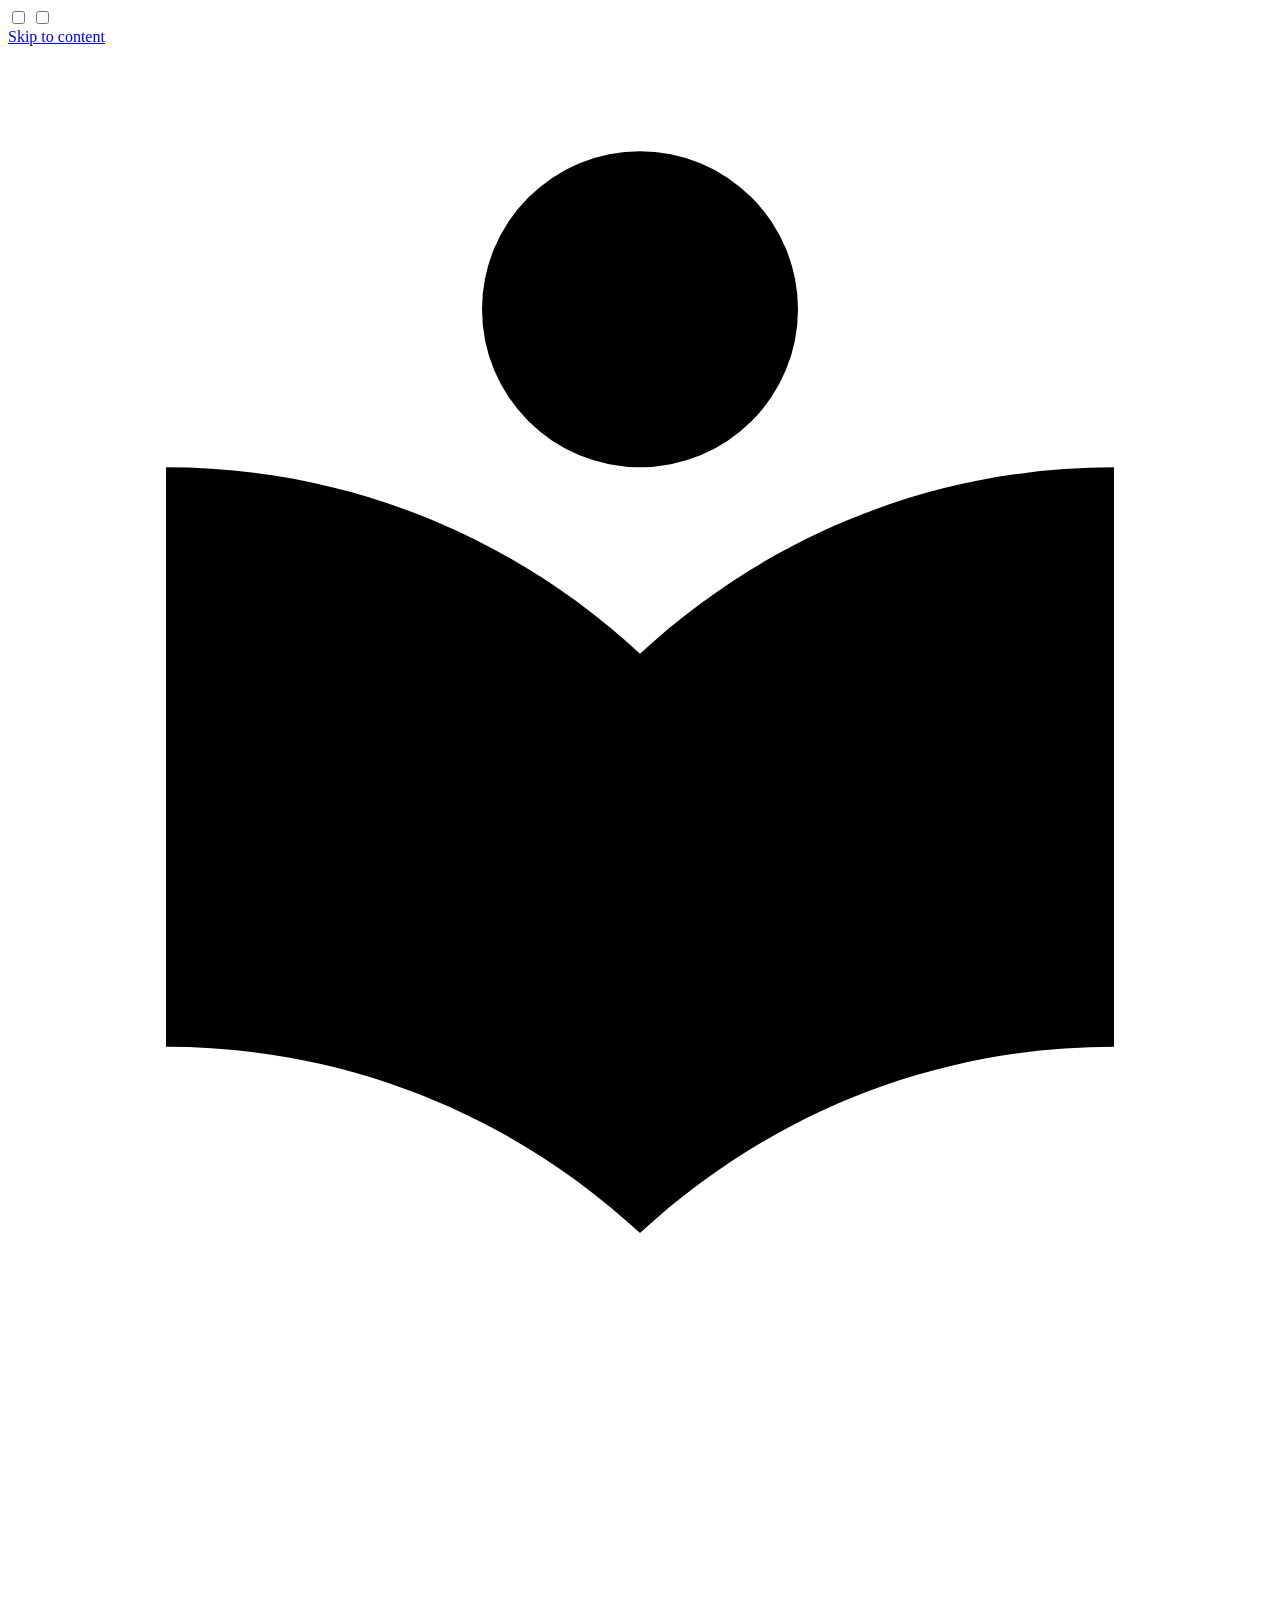
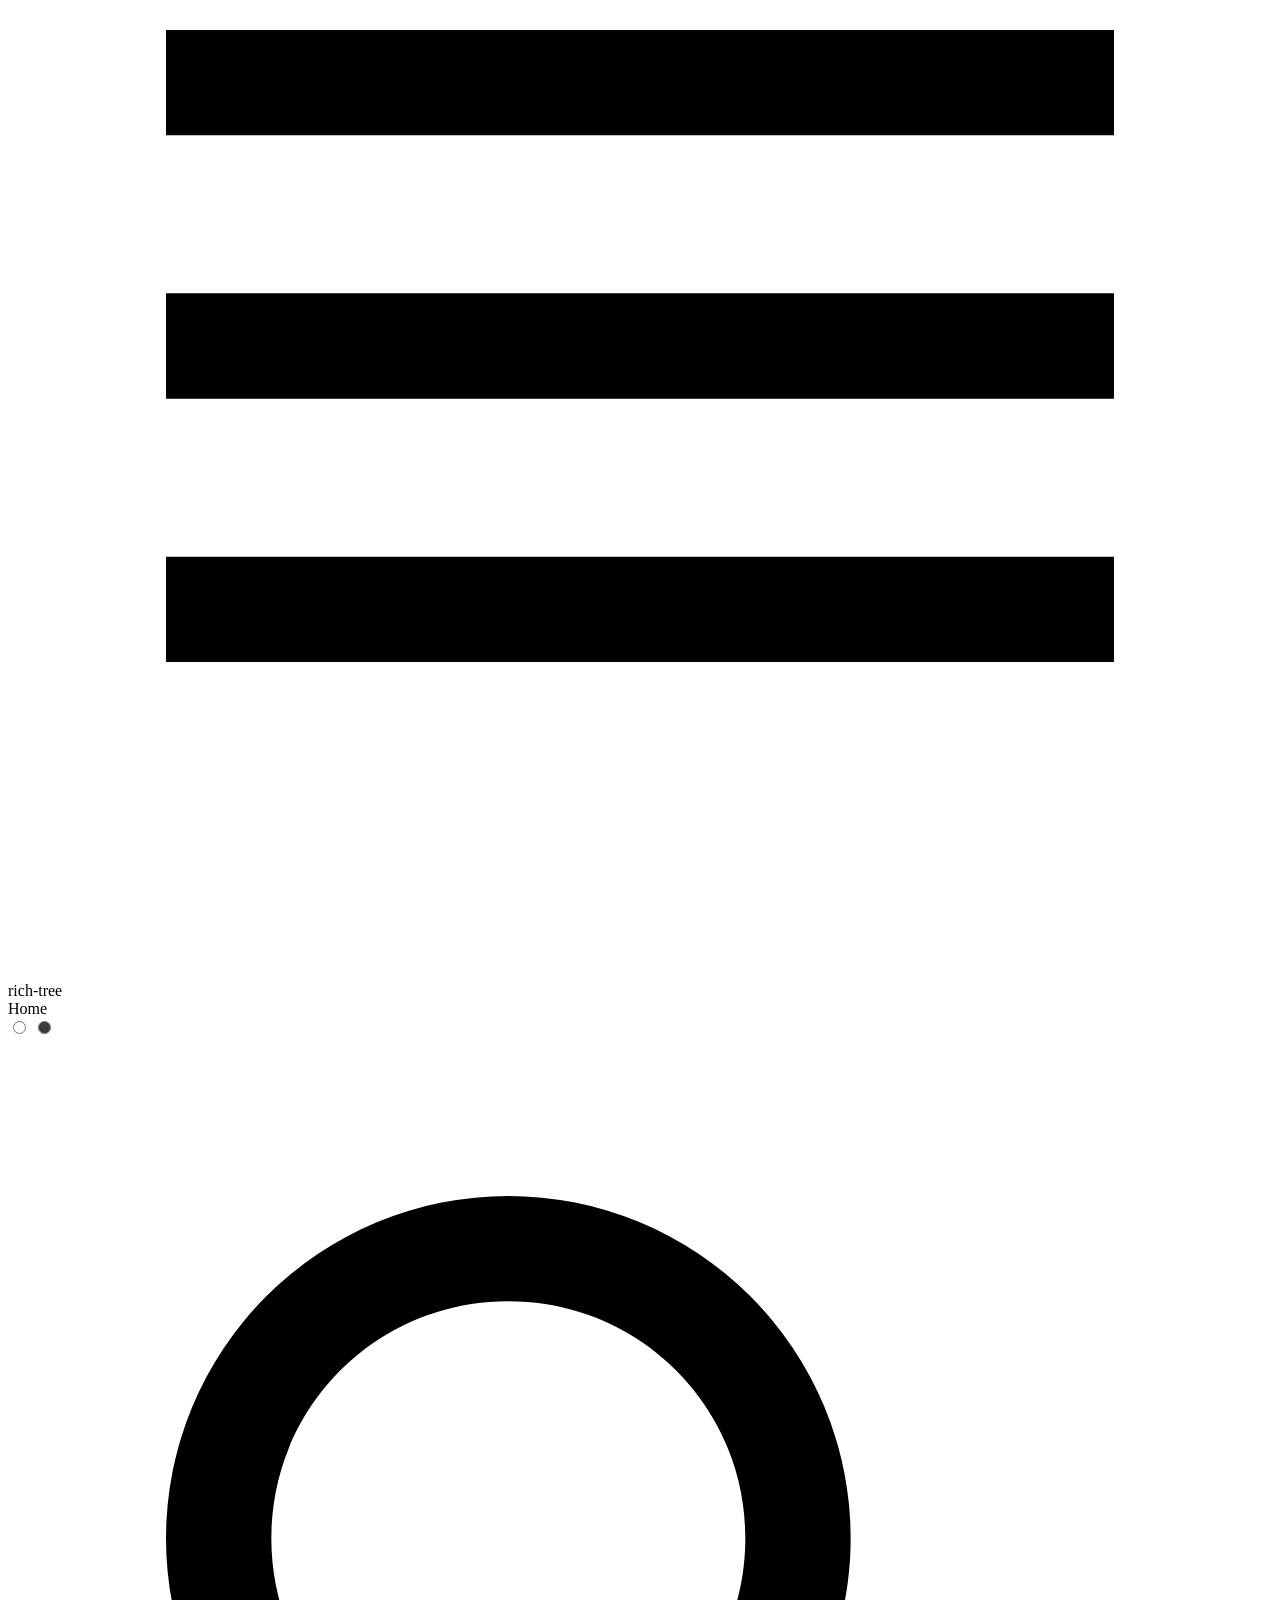
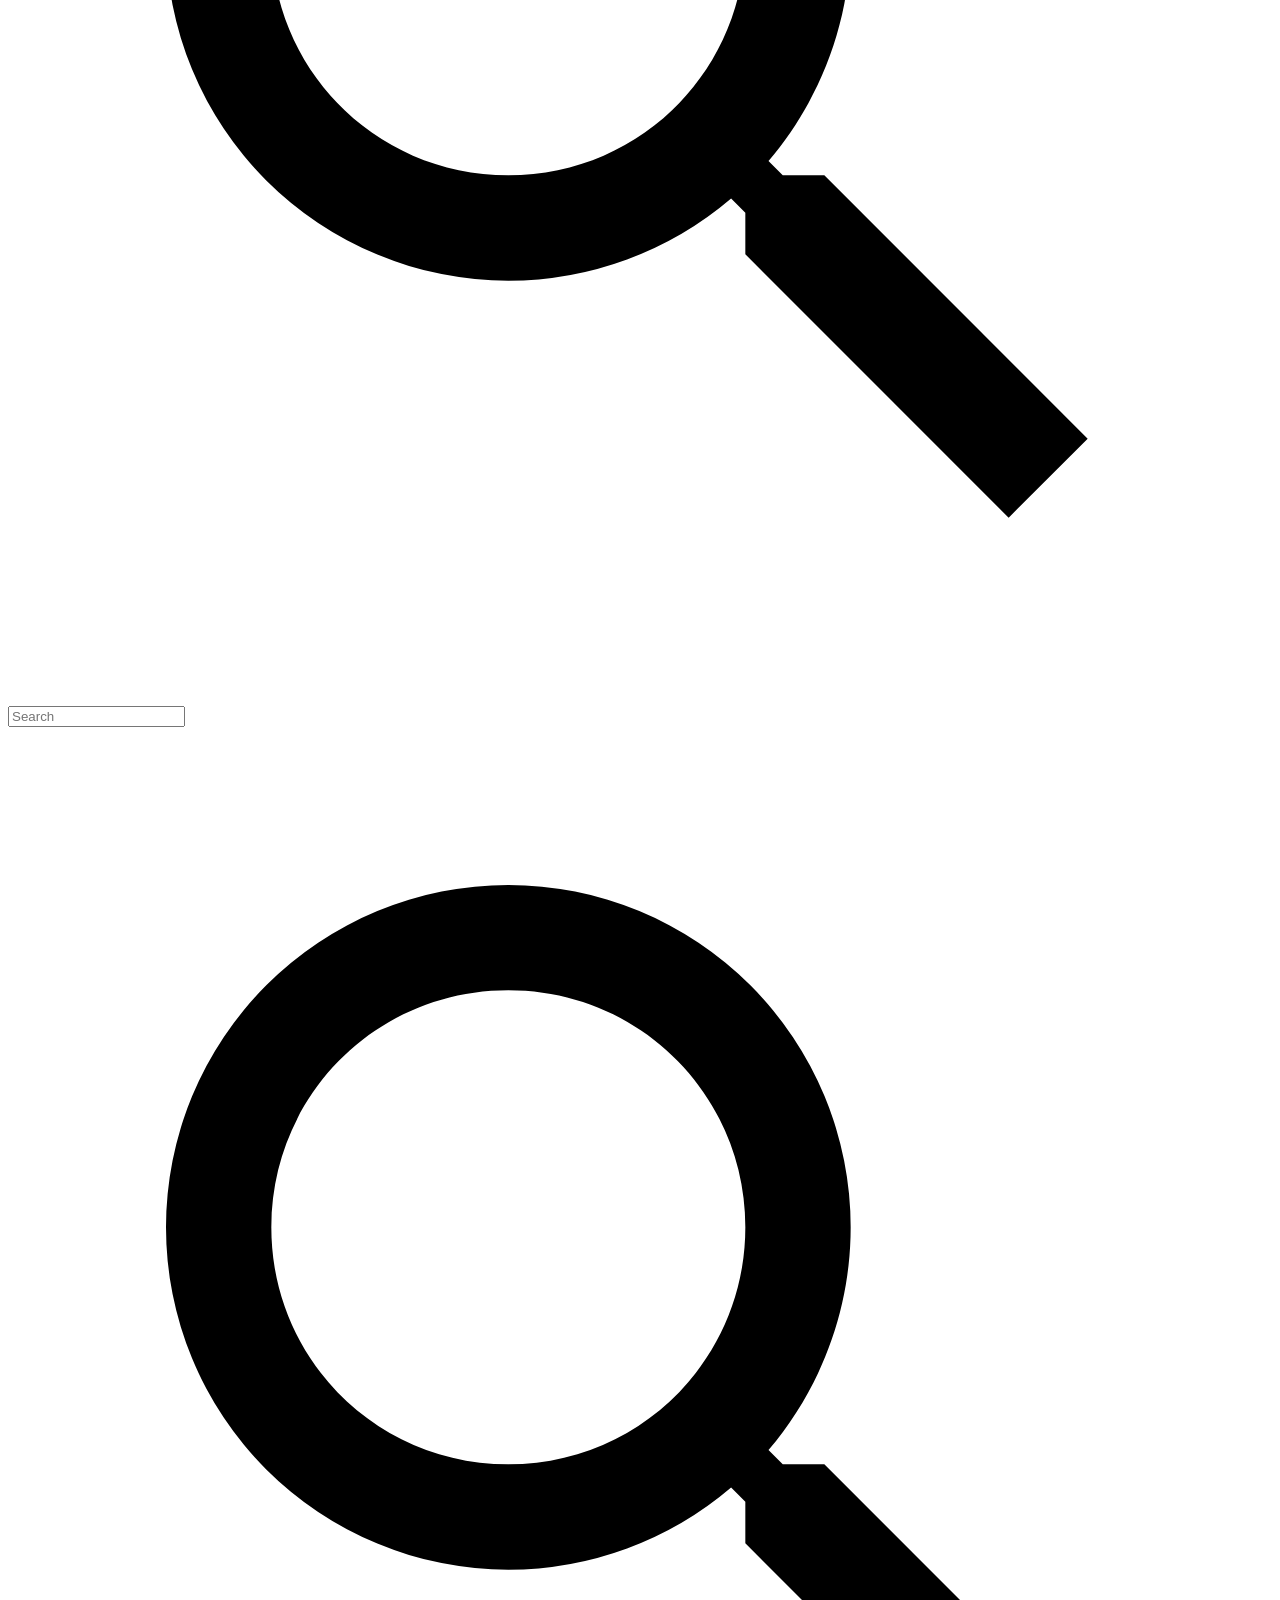
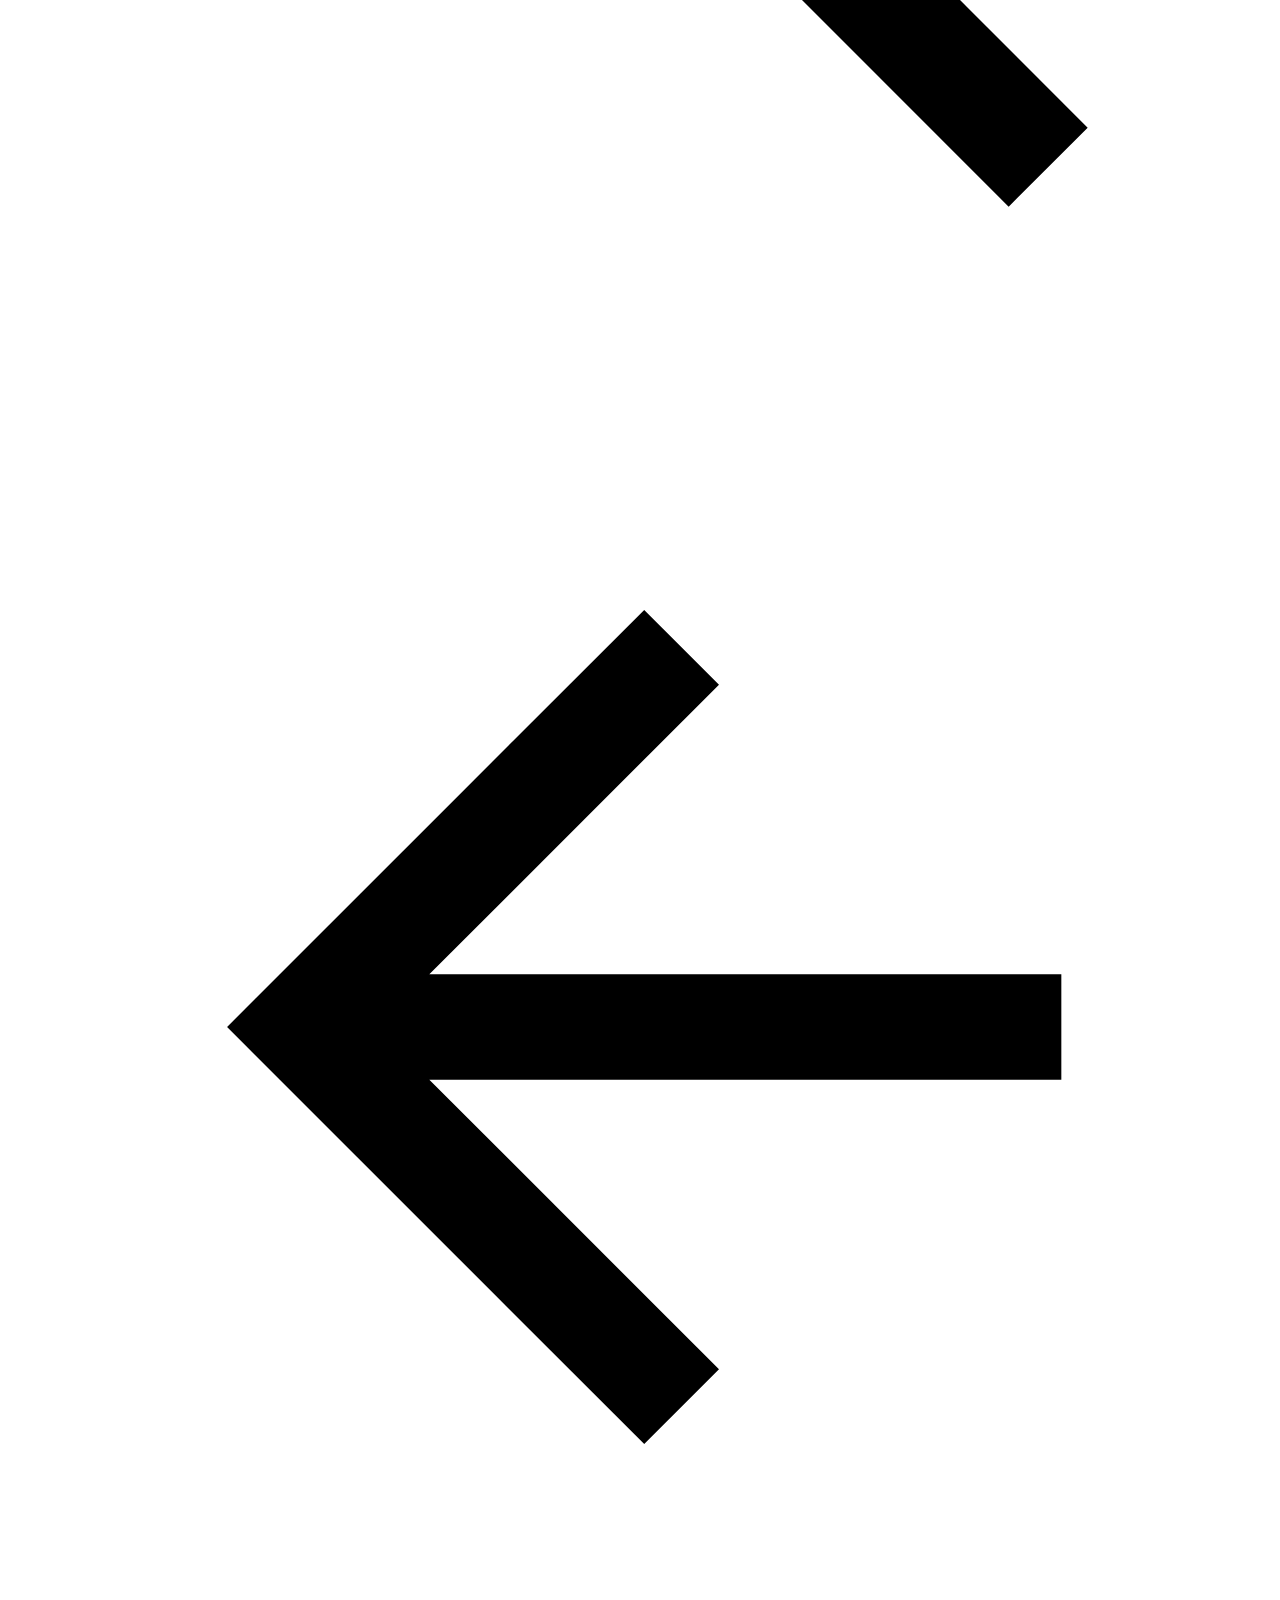
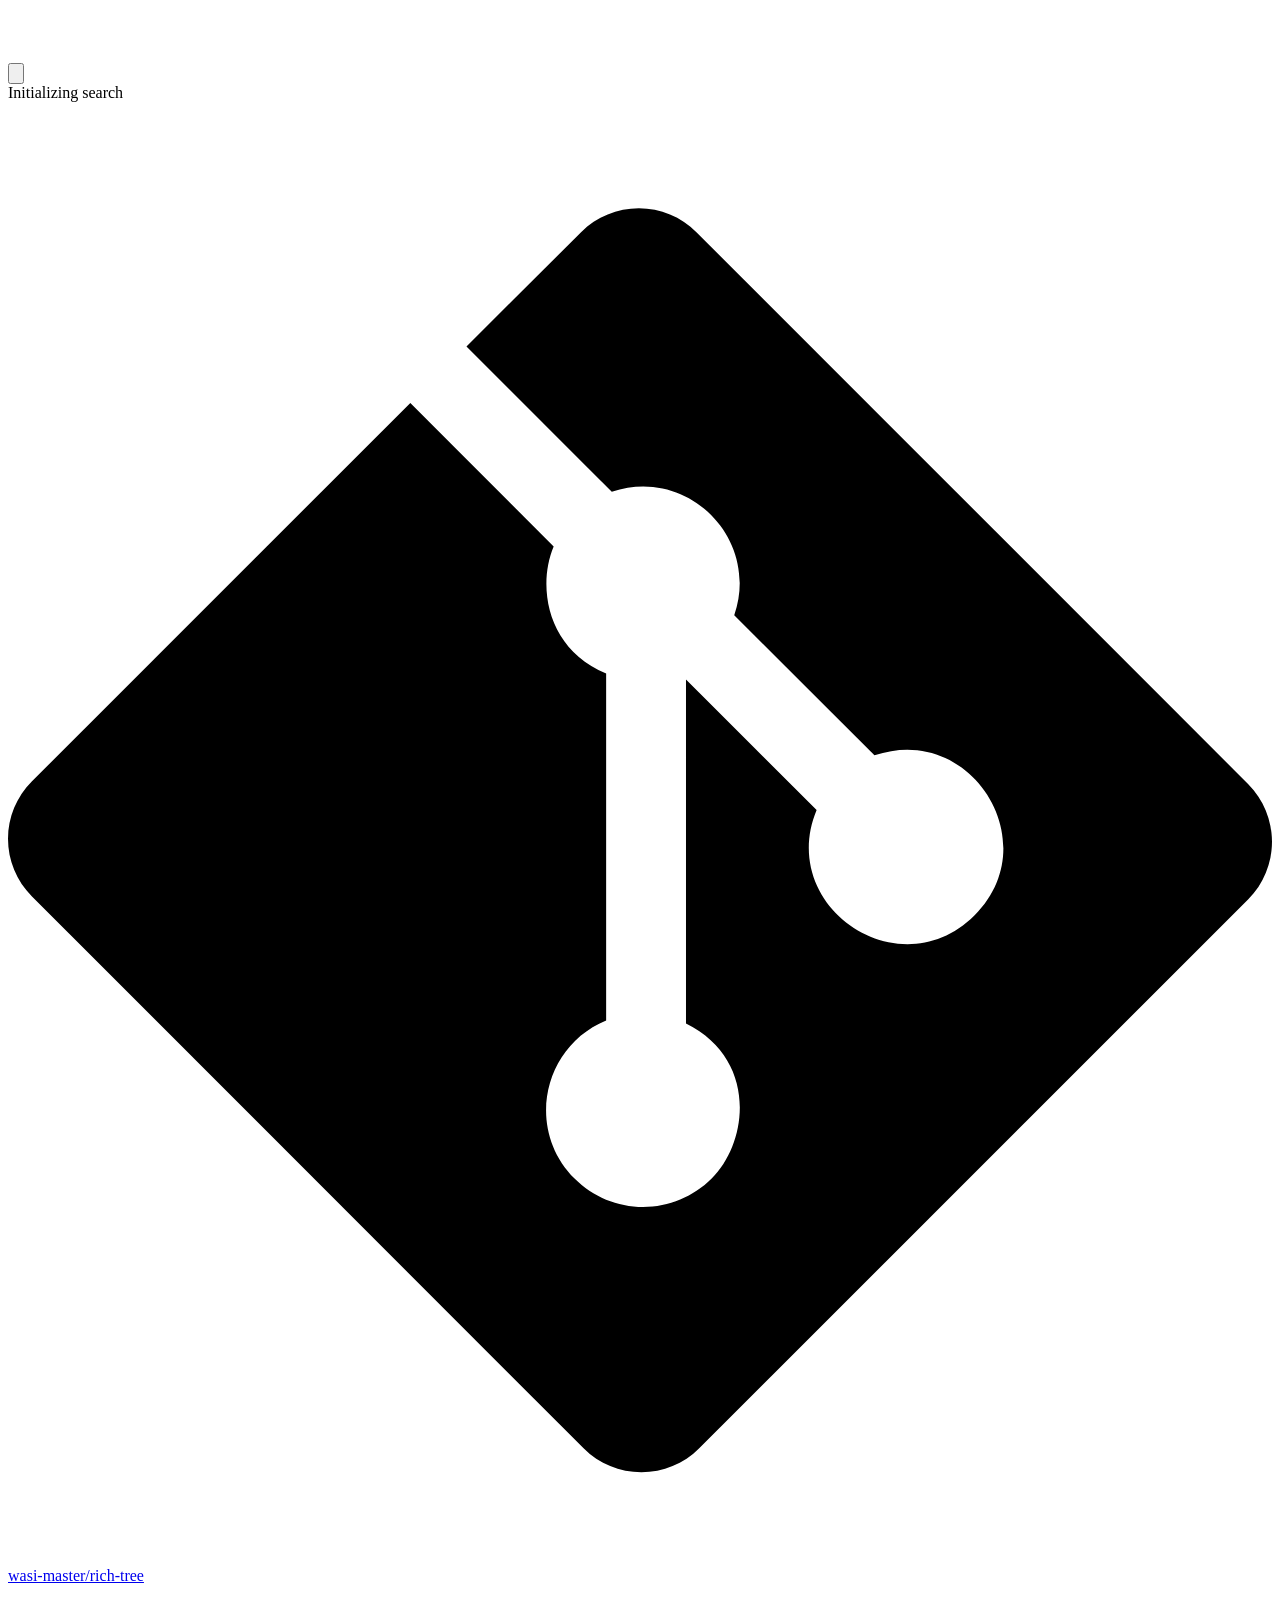
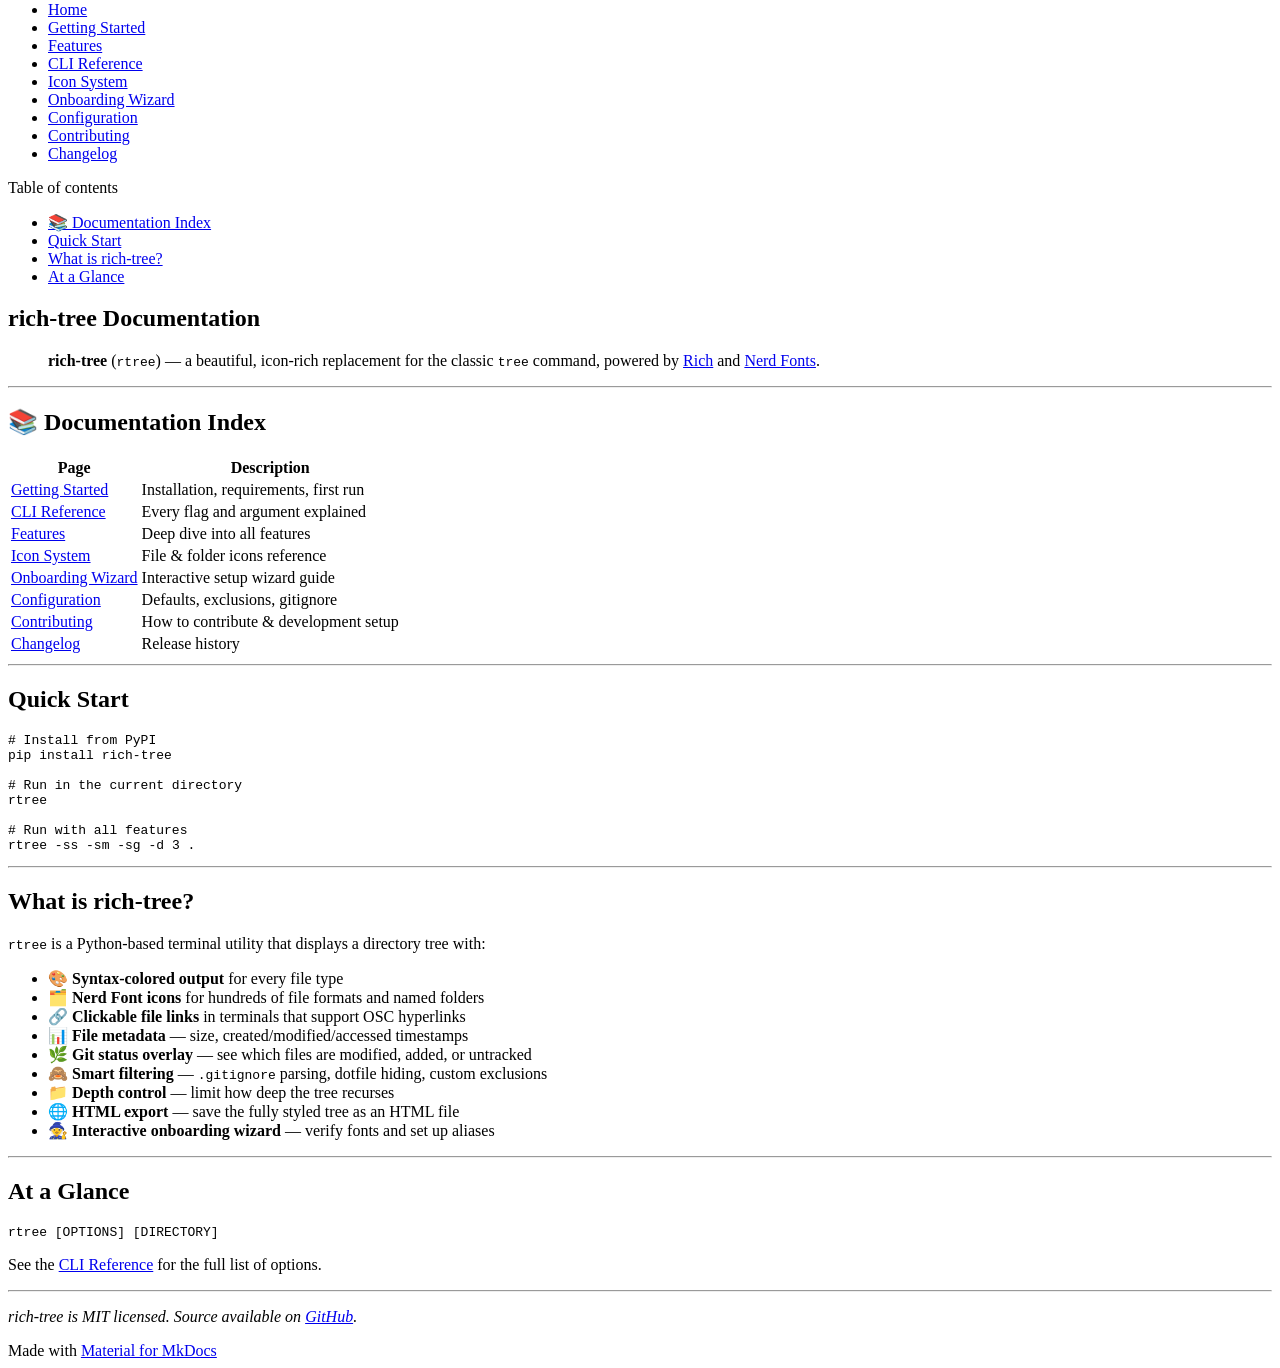
==== index.html @ 22565c20 "Deployed d0b8e56 with MkDocs version: 1.6.1" ====
<!doctype html>
<html lang="en" class="no-js">
  <head>
    
      <meta charset="utf-8">
      <meta name="viewport" content="width=device-width,initial-scale=1">
      
        <meta name="description" content="A better tree command with beautiful icons and colors made in Python">
      
      
      
        <link rel="canonical" href="https://wasi-master.github.io/rich-tree/">
      
      
      
        <link rel="next" href="getting-started/">
      
      
        
      
      
      <link rel="icon" href="assets/images/favicon.png">
      <meta name="generator" content="mkdocs-1.6.1, mkdocs-material-9.7.6">
    
    
      
        <title>rich-tree</title>
      
    
    
      <link rel="stylesheet" href="assets/stylesheets/main.484c7ddc.min.css">
      
        
        <link rel="stylesheet" href="assets/stylesheets/palette.ab4e12ef.min.css">
      
      


    
    
      
    
    
      
        
        
        <link rel="preconnect" href="https://fonts.gstatic.com" crossorigin>
        <link rel="stylesheet" href="https://fonts.googleapis.com/css?family=Roboto:300,300i,400,400i,700,700i%7CRoboto+Mono:400,400i,700,700i&display=fallback">
        <style>:root{--md-text-font:"Roboto";--md-code-font:"Roboto Mono"}</style>
      
    
    
      <link rel="stylesheet" href="stylesheets/extra.css">
    
    <script>__md_scope=new URL(".",location),__md_hash=e=>[...e].reduce(((e,_)=>(e<<5)-e+_.charCodeAt(0)),0),__md_get=(e,_=localStorage,t=__md_scope)=>JSON.parse(_.getItem(t.pathname+"."+e)),__md_set=(e,_,t=localStorage,a=__md_scope)=>{try{t.setItem(a.pathname+"."+e,JSON.stringify(_))}catch(e){}}</script>
    
      

    
    
  </head>
  
  
    
    
      
    
    
    
    
    <body dir="ltr" data-md-color-scheme="default" data-md-color-primary="green" data-md-color-accent="green">
  
    
    <input class="md-toggle" data-md-toggle="drawer" type="checkbox" id="__drawer" autocomplete="off">
    <input class="md-toggle" data-md-toggle="search" type="checkbox" id="__search" autocomplete="off">
    <label class="md-overlay" for="__drawer"></label>
    <div data-md-component="skip">
      
        
        <a href="#rich-tree-documentation" class="md-skip">
          Skip to content
        </a>
      
    </div>
    <div data-md-component="announce">
      
    </div>
    
    
      

  

<header class="md-header md-header--shadow md-header--lifted" data-md-component="header">
  <nav class="md-header__inner md-grid" aria-label="Header">
    <a href="." title="rich-tree" class="md-header__button md-logo" aria-label="rich-tree" data-md-component="logo">
      
  
  <svg xmlns="http://www.w3.org/2000/svg" viewBox="0 0 24 24"><path d="M12 8a3 3 0 0 0 3-3 3 3 0 0 0-3-3 3 3 0 0 0-3 3 3 3 0 0 0 3 3m0 3.54C9.64 9.35 6.5 8 3 8v11c3.5 0 6.64 1.35 9 3.54 2.36-2.19 5.5-3.54 9-3.54V8c-3.5 0-6.64 1.35-9 3.54"/></svg>

    </a>
    <label class="md-header__button md-icon" for="__drawer">
      
      <svg xmlns="http://www.w3.org/2000/svg" viewBox="0 0 24 24"><path d="M3 6h18v2H3zm0 5h18v2H3zm0 5h18v2H3z"/></svg>
    </label>
    <div class="md-header__title" data-md-component="header-title">
      <div class="md-header__ellipsis">
        <div class="md-header__topic">
          <span class="md-ellipsis">
            rich-tree
          </span>
        </div>
        <div class="md-header__topic" data-md-component="header-topic">
          <span class="md-ellipsis">
            
              Home
            
          </span>
        </div>
      </div>
    </div>
    
      
        <form class="md-header__option" data-md-component="palette">
  
    
    
    
    <input class="md-option" data-md-color-media="(prefers-color-scheme: light)" data-md-color-scheme="default" data-md-color-primary="green" data-md-color-accent="green"  aria-label="Switch to dark mode"  type="radio" name="__palette" id="__palette_0">
    
      <label class="md-header__button md-icon" title="Switch to dark mode" for="__palette_1" hidden>
        <svg xmlns="http://www.w3.org/2000/svg" viewBox="0 0 24 24"><path d="M12 8a4 4 0 0 0-4 4 4 4 0 0 0 4 4 4 4 0 0 0 4-4 4 4 0 0 0-4-4m0 10a6 6 0 0 1-6-6 6 6 0 0 1 6-6 6 6 0 0 1 6 6 6 6 0 0 1-6 6m8-9.31V4h-4.69L12 .69 8.69 4H4v4.69L.69 12 4 15.31V20h4.69L12 23.31 15.31 20H20v-4.69L23.31 12z"/></svg>
      </label>
    
  
    
    
    
    <input class="md-option" data-md-color-media="(prefers-color-scheme: dark)" data-md-color-scheme="slate" data-md-color-primary="green" data-md-color-accent="green"  aria-label="Switch to light mode"  type="radio" name="__palette" id="__palette_1">
    
      <label class="md-header__button md-icon" title="Switch to light mode" for="__palette_0" hidden>
        <svg xmlns="http://www.w3.org/2000/svg" viewBox="0 0 24 24"><path d="M12 18c-.89 0-1.74-.2-2.5-.55C11.56 16.5 13 14.42 13 12s-1.44-4.5-3.5-5.45C10.26 6.2 11.11 6 12 6a6 6 0 0 1 6 6 6 6 0 0 1-6 6m8-9.31V4h-4.69L12 .69 8.69 4H4v4.69L.69 12 4 15.31V20h4.69L12 23.31 15.31 20H20v-4.69L23.31 12z"/></svg>
      </label>
    
  
</form>
      
    
    
      <script>var palette=__md_get("__palette");if(palette&&palette.color){if("(prefers-color-scheme)"===palette.color.media){var media=matchMedia("(prefers-color-scheme: light)"),input=document.querySelector(media.matches?"[data-md-color-media='(prefers-color-scheme: light)']":"[data-md-color-media='(prefers-color-scheme: dark)']");palette.color.media=input.getAttribute("data-md-color-media"),palette.color.scheme=input.getAttribute("data-md-color-scheme"),palette.color.primary=input.getAttribute("data-md-color-primary"),palette.color.accent=input.getAttribute("data-md-color-accent")}for(var[key,value]of Object.entries(palette.color))document.body.setAttribute("data-md-color-"+key,value)}</script>
    
    
    
      
      
        <label class="md-header__button md-icon" for="__search">
          
          <svg xmlns="http://www.w3.org/2000/svg" viewBox="0 0 24 24"><path d="M9.5 3A6.5 6.5 0 0 1 16 9.5c0 1.61-.59 3.09-1.56 4.23l.27.27h.79l5 5-1.5 1.5-5-5v-.79l-.27-.27A6.52 6.52 0 0 1 9.5 16 6.5 6.5 0 0 1 3 9.5 6.5 6.5 0 0 1 9.5 3m0 2C7 5 5 7 5 9.5S7 14 9.5 14 14 12 14 9.5 12 5 9.5 5"/></svg>
        </label>
        <div class="md-search" data-md-component="search" role="dialog">
  <label class="md-search__overlay" for="__search"></label>
  <div class="md-search__inner" role="search">
    <form class="md-search__form" name="search">
      <input type="text" class="md-search__input" name="query" aria-label="Search" placeholder="Search" autocapitalize="off" autocorrect="off" autocomplete="off" spellcheck="false" data-md-component="search-query" required>
      <label class="md-search__icon md-icon" for="__search">
        
        <svg xmlns="http://www.w3.org/2000/svg" viewBox="0 0 24 24"><path d="M9.5 3A6.5 6.5 0 0 1 16 9.5c0 1.61-.59 3.09-1.56 4.23l.27.27h.79l5 5-1.5 1.5-5-5v-.79l-.27-.27A6.52 6.52 0 0 1 9.5 16 6.5 6.5 0 0 1 3 9.5 6.5 6.5 0 0 1 9.5 3m0 2C7 5 5 7 5 9.5S7 14 9.5 14 14 12 14 9.5 12 5 9.5 5"/></svg>
        
        <svg xmlns="http://www.w3.org/2000/svg" viewBox="0 0 24 24"><path d="M20 11v2H8l5.5 5.5-1.42 1.42L4.16 12l7.92-7.92L13.5 5.5 8 11z"/></svg>
      </label>
      <nav class="md-search__options" aria-label="Search">
        
        <button type="reset" class="md-search__icon md-icon" title="Clear" aria-label="Clear" tabindex="-1">
          
          <svg xmlns="http://www.w3.org/2000/svg" viewBox="0 0 24 24"><path d="M19 6.41 17.59 5 12 10.59 6.41 5 5 6.41 10.59 12 5 17.59 6.41 19 12 13.41 17.59 19 19 17.59 13.41 12z"/></svg>
        </button>
      </nav>
      
        <div class="md-search__suggest" data-md-component="search-suggest"></div>
      
    </form>
    <div class="md-search__output">
      <div class="md-search__scrollwrap" tabindex="0" data-md-scrollfix>
        <div class="md-search-result" data-md-component="search-result">
          <div class="md-search-result__meta">
            Initializing search
          </div>
          <ol class="md-search-result__list" role="presentation"></ol>
        </div>
      </div>
    </div>
  </div>
</div>
      
    
    
      <div class="md-header__source">
        <a href="https://github.com/wasi-master/rich-tree" title="Go to repository" class="md-source" data-md-component="source">
  <div class="md-source__icon md-icon">
    
    <svg xmlns="http://www.w3.org/2000/svg" viewBox="0 0 448 512"><!--! Font Awesome Free 7.1.0 by @fontawesome - https://fontawesome.com License - https://fontawesome.com/license/free (Icons: CC BY 4.0, Fonts: SIL OFL 1.1, Code: MIT License) Copyright 2025 Fonticons, Inc.--><path d="M439.6 236.1 244 40.5c-5.4-5.5-12.8-8.5-20.4-8.5s-15 3-20.4 8.4L162.5 81l51.5 51.5c27.1-9.1 52.7 16.8 43.4 43.7l49.7 49.7c34.2-11.8 61.2 31 35.5 56.7-26.5 26.5-70.2-2.9-56-37.3L240.3 199v121.9c25.3 12.5 22.3 41.8 9.1 55-6.4 6.4-15.2 10.1-24.3 10.1s-17.8-3.6-24.3-10.1c-17.6-17.6-11.1-46.9 11.2-56v-123c-20.8-8.5-24.6-30.7-18.6-45L142.6 101 8.5 235.1C3 240.6 0 247.9 0 255.5s3 15 8.5 20.4l195.6 195.7c5.4 5.4 12.7 8.4 20.4 8.4s15-3 20.4-8.4l194.7-194.7c5.4-5.4 8.4-12.8 8.4-20.4s-3-15-8.4-20.4"/></svg>
  </div>
  <div class="md-source__repository">
    wasi-master/rich-tree
  </div>
</a>
      </div>
    
  </nav>
  
    
      
<nav class="md-tabs" aria-label="Tabs" data-md-component="tabs">
  <div class="md-grid">
    <ul class="md-tabs__list">
      
        
  
  
  
    
  
  
    <li class="md-tabs__item md-tabs__item--active">
      <a href="." class="md-tabs__link">
        
  
  
    
  
  Home

      </a>
    </li>
  

      
        
  
  
  
  
    <li class="md-tabs__item">
      <a href="getting-started/" class="md-tabs__link">
        
  
  
    
  
  Getting Started

      </a>
    </li>
  

      
        
  
  
  
  
    <li class="md-tabs__item">
      <a href="features/" class="md-tabs__link">
        
  
  
    
  
  Features

      </a>
    </li>
  

      
        
  
  
  
  
    <li class="md-tabs__item">
      <a href="cli-reference/" class="md-tabs__link">
        
  
  
    
  
  CLI Reference

      </a>
    </li>
  

      
        
  
  
  
  
    <li class="md-tabs__item">
      <a href="icons/" class="md-tabs__link">
        
  
  
    
  
  Icon System

      </a>
    </li>
  

      
        
  
  
  
  
    <li class="md-tabs__item">
      <a href="onboarding/" class="md-tabs__link">
        
  
  
    
  
  Onboarding Wizard

      </a>
    </li>
  

      
        
  
  
  
  
    <li class="md-tabs__item">
      <a href="configuration/" class="md-tabs__link">
        
  
  
    
  
  Configuration

      </a>
    </li>
  

      
        
  
  
  
  
    <li class="md-tabs__item">
      <a href="contributing/" class="md-tabs__link">
        
  
  
    
  
  Contributing

      </a>
    </li>
  

      
        
  
  
  
  
    <li class="md-tabs__item">
      <a href="changelog/" class="md-tabs__link">
        
  
  
    
  
  Changelog

      </a>
    </li>
  

      
    </ul>
  </div>
</nav>
    
  
</header>
    
    <div class="md-container" data-md-component="container">
      
      
        
      
      <main class="md-main" data-md-component="main">
        <div class="md-main__inner md-grid">
          
            
              
              <div class="md-sidebar md-sidebar--primary" data-md-component="sidebar" data-md-type="navigation" >
                <div class="md-sidebar__scrollwrap">
                  <div class="md-sidebar__inner">
                    


  


<nav class="md-nav md-nav--primary md-nav--lifted" aria-label="Navigation" data-md-level="0">
  <label class="md-nav__title" for="__drawer">
    <a href="." title="rich-tree" class="md-nav__button md-logo" aria-label="rich-tree" data-md-component="logo">
      
  
  <svg xmlns="http://www.w3.org/2000/svg" viewBox="0 0 24 24"><path d="M12 8a3 3 0 0 0 3-3 3 3 0 0 0-3-3 3 3 0 0 0-3 3 3 3 0 0 0 3 3m0 3.54C9.64 9.35 6.5 8 3 8v11c3.5 0 6.64 1.35 9 3.54 2.36-2.19 5.5-3.54 9-3.54V8c-3.5 0-6.64 1.35-9 3.54"/></svg>

    </a>
    rich-tree
  </label>
  
    <div class="md-nav__source">
      <a href="https://github.com/wasi-master/rich-tree" title="Go to repository" class="md-source" data-md-component="source">
  <div class="md-source__icon md-icon">
    
    <svg xmlns="http://www.w3.org/2000/svg" viewBox="0 0 448 512"><!--! Font Awesome Free 7.1.0 by @fontawesome - https://fontawesome.com License - https://fontawesome.com/license/free (Icons: CC BY 4.0, Fonts: SIL OFL 1.1, Code: MIT License) Copyright 2025 Fonticons, Inc.--><path d="M439.6 236.1 244 40.5c-5.4-5.5-12.8-8.5-20.4-8.5s-15 3-20.4 8.4L162.5 81l51.5 51.5c27.1-9.1 52.7 16.8 43.4 43.7l49.7 49.7c34.2-11.8 61.2 31 35.5 56.7-26.5 26.5-70.2-2.9-56-37.3L240.3 199v121.9c25.3 12.5 22.3 41.8 9.1 55-6.4 6.4-15.2 10.1-24.3 10.1s-17.8-3.6-24.3-10.1c-17.6-17.6-11.1-46.9 11.2-56v-123c-20.8-8.5-24.6-30.7-18.6-45L142.6 101 8.5 235.1C3 240.6 0 247.9 0 255.5s3 15 8.5 20.4l195.6 195.7c5.4 5.4 12.7 8.4 20.4 8.4s15-3 20.4-8.4l194.7-194.7c5.4-5.4 8.4-12.8 8.4-20.4s-3-15-8.4-20.4"/></svg>
  </div>
  <div class="md-source__repository">
    wasi-master/rich-tree
  </div>
</a>
    </div>
  
  <ul class="md-nav__list" data-md-scrollfix>
    
      
      
  
  
    
  
  
  
    <li class="md-nav__item md-nav__item--active">
      
      <input class="md-nav__toggle md-toggle" type="checkbox" id="__toc">
      
      
        
      
      
        <label class="md-nav__link md-nav__link--active" for="__toc">
          
  
  
  <span class="md-ellipsis">
    
  
    Home
  

    
  </span>
  
  

          <span class="md-nav__icon md-icon"></span>
        </label>
      
      <a href="." class="md-nav__link md-nav__link--active">
        
  
  
  <span class="md-ellipsis">
    
  
    Home
  

    
  </span>
  
  

      </a>
      
        

<nav class="md-nav md-nav--secondary" aria-label="Table of contents">
  
  
  
    
  
  
    <label class="md-nav__title" for="__toc">
      <span class="md-nav__icon md-icon"></span>
      Table of contents
    </label>
    <ul class="md-nav__list" data-md-component="toc" data-md-scrollfix>
      
        <li class="md-nav__item">
  <a href="#documentation-index" class="md-nav__link">
    <span class="md-ellipsis">
      
        📚 Documentation Index
      
    </span>
  </a>
  
</li>
      
        <li class="md-nav__item">
  <a href="#quick-start" class="md-nav__link">
    <span class="md-ellipsis">
      
        Quick Start
      
    </span>
  </a>
  
</li>
      
        <li class="md-nav__item">
  <a href="#what-is-rich-tree" class="md-nav__link">
    <span class="md-ellipsis">
      
        What is rich-tree?
      
    </span>
  </a>
  
</li>
      
        <li class="md-nav__item">
  <a href="#at-a-glance" class="md-nav__link">
    <span class="md-ellipsis">
      
        At a Glance
      
    </span>
  </a>
  
</li>
      
    </ul>
  
</nav>
      
    </li>
  

    
      
      
  
  
  
  
    <li class="md-nav__item">
      <a href="getting-started/" class="md-nav__link">
        
  
  
  <span class="md-ellipsis">
    
  
    Getting Started
  

    
  </span>
  
  

      </a>
    </li>
  

    
      
      
  
  
  
  
    <li class="md-nav__item">
      <a href="features/" class="md-nav__link">
        
  
  
  <span class="md-ellipsis">
    
  
    Features
  

    
  </span>
  
  

      </a>
    </li>
  

    
      
      
  
  
  
  
    <li class="md-nav__item">
      <a href="cli-reference/" class="md-nav__link">
        
  
  
  <span class="md-ellipsis">
    
  
    CLI Reference
  

    
  </span>
  
  

      </a>
    </li>
  

    
      
      
  
  
  
  
    <li class="md-nav__item">
      <a href="icons/" class="md-nav__link">
        
  
  
  <span class="md-ellipsis">
    
  
    Icon System
  

    
  </span>
  
  

      </a>
    </li>
  

    
      
      
  
  
  
  
    <li class="md-nav__item">
      <a href="onboarding/" class="md-nav__link">
        
  
  
  <span class="md-ellipsis">
    
  
    Onboarding Wizard
  

    
  </span>
  
  

      </a>
    </li>
  

    
      
      
  
  
  
  
    <li class="md-nav__item">
      <a href="configuration/" class="md-nav__link">
        
  
  
  <span class="md-ellipsis">
    
  
    Configuration
  

    
  </span>
  
  

      </a>
    </li>
  

    
      
      
  
  
  
  
    <li class="md-nav__item">
      <a href="contributing/" class="md-nav__link">
        
  
  
  <span class="md-ellipsis">
    
  
    Contributing
  

    
  </span>
  
  

      </a>
    </li>
  

    
      
      
  
  
  
  
    <li class="md-nav__item">
      <a href="changelog/" class="md-nav__link">
        
  
  
  <span class="md-ellipsis">
    
  
    Changelog
  

    
  </span>
  
  

      </a>
    </li>
  

    
  </ul>
</nav>
                  </div>
                </div>
              </div>
            
            
              
              <div class="md-sidebar md-sidebar--secondary" data-md-component="sidebar" data-md-type="toc" >
                <div class="md-sidebar__scrollwrap">
                  <div class="md-sidebar__inner">
                    

<nav class="md-nav md-nav--secondary" aria-label="Table of contents">
  
  
  
    
  
  
    <label class="md-nav__title" for="__toc">
      <span class="md-nav__icon md-icon"></span>
      Table of contents
    </label>
    <ul class="md-nav__list" data-md-component="toc" data-md-scrollfix>
      
        <li class="md-nav__item">
  <a href="#documentation-index" class="md-nav__link">
    <span class="md-ellipsis">
      
        📚 Documentation Index
      
    </span>
  </a>
  
</li>
      
        <li class="md-nav__item">
  <a href="#quick-start" class="md-nav__link">
    <span class="md-ellipsis">
      
        Quick Start
      
    </span>
  </a>
  
</li>
      
        <li class="md-nav__item">
  <a href="#what-is-rich-tree" class="md-nav__link">
    <span class="md-ellipsis">
      
        What is rich-tree?
      
    </span>
  </a>
  
</li>
      
        <li class="md-nav__item">
  <a href="#at-a-glance" class="md-nav__link">
    <span class="md-ellipsis">
      
        At a Glance
      
    </span>
  </a>
  
</li>
      
    </ul>
  
</nav>
                  </div>
                </div>
              </div>
            
          
          
            <div class="md-content" data-md-component="content">
              
              <article class="md-content__inner md-typeset">
                
                  


  
  


<h1 id="rich-tree-documentation">rich-tree Documentation</h1>
<blockquote>
<p><strong>rich-tree</strong> (<code>rtree</code>) — a beautiful, icon-rich replacement for the classic <code>tree</code> command, powered by <a href="https://github.com/Textualize/rich">Rich</a> and <a href="https://www.nerdfonts.com/">Nerd Fonts</a>.</p>
</blockquote>
<hr />
<h2 id="documentation-index">📚 Documentation Index</h2>
<table>
<thead>
<tr>
<th>Page</th>
<th>Description</th>
</tr>
</thead>
<tbody>
<tr>
<td><a href="getting-started/">Getting Started</a></td>
<td>Installation, requirements, first run</td>
</tr>
<tr>
<td><a href="cli-reference/">CLI Reference</a></td>
<td>Every flag and argument explained</td>
</tr>
<tr>
<td><a href="features/">Features</a></td>
<td>Deep dive into all features</td>
</tr>
<tr>
<td><a href="icons/">Icon System</a></td>
<td>File &amp; folder icons reference</td>
</tr>
<tr>
<td><a href="onboarding/">Onboarding Wizard</a></td>
<td>Interactive setup wizard guide</td>
</tr>
<tr>
<td><a href="configuration/">Configuration</a></td>
<td>Defaults, exclusions, gitignore</td>
</tr>
<tr>
<td><a href="contributing/">Contributing</a></td>
<td>How to contribute &amp; development setup</td>
</tr>
<tr>
<td><a href="changelog/">Changelog</a></td>
<td>Release history</td>
</tr>
</tbody>
</table>
<hr />
<h2 id="quick-start">Quick Start</h2>
<div class="language-sh highlight"><pre><span></span><code><span id="__span-0-1"><a id="__codelineno-0-1" name="__codelineno-0-1" href="#__codelineno-0-1"></a><span class="c1"># Install from PyPI</span>
</span><span id="__span-0-2"><a id="__codelineno-0-2" name="__codelineno-0-2" href="#__codelineno-0-2"></a>pip<span class="w"> </span>install<span class="w"> </span>rich-tree
</span><span id="__span-0-3"><a id="__codelineno-0-3" name="__codelineno-0-3" href="#__codelineno-0-3"></a>
</span><span id="__span-0-4"><a id="__codelineno-0-4" name="__codelineno-0-4" href="#__codelineno-0-4"></a><span class="c1"># Run in the current directory</span>
</span><span id="__span-0-5"><a id="__codelineno-0-5" name="__codelineno-0-5" href="#__codelineno-0-5"></a>rtree
</span><span id="__span-0-6"><a id="__codelineno-0-6" name="__codelineno-0-6" href="#__codelineno-0-6"></a>
</span><span id="__span-0-7"><a id="__codelineno-0-7" name="__codelineno-0-7" href="#__codelineno-0-7"></a><span class="c1"># Run with all features</span>
</span><span id="__span-0-8"><a id="__codelineno-0-8" name="__codelineno-0-8" href="#__codelineno-0-8"></a>rtree<span class="w"> </span>-ss<span class="w"> </span>-sm<span class="w"> </span>-sg<span class="w"> </span>-d<span class="w"> </span><span class="m">3</span><span class="w"> </span>.
</span></code></pre></div>
<hr />
<h2 id="what-is-rich-tree">What is rich-tree?</h2>
<p><code>rtree</code> is a Python-based terminal utility that displays a directory tree with:</p>
<ul>
<li>🎨 <strong>Syntax-colored output</strong> for every file type</li>
<li>🗂️ <strong>Nerd Font icons</strong> for hundreds of file formats and named folders</li>
<li>🔗 <strong>Clickable file links</strong> in terminals that support OSC hyperlinks</li>
<li>📊 <strong>File metadata</strong> — size, created/modified/accessed timestamps</li>
<li>🌿 <strong>Git status overlay</strong> — see which files are modified, added, or untracked</li>
<li>🙈 <strong>Smart filtering</strong> — <code>.gitignore</code> parsing, dotfile hiding, custom exclusions</li>
<li>📁 <strong>Depth control</strong> — limit how deep the tree recurses</li>
<li>🌐 <strong>HTML export</strong> — save the fully styled tree as an HTML file</li>
<li>🧙 <strong>Interactive onboarding wizard</strong> — verify fonts and set up aliases</li>
</ul>
<hr />
<h2 id="at-a-glance">At a Glance</h2>
<div class="language-text highlight"><pre><span></span><code><span id="__span-1-1"><a id="__codelineno-1-1" name="__codelineno-1-1" href="#__codelineno-1-1"></a>rtree [OPTIONS] [DIRECTORY]
</span></code></pre></div>
<p>See the <a href="cli-reference/">CLI Reference</a> for the full list of options.</p>
<hr />
<p><em>rich-tree is MIT licensed. Source available on <a href="https://github.com/wasi-master/rich-tree">GitHub</a>.</em></p>












                
              </article>
            </div>
          
          
<script>var target=document.getElementById(location.hash.slice(1));target&&target.name&&(target.checked=target.name.startsWith("__tabbed_"))</script>
        </div>
        
          <button type="button" class="md-top md-icon" data-md-component="top" hidden>
  
  <svg xmlns="http://www.w3.org/2000/svg" viewBox="0 0 24 24"><path d="M13 20h-2V8l-5.5 5.5-1.42-1.42L12 4.16l7.92 7.92-1.42 1.42L13 8z"/></svg>
  Back to top
</button>
        
      </main>
      
        <footer class="md-footer">
  
  <div class="md-footer-meta md-typeset">
    <div class="md-footer-meta__inner md-grid">
      <div class="md-copyright">
  
  
    Made with
    <a href="https://squidfunk.github.io/mkdocs-material/" target="_blank" rel="noopener">
      Material for MkDocs
    </a>
  
</div>
      
    </div>
  </div>
</footer>
      
    </div>
    <div class="md-dialog" data-md-component="dialog">
      <div class="md-dialog__inner md-typeset"></div>
    </div>
    
    
    
      
      
      <script id="__config" type="application/json">{"annotate": null, "base": ".", "features": ["navigation.tabs", "navigation.tabs.sticky", "navigation.sections", "navigation.expand", "navigation.top", "search.suggest", "search.highlight", "content.code.copy"], "search": "assets/javascripts/workers/search.2c215733.min.js", "tags": null, "translations": {"clipboard.copied": "Copied to clipboard", "clipboard.copy": "Copy to clipboard", "search.result.more.one": "1 more on this page", "search.result.more.other": "# more on this page", "search.result.none": "No matching documents", "search.result.one": "1 matching document", "search.result.other": "# matching documents", "search.result.placeholder": "Type to start searching", "search.result.term.missing": "Missing", "select.version": "Select version"}, "version": null}</script>
    
    
      <script src="assets/javascripts/bundle.79ae519e.min.js"></script>
      
    
  </body>
</html>
---- assets/stylesheets/main.484c7ddc.min.css ----
@charset "UTF-8";html{-webkit-text-size-adjust:none;-moz-text-size-adjust:none;text-size-adjust:none;box-sizing:border-box}*,:after,:before{box-sizing:inherit}@media (prefers-reduced-motion){*,:after,:before{transition:none!important}}body{margin:0}a,button,input,label{-webkit-tap-highlight-color:transparent}a{color:inherit;text-decoration:none}hr{border:0;box-sizing:initial;display:block;height:.05rem;overflow:visible;padding:0}small{font-size:80%}sub,sup{line-height:1em}img{border-style:none}table{border-collapse:initial;border-spacing:0}td,th{font-weight:400;vertical-align:top}button{background:#0000;border:0;font-family:inherit;font-size:inherit;margin:0;padding:0}input{border:0;outline:none}:root{--md-primary-fg-color:#4051b5;--md-primary-fg-color--light:#5d6cc0;--md-primary-fg-color--dark:#303fa1;--md-primary-bg-color:#fff;--md-primary-bg-color--light:#ffffffb3;--md-accent-fg-color:#526cfe;--md-accent-fg-color--transparent:#526cfe1a;--md-accent-bg-color:#fff;--md-accent-bg-color--light:#ffffffb3}[data-md-color-scheme=default]{color-scheme:light}[data-md-color-scheme=default] img[src$="#gh-dark-mode-only"],[data-md-color-scheme=default] img[src$="#only-dark"]{display:none}:root,[data-md-color-scheme=default]{--md-hue:225deg;--md-default-fg-color:#000000de;--md-default-fg-color--light:#0000008a;--md-default-fg-color--lighter:#00000052;--md-default-fg-color--lightest:#00000012;--md-default-bg-color:#fff;--md-default-bg-color--light:#ffffffb3;--md-default-bg-color--lighter:#ffffff4d;--md-default-bg-color--lightest:#ffffff1f;--md-code-fg-color:#36464e;--md-code-bg-color:#f5f5f5;--md-code-bg-color--light:#f5f5f5b3;--md-code-bg-color--lighter:#f5f5f54d;--md-code-hl-color:#4287ff;--md-code-hl-color--light:#4287ff1a;--md-code-hl-number-color:#d52a2a;--md-code-hl-special-color:#db1457;--md-code-hl-function-color:#a846b9;--md-code-hl-constant-color:#6e59d9;--md-code-hl-keyword-color:#3f6ec6;--md-code-hl-string-color:#1c7d4d;--md-code-hl-name-color:var(--md-code-fg-color);--md-code-hl-operator-color:var(--md-default-fg-color--light);--md-code-hl-punctuation-color:var(--md-default-fg-color--light);--md-code-hl-comment-color:var(--md-default-fg-color--light);--md-code-hl-generic-color:var(--md-default-fg-color--light);--md-code-hl-variable-color:var(--md-default-fg-color--light);--md-typeset-color:var(--md-default-fg-color);--md-typeset-a-color:var(--md-primary-fg-color);--md-typeset-del-color:#f5503d26;--md-typeset-ins-color:#0bd57026;--md-typeset-kbd-color:#fafafa;--md-typeset-kbd-accent-color:#fff;--md-typeset-kbd-border-color:#b8b8b8;--md-typeset-mark-color:#ffff0080;--md-typeset-table-color:#0000001f;--md-typeset-table-color--light:rgba(0,0,0,.035);--md-admonition-fg-color:var(--md-default-fg-color);--md-admonition-bg-color:var(--md-default-bg-color);--md-warning-fg-color:#000000de;--md-warning-bg-color:#ff9;--md-footer-fg-color:#fff;--md-footer-fg-color--light:#ffffffb3;--md-footer-fg-color--lighter:#ffffff73;--md-footer-bg-color:#000000de;--md-footer-bg-color--dark:#00000052;--md-shadow-z1:0 0.2rem 0.5rem #0000000d,0 0 0.05rem #0000001a;--md-shadow-z2:0 0.2rem 0.5rem #0000001a,0 0 0.05rem #00000040;--md-shadow-z3:0 0.2rem 0.5rem #0003,0 0 0.05rem #00000059}.md-icon svg{fill:currentcolor;display:block;height:1.2rem;width:1.2rem}body{-webkit-font-smoothing:antialiased;-moz-osx-font-smoothing:grayscale;--md-text-font-family:var(--md-text-font,_),-apple-system,BlinkMacSystemFont,Helvetica,Arial,sans-serif;--md-code-font-family:var(--md-code-font,_),SFMono-Regular,Consolas,Menlo,monospace}aside,body,input{font-feature-settings:"kern","liga";color:var(--md-typeset-color);font-family:var(--md-text-font-family)}code,kbd,pre{font-feature-settings:"kern";font-family:var(--md-code-font-family)}:root{--md-typeset-table-sort-icon:url('data:image/svg+xml;charset=utf-8,<svg xmlns="http://www.w3.org/2000/svg" viewBox="0 0 24 24"><path d="m18 21-4-4h3V7h-3l4-4 4 4h-3v10h3M2 19v-2h10v2M2 13v-2h7v2M2 7V5h4v2z"/></svg>');--md-typeset-table-sort-icon--asc:url('data:image/svg+xml;charset=utf-8,<svg xmlns="http://www.w3.org/2000/svg" viewBox="0 0 24 24"><path d="M19 17h3l-4 4-4-4h3V3h2M2 17h10v2H2M6 5v2H2V5m0 6h7v2H2z"/></svg>');--md-typeset-table-sort-icon--desc:url('data:image/svg+xml;charset=utf-8,<svg xmlns="http://www.w3.org/2000/svg" viewBox="0 0 24 24"><path d="M19 7h3l-4-4-4 4h3v14h2M2 17h10v2H2M6 5v2H2V5m0 6h7v2H2z"/></svg>')}.md-typeset{-webkit-print-color-adjust:exact;color-adjust:exact;font-size:.8rem;line-height:1.6;overflow-wrap:break-word}@media print{.md-typeset{font-size:.68rem}}.md-typeset blockquote,.md-typeset dl,.md-typeset figure,.md-typeset ol,.md-typeset pre,.md-typeset ul{margin-bottom:1em;margin-top:1em}.md-typeset h1{color:var(--md-default-fg-color--light);font-size:2em;line-height:1.3;margin:0 0 1.25em}.md-typeset h1,.md-typeset h2{font-weight:300;letter-spacing:-.01em}.md-typeset h2{font-size:1.5625em;line-height:1.4;margin:1.6em 0 .64em}.md-typeset h3{font-size:1.25em;font-weight:400;letter-spacing:-.01em;line-height:1.5;margin:1.6em 0 .8em}.md-typeset h2+h3{margin-top:.8em}.md-typeset h4{font-weight:700;letter-spacing:-.01em;margin:1em 0}.md-typeset h5,.md-typeset h6{color:var(--md-default-fg-color--light);font-size:.8em;font-weight:700;letter-spacing:-.01em;margin:1.25em 0}.md-typeset h5{text-transform:uppercase}.md-typeset h5 code{text-transform:none}.md-typeset hr{border-bottom:.05rem solid var(--md-default-fg-color--lightest);display:flow-root;margin:1.5em 0}.md-typeset a{color:var(--md-typeset-a-color);word-break:break-word}.md-typeset a,.md-typeset a:before{transition:color 125ms}.md-typeset a:focus,.md-typeset a:hover{color:var(--md-accent-fg-color)}.md-typeset a:focus code,.md-typeset a:hover code{background-color:var(--md-accent-fg-color--transparent);color:var(--md-accent-fg-color)}.md-typeset a code{color:var(--md-typeset-a-color)}.md-typeset a.focus-visible{outline-color:var(--md-accent-fg-color);outline-offset:.2rem}.md-typeset code,.md-typeset kbd,.md-typeset pre{color:var(--md-code-fg-color);direction:ltr;font-variant-ligatures:none;transition:background-color 125ms}@media print{.md-typeset code,.md-typeset kbd,.md-typeset pre{white-space:pre-wrap}}.md-typeset code{background-color:var(--md-code-bg-color);border-radius:.1rem;-webkit-box-decoration-break:clone;box-decoration-break:clone;font-size:.85em;padding:0 .2941176471em;transition:color 125ms,background-color 125ms;word-break:break-word}.md-typeset code:not(.focus-visible){-webkit-tap-highlight-color:transparent;outline:none}.md-typeset pre{display:flow-root;line-height:1.4;position:relative}.md-typeset pre>code{-webkit-box-decoration-break:slice;box-decoration-break:slice;box-shadow:none;display:block;margin:0;outline-color:var(--md-accent-fg-color);overflow:auto;padding:.7720588235em 1.1764705882em;scrollbar-color:var(--md-default-fg-color--lighter) #0000;scrollbar-width:thin;touch-action:auto;word-break:normal}.md-typeset pre>code:hover{scrollbar-color:var(--md-accent-fg-color) #0000}.md-typeset pre>code::-webkit-scrollbar{height:.2rem;width:.2rem}.md-typeset pre>code::-webkit-scrollbar-thumb{background-color:var(--md-default-fg-color--lighter)}.md-typeset pre>code::-webkit-scrollbar-thumb:hover{background-color:var(--md-accent-fg-color)}.md-typeset kbd{background-color:var(--md-typeset-kbd-color);border-radius:.1rem;box-shadow:0 .1rem 0 .05rem var(--md-typeset-kbd-border-color),0 .1rem 0 var(--md-typeset-kbd-border-color),0 -.1rem .2rem var(--md-typeset-kbd-accent-color) inset;color:var(--md-default-fg-color);display:inline-block;font-size:.75em;padding:0 .6666666667em;vertical-align:text-top;word-break:break-word}.md-typeset mark{background-color:var(--md-typeset-mark-color);-webkit-box-decoration-break:clone;box-decoration-break:clone;color:inherit;word-break:break-word}.md-typeset abbr{cursor:help;text-decoration:none}.md-typeset [data-preview],.md-typeset abbr{border-bottom:.05rem dotted var(--md-default-fg-color--light)}.md-typeset small{opacity:.75}[dir=ltr] .md-typeset sub,[dir=ltr] .md-typeset sup{margin-left:.078125em}[dir=rtl] .md-typeset sub,[dir=rtl] .md-typeset sup{margin-right:.078125em}[dir=ltr] .md-typeset blockquote{padding-left:.6rem}[dir=rtl] .md-typeset blockquote{padding-right:.6rem}[dir=ltr] .md-typeset blockquote{border-left:.2rem solid var(--md-default-fg-color--lighter)}[dir=rtl] .md-typeset blockquote{border-right:.2rem solid var(--md-default-fg-color--lighter)}.md-typeset blockquote{color:var(--md-default-fg-color--light);margin-left:0;margin-right:0}.md-typeset ul{list-style-type:disc}.md-typeset ul[type]{list-style-type:revert-layer}[dir=ltr] .md-typeset ol,[dir=ltr] .md-typeset ul{margin-left:.625em}[dir=rtl] .md-typeset ol,[dir=rtl] .md-typeset ul{margin-right:.625em}.md-typeset ol,.md-typeset ul{padding:0}.md-typeset ol:not([hidden]),.md-typeset ul:not([hidden]){display:flow-root}.md-typeset ol ol,.md-typeset ul ol{list-style-type:lower-alpha}.md-typeset ol ol ol,.md-typeset ul ol ol{list-style-type:lower-roman}.md-typeset ol ol ol ol,.md-typeset ul ol ol ol{list-style-type:upper-alpha}.md-typeset ol ol ol ol ol,.md-typeset ul ol ol ol ol{list-style-type:upper-roman}.md-typeset ol[type],.md-typeset ul[type]{list-style-type:revert-layer}[dir=ltr] .md-typeset ol li,[dir=ltr] .md-typeset ul li{margin-left:1.25em}[dir=rtl] .md-typeset ol li,[dir=rtl] .md-typeset ul li{margin-right:1.25em}.md-typeset ol li,.md-typeset ul li{margin-bottom:.5em}.md-typeset ol li blockquote,.md-typeset ol li p,.md-typeset ul li blockquote,.md-typeset ul li p{margin:.5em 0}.md-typeset ol li:last-child,.md-typeset ul li:last-child{margin-bottom:0}[dir=ltr] .md-typeset ol li ol,[dir=ltr] .md-typeset ol li ul,[dir=ltr] .md-typeset ul li ol,[dir=ltr] .md-typeset ul li ul{margin-left:.625em}[dir=rtl] .md-typeset ol li ol,[dir=rtl] .md-typeset ol li ul,[dir=rtl] .md-typeset ul li ol,[dir=rtl] .md-typeset ul li ul{margin-right:.625em}.md-typeset ol li ol,.md-typeset ol li ul,.md-typeset ul li ol,.md-typeset ul li ul{margin-bottom:.5em;margin-top:.5em}[dir=ltr] .md-typeset dd{margin-left:1.875em}[dir=rtl] .md-typeset dd{margin-right:1.875em}.md-typeset dd{margin-bottom:1.5em;margin-top:1em}.md-typeset img,.md-typeset svg,.md-typeset video{height:auto;max-width:100%}.md-typeset img[align=left]{margin:1em 1em 1em 0}.md-typeset img[align=right]{margin:1em 0 1em 1em}.md-typeset img[align]:only-child{margin-top:0}.md-typeset figure{display:flow-root;margin:1em auto;max-width:100%;text-align:center;width:fit-content}.md-typeset figure img{display:block;margin:0 auto}.md-typeset figcaption{font-style:italic;margin:1em auto;max-width:24rem}.md-typeset iframe{max-width:100%}.md-typeset table:not([class]){background-color:var(--md-default-bg-color);border:.05rem solid var(--md-typeset-table-color);border-radius:.1rem;display:inline-block;font-size:.64rem;max-width:100%;overflow:auto;touch-action:auto}@media print{.md-typeset table:not([class]){display:table}}.md-typeset table:not([class])+*{margin-top:1.5em}.md-typeset table:not([class]) td>:first-child,.md-typeset table:not([class]) th>:first-child{margin-top:0}.md-typeset table:not([class]) td>:last-child,.md-typeset table:not([class]) th>:last-child{margin-bottom:0}.md-typeset table:not([class]) td:not([align]),.md-typeset table:not([class]) th:not([align]){text-align:left}[dir=rtl] .md-typeset table:not([class]) td:not([align]),[dir=rtl] .md-typeset table:not([class]) th:not([align]){text-align:right}.md-typeset table:not([class]) th{font-weight:700;min-width:5rem;padding:.9375em 1.25em;vertical-align:top}.md-typeset table:not([class]) td{border-top:.05rem solid var(--md-typeset-table-color);padding:.9375em 1.25em;vertical-align:top}.md-typeset table:not([class]) tbody tr{transition:background-color 125ms}.md-typeset table:not([class]) tbody tr:hover{background-color:var(--md-typeset-table-color--light);box-shadow:0 .05rem 0 var(--md-default-bg-color) inset}.md-typeset table:not([class]) a{word-break:normal}.md-typeset table th[role=columnheader]{cursor:pointer}[dir=ltr] .md-typeset table th[role=columnheader]:after{margin-left:.5em}[dir=rtl] .md-typeset table th[role=columnheader]:after{margin-right:.5em}.md-typeset table th[role=columnheader]:after{content:"";display:inline-block;height:1.2em;-webkit-mask-image:var(--md-typeset-table-sort-icon);mask-image:var(--md-typeset-table-sort-icon);-webkit-mask-repeat:no-repeat;mask-repeat:no-repeat;-webkit-mask-size:contain;mask-size:contain;transition:background-color 125ms;vertical-align:text-bottom;width:1.2em}.md-typeset table th[role=columnheader]:hover:after{background-color:var(--md-default-fg-color--lighter)}.md-typeset table th[role=columnheader][aria-sort=ascending]:after{background-color:var(--md-default-fg-color--light);-webkit-mask-image:var(--md-typeset-table-sort-icon--asc);mask-image:var(--md-typeset-table-sort-icon--asc)}.md-typeset table th[role=columnheader][aria-sort=descending]:after{background-color:var(--md-default-fg-color--light);-webkit-mask-image:var(--md-typeset-table-sort-icon--desc);mask-image:var(--md-typeset-table-sort-icon--desc)}.md-typeset__scrollwrap{margin:1em -.8rem;overflow-x:auto;touch-action:auto}.md-typeset__table{display:inline-block;margin-bottom:.5em;padding:0 .8rem}@media print{.md-typeset__table{display:block}}html .md-typeset__table table{display:table;margin:0;overflow:hidden;width:100%}@media screen and (max-width:44.984375em){.md-content__inner>pre{margin:1em -.8rem}.md-content__inner>pre code{border-radius:0}}.md-typeset .md-author{border-radius:100%;display:block;flex-shrink:0;height:1.6rem;overflow:hidden;position:relative;transition:color 125ms,transform 125ms;width:1.6rem}.md-typeset .md-author img{display:block}.md-typeset .md-author--more{background:var(--md-default-fg-color--lightest);color:var(--md-default-fg-color--lighter);font-size:.6rem;font-weight:700;line-height:1.6rem;text-align:center}.md-typeset .md-author--long{height:2.4rem;width:2.4rem}.md-typeset a.md-author{transform:scale(1)}.md-typeset a.md-author img{border-radius:100%;filter:grayscale(100%) opacity(75%);transition:filter 125ms}.md-typeset a.md-author:focus,.md-typeset a.md-author:hover{transform:scale(1.1);z-index:1}.md-typeset a.md-author:focus img,.md-typeset a.md-author:hover img{filter:grayscale(0)}.md-banner{background-color:var(--md-footer-bg-color);color:var(--md-footer-fg-color);overflow:auto}@media print{.md-banner{display:none}}.md-banner--warning{background-color:var(--md-warning-bg-color);color:var(--md-warning-fg-color)}.md-banner__inner{font-size:.7rem;margin:.6rem auto;padding:0 .8rem}[dir=ltr] .md-banner__button{float:right}[dir=rtl] .md-banner__button{float:left}.md-banner__button{color:inherit;cursor:pointer;transition:opacity .25s}.no-js .md-banner__button{display:none}.md-banner__button:hover{opacity:.7}html{font-size:125%;height:100%;overflow-x:hidden}@media screen and (min-width:100em){html{font-size:137.5%}}@media screen and (min-width:125em){html{font-size:150%}}body{background-color:var(--md-default-bg-color);display:flex;flex-direction:column;font-size:.5rem;min-height:100%;position:relative;width:100%}@media print{body{display:block}}@media screen and (max-width:59.984375em){body[data-md-scrolllock]{position:fixed}}.md-grid{margin-left:auto;margin-right:auto;max-width:61rem}.md-container{display:flex;flex-direction:column;flex-grow:1}@media print{.md-container{display:block}}.md-main{flex-grow:1}.md-main__inner{display:flex;height:100%;margin-top:1.5rem}.md-ellipsis{overflow:hidden;text-overflow:ellipsis}.md-toggle{display:none}.md-option{height:0;opacity:0;position:absolute;width:0}.md-option:checked+label:not([hidden]){display:block}.md-option.focus-visible+label{outline-color:var(--md-accent-fg-color);outline-style:auto}.md-skip{background-color:var(--md-default-fg-color);border-radius:.1rem;color:var(--md-default-bg-color);font-size:.64rem;margin:.5rem;opacity:0;outline-color:var(--md-accent-fg-color);padding:.3rem .5rem;position:fixed;transform:translateY(.4rem);z-index:-1}.md-skip:focus{opacity:1;transform:translateY(0);transition:transform .25s cubic-bezier(.4,0,.2,1),opacity 175ms 75ms;z-index:10}@page{margin:25mm}:root{--md-clipboard-icon:url('data:image/svg+xml;charset=utf-8,<svg xmlns="http://www.w3.org/2000/svg" viewBox="0 0 24 24"><path d="M19 21H8V7h11m0-2H8a2 2 0 0 0-2 2v14a2 2 0 0 0 2 2h11a2 2 0 0 0 2-2V7a2 2 0 0 0-2-2m-3-4H4a2 2 0 0 0-2 2v14h2V3h12z"/></svg>')}.md-clipboard{border-radius:.1rem;color:var(--md-default-fg-color--lightest);cursor:pointer;height:1.5em;outline-color:var(--md-accent-fg-color);outline-offset:.1rem;transition:color .25s;width:1.5em;z-index:1}@media print{.md-clipboard{display:none}}.md-clipboard:not(.focus-visible){-webkit-tap-highlight-color:transparent;outline:none}:hover>.md-clipboard{color:var(--md-default-fg-color--light)}.md-clipboard:focus,.md-clipboard:hover{color:var(--md-accent-fg-color)}.md-clipboard:after{background-color:currentcolor;content:"";display:block;height:1.125em;margin:0 auto;-webkit-mask-image:var(--md-clipboard-icon);mask-image:var(--md-clipboard-icon);-webkit-mask-position:center;mask-position:center;-webkit-mask-repeat:no-repeat;mask-repeat:no-repeat;-webkit-mask-size:contain;mask-size:contain;width:1.125em}.md-clipboard--inline{cursor:pointer}.md-clipboard--inline code{transition:color .25s,background-color .25s}.md-clipboard--inline:focus code,.md-clipboard--inline:hover code{background-color:var(--md-accent-fg-color--transparent);color:var(--md-accent-fg-color)}:root{--md-code-select-icon:url('data:image/svg+xml;charset=utf-8,<svg xmlns="http://www.w3.org/2000/svg" viewBox="0 0 24 24"><path d="M19 19h-4v2h4c1.1 0 2-.9 2-2v-4h-2m0-12h-4v2h4v4h2V5c0-1.1-.9-2-2-2M5 5h4V3H5c-1.1 0-2 .9-2 2v4h2m0 6H3v4c0 1.1.9 2 2 2h4v-2H5zm2-4h2v2H7zm4 0h2v2h-2zm4 0h2v2h-2zM7 7h2v2H7zm4 0h2v2h-2zm4 0h2v2h-2zm-8 8h2v2H7zm4 0h2v2h-2zm4 0h2v2h-2z"/></svg>');--md-code-copy-icon:url('data:image/svg+xml;charset=utf-8,<svg xmlns="http://www.w3.org/2000/svg" viewBox="0 0 24 24"><path d="M19 21H8V7h11m0-2H8a2 2 0 0 0-2 2v14a2 2 0 0 0 2 2h11a2 2 0 0 0 2-2V7a2 2 0 0 0-2-2m-3-4H4a2 2 0 0 0-2 2v14h2V3h12z"/></svg>')}.md-typeset .md-code__content{display:grid}.md-code__nav{background-color:var(--md-code-bg-color--lighter);border-radius:.1rem;display:flex;gap:.2rem;padding:.2rem;position:absolute;right:.25em;top:.25em;transition:background-color .25s;z-index:1}:hover>.md-code__nav{background-color:var(--md-code-bg-color--light)}.md-code__button{color:var(--md-default-fg-color--lightest);cursor:pointer;display:block;height:1.5em;outline-color:var(--md-accent-fg-color);outline-offset:.1rem;transition:color .25s;width:1.5em}:hover>*>.md-code__button{color:var(--md-default-fg-color--light)}.md-code__button.focus-visible,.md-code__button:hover{color:var(--md-accent-fg-color)}.md-code__button--active{color:var(--md-default-fg-color)!important}.md-code__button:after{background-color:currentcolor;content:"";display:block;height:1.125em;margin:0 auto;-webkit-mask-position:center;mask-position:center;-webkit-mask-repeat:no-repeat;mask-repeat:no-repeat;-webkit-mask-size:contain;mask-size:contain;width:1.125em}.md-code__button[data-md-type=select]:after{-webkit-mask-image:var(--md-code-select-icon);mask-image:var(--md-code-select-icon)}.md-code__button[data-md-type=copy]:after{-webkit-mask-image:var(--md-code-copy-icon);mask-image:var(--md-code-copy-icon)}@keyframes consent{0%{opacity:0;transform:translateY(100%)}to{opacity:1;transform:translateY(0)}}@keyframes overlay{0%{opacity:0}to{opacity:1}}.md-consent__overlay{animation:overlay .25s both;-webkit-backdrop-filter:blur(.1rem);backdrop-filter:blur(.1rem);background-color:#0000008a;height:100%;opacity:1;position:fixed;top:0;width:100%;z-index:5}.md-consent__inner{animation:consent .5s cubic-bezier(.1,.7,.1,1) both;background-color:var(--md-default-bg-color);border:0;border-radius:.1rem;bottom:0;box-shadow:0 0 .2rem #0000001a,0 .2rem .4rem #0003;max-height:100%;overflow:auto;padding:0;position:fixed;width:100%;z-index:5}.md-consent__form{padding:.8rem}.md-consent__settings{display:none;margin:1em 0}input:checked+.md-consent__settings{display:block}.md-consent__controls{margin-bottom:.8rem}.md-typeset .md-consent__controls .md-button{display:inline}@media screen and (max-width:44.984375em){.md-typeset .md-consent__controls .md-button{display:block;margin-top:.4rem;text-align:center;width:100%}}.md-consent label{cursor:pointer}.md-content{flex-grow:1;min-width:0}.md-content__inner{margin:0 .8rem 1.2rem;padding-top:.6rem}@media screen and (min-width:76.25em){[dir=ltr] .md-sidebar--primary:not([hidden])~.md-content>.md-content__inner{margin-left:1.2rem}[dir=ltr] .md-sidebar--secondary:not([hidden])~.md-content>.md-content__inner,[dir=rtl] .md-sidebar--primary:not([hidden])~.md-content>.md-content__inner{margin-right:1.2rem}[dir=rtl] .md-sidebar--secondary:not([hidden])~.md-content>.md-content__inner{margin-left:1.2rem}}.md-content__inner:before{content:"";display:block;height:.4rem}.md-content__inner>:last-child{margin-bottom:0}[dir=ltr] .md-content__button{float:right}[dir=rtl] .md-content__button{float:left}[dir=ltr] .md-content__button{margin-left:.4rem}[dir=rtl] .md-content__button{margin-right:.4rem}.md-content__button{margin:.4rem 0;padding:0}@media print{.md-content__button{display:none}}.md-typeset .md-content__button{color:var(--md-default-fg-color--lighter)}.md-content__button svg{display:inline;vertical-align:top}[dir=rtl] .md-content__button svg{transform:scaleX(-1)}[dir=ltr] .md-dialog{right:.8rem}[dir=rtl] .md-dialog{left:.8rem}.md-dialog{background-color:var(--md-default-fg-color);border-radius:.1rem;bottom:.8rem;box-shadow:var(--md-shadow-z3);min-width:11.1rem;opacity:0;padding:.4rem .6rem;pointer-events:none;position:fixed;transform:translateY(100%);transition:transform 0ms .4s,opacity .4s;z-index:4}@media print{.md-dialog{display:none}}.md-dialog--active{opacity:1;pointer-events:auto;transform:translateY(0);transition:transform .4s cubic-bezier(.075,.85,.175,1),opacity .4s}.md-dialog__inner{color:var(--md-default-bg-color);font-size:.7rem}.md-feedback{margin:2em 0 1em;text-align:center}.md-feedback fieldset{border:none;margin:0;padding:0}.md-feedback__title{font-weight:700;margin:1em auto}.md-feedback__inner{position:relative}.md-feedback__list{display:flex;flex-wrap:wrap;place-content:baseline center;position:relative}.md-feedback__list:hover .md-icon:not(:disabled){color:var(--md-default-fg-color--lighter)}:disabled .md-feedback__list{min-height:1.8rem}.md-feedback__icon{color:var(--md-default-fg-color--light);cursor:pointer;flex-shrink:0;margin:0 .1rem;transition:color 125ms}.md-feedback__icon:not(:disabled).md-icon:hover{color:var(--md-accent-fg-color)}.md-feedback__icon:disabled{color:var(--md-default-fg-color--lightest);pointer-events:none}.md-feedback__note{opacity:0;position:relative;transform:translateY(.4rem);transition:transform .4s cubic-bezier(.1,.7,.1,1),opacity .15s}.md-feedback__note>*{margin:0 auto;max-width:16rem}:disabled .md-feedback__note{opacity:1;transform:translateY(0)}@media print{.md-feedback{display:none}}.md-footer{background-color:var(--md-footer-bg-color);color:var(--md-footer-fg-color)}@media print{.md-footer{display:none}}.md-footer__inner{justify-content:space-between;overflow:auto;padding:.2rem}.md-footer__inner:not([hidden]){display:flex}.md-footer__link{align-items:end;display:flex;flex-grow:0.01;margin-bottom:.4rem;margin-top:1rem;max-width:100%;outline-color:var(--md-accent-fg-color);overflow:hidden;transition:opacity .25s}.md-footer__link:focus,.md-footer__link:hover{opacity:.7}[dir=rtl] .md-footer__link svg{transform:scaleX(-1)}@media screen and (max-width:44.984375em){.md-footer__link--prev{flex-shrink:0}.md-footer__link--prev .md-footer__title{display:none}}[dir=ltr] .md-footer__link--next{margin-left:auto}[dir=rtl] .md-footer__link--next{margin-right:auto}.md-footer__link--next{text-align:right}[dir=rtl] .md-footer__link--next{text-align:left}.md-footer__title{flex-grow:1;font-size:.9rem;margin-bottom:.7rem;max-width:calc(100% - 2.4rem);padding:0 1rem;white-space:nowrap}.md-footer__button{margin:.2rem;padding:.4rem}.md-footer__direction{font-size:.64rem;opacity:.7}.md-footer-meta{background-color:var(--md-footer-bg-color--dark)}.md-footer-meta__inner{display:flex;flex-wrap:wrap;justify-content:space-between;padding:.2rem}html .md-footer-meta.md-typeset a{color:var(--md-footer-fg-color--light)}html .md-footer-meta.md-typeset a:focus,html .md-footer-meta.md-typeset a:hover{color:var(--md-footer-fg-color)}.md-copyright{color:var(--md-footer-fg-color--lighter);font-size:.64rem;margin:auto .6rem;padding:.4rem 0;width:100%}@media screen and (min-width:45em){.md-copyright{width:auto}}.md-copyright__highlight{color:var(--md-footer-fg-color--light)}.md-social{display:inline-flex;gap:.2rem;margin:0 .4rem;padding:.2rem 0 .6rem}@media screen and (min-width:45em){.md-social{padding:.6rem 0}}.md-social__link{display:inline-block;height:1.6rem;text-align:center;width:1.6rem}.md-social__link:before{line-height:1.9}.md-social__link svg{fill:currentcolor;max-height:.8rem;vertical-align:-25%}.md-typeset .md-button{border:.1rem solid;border-radius:.1rem;color:var(--md-primary-fg-color);cursor:pointer;display:inline-block;font-weight:700;padding:.625em 2em;transition:color 125ms,background-color 125ms,border-color 125ms}.md-typeset .md-button--primary{background-color:var(--md-primary-fg-color);border-color:var(--md-primary-fg-color);color:var(--md-primary-bg-color)}.md-typeset .md-button:focus,.md-typeset .md-button:hover{background-color:var(--md-accent-fg-color);border-color:var(--md-accent-fg-color);color:var(--md-accent-bg-color)}[dir=ltr] .md-typeset .md-input{border-top-left-radius:.1rem}[dir=ltr] .md-typeset .md-input,[dir=rtl] .md-typeset .md-input{border-top-right-radius:.1rem}[dir=rtl] .md-typeset .md-input{border-top-left-radius:.1rem}.md-typeset .md-input{border-bottom:.1rem solid var(--md-default-fg-color--lighter);box-shadow:var(--md-shadow-z1);font-size:.8rem;height:1.8rem;padding:0 .6rem;transition:border .25s,box-shadow .25s}.md-typeset .md-input:focus,.md-typeset .md-input:hover{border-bottom-color:var(--md-accent-fg-color);box-shadow:var(--md-shadow-z2)}.md-typeset .md-input--stretch{width:100%}.md-header{background-color:var(--md-primary-fg-color);box-shadow:0 0 .2rem #0000,0 .2rem .4rem #0000;color:var(--md-primary-bg-color);display:block;left:0;position:sticky;right:0;top:0;z-index:4}@media print{.md-header{display:none}}.md-header[hidden]{transform:translateY(-100%);transition:transform .25s cubic-bezier(.8,0,.6,1),box-shadow .25s}.md-header--shadow{box-shadow:0 0 .2rem #0000001a,0 .2rem .4rem #0003;transition:transform .25s cubic-bezier(.1,.7,.1,1),box-shadow .25s}.md-header__inner{align-items:center;display:flex;padding:0 .2rem}.md-header__button{color:currentcolor;cursor:pointer;margin:.2rem;outline-color:var(--md-accent-fg-color);padding:.4rem;position:relative;transition:opacity .25s;vertical-align:middle;z-index:1}.md-header__button:hover{opacity:.7}.md-header__button:not([hidden]){display:inline-block}.md-header__button:not(.focus-visible){-webkit-tap-highlight-color:transparent;outline:none}.md-header__button.md-logo{margin:.2rem;padding:.4rem}@media screen and (max-width:76.234375em){.md-header__button.md-logo{display:none}}.md-header__button.md-logo img,.md-header__button.md-logo svg{fill:currentcolor;display:block;height:1.2rem;width:auto}@media screen and (min-width:60em){.md-header__button[for=__search]{display:none}}.no-js .md-header__button[for=__search]{display:none}[dir=rtl] .md-header__button[for=__search] svg{transform:scaleX(-1)}@media screen and (min-width:76.25em){.md-header__button[for=__drawer]{display:none}}.md-header__topic{display:flex;max-width:100%;position:absolute;transition:transform .4s cubic-bezier(.1,.7,.1,1),opacity .15s;white-space:nowrap}.md-header__topic+.md-header__topic{opacity:0;pointer-events:none;transform:translateX(1.25rem);transition:transform .4s cubic-bezier(1,.7,.1,.1),opacity .15s;z-index:-1}[dir=rtl] .md-header__topic+.md-header__topic{transform:translateX(-1.25rem)}.md-header__topic:first-child{font-weight:700}[dir=ltr] .md-header__title{margin-left:1rem;margin-right:.4rem}[dir=rtl] .md-header__title{margin-left:.4rem;margin-right:1rem}.md-header__title{flex-grow:1;font-size:.9rem;height:2.4rem;line-height:2.4rem}.md-header__title--active .md-header__topic{opacity:0;pointer-events:none;transform:translateX(-1.25rem);transition:transform .4s cubic-bezier(1,.7,.1,.1),opacity .15s;z-index:-1}[dir=rtl] .md-header__title--active .md-header__topic{transform:translateX(1.25rem)}.md-header__title--active .md-header__topic+.md-header__topic{opacity:1;pointer-events:auto;transform:translateX(0);transition:transform .4s cubic-bezier(.1,.7,.1,1),opacity .15s;z-index:0}.md-header__title>.md-header__ellipsis{height:100%;position:relative;width:100%}.md-header__option{display:flex;flex-shrink:0;max-width:100%;transition:max-width 0ms .25s,opacity .25s .25s;white-space:nowrap}[data-md-toggle=search]:checked~.md-header .md-header__option{max-width:0;opacity:0;transition:max-width 0ms,opacity 0ms}.md-header__option>input{bottom:0}.md-header__source{display:none}@media screen and (min-width:60em){[dir=ltr] .md-header__source{margin-left:1rem}[dir=rtl] .md-header__source{margin-right:1rem}.md-header__source{display:block;max-width:11.7rem;width:11.7rem}}@media screen and (min-width:76.25em){[dir=ltr] .md-header__source{margin-left:1.4rem}[dir=rtl] .md-header__source{margin-right:1.4rem}}.md-meta{color:var(--md-default-fg-color--light);font-size:.7rem;line-height:1.3}.md-meta__list{display:inline-flex;flex-wrap:wrap;list-style:none;margin:0;padding:0}.md-meta__item:not(:last-child):after{content:"·";margin-left:.2rem;margin-right:.2rem}.md-meta__link{color:var(--md-typeset-a-color)}.md-meta__link:focus,.md-meta__link:hover{color:var(--md-accent-fg-color)}.md-draft{background-color:#ff1744;border-radius:.125em;color:#fff;display:inline-block;font-weight:700;padding-left:.5714285714em;padding-right:.5714285714em}:root{--md-nav-icon--prev:url('data:image/svg+xml;charset=utf-8,<svg xmlns="http://www.w3.org/2000/svg" viewBox="0 0 24 24"><path d="M20 11v2H8l5.5 5.5-1.42 1.42L4.16 12l7.92-7.92L13.5 5.5 8 11z"/></svg>');--md-nav-icon--next:url('data:image/svg+xml;charset=utf-8,<svg xmlns="http://www.w3.org/2000/svg" viewBox="0 0 24 24"><path d="M8.59 16.58 13.17 12 8.59 7.41 10 6l6 6-6 6z"/></svg>');--md-toc-icon:url('data:image/svg+xml;charset=utf-8,<svg xmlns="http://www.w3.org/2000/svg" viewBox="0 0 24 24"><path d="M3 9h14V7H3zm0 4h14v-2H3zm0 4h14v-2H3zm16 0h2v-2h-2zm0-10v2h2V7zm0 6h2v-2h-2z"/></svg>')}.md-nav{font-size:.7rem;line-height:1.3}.md-nav__title{color:var(--md-default-fg-color--light);display:block;font-weight:700;overflow:hidden;padding:0 .6rem;text-overflow:ellipsis}.md-nav__title .md-nav__button{display:none}.md-nav__title .md-nav__button img{height:100%;width:auto}.md-nav__title .md-nav__button.md-logo img,.md-nav__title .md-nav__button.md-logo svg{fill:currentcolor;display:block;height:2.4rem;max-width:100%;object-fit:contain;width:auto}.md-nav__list{list-style:none;margin:0;padding:0}.md-nav__link{align-items:flex-start;display:flex;gap:.4rem;margin-top:.625em;scroll-snap-align:start;transition:color 125ms}.md-nav__link--passed,.md-nav__link--passed code{color:var(--md-default-fg-color--light)}.md-nav__item .md-nav__link--active,.md-nav__item .md-nav__link--active code{color:var(--md-typeset-a-color)}.md-nav__link .md-ellipsis{position:relative}.md-nav__link .md-ellipsis code{word-break:normal}[dir=ltr] .md-nav__link .md-icon:last-child{margin-left:auto}[dir=rtl] .md-nav__link .md-icon:last-child{margin-right:auto}.md-nav__link .md-typeset{font-size:.7rem;line-height:1.3}.md-nav__link svg{fill:currentcolor;flex-shrink:0;height:1.3em;position:relative}.md-nav__link[for]:focus,.md-nav__link[for]:hover,.md-nav__link[href]:focus,.md-nav__link[href]:hover{color:var(--md-accent-fg-color);cursor:pointer}.md-nav__link[for]:focus code,.md-nav__link[for]:hover code,.md-nav__link[href]:focus code,.md-nav__link[href]:hover code{background-color:var(--md-accent-fg-color--transparent);color:var(--md-accent-fg-color)}.md-nav__link.focus-visible{outline-color:var(--md-accent-fg-color);outline-offset:.2rem}.md-nav--primary .md-nav__link[for=__toc]{display:none}.md-nav--primary .md-nav__link[for=__toc] .md-icon:after{background-color:currentcolor;display:block;height:100%;-webkit-mask-image:var(--md-toc-icon);mask-image:var(--md-toc-icon);width:100%}.md-nav--primary .md-nav__link[for=__toc]~.md-nav{display:none}.md-nav__container>.md-nav__link{margin-top:0}.md-nav__container>.md-nav__link:first-child{flex-grow:1;min-width:0}.md-nav__icon{flex-shrink:0}.md-nav__source{display:none}@media screen and (max-width:76.234375em){.md-nav--primary,.md-nav--primary .md-nav{background-color:var(--md-default-bg-color);display:flex;flex-direction:column;height:100%;left:0;position:absolute;right:0;top:0;z-index:1}.md-nav--primary .md-nav__item,.md-nav--primary .md-nav__title{font-size:.8rem;line-height:1.5}.md-nav--primary .md-nav__title{background-color:var(--md-default-fg-color--lightest);color:var(--md-default-fg-color--light);cursor:pointer;height:5.6rem;line-height:2.4rem;padding:3rem .8rem .2rem;position:relative;white-space:nowrap}[dir=ltr] .md-nav--primary .md-nav__title .md-nav__icon{left:.4rem}[dir=rtl] .md-nav--primary .md-nav__title .md-nav__icon{right:.4rem}.md-nav--primary .md-nav__title .md-nav__icon{display:block;height:1.2rem;margin:.2rem;position:absolute;top:.4rem;width:1.2rem}.md-nav--primary .md-nav__title .md-nav__icon:after{background-color:currentcolor;content:"";display:block;height:100%;-webkit-mask-image:var(--md-nav-icon--prev);mask-image:var(--md-nav-icon--prev);-webkit-mask-position:center;mask-position:center;-webkit-mask-repeat:no-repeat;mask-repeat:no-repeat;-webkit-mask-size:contain;mask-size:contain;width:100%}.md-nav--primary .md-nav__title~.md-nav__list{background-color:var(--md-default-bg-color);box-shadow:0 .05rem 0 var(--md-default-fg-color--lightest) inset;overflow-y:auto;scroll-snap-type:y mandatory;touch-action:pan-y}.md-nav--primary .md-nav__title~.md-nav__list>:first-child{border-top:0}.md-nav--primary .md-nav__title[for=__drawer]{background-color:var(--md-primary-fg-color);color:var(--md-primary-bg-color);font-weight:700}.md-nav--primary .md-nav__title .md-logo{display:block;left:.2rem;margin:.2rem;padding:.4rem;position:absolute;right:.2rem;top:.2rem}.md-nav--primary .md-nav__list{flex:1}.md-nav--primary .md-nav__item{border-top:.05rem solid var(--md-default-fg-color--lightest)}.md-nav--primary .md-nav__item--active>.md-nav__link{color:var(--md-typeset-a-color)}.md-nav--primary .md-nav__item--active>.md-nav__link:focus,.md-nav--primary .md-nav__item--active>.md-nav__link:hover{color:var(--md-accent-fg-color)}.md-nav--primary .md-nav__link{margin-top:0;padding:.6rem .8rem}.md-nav--primary .md-nav__link svg{margin-top:.1em}.md-nav--primary .md-nav__link>.md-nav__link{padding:0}[dir=ltr] .md-nav--primary .md-nav__link .md-nav__icon{margin-right:-.2rem}[dir=rtl] .md-nav--primary .md-nav__link .md-nav__icon{margin-left:-.2rem}.md-nav--primary .md-nav__link .md-nav__icon{font-size:1.2rem;height:1.2rem;width:1.2rem}.md-nav--primary .md-nav__link .md-nav__icon:after{background-color:currentcolor;content:"";display:block;height:100%;-webkit-mask-image:var(--md-nav-icon--next);mask-image:var(--md-nav-icon--next);-webkit-mask-position:center;mask-position:center;-webkit-mask-repeat:no-repeat;mask-repeat:no-repeat;-webkit-mask-size:contain;mask-size:contain;width:100%}[dir=rtl] .md-nav--primary .md-nav__icon:after{transform:scale(-1)}.md-nav--primary .md-nav--secondary .md-nav{background-color:initial;position:static}[dir=ltr] .md-nav--primary .md-nav--secondary .md-nav .md-nav__link{padding-left:1.4rem}[dir=rtl] .md-nav--primary .md-nav--secondary .md-nav .md-nav__link{padding-right:1.4rem}[dir=ltr] .md-nav--primary .md-nav--secondary .md-nav .md-nav .md-nav__link{padding-left:2rem}[dir=rtl] .md-nav--primary .md-nav--secondary .md-nav .md-nav .md-nav__link{padding-right:2rem}[dir=ltr] .md-nav--primary .md-nav--secondary .md-nav .md-nav .md-nav .md-nav__link{padding-left:2.6rem}[dir=rtl] .md-nav--primary .md-nav--secondary .md-nav .md-nav .md-nav .md-nav__link{padding-right:2.6rem}[dir=ltr] .md-nav--primary .md-nav--secondary .md-nav .md-nav .md-nav .md-nav .md-nav__link{padding-left:3.2rem}[dir=rtl] .md-nav--primary .md-nav--secondary .md-nav .md-nav .md-nav .md-nav .md-nav__link{padding-right:3.2rem}.md-nav--secondary{background-color:initial}.md-nav__toggle~.md-nav{display:flex;opacity:0;transform:translateX(100%);transition:transform .25s cubic-bezier(.8,0,.6,1),opacity 125ms 50ms}[dir=rtl] .md-nav__toggle~.md-nav{transform:translateX(-100%)}.md-nav__toggle:checked~.md-nav{opacity:1;transform:translateX(0);transition:transform .25s cubic-bezier(.4,0,.2,1),opacity 125ms 125ms}.md-nav__toggle:checked~.md-nav>.md-nav__list{backface-visibility:hidden}}@media screen and (max-width:59.984375em){.md-nav--primary .md-nav__link[for=__toc]{display:flex}.md-nav--primary .md-nav__link[for=__toc] .md-icon:after{content:""}.md-nav--primary .md-nav__link[for=__toc]+.md-nav__link{display:none}.md-nav--primary .md-nav__link[for=__toc]~.md-nav{display:flex}.md-nav__source{background-color:var(--md-primary-fg-color--dark);color:var(--md-primary-bg-color);display:block;padding:0 .2rem}}@media screen and (min-width:60em) and (max-width:76.234375em){.md-nav--integrated .md-nav__link[for=__toc]{display:flex}.md-nav--integrated .md-nav__link[for=__toc] .md-icon:after{content:""}.md-nav--integrated .md-nav__link[for=__toc]+.md-nav__link{display:none}.md-nav--integrated .md-nav__link[for=__toc]~.md-nav{display:flex}}@media screen and (min-width:60em){.md-nav{margin-bottom:-.4rem}.md-nav--secondary .md-nav__title{background:var(--md-default-bg-color);box-shadow:0 0 .4rem .4rem var(--md-default-bg-color);position:sticky;top:0;z-index:1}.md-nav--secondary .md-nav__title[for=__toc]{scroll-snap-align:start}.md-nav--secondary .md-nav__title .md-nav__icon{display:none}[dir=ltr] .md-nav--secondary .md-nav__list{padding-left:.6rem}[dir=rtl] .md-nav--secondary .md-nav__list{padding-right:.6rem}.md-nav--secondary .md-nav__list{padding-bottom:.4rem}[dir=ltr] .md-nav--secondary .md-nav__item>.md-nav__link{margin-right:.4rem}[dir=rtl] .md-nav--secondary .md-nav__item>.md-nav__link{margin-left:.4rem}}@media screen and (min-width:76.25em){.md-nav{margin-bottom:-.4rem;transition:max-height .25s cubic-bezier(.86,0,.07,1)}.md-nav--primary .md-nav__title{background:var(--md-default-bg-color);box-shadow:0 0 .4rem .4rem var(--md-default-bg-color);position:sticky;top:0;z-index:1}.md-nav--primary .md-nav__title[for=__drawer]{scroll-snap-align:start}.md-nav--primary .md-nav__title .md-nav__icon{display:none}[dir=ltr] .md-nav--primary .md-nav__list{padding-left:.6rem}[dir=rtl] .md-nav--primary .md-nav__list{padding-right:.6rem}.md-nav--primary .md-nav__list{padding-bottom:.4rem}[dir=ltr] .md-nav--primary .md-nav__item>.md-nav__link{margin-right:.4rem}[dir=rtl] .md-nav--primary .md-nav__item>.md-nav__link{margin-left:.4rem}.md-nav__toggle~.md-nav{display:grid;grid-template-rows:minmax(.4rem,0fr);opacity:0;transition:grid-template-rows .25s cubic-bezier(.86,0,.07,1),opacity .25s,visibility 0ms .25s;visibility:collapse}.md-nav__toggle~.md-nav>.md-nav__list{overflow:hidden}.md-nav__toggle.md-toggle--indeterminate~.md-nav,.md-nav__toggle:checked~.md-nav{grid-template-rows:minmax(.4rem,1fr);opacity:1;transition:grid-template-rows .25s cubic-bezier(.86,0,.07,1),opacity .15s .1s,visibility 0ms;visibility:visible}.md-nav__toggle.md-toggle--indeterminate~.md-nav{transition:none}.md-nav__item--nested>.md-nav>.md-nav__title{display:none}.md-nav__item--section{display:block;margin:1.25em 0}.md-nav__item--section:last-child{margin-bottom:0}.md-nav__item--section>.md-nav__link{font-weight:700}.md-nav__item--section>.md-nav__link[for]{color:var(--md-default-fg-color--light)}.md-nav__item--section>.md-nav__link:not(.md-nav__container){pointer-events:none}.md-nav__item--section>.md-nav__link .md-icon,.md-nav__item--section>.md-nav__link>[for]{display:none}[dir=ltr] .md-nav__item--section>.md-nav{margin-left:-.6rem}[dir=rtl] .md-nav__item--section>.md-nav{margin-right:-.6rem}.md-nav__item--section>.md-nav{display:block;opacity:1;visibility:visible}.md-nav__item--section>.md-nav>.md-nav__list>.md-nav__item{padding:0}.md-nav__icon{border-radius:100%;height:.9rem;transition:background-color .25s;width:.9rem}.md-nav__icon:hover{background-color:var(--md-accent-fg-color--transparent)}.md-nav__icon:after{background-color:currentcolor;border-radius:100%;content:"";display:inline-block;height:100%;-webkit-mask-image:var(--md-nav-icon--next);mask-image:var(--md-nav-icon--next);-webkit-mask-position:center;mask-position:center;-webkit-mask-repeat:no-repeat;mask-repeat:no-repeat;-webkit-mask-size:contain;mask-size:contain;transition:transform .25s;vertical-align:-.1rem;width:100%}[dir=rtl] .md-nav__icon:after{transform:rotate(180deg)}.md-nav__item--nested .md-nav__toggle:checked~.md-nav__link .md-nav__icon:after,.md-nav__item--nested .md-toggle--indeterminate~.md-nav__link .md-nav__icon:after{transform:rotate(90deg)}.md-nav--lifted>.md-nav__list>.md-nav__item,.md-nav--lifted>.md-nav__title{display:none}.md-nav--lifted>.md-nav__list>.md-nav__item--active{display:block}.md-nav--lifted>.md-nav__list>.md-nav__item--active>.md-nav__link{background:var(--md-default-bg-color);box-shadow:0 0 .4rem .4rem var(--md-default-bg-color);margin-top:0;position:sticky;top:0;z-index:1}.md-nav--lifted>.md-nav__list>.md-nav__item--active>.md-nav__link:not(.md-nav__container){pointer-events:none}.md-nav--lifted>.md-nav__list>.md-nav__item--active.md-nav__item--section{margin:0}[dir=ltr] .md-nav--lifted>.md-nav__list>.md-nav__item>.md-nav:not(.md-nav--secondary){margin-left:-.6rem}[dir=rtl] .md-nav--lifted>.md-nav__list>.md-nav__item>.md-nav:not(.md-nav--secondary){margin-right:-.6rem}.md-nav--lifted>.md-nav__list>.md-nav__item>[for]{color:var(--md-default-fg-color--light)}.md-nav--lifted .md-nav[data-md-level="1"]{grid-template-rows:minmax(.4rem,1fr);opacity:1;visibility:visible}[dir=ltr] .md-nav--integrated>.md-nav__list>.md-nav__item--active .md-nav--secondary{border-left:.05rem solid var(--md-primary-fg-color)}[dir=rtl] .md-nav--integrated>.md-nav__list>.md-nav__item--active .md-nav--secondary{border-right:.05rem solid var(--md-primary-fg-color)}.md-nav--integrated>.md-nav__list>.md-nav__item--active .md-nav--secondary{display:block;margin-bottom:1.25em;opacity:1;visibility:visible}.md-nav--integrated>.md-nav__list>.md-nav__item--active .md-nav--secondary>.md-nav__list{overflow:visible;padding-bottom:0}.md-nav--integrated>.md-nav__list>.md-nav__item--active .md-nav--secondary>.md-nav__title{display:none}}.md-pagination{font-size:.8rem;font-weight:700;gap:.4rem}.md-pagination,.md-pagination>*{align-items:center;display:flex;justify-content:center}.md-pagination>*{border-radius:.2rem;height:1.8rem;min-width:1.8rem;text-align:center}.md-pagination__current{background-color:var(--md-default-fg-color--lightest);color:var(--md-default-fg-color--light)}.md-pagination__link{transition:color 125ms,background-color 125ms}.md-pagination__link:focus,.md-pagination__link:hover{background-color:var(--md-accent-fg-color--transparent);color:var(--md-accent-fg-color)}.md-pagination__link:focus svg,.md-pagination__link:hover svg{color:var(--md-accent-fg-color)}.md-pagination__link.focus-visible{outline-color:var(--md-accent-fg-color);outline-offset:.2rem}.md-pagination__link svg{fill:currentcolor;color:var(--md-default-fg-color--lighter);display:block;max-height:100%;width:1.2rem}:root{--md-path-icon:url('data:image/svg+xml;charset=utf-8,<svg xmlns="http://www.w3.org/2000/svg" viewBox="0 0 24 24"><path d="M8.59 16.58 13.17 12 8.59 7.41 10 6l6 6-6 6z"/></svg>')}.md-path{font-size:.7rem;margin:0 .8rem;overflow:auto;padding-top:1.2rem}.md-path:not([hidden]){display:block}@media screen and (min-width:76.25em){.md-path{margin:0 1.2rem}}.md-path__list{align-items:center;display:flex;gap:.2rem;list-style:none;margin:0;padding:0}.md-path__item:not(:first-child){display:inline-flex;gap:.2rem;white-space:nowrap}.md-path__item:not(:first-child):before{background-color:var(--md-default-fg-color--lighter);content:"";display:inline;height:.8rem;-webkit-mask-image:var(--md-path-icon);mask-image:var(--md-path-icon);width:.8rem}.md-path__link{align-items:center;color:var(--md-default-fg-color--light);display:flex}.md-path__link:focus,.md-path__link:hover{color:var(--md-accent-fg-color)}:root{--md-post-pin-icon:url('data:image/svg+xml;charset=utf-8,<svg xmlns="http://www.w3.org/2000/svg" viewBox="0 0 24 24"><path d="M16 12V4h1V2H7v2h1v8l-2 2v2h5.2v6h1.6v-6H18v-2z"/></svg>')}.md-post__back{border-bottom:.05rem solid var(--md-default-fg-color--lightest);margin-bottom:1.2rem;padding-bottom:1.2rem}@media screen and (max-width:76.234375em){.md-post__back{display:none}}[dir=rtl] .md-post__back svg{transform:scaleX(-1)}.md-post__authors{display:flex;flex-direction:column;gap:.6rem;margin:0 .6rem 1.2rem}.md-post .md-post__meta a{transition:color 125ms}.md-post .md-post__meta a:focus,.md-post .md-post__meta a:hover{color:var(--md-accent-fg-color)}.md-post__title{color:var(--md-default-fg-color--light);font-weight:700}.md-post--excerpt{margin-bottom:3.2rem}.md-post--excerpt .md-post__header{align-items:center;display:flex;gap:.6rem;min-height:1.6rem}.md-post--excerpt .md-post__authors{align-items:center;display:inline-flex;flex-direction:row;gap:.2rem;margin:0;min-height:2.4rem}[dir=ltr] .md-post--excerpt .md-post__meta .md-meta__list{margin-right:.4rem}[dir=rtl] .md-post--excerpt .md-post__meta .md-meta__list{margin-left:.4rem}.md-post--excerpt .md-post__content>:first-child{--md-scroll-margin:6rem;margin-top:0}.md-post>.md-nav--secondary{margin:1em 0}.md-pin{background:var(--md-default-fg-color--lightest);border-radius:1rem;margin-top:-.05rem;padding:.2rem}.md-pin:after{background-color:currentcolor;content:"";display:block;height:.6rem;margin:0 auto;-webkit-mask-image:var(--md-post-pin-icon);mask-image:var(--md-post-pin-icon);-webkit-mask-position:center;mask-position:center;-webkit-mask-repeat:no-repeat;mask-repeat:no-repeat;-webkit-mask-size:contain;mask-size:contain;width:.6rem}.md-profile{align-items:center;display:flex;font-size:.7rem;gap:.6rem;line-height:1.4;width:100%}.md-profile__description{flex-grow:1}.md-content--post{display:flex}@media screen and (max-width:76.234375em){.md-content--post{flex-flow:column-reverse}}.md-content--post>.md-content__inner{flex-grow:1;min-width:0}@media screen and (min-width:76.25em){[dir=ltr] .md-content--post>.md-content__inner{margin-left:1.2rem}[dir=rtl] .md-content--post>.md-content__inner{margin-right:1.2rem}}@media screen and (max-width:76.234375em){.md-sidebar.md-sidebar--post{padding:0;position:static;width:100%}.md-sidebar.md-sidebar--post .md-sidebar__scrollwrap{overflow:visible}.md-sidebar.md-sidebar--post .md-sidebar__inner{padding:0}.md-sidebar.md-sidebar--post .md-post__meta{margin-left:.6rem;margin-right:.6rem}.md-sidebar.md-sidebar--post .md-nav__item{border:none;display:inline}.md-sidebar.md-sidebar--post .md-nav__list{display:inline-flex;flex-wrap:wrap;gap:.6rem;padding-bottom:.6rem;padding-top:.6rem}.md-sidebar.md-sidebar--post .md-nav__link{padding:0}.md-sidebar.md-sidebar--post .md-nav{height:auto;margin-bottom:0;position:static}}:root{--md-progress-value:0;--md-progress-delay:400ms}.md-progress{background:var(--md-primary-bg-color);height:.075rem;opacity:min(clamp(0,var(--md-progress-value),1),clamp(0,100 - var(--md-progress-value),1));position:fixed;top:0;transform:scaleX(calc(var(--md-progress-value)*1%));transform-origin:left;transition:transform .5s cubic-bezier(.19,1,.22,1),opacity .25s var(--md-progress-delay);width:100%;z-index:4}:root{--md-search-result-icon:url('data:image/svg+xml;charset=utf-8,<svg xmlns="http://www.w3.org/2000/svg" viewBox="0 0 24 24"><path d="M14 2H6a2 2 0 0 0-2 2v16a2 2 0 0 0 2 2h7c-.41-.25-.8-.56-1.14-.9-.33-.33-.61-.7-.86-1.1H6V4h7v5h5v1.18c.71.16 1.39.43 2 .82V8zm6.31 16.9c1.33-2.11.69-4.9-1.4-6.22-2.11-1.33-4.91-.68-6.22 1.4-1.34 2.11-.69 4.89 1.4 6.22 1.46.93 3.32.93 4.79.02L22 23.39 23.39 22zm-3.81.1a2.5 2.5 0 0 1-2.5-2.5 2.5 2.5 0 0 1 2.5-2.5 2.5 2.5 0 0 1 2.5 2.5 2.5 2.5 0 0 1-2.5 2.5"/></svg>')}.md-search{position:relative}@media screen and (min-width:60em){.md-search{padding:.2rem 0}}.no-js .md-search{display:none}.md-search__overlay{opacity:0;z-index:1}@media screen and (max-width:59.984375em){[dir=ltr] .md-search__overlay{left:-2.2rem}[dir=rtl] .md-search__overlay{right:-2.2rem}.md-search__overlay{background-color:var(--md-default-bg-color);border-radius:1rem;height:2rem;overflow:hidden;pointer-events:none;position:absolute;top:-1rem;transform-origin:center;transition:transform .3s .1s,opacity .2s .2s;width:2rem}[data-md-toggle=search]:checked~.md-header .md-search__overlay{opacity:1;transition:transform .4s,opacity .1s}}@media screen and (min-width:60em){[dir=ltr] .md-search__overlay{left:0}[dir=rtl] .md-search__overlay{right:0}.md-search__overlay{background-color:#0000008a;cursor:pointer;height:0;position:fixed;top:0;transition:width 0ms .25s,height 0ms .25s,opacity .25s;width:0}[data-md-toggle=search]:checked~.md-header .md-search__overlay{height:200vh;opacity:1;transition:width 0ms,height 0ms,opacity .25s;width:100%}}@media screen and (max-width:29.984375em){[data-md-toggle=search]:checked~.md-header .md-search__overlay{transform:scale(45)}}@media screen and (min-width:30em) and (max-width:44.984375em){[data-md-toggle=search]:checked~.md-header .md-search__overlay{transform:scale(60)}}@media screen and (min-width:45em) and (max-width:59.984375em){[data-md-toggle=search]:checked~.md-header .md-search__overlay{transform:scale(75)}}.md-search__inner{backface-visibility:hidden}@media screen and (max-width:59.984375em){[dir=ltr] .md-search__inner{left:0}[dir=rtl] .md-search__inner{right:0}.md-search__inner{height:0;opacity:0;overflow:hidden;position:fixed;top:0;transform:translateX(5%);transition:width 0ms .3s,height 0ms .3s,transform .15s cubic-bezier(.4,0,.2,1) .15s,opacity .15s .15s;width:0;z-index:2}[dir=rtl] .md-search__inner{transform:translateX(-5%)}[data-md-toggle=search]:checked~.md-header .md-search__inner{height:100%;opacity:1;transform:translateX(0);transition:width 0ms 0ms,height 0ms 0ms,transform .15s cubic-bezier(.1,.7,.1,1) .15s,opacity .15s .15s;width:100%}}@media screen and (min-width:60em){[dir=ltr] .md-search__inner{float:right}[dir=rtl] .md-search__inner{float:left}.md-search__inner{padding:.1rem 0;position:relative;transition:width .25s cubic-bezier(.1,.7,.1,1);width:11.7rem}}@media screen and (min-width:60em) and (max-width:76.234375em){[data-md-toggle=search]:checked~.md-header .md-search__inner{width:23.4rem}}@media screen and (min-width:76.25em){[data-md-toggle=search]:checked~.md-header .md-search__inner{width:34.4rem}}.md-search__form{background-color:var(--md-default-bg-color);box-shadow:0 0 .6rem #0000;height:2.4rem;position:relative;transition:color .25s,background-color .25s;z-index:2}@media screen and (min-width:60em){.md-search__form{background-color:#00000042;border-radius:.1rem;height:1.8rem}.md-search__form:hover{background-color:#ffffff1f}}[data-md-toggle=search]:checked~.md-header .md-search__form{background-color:var(--md-default-bg-color);border-radius:.1rem .1rem 0 0;box-shadow:0 0 .6rem #00000012;color:var(--md-default-fg-color)}[dir=ltr] .md-search__input{padding-left:3.6rem;padding-right:2.2rem}[dir=rtl] .md-search__input{padding-left:2.2rem;padding-right:3.6rem}.md-search__input{background:#0000;font-size:.9rem;height:100%;position:relative;text-overflow:ellipsis;width:100%;z-index:2}.md-search__input::placeholder{transition:color .25s}.md-search__input::placeholder,.md-search__input~.md-search__icon{color:var(--md-default-fg-color--light)}.md-search__input::-ms-clear{display:none}@media screen and (max-width:59.984375em){.md-search__input{font-size:.9rem;height:2.4rem;width:100%}}@media screen and (min-width:60em){[dir=ltr] .md-search__input{padding-left:2.2rem}[dir=rtl] .md-search__input{padding-right:2.2rem}.md-search__input{color:inherit;font-size:.8rem}.md-search__input::placeholder{color:var(--md-primary-bg-color--light)}.md-search__input+.md-search__icon{color:var(--md-primary-bg-color)}[data-md-toggle=search]:checked~.md-header .md-search__input{text-overflow:clip}[data-md-toggle=search]:checked~.md-header .md-search__input+.md-search__icon{color:var(--md-default-fg-color--light)}[data-md-toggle=search]:checked~.md-header .md-search__input::placeholder{color:#0000}}.md-search__icon{cursor:pointer;display:inline-block;height:1.2rem;transition:color .25s,opacity .25s;width:1.2rem}.md-search__icon:hover{opacity:.7}[dir=ltr] .md-search__icon[for=__search]{left:.5rem}[dir=rtl] .md-search__icon[for=__search]{right:.5rem}.md-search__icon[for=__search]{position:absolute;top:.3rem;z-index:2}[dir=rtl] .md-search__icon[for=__search] svg{transform:scaleX(-1)}@media screen and (max-width:59.984375em){[dir=ltr] .md-search__icon[for=__search]{left:.8rem}[dir=rtl] .md-search__icon[for=__search]{right:.8rem}.md-search__icon[for=__search]{top:.6rem}.md-search__icon[for=__search] svg:first-child{display:none}}@media screen and (min-width:60em){.md-search__icon[for=__search]{pointer-events:none}.md-search__icon[for=__search] svg:last-child{display:none}}[dir=ltr] .md-search__options{right:.5rem}[dir=rtl] .md-search__options{left:.5rem}.md-search__options{pointer-events:none;position:absolute;top:.3rem;z-index:2}@media screen and (max-width:59.984375em){[dir=ltr] .md-search__options{right:.8rem}[dir=rtl] .md-search__options{left:.8rem}.md-search__options{top:.6rem}}[dir=ltr] .md-search__options>.md-icon{margin-left:.2rem}[dir=rtl] .md-search__options>.md-icon{margin-right:.2rem}.md-search__options>.md-icon{color:var(--md-default-fg-color--light);opacity:0;transform:scale(.75);transition:transform .15s cubic-bezier(.1,.7,.1,1),opacity .15s}.md-search__options>.md-icon:not(.focus-visible){-webkit-tap-highlight-color:transparent;outline:none}[data-md-toggle=search]:checked~.md-header .md-search__input:valid~.md-search__options>.md-icon{opacity:1;pointer-events:auto;transform:scale(1)}[data-md-toggle=search]:checked~.md-header .md-search__input:valid~.md-search__options>.md-icon:hover{opacity:.7}[dir=ltr] .md-search__suggest{padding-left:3.6rem;padding-right:2.2rem}[dir=rtl] .md-search__suggest{padding-left:2.2rem;padding-right:3.6rem}.md-search__suggest{align-items:center;color:var(--md-default-fg-color--lighter);display:flex;font-size:.9rem;height:100%;opacity:0;position:absolute;top:0;transition:opacity 50ms;white-space:nowrap;width:100%}@media screen and (min-width:60em){[dir=ltr] .md-search__suggest{padding-left:2.2rem}[dir=rtl] .md-search__suggest{padding-right:2.2rem}.md-search__suggest{font-size:.8rem}}[data-md-toggle=search]:checked~.md-header .md-search__suggest{opacity:1;transition:opacity .3s .1s}[dir=ltr] .md-search__output{border-bottom-left-radius:.1rem}[dir=ltr] .md-search__output,[dir=rtl] .md-search__output{border-bottom-right-radius:.1rem}[dir=rtl] .md-search__output{border-bottom-left-radius:.1rem}.md-search__output{overflow:hidden;position:absolute;width:100%;z-index:1}@media screen and (max-width:59.984375em){.md-search__output{bottom:0;top:2.4rem}}@media screen and (min-width:60em){.md-search__output{opacity:0;top:1.9rem;transition:opacity .4s}[data-md-toggle=search]:checked~.md-header .md-search__output{box-shadow:var(--md-shadow-z3);opacity:1}}.md-search__scrollwrap{backface-visibility:hidden;background-color:var(--md-default-bg-color);height:100%;overflow-y:auto;touch-action:pan-y}@media (-webkit-max-device-pixel-ratio:1),(max-resolution:1dppx){.md-search__scrollwrap{transform:translateZ(0)}}@media screen and (min-width:60em) and (max-width:76.234375em){.md-search__scrollwrap{width:23.4rem}}@media screen and (min-width:76.25em){.md-search__scrollwrap{width:34.4rem}}@media screen and (min-width:60em){.md-search__scrollwrap{max-height:0;scrollbar-color:var(--md-default-fg-color--lighter) #0000;scrollbar-width:thin}[data-md-toggle=search]:checked~.md-header .md-search__scrollwrap{max-height:75vh}.md-search__scrollwrap:hover{scrollbar-color:var(--md-accent-fg-color) #0000}.md-search__scrollwrap::-webkit-scrollbar{height:.2rem;width:.2rem}.md-search__scrollwrap::-webkit-scrollbar-thumb{background-color:var(--md-default-fg-color--lighter)}.md-search__scrollwrap::-webkit-scrollbar-thumb:hover{background-color:var(--md-accent-fg-color)}}.md-search-result{color:var(--md-default-fg-color);word-break:break-word}.md-search-result__meta{background-color:var(--md-default-fg-color--lightest);color:var(--md-default-fg-color--light);font-size:.64rem;line-height:1.8rem;padding:0 .8rem;scroll-snap-align:start}@media screen and (min-width:60em){[dir=ltr] .md-search-result__meta{padding-left:2.2rem}[dir=rtl] .md-search-result__meta{padding-right:2.2rem}}.md-search-result__list{list-style:none;margin:0;padding:0;-webkit-user-select:none;user-select:none}.md-search-result__item{box-shadow:0 -.05rem var(--md-default-fg-color--lightest)}.md-search-result__item:first-child{box-shadow:none}.md-search-result__link{display:block;outline:none;scroll-snap-align:start;transition:background-color .25s}.md-search-result__link:focus,.md-search-result__link:hover{background-color:var(--md-accent-fg-color--transparent)}.md-search-result__link:last-child p:last-child{margin-bottom:.6rem}.md-search-result__more>summary{cursor:pointer;display:block;outline:none;position:sticky;scroll-snap-align:start;top:0;z-index:1}.md-search-result__more>summary::marker{display:none}.md-search-result__more>summary::-webkit-details-marker{display:none}.md-search-result__more>summary>div{color:var(--md-typeset-a-color);font-size:.64rem;padding:.75em .8rem;transition:color .25s,background-color .25s}@media screen and (min-width:60em){[dir=ltr] .md-search-result__more>summary>div{padding-left:2.2rem}[dir=rtl] .md-search-result__more>summary>div{padding-right:2.2rem}}.md-search-result__more>summary:focus>div,.md-search-result__more>summary:hover>div{background-color:var(--md-accent-fg-color--transparent);color:var(--md-accent-fg-color)}.md-search-result__more[open]>summary{background-color:var(--md-default-bg-color)}.md-search-result__article{overflow:hidden;padding:0 .8rem;position:relative}@media screen and (min-width:60em){[dir=ltr] .md-search-result__article{padding-left:2.2rem}[dir=rtl] .md-search-result__article{padding-right:2.2rem}}[dir=ltr] .md-search-result__icon{left:0}[dir=rtl] .md-search-result__icon{right:0}.md-search-result__icon{color:var(--md-default-fg-color--light);height:1.2rem;margin:.5rem;position:absolute;width:1.2rem}@media screen and (max-width:59.984375em){.md-search-result__icon{display:none}}.md-search-result__icon:after{background-color:currentcolor;content:"";display:inline-block;height:100%;-webkit-mask-image:var(--md-search-result-icon);mask-image:var(--md-search-result-icon);-webkit-mask-position:center;mask-position:center;-webkit-mask-repeat:no-repeat;mask-repeat:no-repeat;-webkit-mask-size:contain;mask-size:contain;width:100%}[dir=rtl] .md-search-result__icon:after{transform:scaleX(-1)}.md-search-result .md-typeset{color:var(--md-default-fg-color--light);font-size:.64rem;line-height:1.6}.md-search-result .md-typeset h1{color:var(--md-default-fg-color);font-size:.8rem;font-weight:400;line-height:1.4;margin:.55rem 0}.md-search-result .md-typeset h1 mark{text-decoration:none}.md-search-result .md-typeset h2{color:var(--md-default-fg-color);font-size:.64rem;font-weight:700;line-height:1.6;margin:.5em 0}.md-search-result .md-typeset h2 mark{text-decoration:none}.md-search-result__terms{color:var(--md-default-fg-color);display:block;font-size:.64rem;font-style:italic;margin:.5em 0}.md-search-result mark{background-color:initial;color:var(--md-accent-fg-color);text-decoration:underline}.md-select{position:relative;z-index:1}.md-select__inner{background-color:var(--md-default-bg-color);border-radius:.1rem;box-shadow:var(--md-shadow-z2);color:var(--md-default-fg-color);left:50%;margin-top:.2rem;max-height:0;opacity:0;position:absolute;top:calc(100% - .2rem);transform:translate3d(-50%,.3rem,0);transition:transform .25s 375ms,opacity .25s .25s,max-height 0ms .5s}.md-select:focus-within .md-select__inner,.md-select:hover .md-select__inner{max-height:10rem;opacity:1;transform:translate3d(-50%,0,0);transition:transform .25s cubic-bezier(.1,.7,.1,1),opacity .25s,max-height 0ms}.md-select__inner:after{border-bottom:.2rem solid #0000;border-bottom-color:var(--md-default-bg-color);border-left:.2rem solid #0000;border-right:.2rem solid #0000;border-top:0;content:"";height:0;left:50%;margin-left:-.2rem;margin-top:-.2rem;position:absolute;top:0;width:0}.md-select__list{border-radius:.1rem;font-size:.8rem;list-style-type:none;margin:0;max-height:inherit;overflow:auto;padding:0}.md-select__item{line-height:1.8rem}[dir=ltr] .md-select__link{padding-left:.6rem;padding-right:1.2rem}[dir=rtl] .md-select__link{padding-left:1.2rem;padding-right:.6rem}.md-select__link{cursor:pointer;display:block;outline:none;scroll-snap-align:start;transition:background-color .25s,color .25s;width:100%}.md-select__link:focus,.md-select__link:hover{color:var(--md-accent-fg-color)}.md-select__link:focus{background-color:var(--md-default-fg-color--lightest)}.md-sidebar{align-self:flex-start;flex-shrink:0;padding:1.2rem 0;position:sticky;top:2.4rem;width:12.1rem}@media print{.md-sidebar{display:none}}@media screen and (max-width:76.234375em){[dir=ltr] .md-sidebar--primary{left:-12.1rem}[dir=rtl] .md-sidebar--primary{right:-12.1rem}.md-sidebar--primary{background-color:var(--md-default-bg-color);display:block;height:100%;position:fixed;top:0;transform:translateX(0);transition:transform .25s cubic-bezier(.4,0,.2,1),box-shadow .25s;width:12.1rem;z-index:5}[data-md-toggle=drawer]:checked~.md-container .md-sidebar--primary{box-shadow:var(--md-shadow-z3);transform:translateX(12.1rem)}[dir=rtl] [data-md-toggle=drawer]:checked~.md-container .md-sidebar--primary{transform:translateX(-12.1rem)}.md-sidebar--primary .md-sidebar__scrollwrap{bottom:0;left:0;margin:0;overflow:hidden;position:absolute;right:0;scroll-snap-type:none;top:0}}@media screen and (min-width:76.25em){.md-sidebar{height:0}.no-js .md-sidebar{height:auto}.md-header--lifted~.md-container .md-sidebar{top:4.8rem}}.md-sidebar--secondary{display:none;order:2}@media screen and (min-width:60em){.md-sidebar--secondary{height:0}.no-js .md-sidebar--secondary{height:auto}.md-sidebar--secondary:not([hidden]){display:block}.md-sidebar--secondary .md-sidebar__scrollwrap{touch-action:pan-y}}.md-sidebar__scrollwrap{backface-visibility:hidden;margin:0 .2rem;overflow-y:auto;scrollbar-color:var(--md-default-fg-color--lighter) #0000}@media screen and (min-width:60em){.md-sidebar__scrollwrap{scrollbar-gutter:stable;scrollbar-width:thin}}.md-sidebar__scrollwrap::-webkit-scrollbar{height:.2rem;width:.2rem}.md-sidebar__scrollwrap:focus-within,.md-sidebar__scrollwrap:hover{scrollbar-color:var(--md-accent-fg-color) #0000}.md-sidebar__scrollwrap:focus-within::-webkit-scrollbar-thumb,.md-sidebar__scrollwrap:hover::-webkit-scrollbar-thumb{background-color:var(--md-default-fg-color--lighter)}.md-sidebar__scrollwrap:focus-within::-webkit-scrollbar-thumb:hover,.md-sidebar__scrollwrap:hover::-webkit-scrollbar-thumb:hover{background-color:var(--md-accent-fg-color)}@supports selector(::-webkit-scrollbar){.md-sidebar__scrollwrap{scrollbar-gutter:auto}[dir=ltr] .md-sidebar__inner{padding-right:calc(100% - 11.5rem)}[dir=rtl] .md-sidebar__inner{padding-left:calc(100% - 11.5rem)}}@media screen and (max-width:76.234375em){.md-overlay{background-color:#0000008a;height:0;opacity:0;position:fixed;top:0;transition:width 0ms .25s,height 0ms .25s,opacity .25s;width:0;z-index:5}[data-md-toggle=drawer]:checked~.md-overlay{height:100%;opacity:1;transition:width 0ms,height 0ms,opacity .25s;width:100%}}@keyframes facts{0%{height:0}to{height:.65rem}}@keyframes fact{0%{opacity:0;transform:translateY(100%)}50%{opacity:0}to{opacity:1;transform:translateY(0)}}:root{--md-source-forks-icon:url('data:image/svg+xml;charset=utf-8,<svg xmlns="http://www.w3.org/2000/svg" viewBox="0 0 16 16"><path d="M5 5.372v.878c0 .414.336.75.75.75h4.5a.75.75 0 0 0 .75-.75v-.878a2.25 2.25 0 1 1 1.5 0v.878a2.25 2.25 0 0 1-2.25 2.25h-1.5v2.128a2.251 2.251 0 1 1-1.5 0V8.5h-1.5A2.25 2.25 0 0 1 3.5 6.25v-.878a2.25 2.25 0 1 1 1.5 0M5 3.25a.75.75 0 1 0-1.5 0 .75.75 0 0 0 1.5 0m6.75.75a.75.75 0 1 0 0-1.5.75.75 0 0 0 0 1.5m-3 8.75a.75.75 0 1 0-1.5 0 .75.75 0 0 0 1.5 0"/></svg>');--md-source-repositories-icon:url('data:image/svg+xml;charset=utf-8,<svg xmlns="http://www.w3.org/2000/svg" viewBox="0 0 16 16"><path d="M2 2.5A2.5 2.5 0 0 1 4.5 0h8.75a.75.75 0 0 1 .75.75v12.5a.75.75 0 0 1-.75.75h-2.5a.75.75 0 0 1 0-1.5h1.75v-2h-8a1 1 0 0 0-.714 1.7.75.75 0 1 1-1.072 1.05A2.5 2.5 0 0 1 2 11.5Zm10.5-1h-8a1 1 0 0 0-1 1v6.708A2.5 2.5 0 0 1 4.5 9h8ZM5 12.25a.25.25 0 0 1 .25-.25h3.5a.25.25 0 0 1 .25.25v3.25a.25.25 0 0 1-.4.2l-1.45-1.087a.25.25 0 0 0-.3 0L5.4 15.7a.25.25 0 0 1-.4-.2Z"/></svg>');--md-source-stars-icon:url('data:image/svg+xml;charset=utf-8,<svg xmlns="http://www.w3.org/2000/svg" viewBox="0 0 16 16"><path d="M8 .25a.75.75 0 0 1 .673.418l1.882 3.815 4.21.612a.75.75 0 0 1 .416 1.279l-3.046 2.97.719 4.192a.751.751 0 0 1-1.088.791L8 12.347l-3.766 1.98a.75.75 0 0 1-1.088-.79l.72-4.194L.818 6.374a.75.75 0 0 1 .416-1.28l4.21-.611L7.327.668A.75.75 0 0 1 8 .25m0 2.445L6.615 5.5a.75.75 0 0 1-.564.41l-3.097.45 2.24 2.184a.75.75 0 0 1 .216.664l-.528 3.084 2.769-1.456a.75.75 0 0 1 .698 0l2.77 1.456-.53-3.084a.75.75 0 0 1 .216-.664l2.24-2.183-3.096-.45a.75.75 0 0 1-.564-.41z"/></svg>');--md-source-version-icon:url('data:image/svg+xml;charset=utf-8,<svg xmlns="http://www.w3.org/2000/svg" viewBox="0 0 16 16"><path d="M1 7.775V2.75C1 1.784 1.784 1 2.75 1h5.025c.464 0 .91.184 1.238.513l6.25 6.25a1.75 1.75 0 0 1 0 2.474l-5.026 5.026a1.75 1.75 0 0 1-2.474 0l-6.25-6.25A1.75 1.75 0 0 1 1 7.775m1.5 0c0 .066.026.13.073.177l6.25 6.25a.25.25 0 0 0 .354 0l5.025-5.025a.25.25 0 0 0 0-.354l-6.25-6.25a.25.25 0 0 0-.177-.073H2.75a.25.25 0 0 0-.25.25ZM6 5a1 1 0 1 1 0 2 1 1 0 0 1 0-2"/></svg>')}.md-source{backface-visibility:hidden;display:block;font-size:.65rem;line-height:1.2;outline-color:var(--md-accent-fg-color);transition:opacity .25s;white-space:nowrap}.md-source:hover{opacity:.7}.md-source__icon{display:inline-block;height:2.4rem;vertical-align:middle;width:2rem}[dir=ltr] .md-source__icon svg{margin-left:.6rem}[dir=rtl] .md-source__icon svg{margin-right:.6rem}.md-source__icon svg{margin-top:.6rem}[dir=ltr] .md-source__icon+.md-source__repository{padding-left:2rem}[dir=rtl] .md-source__icon+.md-source__repository{padding-right:2rem}[dir=ltr] .md-source__icon+.md-source__repository{margin-left:-2rem}[dir=rtl] .md-source__icon+.md-source__repository{margin-right:-2rem}[dir=ltr] .md-source__repository{margin-left:.6rem}[dir=rtl] .md-source__repository{margin-right:.6rem}.md-source__repository{display:inline-block;max-width:calc(100% - 1.2rem);overflow:hidden;text-overflow:ellipsis;vertical-align:middle}.md-source__facts{display:flex;font-size:.55rem;gap:.4rem;list-style-type:none;margin:.1rem 0 0;opacity:.75;overflow:hidden;padding:0;width:100%}.md-source__repository--active .md-source__facts{animation:facts .25s ease-in}.md-source__fact{overflow:hidden;text-overflow:ellipsis}.md-source__repository--active .md-source__fact{animation:fact .4s ease-out}[dir=ltr] .md-source__fact:before{margin-right:.1rem}[dir=rtl] .md-source__fact:before{margin-left:.1rem}.md-source__fact:before{background-color:currentcolor;content:"";display:inline-block;height:.6rem;-webkit-mask-position:center;mask-position:center;-webkit-mask-repeat:no-repeat;mask-repeat:no-repeat;-webkit-mask-size:contain;mask-size:contain;vertical-align:text-top;width:.6rem}.md-source__fact:nth-child(1n+2){flex-shrink:0}.md-source__fact--version:before{-webkit-mask-image:var(--md-source-version-icon);mask-image:var(--md-source-version-icon)}.md-source__fact--stars:before{-webkit-mask-image:var(--md-source-stars-icon);mask-image:var(--md-source-stars-icon)}.md-source__fact--forks:before{-webkit-mask-image:var(--md-source-forks-icon);mask-image:var(--md-source-forks-icon)}.md-source__fact--repositories:before{-webkit-mask-image:var(--md-source-repositories-icon);mask-image:var(--md-source-repositories-icon)}.md-source-file{margin:1em 0}[dir=ltr] .md-source-file__fact{margin-right:.6rem}[dir=rtl] .md-source-file__fact{margin-left:.6rem}.md-source-file__fact{align-items:center;color:var(--md-default-fg-color--light);display:inline-flex;font-size:.68rem;gap:.3rem}.md-source-file__fact .md-icon{flex-shrink:0;margin-bottom:.05rem}[dir=ltr] .md-source-file__fact .md-author{float:left}[dir=rtl] .md-source-file__fact .md-author{float:right}.md-source-file__fact .md-author{margin-right:.2rem}.md-source-file__fact svg{width:.9rem}:root{--md-status:url('data:image/svg+xml;charset=utf-8,<svg xmlns="http://www.w3.org/2000/svg" viewBox="0 0 24 24"><path d="M11 9h2V7h-2m1 13c-4.41 0-8-3.59-8-8s3.59-8 8-8 8 3.59 8 8-3.59 8-8 8m0-18A10 10 0 0 0 2 12a10 10 0 0 0 10 10 10 10 0 0 0 10-10A10 10 0 0 0 12 2m-1 15h2v-6h-2z"/></svg>');--md-status--new:url('data:image/svg+xml;charset=utf-8,<svg xmlns="http://www.w3.org/2000/svg" viewBox="0 0 24 24"><path d="m23 12-2.44-2.78.34-3.68-3.61-.82-1.89-3.18L12 3 8.6 1.54 6.71 4.72l-3.61.81.34 3.68L1 12l2.44 2.78-.34 3.69 3.61.82 1.89 3.18L12 21l3.4 1.46 1.89-3.18 3.61-.82-.34-3.68zm-10 5h-2v-2h2zm0-4h-2V7h2z"/></svg>');--md-status--deprecated:url('data:image/svg+xml;charset=utf-8,<svg xmlns="http://www.w3.org/2000/svg" viewBox="0 0 24 24"><path d="M9 3v1H4v2h1v13a2 2 0 0 0 2 2h10a2 2 0 0 0 2-2V6h1V4h-5V3zm0 5h2v9H9zm4 0h2v9h-2z"/></svg>');--md-status--encrypted:url('data:image/svg+xml;charset=utf-8,<svg xmlns="http://www.w3.org/2000/svg" viewBox="0 0 24 24"><path d="M12 1 3 5v6c0 5.55 3.84 10.74 9 12 5.16-1.26 9-6.45 9-12V5zm0 6c1.4 0 2.8 1.1 2.8 2.5V11c.6 0 1.2.6 1.2 1.3v3.5c0 .6-.6 1.2-1.3 1.2H9.2c-.6 0-1.2-.6-1.2-1.3v-3.5c0-.6.6-1.2 1.2-1.2V9.5C9.2 8.1 10.6 7 12 7m0 1.2c-.8 0-1.5.5-1.5 1.3V11h3V9.5c0-.8-.7-1.3-1.5-1.3"/></svg>')}.md-status:after{background-color:var(--md-default-fg-color--light);content:"";display:inline-block;height:1.125em;-webkit-mask-image:var(--md-status);mask-image:var(--md-status);-webkit-mask-position:center;mask-position:center;-webkit-mask-repeat:no-repeat;mask-repeat:no-repeat;-webkit-mask-size:contain;mask-size:contain;vertical-align:text-bottom;width:1.125em}.md-status:hover:after{background-color:currentcolor}.md-status--new:after{-webkit-mask-image:var(--md-status--new);mask-image:var(--md-status--new)}.md-status--deprecated:after{-webkit-mask-image:var(--md-status--deprecated);mask-image:var(--md-status--deprecated)}.md-status--encrypted:after{-webkit-mask-image:var(--md-status--encrypted);mask-image:var(--md-status--encrypted)}.md-tabs{background-color:var(--md-primary-fg-color);color:var(--md-primary-bg-color);display:block;line-height:1.3;overflow:auto;width:100%;z-index:3}@media print{.md-tabs{display:none}}@media screen and (max-width:76.234375em){.md-tabs{display:none}}.md-tabs[hidden]{pointer-events:none}[dir=ltr] .md-tabs__list{margin-left:.2rem}[dir=rtl] .md-tabs__list{margin-right:.2rem}.md-tabs__list{contain:content;display:flex;list-style:none;margin:0;overflow:auto;padding:0;scrollbar-width:none;white-space:nowrap}.md-tabs__list::-webkit-scrollbar{display:none}.md-tabs__item{height:2.4rem;padding-left:.6rem;padding-right:.6rem}.md-tabs__item--active .md-tabs__link{color:inherit;opacity:1}.md-tabs__link{backface-visibility:hidden;display:flex;font-size:.7rem;margin-top:.8rem;opacity:.7;outline-color:var(--md-accent-fg-color);outline-offset:.2rem;transition:transform .4s cubic-bezier(.1,.7,.1,1),opacity .25s}.md-tabs__link:focus,.md-tabs__link:hover{color:inherit;opacity:1}[dir=ltr] .md-tabs__link svg{margin-right:.4rem}[dir=rtl] .md-tabs__link svg{margin-left:.4rem}.md-tabs__link svg{fill:currentcolor;height:1.3em}.md-tabs__item:nth-child(2) .md-tabs__link{transition-delay:20ms}.md-tabs__item:nth-child(3) .md-tabs__link{transition-delay:40ms}.md-tabs__item:nth-child(4) .md-tabs__link{transition-delay:60ms}.md-tabs__item:nth-child(5) .md-tabs__link{transition-delay:80ms}.md-tabs__item:nth-child(6) .md-tabs__link{transition-delay:.1s}.md-tabs__item:nth-child(7) .md-tabs__link{transition-delay:.12s}.md-tabs__item:nth-child(8) .md-tabs__link{transition-delay:.14s}.md-tabs__item:nth-child(9) .md-tabs__link{transition-delay:.16s}.md-tabs__item:nth-child(10) .md-tabs__link{transition-delay:.18s}.md-tabs__item:nth-child(11) .md-tabs__link{transition-delay:.2s}.md-tabs__item:nth-child(12) .md-tabs__link{transition-delay:.22s}.md-tabs__item:nth-child(13) .md-tabs__link{transition-delay:.24s}.md-tabs__item:nth-child(14) .md-tabs__link{transition-delay:.26s}.md-tabs__item:nth-child(15) .md-tabs__link{transition-delay:.28s}.md-tabs__item:nth-child(16) .md-tabs__link{transition-delay:.3s}.md-tabs[hidden] .md-tabs__link{opacity:0;transform:translateY(50%);transition:transform 0ms .1s,opacity .1s}:root{--md-tag-icon:url('data:image/svg+xml;charset=utf-8,<svg xmlns="http://www.w3.org/2000/svg" viewBox="0 0 24 24"><path d="m5.41 21 .71-4h-4l.35-2h4l1.06-6h-4l.35-2h4l.71-4h2l-.71 4h6l.71-4h2l-.71 4h4l-.35 2h-4l-1.06 6h4l-.35 2h-4l-.71 4h-2l.71-4h-6l-.71 4zM9.53 9l-1.06 6h6l1.06-6z"/></svg>')}.md-typeset .md-tags:not([hidden]){display:inline-flex;flex-wrap:wrap;gap:.5em;margin-bottom:.75em;margin-top:-.125em}.md-typeset .md-tag{align-items:center;background:var(--md-default-fg-color--lightest);border-radius:2.4rem;display:inline-flex;font-size:.64rem;font-size:min(.8em,.64rem);font-weight:700;gap:.5em;letter-spacing:normal;line-height:1.6;padding:.3125em .78125em}.md-typeset .md-tag[href]{-webkit-tap-highlight-color:transparent;color:inherit;outline:none;transition:color 125ms,background-color 125ms}.md-typeset .md-tag[href]:focus,.md-typeset .md-tag[href]:hover{background-color:var(--md-accent-fg-color);color:var(--md-accent-bg-color)}[id]>.md-typeset .md-tag{vertical-align:text-top}.md-typeset .md-tag-shadow{opacity:.5}.md-typeset .md-tag-icon:before{background-color:var(--md-default-fg-color--lighter);content:"";display:inline-block;height:1.2em;-webkit-mask-image:var(--md-tag-icon);mask-image:var(--md-tag-icon);-webkit-mask-position:center;mask-position:center;-webkit-mask-repeat:no-repeat;mask-repeat:no-repeat;-webkit-mask-size:contain;mask-size:contain;transition:background-color 125ms;vertical-align:text-bottom;width:1.2em}.md-typeset .md-tag-icon[href]:focus:before,.md-typeset .md-tag-icon[href]:hover:before{background-color:var(--md-accent-bg-color)}@keyframes pulse{0%{transform:scale(.95)}75%{transform:scale(1)}to{transform:scale(.95)}}:root{--md-annotation-bg-icon:url('data:image/svg+xml;charset=utf-8,<svg xmlns="http://www.w3.org/2000/svg" viewBox="0 0 24 24"><path d="M12 2A10 10 0 0 0 2 12a10 10 0 0 0 10 10 10 10 0 0 0 10-10A10 10 0 0 0 12 2"/></svg>');--md-annotation-icon:url('data:image/svg+xml;charset=utf-8,<svg xmlns="http://www.w3.org/2000/svg" viewBox="0 0 24 24"><path d="M17 13h-4v4h-2v-4H7v-2h4V7h2v4h4m-5-9A10 10 0 0 0 2 12a10 10 0 0 0 10 10 10 10 0 0 0 10-10A10 10 0 0 0 12 2"/></svg>')}.md-tooltip{backface-visibility:hidden;background-color:var(--md-default-bg-color);border-radius:.1rem;box-shadow:var(--md-shadow-z2);color:var(--md-default-fg-color);font-family:var(--md-text-font-family);left:clamp(var(--md-tooltip-0,0rem) + .8rem,var(--md-tooltip-x),100vw + var(--md-tooltip-0,0rem) + .8rem - var(--md-tooltip-width) - 2 * .8rem);max-width:calc(100vw - 1.6rem);opacity:0;position:absolute;top:var(--md-tooltip-y);transform:translateY(-.4rem);transition:transform 0ms .25s,opacity .25s,z-index .25s;width:var(--md-tooltip-width);z-index:0}.md-tooltip--active{opacity:1;transform:translateY(0);transition:transform .25s cubic-bezier(.1,.7,.1,1),opacity .25s,z-index 0ms;z-index:2}.md-tooltip--inline{font-weight:700;-webkit-user-select:none;user-select:none;width:auto}.md-tooltip--inline:not(.md-tooltip--active){transform:translateY(.2rem) scale(.9)}.md-tooltip--inline .md-tooltip__inner{font-size:.5rem;padding:.2rem .4rem}[hidden]+.md-tooltip--inline{display:none}.focus-visible>.md-tooltip,.md-tooltip:target{outline:var(--md-accent-fg-color) auto}.md-tooltip__inner{font-size:.64rem;padding:.8rem}.md-tooltip__inner.md-typeset>:first-child{margin-top:0}.md-tooltip__inner.md-typeset>:last-child{margin-bottom:0}.md-annotation{font-style:normal;font-weight:400;outline:none;text-align:initial;vertical-align:text-bottom;white-space:normal}[dir=rtl] .md-annotation{direction:rtl}code .md-annotation{font-family:var(--md-code-font-family);font-size:inherit}.md-annotation:not([hidden]){display:inline-block;line-height:1.25}.md-annotation__index{border-radius:.01px;cursor:pointer;display:inline-block;margin-left:.4ch;margin-right:.4ch;outline:none;overflow:hidden;position:relative;-webkit-user-select:none;user-select:none;vertical-align:text-top;z-index:0}.md-annotation .md-annotation__index{transition:z-index .25s}@media screen{.md-annotation__index{width:2.2ch}[data-md-visible]>.md-annotation__index{animation:pulse 2s infinite}.md-annotation__index:before{background:var(--md-default-bg-color);-webkit-mask-image:var(--md-annotation-bg-icon);mask-image:var(--md-annotation-bg-icon)}.md-annotation__index:after,.md-annotation__index:before{content:"";height:2.2ch;-webkit-mask-position:center;mask-position:center;-webkit-mask-repeat:no-repeat;mask-repeat:no-repeat;-webkit-mask-size:contain;mask-size:contain;position:absolute;top:-.1ch;width:2.2ch;z-index:-1}.md-annotation__index:after{background-color:var(--md-default-fg-color--lighter);-webkit-mask-image:var(--md-annotation-icon);mask-image:var(--md-annotation-icon);transform:scale(1.0001);transition:background-color .25s,transform .25s}.md-tooltip--active+.md-annotation__index:after{transform:rotate(45deg)}.md-tooltip--active+.md-annotation__index:after,:hover>.md-annotation__index:after{background-color:var(--md-accent-fg-color)}}.md-tooltip--active+.md-annotation__index{animation-play-state:paused;transition-duration:0ms;z-index:2}.md-annotation__index [data-md-annotation-id]{display:inline-block}@media print{.md-annotation__index [data-md-annotation-id]{background:var(--md-default-fg-color--lighter);border-radius:2ch;color:var(--md-default-bg-color);font-weight:700;padding:0 .6ch;white-space:nowrap}.md-annotation__index [data-md-annotation-id]:after{content:attr(data-md-annotation-id)}}.md-typeset .md-annotation-list{counter-reset:annotation;list-style:none!important}.md-typeset .md-annotation-list li{position:relative}[dir=ltr] .md-typeset .md-annotation-list li:before{left:-2.125em}[dir=rtl] .md-typeset .md-annotation-list li:before{right:-2.125em}.md-typeset .md-annotation-list li:before{background:var(--md-default-fg-color--lighter);border-radius:2ch;color:var(--md-default-bg-color);content:counter(annotation);counter-increment:annotation;font-size:.8875em;font-weight:700;height:2ch;line-height:1.25;min-width:2ch;padding:0 .6ch;position:absolute;text-align:center;top:.25em}:root{--md-tooltip-width:20rem;--md-tooltip-tail:0.3rem}.md-tooltip2{backface-visibility:hidden;color:var(--md-default-fg-color);font-family:var(--md-text-font-family);opacity:0;pointer-events:none;position:absolute;top:calc(var(--md-tooltip-host-y) + var(--md-tooltip-y));transform:translateY(-.4rem);transform-origin:calc(var(--md-tooltip-host-x) + var(--md-tooltip-x)) 0;transition:transform 0ms .25s,opacity .25s,z-index .25s;width:100%;z-index:0}.md-tooltip2:before{border-left:var(--md-tooltip-tail) solid #0000;border-right:var(--md-tooltip-tail) solid #0000;content:"";display:block;left:clamp(1.5 * .8rem,var(--md-tooltip-host-x) + var(--md-tooltip-x) - var(--md-tooltip-tail),100vw - 2 * var(--md-tooltip-tail) - 1.5 * .8rem);position:absolute;z-index:1}.md-tooltip2--top:before{border-top:var(--md-tooltip-tail) solid var(--md-default-bg-color);bottom:calc(var(--md-tooltip-tail)*-1 + .025rem);filter:drop-shadow(0 1px 0 hsla(0,0%,0%,.05))}.md-tooltip2--bottom:before{border-bottom:var(--md-tooltip-tail) solid var(--md-default-bg-color);filter:drop-shadow(0 -1px 0 hsla(0,0%,0%,.05));top:calc(var(--md-tooltip-tail)*-1 + .025rem)}.md-tooltip2--active{opacity:1;transform:translateY(0);transition:transform .4s cubic-bezier(0,1,.5,1),opacity .25s,z-index 0ms;z-index:2}.md-tooltip2__inner{scrollbar-gutter:stable;background-color:var(--md-default-bg-color);border-radius:.1rem;box-shadow:var(--md-shadow-z2);left:clamp(.8rem,var(--md-tooltip-host-x) - .8rem,100vw - var(--md-tooltip-width) - .8rem);max-height:40vh;max-width:calc(100vw - 1.6rem);position:relative;scrollbar-width:thin}.md-tooltip2__inner::-webkit-scrollbar{height:.2rem;width:.2rem}.md-tooltip2__inner::-webkit-scrollbar-thumb{background-color:var(--md-default-fg-color--lighter)}.md-tooltip2__inner::-webkit-scrollbar-thumb:hover{background-color:var(--md-accent-fg-color)}[role=dialog]>.md-tooltip2__inner{font-size:.64rem;overflow:auto;padding:0 .8rem;pointer-events:auto;width:var(--md-tooltip-width)}[role=dialog]>.md-tooltip2__inner:after,[role=dialog]>.md-tooltip2__inner:before{content:"";display:block;height:.8rem;position:sticky;width:100%;z-index:10}[role=dialog]>.md-tooltip2__inner:before{background:linear-gradient(var(--md-default-bg-color),#0000 75%);top:0}[role=dialog]>.md-tooltip2__inner:after{background:linear-gradient(#0000,var(--md-default-bg-color) 75%);bottom:0}[role=tooltip]>.md-tooltip2__inner{font-size:.5rem;font-weight:700;left:clamp(.8rem,var(--md-tooltip-host-x) + var(--md-tooltip-x) - var(--md-tooltip-width)/2,100vw - var(--md-tooltip-width) - .8rem);max-width:min(100vw - 2 * .8rem,400px);padding:.2rem .4rem;-webkit-user-select:none;user-select:none;width:fit-content}.md-tooltip2__inner.md-typeset>:first-child{margin-top:0}.md-tooltip2__inner.md-typeset>:last-child{margin-bottom:0}[dir=ltr] .md-top{margin-left:50%}[dir=rtl] .md-top{margin-right:50%}.md-top{background-color:var(--md-default-bg-color);border-radius:1.6rem;box-shadow:var(--md-shadow-z2);color:var(--md-default-fg-color--light);cursor:pointer;display:block;font-size:.7rem;outline:none;padding:.4rem .8rem;position:fixed;top:3.2rem;transform:translate(-50%);transition:color 125ms,background-color 125ms,transform 125ms cubic-bezier(.4,0,.2,1),opacity 125ms;z-index:2}@media print{.md-top{display:none}}[dir=rtl] .md-top{transform:translate(50%)}.md-top[hidden]{opacity:0;pointer-events:none;transform:translate(-50%,.2rem);transition-duration:0ms}[dir=rtl] .md-top[hidden]{transform:translate(50%,.2rem)}.md-top:focus,.md-top:hover{background-color:var(--md-accent-fg-color);color:var(--md-accent-bg-color)}.md-top svg{display:inline-block;vertical-align:-.5em}@keyframes hoverfix{0%{pointer-events:none}}:root{--md-version-icon:url('data:image/svg+xml;charset=utf-8,<svg xmlns="http://www.w3.org/2000/svg" viewBox="0 0 320 512"><!--! Font Awesome Free 7.1.0 by @fontawesome - https://fontawesome.com License - https://fontawesome.com/license/free (Icons: CC BY 4.0, Fonts: SIL OFL 1.1, Code: MIT License) Copyright 2025 Fonticons, Inc.--><path d="M140.3 376.8c12.6 10.2 31.1 9.5 42.8-2.2l128-128c9.2-9.2 11.9-22.9 6.9-34.9S301.4 192 288.5 192h-256c-12.9 0-24.6 7.8-29.6 19.8s-2.2 25.7 7 34.8l128 128z"/></svg>')}.md-version{flex-shrink:0;font-size:.8rem;height:2.4rem}[dir=ltr] .md-version__current{margin-left:1.4rem;margin-right:.4rem}[dir=rtl] .md-version__current{margin-left:.4rem;margin-right:1.4rem}.md-version__current{color:inherit;cursor:pointer;outline:none;position:relative;top:.05rem}[dir=ltr] .md-version__current:after{margin-left:.4rem}[dir=rtl] .md-version__current:after{margin-right:.4rem}.md-version__current:after{background-color:currentcolor;content:"";display:inline-block;height:.6rem;-webkit-mask-image:var(--md-version-icon);mask-image:var(--md-version-icon);-webkit-mask-position:center;mask-position:center;-webkit-mask-repeat:no-repeat;mask-repeat:no-repeat;-webkit-mask-size:contain;mask-size:contain;width:.4rem}.md-version__alias{margin-left:.3rem;opacity:.7}.md-version__list{background-color:var(--md-default-bg-color);border-radius:.1rem;box-shadow:var(--md-shadow-z2);color:var(--md-default-fg-color);list-style-type:none;margin:.2rem .8rem;max-height:0;opacity:0;overflow:auto;padding:0;position:absolute;scroll-snap-type:y mandatory;top:.15rem;transition:max-height 0ms .5s,opacity .25s .25s;z-index:3}.md-version:focus-within .md-version__list,.md-version:hover .md-version__list{max-height:10rem;opacity:1;transition:max-height 0ms,opacity .25s}@media (hover:none),(pointer:coarse){.md-version:hover .md-version__list{animation:hoverfix .25s forwards}.md-version:focus-within .md-version__list{animation:none}}.md-version__item{line-height:1.8rem}[dir=ltr] .md-version__link{padding-left:.6rem;padding-right:1.2rem}[dir=rtl] .md-version__link{padding-left:1.2rem;padding-right:.6rem}.md-version__link{cursor:pointer;display:block;outline:none;scroll-snap-align:start;transition:color .25s,background-color .25s;white-space:nowrap;width:100%}.md-version__link:focus,.md-version__link:hover{color:var(--md-accent-fg-color)}.md-version__link:focus{background-color:var(--md-default-fg-color--lightest)}:root{--md-admonition-icon--note:url('data:image/svg+xml;charset=utf-8,<svg xmlns="http://www.w3.org/2000/svg" viewBox="0 0 24 24"><path d="M12 2C6.47 2 2 6.47 2 12s4.47 10 10 10 10-4.47 10-10S17.53 2 12 2m3.1 5.07c.14 0 .28.05.4.16l1.27 1.27c.23.22.23.57 0 .78l-1 1-2.05-2.05 1-1c.1-.11.24-.16.38-.16m-1.97 1.74 2.06 2.06-6.06 6.06H7.07v-2.06z"/></svg>');--md-admonition-icon--abstract:url('data:image/svg+xml;charset=utf-8,<svg xmlns="http://www.w3.org/2000/svg" viewBox="0 0 24 24"><path d="M17 9H7V7h10m0 6H7v-2h10m-3 6H7v-2h7M12 3a1 1 0 0 1 1 1 1 1 0 0 1-1 1 1 1 0 0 1-1-1 1 1 0 0 1 1-1m7 0h-4.18C14.4 1.84 13.3 1 12 1s-2.4.84-2.82 2H5a2 2 0 0 0-2 2v14a2 2 0 0 0 2 2h14a2 2 0 0 0 2-2V5a2 2 0 0 0-2-2"/></svg>');--md-admonition-icon--info:url('data:image/svg+xml;charset=utf-8,<svg xmlns="http://www.w3.org/2000/svg" viewBox="0 0 24 24"><path d="M13 9h-2V7h2m0 10h-2v-6h2m-1-9A10 10 0 0 0 2 12a10 10 0 0 0 10 10 10 10 0 0 0 10-10A10 10 0 0 0 12 2"/></svg>');--md-admonition-icon--tip:url('data:image/svg+xml;charset=utf-8,<svg xmlns="http://www.w3.org/2000/svg" viewBox="0 0 24 24"><path d="M17.66 11.2c-.23-.3-.51-.56-.77-.82-.67-.6-1.43-1.03-2.07-1.66C13.33 7.26 13 4.85 13.95 3c-.95.23-1.78.75-2.49 1.32-2.59 2.08-3.61 5.75-2.39 8.9.04.1.08.2.08.33 0 .22-.15.42-.35.5-.23.1-.47.04-.66-.12a.6.6 0 0 1-.14-.17c-1.13-1.43-1.31-3.48-.55-5.12C5.78 10 4.87 12.3 5 14.47c.06.5.12 1 .29 1.5.14.6.41 1.2.71 1.73 1.08 1.73 2.95 2.97 4.96 3.22 2.14.27 4.43-.12 6.07-1.6 1.83-1.66 2.47-4.32 1.53-6.6l-.13-.26c-.21-.46-.77-1.26-.77-1.26m-3.16 6.3c-.28.24-.74.5-1.1.6-1.12.4-2.24-.16-2.9-.82 1.19-.28 1.9-1.16 2.11-2.05.17-.8-.15-1.46-.28-2.23-.12-.74-.1-1.37.17-2.06.19.38.39.76.63 1.06.77 1 1.98 1.44 2.24 2.8.04.14.06.28.06.43.03.82-.33 1.72-.93 2.27"/></svg>');--md-admonition-icon--success:url('data:image/svg+xml;charset=utf-8,<svg xmlns="http://www.w3.org/2000/svg" viewBox="0 0 24 24"><path d="M21 7 9 19l-5.5-5.5 1.41-1.41L9 16.17 19.59 5.59z"/></svg>');--md-admonition-icon--question:url('data:image/svg+xml;charset=utf-8,<svg xmlns="http://www.w3.org/2000/svg" viewBox="0 0 24 24"><path d="m15.07 11.25-.9.92C13.45 12.89 13 13.5 13 15h-2v-.5c0-1.11.45-2.11 1.17-2.83l1.24-1.26c.37-.36.59-.86.59-1.41a2 2 0 0 0-2-2 2 2 0 0 0-2 2H8a4 4 0 0 1 4-4 4 4 0 0 1 4 4 3.2 3.2 0 0 1-.93 2.25M13 19h-2v-2h2M12 2A10 10 0 0 0 2 12a10 10 0 0 0 10 10 10 10 0 0 0 10-10c0-5.53-4.5-10-10-10"/></svg>');--md-admonition-icon--warning:url('data:image/svg+xml;charset=utf-8,<svg xmlns="http://www.w3.org/2000/svg" viewBox="0 0 24 24"><path d="M13 14h-2V9h2m0 9h-2v-2h2M1 21h22L12 2z"/></svg>');--md-admonition-icon--failure:url('data:image/svg+xml;charset=utf-8,<svg xmlns="http://www.w3.org/2000/svg" viewBox="0 0 24 24"><path d="M19 6.41 17.59 5 12 10.59 6.41 5 5 6.41 10.59 12 5 17.59 6.41 19 12 13.41 17.59 19 19 17.59 13.41 12z"/></svg>');--md-admonition-icon--danger:url('data:image/svg+xml;charset=utf-8,<svg xmlns="http://www.w3.org/2000/svg" viewBox="0 0 24 24"><path d="m11.5 20 4.86-9.73H13V4l-5 9.73h3.5zM12 2c2.75 0 5.1 1 7.05 2.95S22 9.25 22 12s-1 5.1-2.95 7.05S14.75 22 12 22s-5.1-1-7.05-2.95S2 14.75 2 12s1-5.1 2.95-7.05S9.25 2 12 2"/></svg>');--md-admonition-icon--bug:url('data:image/svg+xml;charset=utf-8,<svg xmlns="http://www.w3.org/2000/svg" viewBox="0 0 24 24"><path d="M11 13h2v1h-2zm10-8v6c0 5.5-3.8 10.7-9 12-5.2-1.3-9-6.5-9-12V5l9-4zm-4 5h-2.2c-.2-.6-.6-1.1-1.1-1.5l1.2-1.2-.7-.7L12.8 8H12c-.2 0-.5 0-.7.1L9.9 6.6l-.8.8 1.2 1.2c-.5.3-.9.8-1.1 1.4H7v1h2v1H7v1h2v1H7v1h2.2c.4 1.2 1.5 2 2.8 2s2.4-.8 2.8-2H17v-1h-2v-1h2v-1h-2v-1h2zm-6 2h2v-1h-2z"/></svg>');--md-admonition-icon--example:url('data:image/svg+xml;charset=utf-8,<svg xmlns="http://www.w3.org/2000/svg" viewBox="0 0 24 24"><path d="M7 2v2h1v14a4 4 0 0 0 4 4 4 4 0 0 0 4-4V4h1V2zm4 14c-.6 0-1-.4-1-1s.4-1 1-1 1 .4 1 1-.4 1-1 1m2-4c-.6 0-1-.4-1-1s.4-1 1-1 1 .4 1 1-.4 1-1 1m1-5h-4V4h4z"/></svg>');--md-admonition-icon--quote:url('data:image/svg+xml;charset=utf-8,<svg xmlns="http://www.w3.org/2000/svg" viewBox="0 0 24 24"><path d="M14 17h3l2-4V7h-6v6h3M6 17h3l2-4V7H5v6h3z"/></svg>')}.md-typeset .admonition,.md-typeset details{background-color:var(--md-admonition-bg-color);border:.075rem solid #448aff;border-radius:.2rem;box-shadow:var(--md-shadow-z1);color:var(--md-admonition-fg-color);display:flow-root;font-size:.64rem;margin:1.5625em 0;padding:0 .6rem;page-break-inside:avoid;transition:box-shadow 125ms}@media print{.md-typeset .admonition,.md-typeset details{box-shadow:none}}.md-typeset .admonition:focus-within,.md-typeset details:focus-within{box-shadow:0 0 0 .2rem #448aff1a}.md-typeset .admonition>*,.md-typeset details>*{box-sizing:border-box}.md-typeset .admonition .admonition,.md-typeset .admonition details,.md-typeset details .admonition,.md-typeset details details{margin-bottom:1em;margin-top:1em}.md-typeset .admonition .md-typeset__scrollwrap,.md-typeset details .md-typeset__scrollwrap{margin:1em -.6rem}.md-typeset .admonition .md-typeset__table,.md-typeset details .md-typeset__table{padding:0 .6rem}.md-typeset .admonition>.tabbed-set:only-child,.md-typeset details>.tabbed-set:only-child{margin-top:0}html .md-typeset .admonition>:last-child,html .md-typeset details>:last-child{margin-bottom:.6rem}[dir=ltr] .md-typeset .admonition-title,[dir=ltr] .md-typeset summary{padding-left:2rem;padding-right:.6rem}[dir=rtl] .md-typeset .admonition-title,[dir=rtl] .md-typeset summary{padding-left:.6rem;padding-right:2rem}[dir=ltr] .md-typeset .admonition-title,[dir=ltr] .md-typeset summary{border-left-width:.2rem}[dir=rtl] .md-typeset .admonition-title,[dir=rtl] .md-typeset summary{border-right-width:.2rem}[dir=ltr] .md-typeset .admonition-title,[dir=ltr] .md-typeset summary{border-top-left-radius:.1rem}[dir=ltr] .md-typeset .admonition-title,[dir=ltr] .md-typeset summary,[dir=rtl] .md-typeset .admonition-title,[dir=rtl] .md-typeset summary{border-top-right-radius:.1rem}[dir=rtl] .md-typeset .admonition-title,[dir=rtl] .md-typeset summary{border-top-left-radius:.1rem}.md-typeset .admonition-title,.md-typeset summary{background-color:#448aff1a;border:none;font-weight:700;margin:0 -.6rem;padding-bottom:.4rem;padding-top:.4rem;position:relative}html .md-typeset .admonition-title:last-child,html .md-typeset summary:last-child{margin-bottom:0}[dir=ltr] .md-typeset .admonition-title:before,[dir=ltr] .md-typeset summary:before{left:.6rem}[dir=rtl] .md-typeset .admonition-title:before,[dir=rtl] .md-typeset summary:before{right:.6rem}.md-typeset .admonition-title:before,.md-typeset summary:before{background-color:#448aff;content:"";height:1rem;-webkit-mask-image:var(--md-admonition-icon--note);mask-image:var(--md-admonition-icon--note);-webkit-mask-position:center;mask-position:center;-webkit-mask-repeat:no-repeat;mask-repeat:no-repeat;-webkit-mask-size:contain;mask-size:contain;position:absolute;top:.625em;width:1rem}.md-typeset .admonition-title code,.md-typeset summary code{box-shadow:0 0 0 .05rem var(--md-default-fg-color--lightest)}.md-typeset .admonition.note,.md-typeset details.note{border-color:#448aff}.md-typeset .admonition.note:focus-within,.md-typeset details.note:focus-within{box-shadow:0 0 0 .2rem #448aff1a}.md-typeset .note>.admonition-title,.md-typeset .note>summary{background-color:#448aff1a}.md-typeset .note>.admonition-title:before,.md-typeset .note>summary:before{background-color:#448aff;-webkit-mask-image:var(--md-admonition-icon--note);mask-image:var(--md-admonition-icon--note)}.md-typeset .note>.admonition-title:after,.md-typeset .note>summary:after{color:#448aff}.md-typeset .admonition.abstract,.md-typeset details.abstract{border-color:#00b0ff}.md-typeset .admonition.abstract:focus-within,.md-typeset details.abstract:focus-within{box-shadow:0 0 0 .2rem #00b0ff1a}.md-typeset .abstract>.admonition-title,.md-typeset .abstract>summary{background-color:#00b0ff1a}.md-typeset .abstract>.admonition-title:before,.md-typeset .abstract>summary:before{background-color:#00b0ff;-webkit-mask-image:var(--md-admonition-icon--abstract);mask-image:var(--md-admonition-icon--abstract)}.md-typeset .abstract>.admonition-title:after,.md-typeset .abstract>summary:after{color:#00b0ff}.md-typeset .admonition.info,.md-typeset details.info{border-color:#00b8d4}.md-typeset .admonition.info:focus-within,.md-typeset details.info:focus-within{box-shadow:0 0 0 .2rem #00b8d41a}.md-typeset .info>.admonition-title,.md-typeset .info>summary{background-color:#00b8d41a}.md-typeset .info>.admonition-title:before,.md-typeset .info>summary:before{background-color:#00b8d4;-webkit-mask-image:var(--md-admonition-icon--info);mask-image:var(--md-admonition-icon--info)}.md-typeset .info>.admonition-title:after,.md-typeset .info>summary:after{color:#00b8d4}.md-typeset .admonition.tip,.md-typeset details.tip{border-color:#00bfa5}.md-typeset .admonition.tip:focus-within,.md-typeset details.tip:focus-within{box-shadow:0 0 0 .2rem #00bfa51a}.md-typeset .tip>.admonition-title,.md-typeset .tip>summary{background-color:#00bfa51a}.md-typeset .tip>.admonition-title:before,.md-typeset .tip>summary:before{background-color:#00bfa5;-webkit-mask-image:var(--md-admonition-icon--tip);mask-image:var(--md-admonition-icon--tip)}.md-typeset .tip>.admonition-title:after,.md-typeset .tip>summary:after{color:#00bfa5}.md-typeset .admonition.success,.md-typeset details.success{border-color:#00c853}.md-typeset .admonition.success:focus-within,.md-typeset details.success:focus-within{box-shadow:0 0 0 .2rem #00c8531a}.md-typeset .success>.admonition-title,.md-typeset .success>summary{background-color:#00c8531a}.md-typeset .success>.admonition-title:before,.md-typeset .success>summary:before{background-color:#00c853;-webkit-mask-image:var(--md-admonition-icon--success);mask-image:var(--md-admonition-icon--success)}.md-typeset .success>.admonition-title:after,.md-typeset .success>summary:after{color:#00c853}.md-typeset .admonition.question,.md-typeset details.question{border-color:#64dd17}.md-typeset .admonition.question:focus-within,.md-typeset details.question:focus-within{box-shadow:0 0 0 .2rem #64dd171a}.md-typeset .question>.admonition-title,.md-typeset .question>summary{background-color:#64dd171a}.md-typeset .question>.admonition-title:before,.md-typeset .question>summary:before{background-color:#64dd17;-webkit-mask-image:var(--md-admonition-icon--question);mask-image:var(--md-admonition-icon--question)}.md-typeset .question>.admonition-title:after,.md-typeset .question>summary:after{color:#64dd17}.md-typeset .admonition.warning,.md-typeset details.warning{border-color:#ff9100}.md-typeset .admonition.warning:focus-within,.md-typeset details.warning:focus-within{box-shadow:0 0 0 .2rem #ff91001a}.md-typeset .warning>.admonition-title,.md-typeset .warning>summary{background-color:#ff91001a}.md-typeset .warning>.admonition-title:before,.md-typeset .warning>summary:before{background-color:#ff9100;-webkit-mask-image:var(--md-admonition-icon--warning);mask-image:var(--md-admonition-icon--warning)}.md-typeset .warning>.admonition-title:after,.md-typeset .warning>summary:after{color:#ff9100}.md-typeset .admonition.failure,.md-typeset details.failure{border-color:#ff5252}.md-typeset .admonition.failure:focus-within,.md-typeset details.failure:focus-within{box-shadow:0 0 0 .2rem #ff52521a}.md-typeset .failure>.admonition-title,.md-typeset .failure>summary{background-color:#ff52521a}.md-typeset .failure>.admonition-title:before,.md-typeset .failure>summary:before{background-color:#ff5252;-webkit-mask-image:var(--md-admonition-icon--failure);mask-image:var(--md-admonition-icon--failure)}.md-typeset .failure>.admonition-title:after,.md-typeset .failure>summary:after{color:#ff5252}.md-typeset .admonition.danger,.md-typeset details.danger{border-color:#ff1744}.md-typeset .admonition.danger:focus-within,.md-typeset details.danger:focus-within{box-shadow:0 0 0 .2rem #ff17441a}.md-typeset .danger>.admonition-title,.md-typeset .danger>summary{background-color:#ff17441a}.md-typeset .danger>.admonition-title:before,.md-typeset .danger>summary:before{background-color:#ff1744;-webkit-mask-image:var(--md-admonition-icon--danger);mask-image:var(--md-admonition-icon--danger)}.md-typeset .danger>.admonition-title:after,.md-typeset .danger>summary:after{color:#ff1744}.md-typeset .admonition.bug,.md-typeset details.bug{border-color:#f50057}.md-typeset .admonition.bug:focus-within,.md-typeset details.bug:focus-within{box-shadow:0 0 0 .2rem #f500571a}.md-typeset .bug>.admonition-title,.md-typeset .bug>summary{background-color:#f500571a}.md-typeset .bug>.admonition-title:before,.md-typeset .bug>summary:before{background-color:#f50057;-webkit-mask-image:var(--md-admonition-icon--bug);mask-image:var(--md-admonition-icon--bug)}.md-typeset .bug>.admonition-title:after,.md-typeset .bug>summary:after{color:#f50057}.md-typeset .admonition.example,.md-typeset details.example{border-color:#7c4dff}.md-typeset .admonition.example:focus-within,.md-typeset details.example:focus-within{box-shadow:0 0 0 .2rem #7c4dff1a}.md-typeset .example>.admonition-title,.md-typeset .example>summary{background-color:#7c4dff1a}.md-typeset .example>.admonition-title:before,.md-typeset .example>summary:before{background-color:#7c4dff;-webkit-mask-image:var(--md-admonition-icon--example);mask-image:var(--md-admonition-icon--example)}.md-typeset .example>.admonition-title:after,.md-typeset .example>summary:after{color:#7c4dff}.md-typeset .admonition.quote,.md-typeset details.quote{border-color:#9e9e9e}.md-typeset .admonition.quote:focus-within,.md-typeset details.quote:focus-within{box-shadow:0 0 0 .2rem #9e9e9e1a}.md-typeset .quote>.admonition-title,.md-typeset .quote>summary{background-color:#9e9e9e1a}.md-typeset .quote>.admonition-title:before,.md-typeset .quote>summary:before{background-color:#9e9e9e;-webkit-mask-image:var(--md-admonition-icon--quote);mask-image:var(--md-admonition-icon--quote)}.md-typeset .quote>.admonition-title:after,.md-typeset .quote>summary:after{color:#9e9e9e}:root{--md-footnotes-icon:url('data:image/svg+xml;charset=utf-8,<svg xmlns="http://www.w3.org/2000/svg" viewBox="0 0 24 24"><path d="M19 7v4H5.83l3.58-3.59L8 6l-6 6 6 6 1.41-1.42L5.83 13H21V7z"/></svg>')}.md-typeset .footnote{color:var(--md-default-fg-color--light);font-size:.64rem}[dir=ltr] .md-typeset .footnote>ol{margin-left:0}[dir=rtl] .md-typeset .footnote>ol{margin-right:0}.md-typeset .footnote>ol>li{transition:color 125ms}.md-typeset .footnote>ol>li:target{color:var(--md-default-fg-color)}.md-typeset .footnote>ol>li:focus-within .footnote-backref{opacity:1;transform:translateX(0);transition:none}.md-typeset .footnote>ol>li:hover .footnote-backref,.md-typeset .footnote>ol>li:target .footnote-backref{opacity:1;transform:translateX(0)}.md-typeset .footnote>ol>li>:first-child{margin-top:0}.md-typeset .footnote-ref{font-size:.75em;font-weight:700}html .md-typeset .footnote-ref{outline-offset:.1rem}.md-typeset [id^="fnref:"]:target>.footnote-ref{outline:auto}.md-typeset .footnote-backref{color:var(--md-typeset-a-color);display:inline-block;font-size:0;opacity:0;transform:translateX(.25rem);transition:color .25s,transform .25s .25s,opacity 125ms .25s;vertical-align:text-bottom}@media print{.md-typeset .footnote-backref{color:var(--md-typeset-a-color);opacity:1;transform:translateX(0)}}[dir=rtl] .md-typeset .footnote-backref{transform:translateX(-.25rem)}.md-typeset .footnote-backref:hover{color:var(--md-accent-fg-color)}.md-typeset .footnote-backref:before{background-color:currentcolor;content:"";display:inline-block;height:.8rem;-webkit-mask-image:var(--md-footnotes-icon);mask-image:var(--md-footnotes-icon);-webkit-mask-position:center;mask-position:center;-webkit-mask-repeat:no-repeat;mask-repeat:no-repeat;-webkit-mask-size:contain;mask-size:contain;width:.8rem}[dir=rtl] .md-typeset .footnote-backref:before{transform:scaleX(-1)}[dir=ltr] .md-typeset .headerlink{margin-left:.5rem}[dir=rtl] .md-typeset .headerlink{margin-right:.5rem}.md-typeset .headerlink{color:var(--md-default-fg-color--lighter);display:inline-block;opacity:0;transition:color .25s,opacity 125ms}@media print{.md-typeset .headerlink{display:none}}.md-typeset .headerlink:focus,.md-typeset :hover>.headerlink,.md-typeset :target>.headerlink{opacity:1;transition:color .25s,opacity 125ms}.md-typeset .headerlink:focus,.md-typeset .headerlink:hover,.md-typeset :target>.headerlink{color:var(--md-accent-fg-color)}.md-typeset :target{--md-scroll-margin:3.6rem;--md-scroll-offset:0rem;scroll-margin-top:calc(var(--md-scroll-margin) - var(--md-scroll-offset))}@media screen and (min-width:76.25em){.md-header--lifted~.md-container .md-typeset :target{--md-scroll-margin:6rem}}.md-typeset h1:target,.md-typeset h2:target,.md-typeset h3:target{--md-scroll-offset:0.2rem}.md-typeset h4:target{--md-scroll-offset:0.15rem}.md-typeset div.arithmatex{overflow:auto}@media screen and (max-width:44.984375em){.md-typeset div.arithmatex{margin:0 -.8rem}.md-typeset div.arithmatex>*{width:min-content}}.md-typeset div.arithmatex>*{margin-left:auto!important;margin-right:auto!important;padding:0 .8rem;touch-action:auto}.md-typeset div.arithmatex>* mjx-container{margin:0!important}.md-typeset div.arithmatex mjx-assistive-mml{height:0}.md-typeset .katex-html svg{max-width:revert}.md-typeset del.critic{background-color:var(--md-typeset-del-color)}.md-typeset del.critic,.md-typeset ins.critic{-webkit-box-decoration-break:clone;box-decoration-break:clone}.md-typeset ins.critic{background-color:var(--md-typeset-ins-color)}.md-typeset .critic.comment{-webkit-box-decoration-break:clone;box-decoration-break:clone;color:var(--md-code-hl-comment-color)}.md-typeset .critic.comment:before{content:"/* "}.md-typeset .critic.comment:after{content:" */"}.md-typeset .critic.block{box-shadow:none;display:block;margin:1em 0;overflow:auto;padding-left:.8rem;padding-right:.8rem}.md-typeset .critic.block>:first-child{margin-top:.5em}.md-typeset .critic.block>:last-child{margin-bottom:.5em}:root{--md-details-icon:url('data:image/svg+xml;charset=utf-8,<svg xmlns="http://www.w3.org/2000/svg" viewBox="0 0 24 24"><path d="M8.59 16.58 13.17 12 8.59 7.41 10 6l6 6-6 6z"/></svg>')}.md-typeset details{display:flow-root;overflow:visible;padding-top:0}.md-typeset details[open]>summary:after{transform:rotate(90deg)}.md-typeset details:not([open]){box-shadow:none;padding-bottom:0}.md-typeset details:not([open])>summary{border-radius:.1rem}[dir=ltr] .md-typeset summary{padding-right:1.8rem}[dir=rtl] .md-typeset summary{padding-left:1.8rem}[dir=ltr] .md-typeset summary{border-top-left-radius:.1rem}[dir=ltr] .md-typeset summary,[dir=rtl] .md-typeset summary{border-top-right-radius:.1rem}[dir=rtl] .md-typeset summary{border-top-left-radius:.1rem}.md-typeset summary{cursor:pointer;display:block;min-height:1rem;overflow:hidden}.md-typeset summary.focus-visible{outline-color:var(--md-accent-fg-color);outline-offset:.2rem}.md-typeset summary:not(.focus-visible){-webkit-tap-highlight-color:transparent;outline:none}[dir=ltr] .md-typeset summary:after{right:.4rem}[dir=rtl] .md-typeset summary:after{left:.4rem}.md-typeset summary:after{background-color:currentcolor;content:"";height:1rem;-webkit-mask-image:var(--md-details-icon);mask-image:var(--md-details-icon);-webkit-mask-position:center;mask-position:center;-webkit-mask-repeat:no-repeat;mask-repeat:no-repeat;-webkit-mask-size:contain;mask-size:contain;position:absolute;top:.625em;transform:rotate(0deg);transition:transform .25s;width:1rem}[dir=rtl] .md-typeset summary:after{transform:rotate(180deg)}.md-typeset summary::marker{display:none}.md-typeset summary::-webkit-details-marker{display:none}.md-typeset .emojione,.md-typeset .gemoji,.md-typeset .twemoji{--md-icon-size:1.125em;display:inline-flex;height:var(--md-icon-size);vertical-align:text-top}.md-typeset .emojione svg,.md-typeset .gemoji svg,.md-typeset .twemoji svg{fill:currentcolor;max-height:100%;width:var(--md-icon-size)}.md-typeset .lg,.md-typeset .xl,.md-typeset .xxl,.md-typeset .xxxl{vertical-align:text-bottom}.md-typeset .middle{vertical-align:middle}.md-typeset .lg{--md-icon-size:1.5em}.md-typeset .xl{--md-icon-size:2.25em}.md-typeset .xxl{--md-icon-size:3em}.md-typeset .xxxl{--md-icon-size:4em}.highlight .o,.highlight .ow{color:var(--md-code-hl-operator-color)}.highlight .p{color:var(--md-code-hl-punctuation-color)}.highlight .cpf,.highlight .l,.highlight .s,.highlight .s1,.highlight .s2,.highlight .sb,.highlight .sc,.highlight .si,.highlight .ss{color:var(--md-code-hl-string-color)}.highlight .cp,.highlight .se,.highlight .sh,.highlight .sr,.highlight .sx{color:var(--md-code-hl-special-color)}.highlight .il,.highlight .m,.highlight .mb,.highlight .mf,.highlight .mh,.highlight .mi,.highlight .mo{color:var(--md-code-hl-number-color)}.highlight .k,.highlight .kd,.highlight .kn,.highlight .kp,.highlight .kr,.highlight .kt{color:var(--md-code-hl-keyword-color)}.highlight .kc,.highlight .n{color:var(--md-code-hl-name-color)}.highlight .bp,.highlight .nb,.highlight .no{color:var(--md-code-hl-constant-color)}.highlight .nc,.highlight .ne,.highlight .nf,.highlight .nn{color:var(--md-code-hl-function-color)}.highlight .nd,.highlight .ni,.highlight .nl,.highlight .nt{color:var(--md-code-hl-keyword-color)}.highlight .c,.highlight .c1,.highlight .ch,.highlight .cm,.highlight .cs,.highlight .sd{color:var(--md-code-hl-comment-color)}.highlight .na,.highlight .nv,.highlight .vc,.highlight .vg,.highlight .vi{color:var(--md-code-hl-variable-color)}.highlight .ge,.highlight .gh,.highlight .go,.highlight .gp,.highlight .gr,.highlight .gs,.highlight .gt,.highlight .gu{color:var(--md-code-hl-generic-color)}.highlight .gd,.highlight .gi{border-radius:.1rem;margin:0 -.125em;padding:0 .125em}.highlight .gd{background-color:var(--md-typeset-del-color)}.highlight .gi{background-color:var(--md-typeset-ins-color)}.highlight .hll{background-color:var(--md-code-hl-color--light);box-shadow:2px 0 0 0 var(--md-code-hl-color) inset;display:block;margin:0 -1.1764705882em;padding:0 1.1764705882em}.highlight span.filename{background-color:var(--md-code-bg-color);border-bottom:.05rem solid var(--md-default-fg-color--lightest);border-top-left-radius:.1rem;border-top-right-radius:.1rem;display:flow-root;font-size:.85em;font-weight:700;margin-top:1em;padding:.6617647059em 1.1764705882em;position:relative}.highlight span.filename+pre{margin-top:0}.highlight span.filename+pre>code{border-top-left-radius:0;border-top-right-radius:0}.highlight [data-linenos]:before{background-color:var(--md-code-bg-color);box-shadow:-.05rem 0 var(--md-default-fg-color--lightest) inset;color:var(--md-default-fg-color--light);content:attr(data-linenos);float:left;left:-1.1764705882em;margin-left:-1.1764705882em;margin-right:1.1764705882em;padding-left:1.1764705882em;position:sticky;-webkit-user-select:none;user-select:none;z-index:3}.highlight code a[id]{position:absolute;visibility:hidden}.highlight code[data-md-copying]{display:initial}.highlight code[data-md-copying] .hll{display:contents}.highlight code[data-md-copying] .md-annotation{display:none}.highlighttable{display:flow-root}.highlighttable tbody,.highlighttable td{display:block;padding:0}.highlighttable tr{display:flex}.highlighttable pre{margin:0}.highlighttable th.filename{flex-grow:1;padding:0;text-align:left}.highlighttable th.filename span.filename{margin-top:0}.highlighttable .linenos{background-color:var(--md-code-bg-color);border-bottom-left-radius:.1rem;border-top-left-radius:.1rem;font-size:.85em;padding:.7720588235em 0 .7720588235em 1.1764705882em;-webkit-user-select:none;user-select:none}.highlighttable .linenodiv{box-shadow:-.05rem 0 var(--md-default-fg-color--lightest) inset}.highlighttable .linenodiv pre{color:var(--md-default-fg-color--light);text-align:right}.highlighttable .linenodiv span[class]{padding-right:.5882352941em}.highlighttable .code{flex:1;min-width:0}.linenodiv a{color:inherit}.md-typeset .highlighttable{direction:ltr;margin:1em 0}.md-typeset .highlighttable>tbody>tr>.code>div>pre>code{border-bottom-left-radius:0;border-top-left-radius:0}.md-typeset .highlight+.result{border:.05rem solid var(--md-code-bg-color);border-bottom-left-radius:.1rem;border-bottom-right-radius:.1rem;border-top-width:.1rem;margin-top:-1.125em;overflow:visible;padding:0 1em}.md-typeset .highlight+.result:after{clear:both;content:"";display:block}@media screen and (max-width:44.984375em){.md-content__inner>.highlight{margin:1em -.8rem}.md-content__inner>.highlight>.filename,.md-content__inner>.highlight>.highlighttable>tbody>tr>.code>div>pre>code,.md-content__inner>.highlight>.highlighttable>tbody>tr>.filename span.filename,.md-content__inner>.highlight>.highlighttable>tbody>tr>.linenos,.md-content__inner>.highlight>pre>code{border-radius:0}.md-content__inner>.highlight+.result{border-left-width:0;border-radius:0;border-right-width:0;margin-left:-.8rem;margin-right:-.8rem}}.md-typeset .keys kbd:after,.md-typeset .keys kbd:before{-moz-osx-font-smoothing:initial;-webkit-font-smoothing:initial;color:inherit;margin:0;position:relative}.md-typeset .keys span{color:var(--md-default-fg-color--light);padding:0 .2em}.md-typeset .keys .key-alt:before,.md-typeset .keys .key-left-alt:before,.md-typeset .keys .key-right-alt:before{content:"⎇";padding-right:.4em}.md-typeset .keys .key-command:before,.md-typeset .keys .key-left-command:before,.md-typeset .keys .key-right-command:before{content:"⌘";padding-right:.4em}.md-typeset .keys .key-control:before,.md-typeset .keys .key-left-control:before,.md-typeset .keys .key-right-control:before{content:"⌃";padding-right:.4em}.md-typeset .keys .key-left-meta:before,.md-typeset .keys .key-meta:before,.md-typeset .keys .key-right-meta:before{content:"◆";padding-right:.4em}.md-typeset .keys .key-left-option:before,.md-typeset .keys .key-option:before,.md-typeset .keys .key-right-option:before{content:"⌥";padding-right:.4em}.md-typeset .keys .key-left-shift:before,.md-typeset .keys .key-right-shift:before,.md-typeset .keys .key-shift:before{content:"⇧";padding-right:.4em}.md-typeset .keys .key-left-super:before,.md-typeset .keys .key-right-super:before,.md-typeset .keys .key-super:before{content:"❖";padding-right:.4em}.md-typeset .keys .key-left-windows:before,.md-typeset .keys .key-right-windows:before,.md-typeset .keys .key-windows:before{content:"⊞";padding-right:.4em}.md-typeset .keys .key-arrow-down:before{content:"↓";padding-right:.4em}.md-typeset .keys .key-arrow-left:before{content:"←";padding-right:.4em}.md-typeset .keys .key-arrow-right:before{content:"→";padding-right:.4em}.md-typeset .keys .key-arrow-up:before{content:"↑";padding-right:.4em}.md-typeset .keys .key-backspace:before{content:"⌫";padding-right:.4em}.md-typeset .keys .key-backtab:before{content:"⇤";padding-right:.4em}.md-typeset .keys .key-caps-lock:before{content:"⇪";padding-right:.4em}.md-typeset .keys .key-clear:before{content:"⌧";padding-right:.4em}.md-typeset .keys .key-context-menu:before{content:"☰";padding-right:.4em}.md-typeset .keys .key-delete:before{content:"⌦";padding-right:.4em}.md-typeset .keys .key-eject:before{content:"⏏";padding-right:.4em}.md-typeset .keys .key-end:before{content:"⤓";padding-right:.4em}.md-typeset .keys .key-escape:before{content:"⎋";padding-right:.4em}.md-typeset .keys .key-home:before{content:"⤒";padding-right:.4em}.md-typeset .keys .key-insert:before{content:"⎀";padding-right:.4em}.md-typeset .keys .key-page-down:before{content:"⇟";padding-right:.4em}.md-typeset .keys .key-page-up:before{content:"⇞";padding-right:.4em}.md-typeset .keys .key-print-screen:before{content:"⎙";padding-right:.4em}.md-typeset .keys .key-tab:after{content:"⇥";padding-left:.4em}.md-typeset .keys .key-num-enter:after{content:"⌤";padding-left:.4em}.md-typeset .keys .key-enter:after{content:"⏎";padding-left:.4em}:root{--md-tabbed-icon--prev:url('data:image/svg+xml;charset=utf-8,<svg xmlns="http://www.w3.org/2000/svg" viewBox="0 0 24 24"><path d="M15.41 16.58 10.83 12l4.58-4.59L14 6l-6 6 6 6z"/></svg>');--md-tabbed-icon--next:url('data:image/svg+xml;charset=utf-8,<svg xmlns="http://www.w3.org/2000/svg" viewBox="0 0 24 24"><path d="M8.59 16.58 13.17 12 8.59 7.41 10 6l6 6-6 6z"/></svg>')}.md-typeset .tabbed-set{border-radius:.1rem;display:flex;flex-flow:column wrap;margin:1em 0;position:relative}.md-typeset .tabbed-set>input{height:0;opacity:0;position:absolute;width:0}.md-typeset .tabbed-set>input:target{--md-scroll-offset:0.625em}.md-typeset .tabbed-set>input.focus-visible~.tabbed-labels:before{background-color:var(--md-accent-fg-color)}.md-typeset .tabbed-labels{-ms-overflow-style:none;box-shadow:0 -.05rem var(--md-default-fg-color--lightest) inset;display:flex;max-width:100%;overflow:auto;scrollbar-width:none}@media print{.md-typeset .tabbed-labels{display:contents}}@media screen{.js .md-typeset .tabbed-labels{position:relative}.js .md-typeset .tabbed-labels:before{background:var(--md-default-fg-color);bottom:0;content:"";display:block;height:2px;left:0;position:absolute;transform:translateX(var(--md-indicator-x));transition:width 225ms,background-color .25s,transform .25s;transition-timing-function:cubic-bezier(.4,0,.2,1);width:var(--md-indicator-width)}}.md-typeset .tabbed-labels::-webkit-scrollbar{display:none}.md-typeset .tabbed-labels>label{border-bottom:.1rem solid #0000;border-radius:.1rem .1rem 0 0;color:var(--md-default-fg-color--light);cursor:pointer;flex-shrink:0;font-size:.64rem;font-weight:700;padding:.78125em 1.25em .625em;scroll-margin-inline-start:1rem;transition:background-color .25s,color .25s;white-space:nowrap;width:auto}@media print{.md-typeset .tabbed-labels>label:first-child{order:1}.md-typeset .tabbed-labels>label:nth-child(2){order:2}.md-typeset .tabbed-labels>label:nth-child(3){order:3}.md-typeset .tabbed-labels>label:nth-child(4){order:4}.md-typeset .tabbed-labels>label:nth-child(5){order:5}.md-typeset .tabbed-labels>label:nth-child(6){order:6}.md-typeset .tabbed-labels>label:nth-child(7){order:7}.md-typeset .tabbed-labels>label:nth-child(8){order:8}.md-typeset .tabbed-labels>label:nth-child(9){order:9}.md-typeset .tabbed-labels>label:nth-child(10){order:10}.md-typeset .tabbed-labels>label:nth-child(11){order:11}.md-typeset .tabbed-labels>label:nth-child(12){order:12}.md-typeset .tabbed-labels>label:nth-child(13){order:13}.md-typeset .tabbed-labels>label:nth-child(14){order:14}.md-typeset .tabbed-labels>label:nth-child(15){order:15}.md-typeset .tabbed-labels>label:nth-child(16){order:16}.md-typeset .tabbed-labels>label:nth-child(17){order:17}.md-typeset .tabbed-labels>label:nth-child(18){order:18}.md-typeset .tabbed-labels>label:nth-child(19){order:19}.md-typeset .tabbed-labels>label:nth-child(20){order:20}}.md-typeset .tabbed-labels>label:hover{color:var(--md-default-fg-color)}.md-typeset .tabbed-labels>label>[href]:first-child{color:inherit}.md-typeset .tabbed-labels--linked>label{padding:0}.md-typeset .tabbed-labels--linked>label>a{display:block;padding:.78125em 1.25em .625em}.md-typeset .tabbed-content{width:100%}@media print{.md-typeset .tabbed-content{display:contents}}.md-typeset .tabbed-block{display:none}@media print{.md-typeset .tabbed-block{display:block}.md-typeset .tabbed-block:first-child{order:1}.md-typeset .tabbed-block:nth-child(2){order:2}.md-typeset .tabbed-block:nth-child(3){order:3}.md-typeset .tabbed-block:nth-child(4){order:4}.md-typeset .tabbed-block:nth-child(5){order:5}.md-typeset .tabbed-block:nth-child(6){order:6}.md-typeset .tabbed-block:nth-child(7){order:7}.md-typeset .tabbed-block:nth-child(8){order:8}.md-typeset .tabbed-block:nth-child(9){order:9}.md-typeset .tabbed-block:nth-child(10){order:10}.md-typeset .tabbed-block:nth-child(11){order:11}.md-typeset .tabbed-block:nth-child(12){order:12}.md-typeset .tabbed-block:nth-child(13){order:13}.md-typeset .tabbed-block:nth-child(14){order:14}.md-typeset .tabbed-block:nth-child(15){order:15}.md-typeset .tabbed-block:nth-child(16){order:16}.md-typeset .tabbed-block:nth-child(17){order:17}.md-typeset .tabbed-block:nth-child(18){order:18}.md-typeset .tabbed-block:nth-child(19){order:19}.md-typeset .tabbed-block:nth-child(20){order:20}}.md-typeset .tabbed-block>.highlight:first-child>pre,.md-typeset .tabbed-block>pre:first-child{margin:0}.md-typeset .tabbed-block>.highlight:first-child>pre>code,.md-typeset .tabbed-block>pre:first-child>code{border-top-left-radius:0;border-top-right-radius:0}.md-typeset .tabbed-block>.highlight:first-child>.filename{border-top-left-radius:0;border-top-right-radius:0;margin:0}.md-typeset .tabbed-block>.highlight:first-child>.highlighttable{margin:0}.md-typeset .tabbed-block>.highlight:first-child>.highlighttable>tbody>tr>.filename span.filename,.md-typeset .tabbed-block>.highlight:first-child>.highlighttable>tbody>tr>.linenos{border-top-left-radius:0;border-top-right-radius:0;margin:0}.md-typeset .tabbed-block>.highlight:first-child>.highlighttable>tbody>tr>.code>div>pre>code{border-top-left-radius:0;border-top-right-radius:0}.md-typeset .tabbed-block>.highlight:first-child+.result{margin-top:-.125em}.md-typeset .tabbed-block>.tabbed-set{margin:0}.md-typeset .tabbed-button{align-self:center;border-radius:100%;color:var(--md-default-fg-color--light);cursor:pointer;display:block;height:.9rem;margin-top:.1rem;pointer-events:auto;transition:background-color .25s;width:.9rem}.md-typeset .tabbed-button:hover{background-color:var(--md-accent-fg-color--transparent);color:var(--md-accent-fg-color)}.md-typeset .tabbed-button:after{background-color:currentcolor;content:"";display:block;height:100%;-webkit-mask-image:var(--md-tabbed-icon--prev);mask-image:var(--md-tabbed-icon--prev);-webkit-mask-position:center;mask-position:center;-webkit-mask-repeat:no-repeat;mask-repeat:no-repeat;-webkit-mask-size:contain;mask-size:contain;transition:background-color .25s,transform .25s;width:100%}.md-typeset .tabbed-control{background:linear-gradient(to right,var(--md-default-bg-color) 60%,#0000);display:flex;height:1.9rem;justify-content:start;pointer-events:none;position:absolute;transition:opacity 125ms;width:1.2rem}[dir=rtl] .md-typeset .tabbed-control{transform:rotate(180deg)}.md-typeset .tabbed-control[hidden]{opacity:0}.md-typeset .tabbed-control--next{background:linear-gradient(to left,var(--md-default-bg-color) 60%,#0000);justify-content:end;right:0}.md-typeset .tabbed-control--next .tabbed-button:after{-webkit-mask-image:var(--md-tabbed-icon--next);mask-image:var(--md-tabbed-icon--next)}@media screen and (max-width:44.984375em){[dir=ltr] .md-content__inner>.tabbed-set .tabbed-labels{padding-left:.8rem}[dir=rtl] .md-content__inner>.tabbed-set .tabbed-labels{padding-right:.8rem}.md-content__inner>.tabbed-set .tabbed-labels{margin:0 -.8rem;max-width:100vw;scroll-padding-inline-start:.8rem}[dir=ltr] .md-content__inner>.tabbed-set .tabbed-labels:after{padding-right:.8rem}[dir=rtl] .md-content__inner>.tabbed-set .tabbed-labels:after{padding-left:.8rem}.md-content__inner>.tabbed-set .tabbed-labels:after{content:""}[dir=ltr] .md-content__inner>.tabbed-set .tabbed-labels~.tabbed-control--prev{padding-left:.8rem}[dir=rtl] .md-content__inner>.tabbed-set .tabbed-labels~.tabbed-control--prev{padding-right:.8rem}[dir=ltr] .md-content__inner>.tabbed-set .tabbed-labels~.tabbed-control--prev{margin-left:-.8rem}[dir=rtl] .md-content__inner>.tabbed-set .tabbed-labels~.tabbed-control--prev{margin-right:-.8rem}.md-content__inner>.tabbed-set .tabbed-labels~.tabbed-control--prev{width:2rem}[dir=ltr] .md-content__inner>.tabbed-set .tabbed-labels~.tabbed-control--next{padding-right:.8rem}[dir=rtl] .md-content__inner>.tabbed-set .tabbed-labels~.tabbed-control--next{padding-left:.8rem}[dir=ltr] .md-content__inner>.tabbed-set .tabbed-labels~.tabbed-control--next{margin-right:-.8rem}[dir=rtl] .md-content__inner>.tabbed-set .tabbed-labels~.tabbed-control--next{margin-left:-.8rem}.md-content__inner>.tabbed-set .tabbed-labels~.tabbed-control--next{width:2rem}}@media screen{.md-typeset .tabbed-set>input:first-child:checked~.tabbed-labels>:first-child,.md-typeset .tabbed-set>input:nth-child(10):checked~.tabbed-labels>:nth-child(10),.md-typeset .tabbed-set>input:nth-child(11):checked~.tabbed-labels>:nth-child(11),.md-typeset .tabbed-set>input:nth-child(12):checked~.tabbed-labels>:nth-child(12),.md-typeset .tabbed-set>input:nth-child(13):checked~.tabbed-labels>:nth-child(13),.md-typeset .tabbed-set>input:nth-child(14):checked~.tabbed-labels>:nth-child(14),.md-typeset .tabbed-set>input:nth-child(15):checked~.tabbed-labels>:nth-child(15),.md-typeset .tabbed-set>input:nth-child(16):checked~.tabbed-labels>:nth-child(16),.md-typeset .tabbed-set>input:nth-child(17):checked~.tabbed-labels>:nth-child(17),.md-typeset .tabbed-set>input:nth-child(18):checked~.tabbed-labels>:nth-child(18),.md-typeset .tabbed-set>input:nth-child(19):checked~.tabbed-labels>:nth-child(19),.md-typeset .tabbed-set>input:nth-child(2):checked~.tabbed-labels>:nth-child(2),.md-typeset .tabbed-set>input:nth-child(20):checked~.tabbed-labels>:nth-child(20),.md-typeset .tabbed-set>input:nth-child(3):checked~.tabbed-labels>:nth-child(3),.md-typeset .tabbed-set>input:nth-child(4):checked~.tabbed-labels>:nth-child(4),.md-typeset .tabbed-set>input:nth-child(5):checked~.tabbed-labels>:nth-child(5),.md-typeset .tabbed-set>input:nth-child(6):checked~.tabbed-labels>:nth-child(6),.md-typeset .tabbed-set>input:nth-child(7):checked~.tabbed-labels>:nth-child(7),.md-typeset .tabbed-set>input:nth-child(8):checked~.tabbed-labels>:nth-child(8),.md-typeset .tabbed-set>input:nth-child(9):checked~.tabbed-labels>:nth-child(9){color:var(--md-default-fg-color)}.md-typeset .no-js .tabbed-set>input:first-child:checked~.tabbed-labels>:first-child,.md-typeset .no-js .tabbed-set>input:nth-child(10):checked~.tabbed-labels>:nth-child(10),.md-typeset .no-js .tabbed-set>input:nth-child(11):checked~.tabbed-labels>:nth-child(11),.md-typeset .no-js .tabbed-set>input:nth-child(12):checked~.tabbed-labels>:nth-child(12),.md-typeset .no-js .tabbed-set>input:nth-child(13):checked~.tabbed-labels>:nth-child(13),.md-typeset .no-js .tabbed-set>input:nth-child(14):checked~.tabbed-labels>:nth-child(14),.md-typeset .no-js .tabbed-set>input:nth-child(15):checked~.tabbed-labels>:nth-child(15),.md-typeset .no-js .tabbed-set>input:nth-child(16):checked~.tabbed-labels>:nth-child(16),.md-typeset .no-js .tabbed-set>input:nth-child(17):checked~.tabbed-labels>:nth-child(17),.md-typeset .no-js .tabbed-set>input:nth-child(18):checked~.tabbed-labels>:nth-child(18),.md-typeset .no-js .tabbed-set>input:nth-child(19):checked~.tabbed-labels>:nth-child(19),.md-typeset .no-js .tabbed-set>input:nth-child(2):checked~.tabbed-labels>:nth-child(2),.md-typeset .no-js .tabbed-set>input:nth-child(20):checked~.tabbed-labels>:nth-child(20),.md-typeset .no-js .tabbed-set>input:nth-child(3):checked~.tabbed-labels>:nth-child(3),.md-typeset .no-js .tabbed-set>input:nth-child(4):checked~.tabbed-labels>:nth-child(4),.md-typeset .no-js .tabbed-set>input:nth-child(5):checked~.tabbed-labels>:nth-child(5),.md-typeset .no-js .tabbed-set>input:nth-child(6):checked~.tabbed-labels>:nth-child(6),.md-typeset .no-js .tabbed-set>input:nth-child(7):checked~.tabbed-labels>:nth-child(7),.md-typeset .no-js .tabbed-set>input:nth-child(8):checked~.tabbed-labels>:nth-child(8),.md-typeset .no-js .tabbed-set>input:nth-child(9):checked~.tabbed-labels>:nth-child(9),.md-typeset [role=dialog] .tabbed-set>input:first-child:checked~.tabbed-labels>:first-child,.md-typeset [role=dialog] .tabbed-set>input:nth-child(10):checked~.tabbed-labels>:nth-child(10),.md-typeset [role=dialog] .tabbed-set>input:nth-child(11):checked~.tabbed-labels>:nth-child(11),.md-typeset [role=dialog] .tabbed-set>input:nth-child(12):checked~.tabbed-labels>:nth-child(12),.md-typeset [role=dialog] .tabbed-set>input:nth-child(13):checked~.tabbed-labels>:nth-child(13),.md-typeset [role=dialog] .tabbed-set>input:nth-child(14):checked~.tabbed-labels>:nth-child(14),.md-typeset [role=dialog] .tabbed-set>input:nth-child(15):checked~.tabbed-labels>:nth-child(15),.md-typeset [role=dialog] .tabbed-set>input:nth-child(16):checked~.tabbed-labels>:nth-child(16),.md-typeset [role=dialog] .tabbed-set>input:nth-child(17):checked~.tabbed-labels>:nth-child(17),.md-typeset [role=dialog] .tabbed-set>input:nth-child(18):checked~.tabbed-labels>:nth-child(18),.md-typeset [role=dialog] .tabbed-set>input:nth-child(19):checked~.tabbed-labels>:nth-child(19),.md-typeset [role=dialog] .tabbed-set>input:nth-child(2):checked~.tabbed-labels>:nth-child(2),.md-typeset [role=dialog] .tabbed-set>input:nth-child(20):checked~.tabbed-labels>:nth-child(20),.md-typeset [role=dialog] .tabbed-set>input:nth-child(3):checked~.tabbed-labels>:nth-child(3),.md-typeset [role=dialog] .tabbed-set>input:nth-child(4):checked~.tabbed-labels>:nth-child(4),.md-typeset [role=dialog] .tabbed-set>input:nth-child(5):checked~.tabbed-labels>:nth-child(5),.md-typeset [role=dialog] .tabbed-set>input:nth-child(6):checked~.tabbed-labels>:nth-child(6),.md-typeset [role=dialog] .tabbed-set>input:nth-child(7):checked~.tabbed-labels>:nth-child(7),.md-typeset [role=dialog] .tabbed-set>input:nth-child(8):checked~.tabbed-labels>:nth-child(8),.md-typeset [role=dialog] .tabbed-set>input:nth-child(9):checked~.tabbed-labels>:nth-child(9),.no-js .md-typeset .tabbed-set>input:first-child:checked~.tabbed-labels>:first-child,.no-js .md-typeset .tabbed-set>input:nth-child(10):checked~.tabbed-labels>:nth-child(10),.no-js .md-typeset .tabbed-set>input:nth-child(11):checked~.tabbed-labels>:nth-child(11),.no-js .md-typeset .tabbed-set>input:nth-child(12):checked~.tabbed-labels>:nth-child(12),.no-js .md-typeset .tabbed-set>input:nth-child(13):checked~.tabbed-labels>:nth-child(13),.no-js .md-typeset .tabbed-set>input:nth-child(14):checked~.tabbed-labels>:nth-child(14),.no-js .md-typeset .tabbed-set>input:nth-child(15):checked~.tabbed-labels>:nth-child(15),.no-js .md-typeset .tabbed-set>input:nth-child(16):checked~.tabbed-labels>:nth-child(16),.no-js .md-typeset .tabbed-set>input:nth-child(17):checked~.tabbed-labels>:nth-child(17),.no-js .md-typeset .tabbed-set>input:nth-child(18):checked~.tabbed-labels>:nth-child(18),.no-js .md-typeset .tabbed-set>input:nth-child(19):checked~.tabbed-labels>:nth-child(19),.no-js .md-typeset .tabbed-set>input:nth-child(2):checked~.tabbed-labels>:nth-child(2),.no-js .md-typeset .tabbed-set>input:nth-child(20):checked~.tabbed-labels>:nth-child(20),.no-js .md-typeset .tabbed-set>input:nth-child(3):checked~.tabbed-labels>:nth-child(3),.no-js .md-typeset .tabbed-set>input:nth-child(4):checked~.tabbed-labels>:nth-child(4),.no-js .md-typeset .tabbed-set>input:nth-child(5):checked~.tabbed-labels>:nth-child(5),.no-js .md-typeset .tabbed-set>input:nth-child(6):checked~.tabbed-labels>:nth-child(6),.no-js .md-typeset .tabbed-set>input:nth-child(7):checked~.tabbed-labels>:nth-child(7),.no-js .md-typeset .tabbed-set>input:nth-child(8):checked~.tabbed-labels>:nth-child(8),.no-js .md-typeset .tabbed-set>input:nth-child(9):checked~.tabbed-labels>:nth-child(9),[role=dialog] .md-typeset .tabbed-set>input:first-child:checked~.tabbed-labels>:first-child,[role=dialog] .md-typeset .tabbed-set>input:nth-child(10):checked~.tabbed-labels>:nth-child(10),[role=dialog] .md-typeset .tabbed-set>input:nth-child(11):checked~.tabbed-labels>:nth-child(11),[role=dialog] .md-typeset .tabbed-set>input:nth-child(12):checked~.tabbed-labels>:nth-child(12),[role=dialog] .md-typeset .tabbed-set>input:nth-child(13):checked~.tabbed-labels>:nth-child(13),[role=dialog] .md-typeset .tabbed-set>input:nth-child(14):checked~.tabbed-labels>:nth-child(14),[role=dialog] .md-typeset .tabbed-set>input:nth-child(15):checked~.tabbed-labels>:nth-child(15),[role=dialog] .md-typeset .tabbed-set>input:nth-child(16):checked~.tabbed-labels>:nth-child(16),[role=dialog] .md-typeset .tabbed-set>input:nth-child(17):checked~.tabbed-labels>:nth-child(17),[role=dialog] .md-typeset .tabbed-set>input:nth-child(18):checked~.tabbed-labels>:nth-child(18),[role=dialog] .md-typeset .tabbed-set>input:nth-child(19):checked~.tabbed-labels>:nth-child(19),[role=dialog] .md-typeset .tabbed-set>input:nth-child(2):checked~.tabbed-labels>:nth-child(2),[role=dialog] .md-typeset .tabbed-set>input:nth-child(20):checked~.tabbed-labels>:nth-child(20),[role=dialog] .md-typeset .tabbed-set>input:nth-child(3):checked~.tabbed-labels>:nth-child(3),[role=dialog] .md-typeset .tabbed-set>input:nth-child(4):checked~.tabbed-labels>:nth-child(4),[role=dialog] .md-typeset .tabbed-set>input:nth-child(5):checked~.tabbed-labels>:nth-child(5),[role=dialog] .md-typeset .tabbed-set>input:nth-child(6):checked~.tabbed-labels>:nth-child(6),[role=dialog] .md-typeset .tabbed-set>input:nth-child(7):checked~.tabbed-labels>:nth-child(7),[role=dialog] .md-typeset .tabbed-set>input:nth-child(8):checked~.tabbed-labels>:nth-child(8),[role=dialog] .md-typeset .tabbed-set>input:nth-child(9):checked~.tabbed-labels>:nth-child(9){border-color:var(--md-default-fg-color)}}.md-typeset .tabbed-set>input:first-child.focus-visible~.tabbed-labels>:first-child,.md-typeset .tabbed-set>input:nth-child(10).focus-visible~.tabbed-labels>:nth-child(10),.md-typeset .tabbed-set>input:nth-child(11).focus-visible~.tabbed-labels>:nth-child(11),.md-typeset .tabbed-set>input:nth-child(12).focus-visible~.tabbed-labels>:nth-child(12),.md-typeset .tabbed-set>input:nth-child(13).focus-visible~.tabbed-labels>:nth-child(13),.md-typeset .tabbed-set>input:nth-child(14).focus-visible~.tabbed-labels>:nth-child(14),.md-typeset .tabbed-set>input:nth-child(15).focus-visible~.tabbed-labels>:nth-child(15),.md-typeset .tabbed-set>input:nth-child(16).focus-visible~.tabbed-labels>:nth-child(16),.md-typeset .tabbed-set>input:nth-child(17).focus-visible~.tabbed-labels>:nth-child(17),.md-typeset .tabbed-set>input:nth-child(18).focus-visible~.tabbed-labels>:nth-child(18),.md-typeset .tabbed-set>input:nth-child(19).focus-visible~.tabbed-labels>:nth-child(19),.md-typeset .tabbed-set>input:nth-child(2).focus-visible~.tabbed-labels>:nth-child(2),.md-typeset .tabbed-set>input:nth-child(20).focus-visible~.tabbed-labels>:nth-child(20),.md-typeset .tabbed-set>input:nth-child(3).focus-visible~.tabbed-labels>:nth-child(3),.md-typeset .tabbed-set>input:nth-child(4).focus-visible~.tabbed-labels>:nth-child(4),.md-typeset .tabbed-set>input:nth-child(5).focus-visible~.tabbed-labels>:nth-child(5),.md-typeset .tabbed-set>input:nth-child(6).focus-visible~.tabbed-labels>:nth-child(6),.md-typeset .tabbed-set>input:nth-child(7).focus-visible~.tabbed-labels>:nth-child(7),.md-typeset .tabbed-set>input:nth-child(8).focus-visible~.tabbed-labels>:nth-child(8),.md-typeset .tabbed-set>input:nth-child(9).focus-visible~.tabbed-labels>:nth-child(9){color:var(--md-accent-fg-color)}.md-typeset .tabbed-set>input:first-child:checked~.tabbed-content>:first-child,.md-typeset .tabbed-set>input:nth-child(10):checked~.tabbed-content>:nth-child(10),.md-typeset .tabbed-set>input:nth-child(11):checked~.tabbed-content>:nth-child(11),.md-typeset .tabbed-set>input:nth-child(12):checked~.tabbed-content>:nth-child(12),.md-typeset .tabbed-set>input:nth-child(13):checked~.tabbed-content>:nth-child(13),.md-typeset .tabbed-set>input:nth-child(14):checked~.tabbed-content>:nth-child(14),.md-typeset .tabbed-set>input:nth-child(15):checked~.tabbed-content>:nth-child(15),.md-typeset .tabbed-set>input:nth-child(16):checked~.tabbed-content>:nth-child(16),.md-typeset .tabbed-set>input:nth-child(17):checked~.tabbed-content>:nth-child(17),.md-typeset .tabbed-set>input:nth-child(18):checked~.tabbed-content>:nth-child(18),.md-typeset .tabbed-set>input:nth-child(19):checked~.tabbed-content>:nth-child(19),.md-typeset .tabbed-set>input:nth-child(2):checked~.tabbed-content>:nth-child(2),.md-typeset .tabbed-set>input:nth-child(20):checked~.tabbed-content>:nth-child(20),.md-typeset .tabbed-set>input:nth-child(3):checked~.tabbed-content>:nth-child(3),.md-typeset .tabbed-set>input:nth-child(4):checked~.tabbed-content>:nth-child(4),.md-typeset .tabbed-set>input:nth-child(5):checked~.tabbed-content>:nth-child(5),.md-typeset .tabbed-set>input:nth-child(6):checked~.tabbed-content>:nth-child(6),.md-typeset .tabbed-set>input:nth-child(7):checked~.tabbed-content>:nth-child(7),.md-typeset .tabbed-set>input:nth-child(8):checked~.tabbed-content>:nth-child(8),.md-typeset .tabbed-set>input:nth-child(9):checked~.tabbed-content>:nth-child(9){display:block}:root{--md-tasklist-icon:url('data:image/svg+xml;charset=utf-8,<svg xmlns="http://www.w3.org/2000/svg" viewBox="0 0 24 24"><path d="M1 12C1 5.925 5.925 1 12 1s11 4.925 11 11-4.925 11-11 11S1 18.075 1 12m16.28-2.72a.75.75 0 0 0-.018-1.042.75.75 0 0 0-1.042-.018l-5.97 5.97-2.47-2.47a.75.75 0 0 0-1.042.018.75.75 0 0 0-.018 1.042l3 3a.75.75 0 0 0 1.06 0Z"/></svg>');--md-tasklist-icon--checked:url('data:image/svg+xml;charset=utf-8,<svg xmlns="http://www.w3.org/2000/svg" viewBox="0 0 24 24"><path d="M1 12C1 5.925 5.925 1 12 1s11 4.925 11 11-4.925 11-11 11S1 18.075 1 12m16.28-2.72a.75.75 0 0 0-.018-1.042.75.75 0 0 0-1.042-.018l-5.97 5.97-2.47-2.47a.75.75 0 0 0-1.042.018.75.75 0 0 0-.018 1.042l3 3a.75.75 0 0 0 1.06 0Z"/></svg>')}.md-typeset .task-list-item{list-style-type:none;position:relative}[dir=ltr] .md-typeset .task-list-item [type=checkbox]{left:-2em}[dir=rtl] .md-typeset .task-list-item [type=checkbox]{right:-2em}.md-typeset .task-list-item [type=checkbox]{position:absolute;top:.45em}.md-typeset .task-list-control [type=checkbox]{opacity:0;z-index:-1}[dir=ltr] .md-typeset .task-list-indicator:before{left:-1.5em}[dir=rtl] .md-typeset .task-list-indicator:before{right:-1.5em}.md-typeset .task-list-indicator:before{background-color:var(--md-default-fg-color--lightest);content:"";height:1.25em;-webkit-mask-image:var(--md-tasklist-icon);mask-image:var(--md-tasklist-icon);-webkit-mask-position:center;mask-position:center;-webkit-mask-repeat:no-repeat;mask-repeat:no-repeat;-webkit-mask-size:contain;mask-size:contain;position:absolute;top:.15em;width:1.25em}.md-typeset [type=checkbox]:checked+.task-list-indicator:before{background-color:#00e676;-webkit-mask-image:var(--md-tasklist-icon--checked);mask-image:var(--md-tasklist-icon--checked)}@media print{.giscus,[id=__comments]{display:none}}:root>*{--md-mermaid-font-family:var(--md-text-font-family),sans-serif;--md-mermaid-edge-color:var(--md-code-fg-color);--md-mermaid-node-bg-color:var(--md-accent-fg-color--transparent);--md-mermaid-node-fg-color:var(--md-accent-fg-color);--md-mermaid-label-bg-color:var(--md-default-bg-color);--md-mermaid-label-fg-color:var(--md-code-fg-color);--md-mermaid-sequence-actor-bg-color:var(--md-mermaid-label-bg-color);--md-mermaid-sequence-actor-fg-color:var(--md-mermaid-label-fg-color);--md-mermaid-sequence-actor-border-color:var(--md-mermaid-node-fg-color);--md-mermaid-sequence-actor-line-color:var(--md-default-fg-color--lighter);--md-mermaid-sequence-actorman-bg-color:var(--md-mermaid-label-bg-color);--md-mermaid-sequence-actorman-line-color:var(--md-mermaid-node-fg-color);--md-mermaid-sequence-box-bg-color:var(--md-mermaid-node-bg-color);--md-mermaid-sequence-box-fg-color:var(--md-mermaid-edge-color);--md-mermaid-sequence-label-bg-color:var(--md-mermaid-node-bg-color);--md-mermaid-sequence-label-fg-color:var(--md-mermaid-node-fg-color);--md-mermaid-sequence-loop-bg-color:var(--md-mermaid-node-bg-color);--md-mermaid-sequence-loop-fg-color:var(--md-mermaid-edge-color);--md-mermaid-sequence-loop-border-color:var(--md-mermaid-node-fg-color);--md-mermaid-sequence-message-fg-color:var(--md-mermaid-edge-color);--md-mermaid-sequence-message-line-color:var(--md-mermaid-edge-color);--md-mermaid-sequence-note-bg-color:var(--md-mermaid-label-bg-color);--md-mermaid-sequence-note-fg-color:var(--md-mermaid-edge-color);--md-mermaid-sequence-note-border-color:var(--md-mermaid-label-fg-color);--md-mermaid-sequence-number-bg-color:var(--md-mermaid-node-fg-color);--md-mermaid-sequence-number-fg-color:var(--md-accent-bg-color)}.mermaid{line-height:normal;margin:1em 0}.md-typeset .grid{grid-gap:.4rem;display:grid;grid-template-columns:repeat(auto-fit,minmax(min(100%,16rem),1fr));margin:1em 0}.md-typeset .grid.cards>ol,.md-typeset .grid.cards>ul{display:contents}.md-typeset .grid.cards>ol>li,.md-typeset .grid.cards>ul>li,.md-typeset .grid>.card{border:.05rem solid var(--md-default-fg-color--lightest);border-radius:.1rem;display:block;margin:0;padding:.8rem;transition:border .25s,box-shadow .25s}.md-typeset .grid.cards>ol>li:focus-within,.md-typeset .grid.cards>ol>li:hover,.md-typeset .grid.cards>ul>li:focus-within,.md-typeset .grid.cards>ul>li:hover,.md-typeset .grid>.card:focus-within,.md-typeset .grid>.card:hover{border-color:#0000;box-shadow:var(--md-shadow-z2)}.md-typeset .grid.cards>ol>li>hr,.md-typeset .grid.cards>ul>li>hr,.md-typeset .grid>.card>hr{margin-bottom:1em;margin-top:1em}.md-typeset .grid.cards>ol>li>:first-child,.md-typeset .grid.cards>ul>li>:first-child,.md-typeset .grid>.card>:first-child{margin-top:0}.md-typeset .grid.cards>ol>li>:last-child,.md-typeset .grid.cards>ul>li>:last-child,.md-typeset .grid>.card>:last-child{margin-bottom:0}.md-typeset .grid>*,.md-typeset .grid>.admonition,.md-typeset .grid>.highlight>*,.md-typeset .grid>.highlighttable,.md-typeset .grid>.md-typeset details,.md-typeset .grid>details,.md-typeset .grid>pre{margin-bottom:0;margin-top:0}.md-typeset .grid>.highlight>pre:only-child,.md-typeset .grid>.highlight>pre>code,.md-typeset .grid>.highlighttable,.md-typeset .grid>.highlighttable>tbody,.md-typeset .grid>.highlighttable>tbody>tr,.md-typeset .grid>.highlighttable>tbody>tr>.code,.md-typeset .grid>.highlighttable>tbody>tr>.code>.highlight,.md-typeset .grid>.highlighttable>tbody>tr>.code>.highlight>pre,.md-typeset .grid>.highlighttable>tbody>tr>.code>.highlight>pre>code{height:100%}.md-typeset .grid>.tabbed-set{margin-bottom:0;margin-top:0}@media screen and (min-width:45em){[dir=ltr] .md-typeset .inline{float:left}[dir=rtl] .md-typeset .inline{float:right}[dir=ltr] .md-typeset .inline{margin-right:.8rem}[dir=rtl] .md-typeset .inline{margin-left:.8rem}.md-typeset .inline{margin-bottom:.8rem;margin-top:0;width:11.7rem}[dir=ltr] .md-typeset .inline.end{float:right}[dir=rtl] .md-typeset .inline.end{float:left}[dir=ltr] .md-typeset .inline.end{margin-left:.8rem;margin-right:0}[dir=rtl] .md-typeset .inline.end{margin-left:0;margin-right:.8rem}}
---- assets/stylesheets/palette.ab4e12ef.min.css ----
@media screen{[data-md-color-scheme=slate]{--md-default-fg-color:hsla(var(--md-hue),15%,90%,0.82);--md-default-fg-color--light:hsla(var(--md-hue),15%,90%,0.56);--md-default-fg-color--lighter:hsla(var(--md-hue),15%,90%,0.32);--md-default-fg-color--lightest:hsla(var(--md-hue),15%,90%,0.12);--md-default-bg-color:hsla(var(--md-hue),15%,14%,1);--md-default-bg-color--light:hsla(var(--md-hue),15%,14%,0.54);--md-default-bg-color--lighter:hsla(var(--md-hue),15%,14%,0.26);--md-default-bg-color--lightest:hsla(var(--md-hue),15%,14%,0.07);--md-code-fg-color:hsla(var(--md-hue),18%,86%,0.82);--md-code-bg-color:hsla(var(--md-hue),15%,18%,1);--md-code-bg-color--light:hsla(var(--md-hue),15%,18%,0.9);--md-code-bg-color--lighter:hsla(var(--md-hue),15%,18%,0.54);--md-code-hl-color:#2977ff;--md-code-hl-color--light:#2977ff1a;--md-code-hl-number-color:#e6695b;--md-code-hl-special-color:#f06090;--md-code-hl-function-color:#c973d9;--md-code-hl-constant-color:#9383e2;--md-code-hl-keyword-color:#6791e0;--md-code-hl-string-color:#2fb170;--md-code-hl-name-color:var(--md-code-fg-color);--md-code-hl-operator-color:var(--md-default-fg-color--light);--md-code-hl-punctuation-color:var(--md-default-fg-color--light);--md-code-hl-comment-color:var(--md-default-fg-color--light);--md-code-hl-generic-color:var(--md-default-fg-color--light);--md-code-hl-variable-color:var(--md-default-fg-color--light);--md-typeset-color:var(--md-default-fg-color);--md-typeset-a-color:var(--md-primary-fg-color);--md-typeset-kbd-color:hsla(var(--md-hue),15%,90%,0.12);--md-typeset-kbd-accent-color:hsla(var(--md-hue),15%,90%,0.2);--md-typeset-kbd-border-color:hsla(var(--md-hue),15%,14%,1);--md-typeset-mark-color:#4287ff4d;--md-typeset-table-color:hsla(var(--md-hue),15%,95%,0.12);--md-typeset-table-color--light:hsla(var(--md-hue),15%,95%,0.035);--md-admonition-fg-color:var(--md-default-fg-color);--md-admonition-bg-color:var(--md-default-bg-color);--md-footer-bg-color:hsla(var(--md-hue),15%,10%,0.87);--md-footer-bg-color--dark:hsla(var(--md-hue),15%,8%,1);--md-shadow-z1:0 0.2rem 0.5rem #0000000d,0 0 0.05rem #0000001a;--md-shadow-z2:0 0.2rem 0.5rem #00000040,0 0 0.05rem #00000040;--md-shadow-z3:0 0.2rem 0.5rem #0006,0 0 0.05rem #00000059;color-scheme:dark}[data-md-color-scheme=slate] img[src$="#gh-light-mode-only"],[data-md-color-scheme=slate] img[src$="#only-light"]{display:none}[data-md-color-scheme=slate][data-md-color-primary=pink]{--md-typeset-a-color:#ed5487}[data-md-color-scheme=slate][data-md-color-primary=purple]{--md-typeset-a-color:#c46fd3}[data-md-color-scheme=slate][data-md-color-primary=deep-purple]{--md-typeset-a-color:#a47bea}[data-md-color-scheme=slate][data-md-color-primary=indigo]{--md-typeset-a-color:#5488e8}[data-md-color-scheme=slate][data-md-color-primary=teal]{--md-typeset-a-color:#00ccb8}[data-md-color-scheme=slate][data-md-color-primary=green]{--md-typeset-a-color:#71c174}[data-md-color-scheme=slate][data-md-color-primary=deep-orange]{--md-typeset-a-color:#ff764d}[data-md-color-scheme=slate][data-md-color-primary=brown]{--md-typeset-a-color:#c1775c}[data-md-color-scheme=slate][data-md-color-primary=black],[data-md-color-scheme=slate][data-md-color-primary=blue-grey],[data-md-color-scheme=slate][data-md-color-primary=grey],[data-md-color-scheme=slate][data-md-color-primary=white]{--md-typeset-a-color:#5e8bde}[data-md-color-switching] *,[data-md-color-switching] :after,[data-md-color-switching] :before{transition-duration:0ms!important}}[data-md-color-accent=red]{--md-accent-fg-color:#ff1947;--md-accent-fg-color--transparent:#ff19471a;--md-accent-bg-color:#fff;--md-accent-bg-color--light:#ffffffb3}[data-md-color-accent=pink]{--md-accent-fg-color:#f50056;--md-accent-fg-color--transparent:#f500561a;--md-accent-bg-color:#fff;--md-accent-bg-color--light:#ffffffb3}[data-md-color-accent=purple]{--md-accent-fg-color:#df41fb;--md-accent-fg-color--transparent:#df41fb1a;--md-accent-bg-color:#fff;--md-accent-bg-color--light:#ffffffb3}[data-md-color-accent=deep-purple]{--md-accent-fg-color:#7c4dff;--md-accent-fg-color--transparent:#7c4dff1a;--md-accent-bg-color:#fff;--md-accent-bg-color--light:#ffffffb3}[data-md-color-accent=indigo]{--md-accent-fg-color:#526cfe;--md-accent-fg-color--transparent:#526cfe1a;--md-accent-bg-color:#fff;--md-accent-bg-color--light:#ffffffb3}[data-md-color-accent=blue]{--md-accent-fg-color:#4287ff;--md-accent-fg-color--transparent:#4287ff1a;--md-accent-bg-color:#fff;--md-accent-bg-color--light:#ffffffb3}[data-md-color-accent=light-blue]{--md-accent-fg-color:#0091eb;--md-accent-fg-color--transparent:#0091eb1a;--md-accent-bg-color:#fff;--md-accent-bg-color--light:#ffffffb3}[data-md-color-accent=cyan]{--md-accent-fg-color:#00bad6;--md-accent-fg-color--transparent:#00bad61a;--md-accent-bg-color:#fff;--md-accent-bg-color--light:#ffffffb3}[data-md-color-accent=teal]{--md-accent-fg-color:#00bda4;--md-accent-fg-color--transparent:#00bda41a;--md-accent-bg-color:#fff;--md-accent-bg-color--light:#ffffffb3}[data-md-color-accent=green]{--md-accent-fg-color:#00c753;--md-accent-fg-color--transparent:#00c7531a;--md-accent-bg-color:#fff;--md-accent-bg-color--light:#ffffffb3}[data-md-color-accent=light-green]{--md-accent-fg-color:#63de17;--md-accent-fg-color--transparent:#63de171a;--md-accent-bg-color:#fff;--md-accent-bg-color--light:#ffffffb3}[data-md-color-accent=lime]{--md-accent-fg-color:#b0eb00;--md-accent-fg-color--transparent:#b0eb001a;--md-accent-bg-color:#000000de;--md-accent-bg-color--light:#0000008a}[data-md-color-accent=yellow]{--md-accent-fg-color:#ffd500;--md-accent-fg-color--transparent:#ffd5001a;--md-accent-bg-color:#000000de;--md-accent-bg-color--light:#0000008a}[data-md-color-accent=amber]{--md-accent-fg-color:#fa0;--md-accent-fg-color--transparent:#ffaa001a;--md-accent-bg-color:#000000de;--md-accent-bg-color--light:#0000008a}[data-md-color-accent=orange]{--md-accent-fg-color:#ff9100;--md-accent-fg-color--transparent:#ff91001a;--md-accent-bg-color:#000000de;--md-accent-bg-color--light:#0000008a}[data-md-color-accent=deep-orange]{--md-accent-fg-color:#ff6e42;--md-accent-fg-color--transparent:#ff6e421a;--md-accent-bg-color:#fff;--md-accent-bg-color--light:#ffffffb3}[data-md-color-primary=red]{--md-primary-fg-color:#ef5552;--md-primary-fg-color--light:#e57171;--md-primary-fg-color--dark:#e53734;--md-primary-bg-color:#fff;--md-primary-bg-color--light:#ffffffb3}[data-md-color-primary=pink]{--md-primary-fg-color:#e92063;--md-primary-fg-color--light:#ec417a;--md-primary-fg-color--dark:#c3185d;--md-primary-bg-color:#fff;--md-primary-bg-color--light:#ffffffb3}[data-md-color-primary=purple]{--md-primary-fg-color:#ab47bd;--md-primary-fg-color--light:#bb69c9;--md-primary-fg-color--dark:#8c24a8;--md-primary-bg-color:#fff;--md-primary-bg-color--light:#ffffffb3}[data-md-color-primary=deep-purple]{--md-primary-fg-color:#7e56c2;--md-primary-fg-color--light:#9574cd;--md-primary-fg-color--dark:#673ab6;--md-primary-bg-color:#fff;--md-primary-bg-color--light:#ffffffb3}[data-md-color-primary=indigo]{--md-primary-fg-color:#4051b5;--md-primary-fg-color--light:#5d6cc0;--md-primary-fg-color--dark:#303fa1;--md-primary-bg-color:#fff;--md-primary-bg-color--light:#ffffffb3}[data-md-color-primary=blue]{--md-primary-fg-color:#2094f3;--md-primary-fg-color--light:#42a5f5;--md-primary-fg-color--dark:#1975d2;--md-primary-bg-color:#fff;--md-primary-bg-color--light:#ffffffb3}[data-md-color-primary=light-blue]{--md-primary-fg-color:#02a6f2;--md-primary-fg-color--light:#28b5f6;--md-primary-fg-color--dark:#0287cf;--md-primary-bg-color:#fff;--md-primary-bg-color--light:#ffffffb3}[data-md-color-primary=cyan]{--md-primary-fg-color:#00bdd6;--md-primary-fg-color--light:#25c5da;--md-primary-fg-color--dark:#0097a8;--md-primary-bg-color:#fff;--md-primary-bg-color--light:#ffffffb3}[data-md-color-primary=teal]{--md-primary-fg-color:#009485;--md-primary-fg-color--light:#26a699;--md-primary-fg-color--dark:#007a6c;--md-primary-bg-color:#fff;--md-primary-bg-color--light:#ffffffb3}[data-md-color-primary=green]{--md-primary-fg-color:#4cae4f;--md-primary-fg-color--light:#68bb6c;--md-primary-fg-color--dark:#398e3d;--md-primary-bg-color:#fff;--md-primary-bg-color--light:#ffffffb3}[data-md-color-primary=light-green]{--md-primary-fg-color:#8bc34b;--md-primary-fg-color--light:#9ccc66;--md-primary-fg-color--dark:#689f38;--md-primary-bg-color:#fff;--md-primary-bg-color--light:#ffffffb3}[data-md-color-primary=lime]{--md-primary-fg-color:#cbdc38;--md-primary-fg-color--light:#d3e156;--md-primary-fg-color--dark:#b0b52c;--md-primary-bg-color:#000000de;--md-primary-bg-color--light:#0000008a}[data-md-color-primary=yellow]{--md-primary-fg-color:#ffec3d;--md-primary-fg-color--light:#ffee57;--md-primary-fg-color--dark:#fbc02d;--md-primary-bg-color:#000000de;--md-primary-bg-color--light:#0000008a}[data-md-color-primary=amber]{--md-primary-fg-color:#ffc105;--md-primary-fg-color--light:#ffc929;--md-primary-fg-color--dark:#ffa200;--md-primary-bg-color:#000000de;--md-primary-bg-color--light:#0000008a}[data-md-color-primary=orange]{--md-primary-fg-color:#ffa724;--md-primary-fg-color--light:#ffa724;--md-primary-fg-color--dark:#fa8900;--md-primary-bg-color:#000000de;--md-primary-bg-color--light:#0000008a}[data-md-color-primary=deep-orange]{--md-primary-fg-color:#ff6e42;--md-primary-fg-color--light:#ff8a66;--md-primary-fg-color--dark:#f4511f;--md-primary-bg-color:#fff;--md-primary-bg-color--light:#ffffffb3}[data-md-color-primary=brown]{--md-primary-fg-color:#795649;--md-primary-fg-color--light:#8d6e62;--md-primary-fg-color--dark:#5d4037;--md-primary-bg-color:#fff;--md-primary-bg-color--light:#ffffffb3}[data-md-color-primary=grey]{--md-primary-fg-color:#757575;--md-primary-fg-color--light:#9e9e9e;--md-primary-fg-color--dark:#616161;--md-primary-bg-color:#fff;--md-primary-bg-color--light:#ffffffb3;--md-typeset-a-color:#4051b5}[data-md-color-primary=blue-grey]{--md-primary-fg-color:#546d78;--md-primary-fg-color--light:#607c8a;--md-primary-fg-color--dark:#455a63;--md-primary-bg-color:#fff;--md-primary-bg-color--light:#ffffffb3;--md-typeset-a-color:#4051b5}[data-md-color-primary=light-green]:not([data-md-color-scheme=slate]){--md-typeset-a-color:#72ad2e}[data-md-color-primary=lime]:not([data-md-color-scheme=slate]){--md-typeset-a-color:#8b990a}[data-md-color-primary=yellow]:not([data-md-color-scheme=slate]){--md-typeset-a-color:#b8a500}[data-md-color-primary=amber]:not([data-md-color-scheme=slate]){--md-typeset-a-color:#d19d00}[data-md-color-primary=orange]:not([data-md-color-scheme=slate]){--md-typeset-a-color:#e68a00}[data-md-color-primary=white]{--md-primary-fg-color:hsla(var(--md-hue),0%,100%,1);--md-primary-fg-color--light:hsla(var(--md-hue),0%,100%,0.7);--md-primary-fg-color--dark:hsla(var(--md-hue),0%,0%,0.07);--md-primary-bg-color:hsla(var(--md-hue),0%,0%,0.87);--md-primary-bg-color--light:hsla(var(--md-hue),0%,0%,0.54);--md-typeset-a-color:#4051b5}[data-md-color-primary=white] .md-button{color:var(--md-typeset-a-color)}[data-md-color-primary=white] .md-button--primary{background-color:var(--md-typeset-a-color);border-color:var(--md-typeset-a-color);color:hsla(var(--md-hue),0%,100%,1)}@media screen and (min-width:60em){[data-md-color-primary=white] .md-search__form{background-color:hsla(var(--md-hue),0%,0%,.07)}[data-md-color-primary=white] .md-search__form:hover{background-color:hsla(var(--md-hue),0%,0%,.32)}[data-md-color-primary=white] .md-search__input+.md-search__icon{color:hsla(var(--md-hue),0%,0%,.87)}}@media screen and (min-width:76.25em){[data-md-color-primary=white] .md-tabs{border-bottom:.05rem solid #00000012}}[data-md-color-primary=black]{--md-primary-fg-color:hsla(var(--md-hue),15%,9%,1);--md-primary-fg-color--light:hsla(var(--md-hue),15%,9%,0.54);--md-primary-fg-color--dark:hsla(var(--md-hue),15%,9%,1);--md-primary-bg-color:hsla(var(--md-hue),15%,100%,1);--md-primary-bg-color--light:hsla(var(--md-hue),15%,100%,0.7);--md-typeset-a-color:#4051b5}[data-md-color-primary=black] .md-button{color:var(--md-typeset-a-color)}[data-md-color-primary=black] .md-button--primary{background-color:var(--md-typeset-a-color);border-color:var(--md-typeset-a-color);color:hsla(var(--md-hue),0%,100%,1)}[data-md-color-primary=black] .md-header{background-color:hsla(var(--md-hue),15%,9%,1)}@media screen and (max-width:59.984375em){[data-md-color-primary=black] .md-nav__source{background-color:hsla(var(--md-hue),15%,11%,.87)}}@media screen and (max-width:76.234375em){html [data-md-color-primary=black] .md-nav--primary .md-nav__title[for=__drawer]{background-color:hsla(var(--md-hue),15%,9%,1)}}@media screen and (min-width:76.25em){[data-md-color-primary=black] .md-tabs{background-color:hsla(var(--md-hue),15%,9%,1)}}
---- stylesheets/extra.css ----
/* Hide navigation sidebar on the left */
.md-sidebar--primary {
  display: none !important;
}
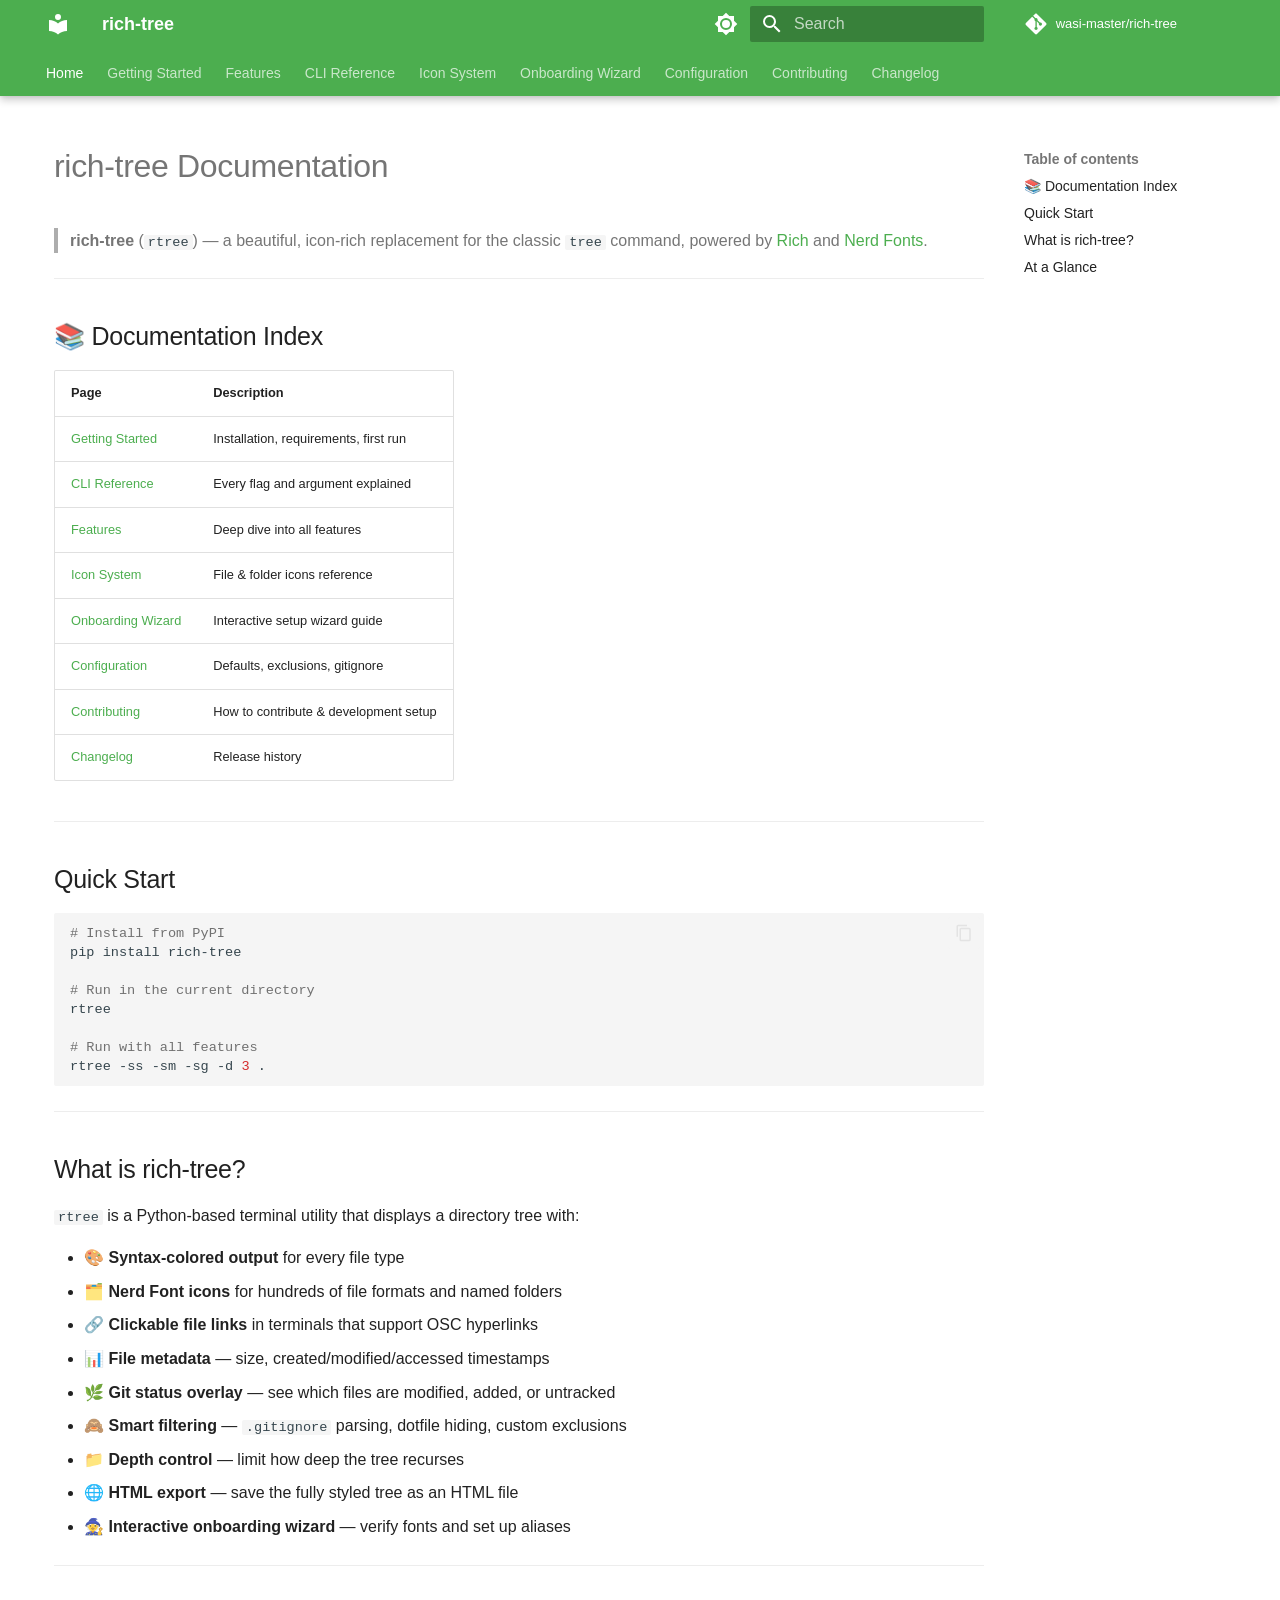
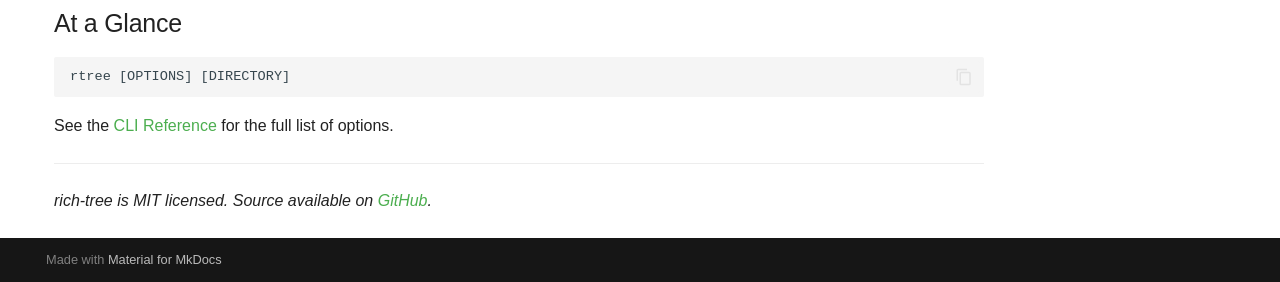
==== commit e3dcd297: "Deployed 0585323 with MkDocs version: 1.6.1" ====
--- a/index.html
+++ b/index.html
@@ -21,7 +21,7 @@
       
       
       <link rel="icon" href="assets/images/favicon.png">
-      <meta name="generator" content="mkdocs-1.6.1, mkdocs-material-9.7.6">
+      <meta name="generator" content="mkdocs-1.6.1, mkdocs-material-9.7.7">
     
     
       
@@ -29,7 +29,7 @@
       
     
     
-      <link rel="stylesheet" href="assets/stylesheets/main.484c7ddc.min.css">
+      <link rel="stylesheet" href="assets/stylesheets/main.ec1eaa64.min.css">
       
         
         <link rel="stylesheet" href="assets/stylesheets/palette.ab4e12ef.min.css">
@@ -1001,7 +1001,7 @@
       <script id="__config" type="application/json">{"annotate": null, "base": ".", "features": ["navigation.tabs", "navigation.tabs.sticky", "navigation.sections", "navigation.expand", "navigation.top", "search.suggest", "search.highlight", "content.code.copy"], "search": "assets/javascripts/workers/search.2c215733.min.js", "tags": null, "translations": {"clipboard.copied": "Copied to clipboard", "clipboard.copy": "Copy to clipboard", "search.result.more.one": "1 more on this page", "search.result.more.other": "# more on this page", "search.result.none": "No matching documents", "search.result.one": "1 matching document", "search.result.other": "# matching documents", "search.result.placeholder": "Type to start searching", "search.result.term.missing": "Missing", "select.version": "Select version"}, "version": null}</script>
     
     
-      <script src="assets/javascripts/bundle.79ae519e.min.js"></script>
+      <script src="assets/javascripts/bundle.d7400e89.min.js"></script>
       
     
   </body>
--- a/assets/stylesheets/main.ec1eaa64.min.css
+++ b/assets/stylesheets/main.ec1eaa64.min.css
@@ -0,0 +1 @@
+@charset "UTF-8";html{-webkit-text-size-adjust:none;-moz-text-size-adjust:none;text-size-adjust:none;box-sizing:border-box}*,:after,:before{box-sizing:inherit}@media (prefers-reduced-motion){*,:after,:before{transition:none!important}}body{margin:0}a,button,input,label{-webkit-tap-highlight-color:transparent}a{color:inherit;text-decoration:none}hr{border:0;box-sizing:initial;display:block;height:.05rem;overflow:visible;padding:0}small{font-size:80%}sub,sup{line-height:1em}img{border-style:none}table{border-collapse:initial;border-spacing:0}td,th{font-weight:400;vertical-align:top}button{background:#0000;border:0;font-family:inherit;font-size:inherit;margin:0;padding:0}input{border:0;outline:none}:root{--md-primary-fg-color:#4051b5;--md-primary-fg-color--light:#5d6cc0;--md-primary-fg-color--dark:#303fa1;--md-primary-bg-color:#fff;--md-primary-bg-color--light:#ffffffb3;--md-accent-fg-color:#526cfe;--md-accent-fg-color--transparent:#526cfe1a;--md-accent-bg-color:#fff;--md-accent-bg-color--light:#ffffffb3}[data-md-color-scheme=default]{color-scheme:light}[data-md-color-scheme=default] img[src$="#gh-dark-mode-only"],[data-md-color-scheme=default] img[src$="#only-dark"]{display:none}:root,[data-md-color-scheme=default]{--md-hue:225deg;--md-default-fg-color:#000000de;--md-default-fg-color--light:#0000008a;--md-default-fg-color--lighter:#00000052;--md-default-fg-color--lightest:#00000012;--md-default-bg-color:#fff;--md-default-bg-color--light:#ffffffb3;--md-default-bg-color--lighter:#ffffff4d;--md-default-bg-color--lightest:#ffffff1f;--md-code-fg-color:#36464e;--md-code-bg-color:#f5f5f5;--md-code-bg-color--light:#f5f5f5b3;--md-code-bg-color--lighter:#f5f5f54d;--md-code-hl-color:#4287ff;--md-code-hl-color--light:#4287ff1a;--md-code-hl-number-color:#d52a2a;--md-code-hl-special-color:#db1457;--md-code-hl-function-color:#a846b9;--md-code-hl-constant-color:#6e59d9;--md-code-hl-keyword-color:#3f6ec6;--md-code-hl-string-color:#1c7d4d;--md-code-hl-name-color:var(--md-code-fg-color);--md-code-hl-operator-color:var(--md-default-fg-color--light);--md-code-hl-punctuation-color:var(--md-default-fg-color--light);--md-code-hl-comment-color:var(--md-default-fg-color--light);--md-code-hl-generic-color:var(--md-default-fg-color--light);--md-code-hl-variable-color:var(--md-default-fg-color--light);--md-typeset-color:var(--md-default-fg-color);--md-typeset-a-color:var(--md-primary-fg-color);--md-typeset-del-color:#f5503d26;--md-typeset-ins-color:#0bd57026;--md-typeset-kbd-color:#fafafa;--md-typeset-kbd-accent-color:#fff;--md-typeset-kbd-border-color:#b8b8b8;--md-typeset-mark-color:#ffff0080;--md-typeset-table-color:#0000001f;--md-typeset-table-color--light:rgba(0,0,0,.035);--md-admonition-fg-color:var(--md-default-fg-color);--md-admonition-bg-color:var(--md-default-bg-color);--md-warning-fg-color:#000000de;--md-warning-bg-color:#ff9;--md-footer-fg-color:#fff;--md-footer-fg-color--light:#ffffffb3;--md-footer-fg-color--lighter:#ffffff73;--md-footer-bg-color:#000000de;--md-footer-bg-color--dark:#00000052;--md-shadow-z1:0 0.2rem 0.5rem #0000000d,0 0 0.05rem #0000001a;--md-shadow-z2:0 0.2rem 0.5rem #0000001a,0 0 0.05rem #00000040;--md-shadow-z3:0 0.2rem 0.5rem #0003,0 0 0.05rem #00000059}.md-icon svg{fill:currentcolor;display:block;height:1.2rem;width:1.2rem}body{-webkit-font-smoothing:antialiased;-moz-osx-font-smoothing:grayscale;--md-text-font-family:var(--md-text-font,_),-apple-system,BlinkMacSystemFont,Helvetica,Arial,sans-serif;--md-code-font-family:var(--md-code-font,_),SFMono-Regular,Consolas,Menlo,monospace}aside,body,input{font-feature-settings:"kern","liga";color:var(--md-typeset-color);font-family:var(--md-text-font-family)}code,kbd,pre{font-feature-settings:"kern";font-family:var(--md-code-font-family)}:root{--md-typeset-table-sort-icon:url('data:image/svg+xml;charset=utf-8,<svg xmlns="http://www.w3.org/2000/svg" viewBox="0 0 24 24"><path d="m18 21-4-4h3V7h-3l4-4 4 4h-3v10h3M2 19v-2h10v2M2 13v-2h7v2M2 7V5h4v2z"/></svg>');--md-typeset-table-sort-icon--asc:url('data:image/svg+xml;charset=utf-8,<svg xmlns="http://www.w3.org/2000/svg" viewBox="0 0 24 24"><path d="M19 17h3l-4 4-4-4h3V3h2M2 17h10v2H2M6 5v2H2V5m0 6h7v2H2z"/></svg>');--md-typeset-table-sort-icon--desc:url('data:image/svg+xml;charset=utf-8,<svg xmlns="http://www.w3.org/2000/svg" viewBox="0 0 24 24"><path d="M19 7h3l-4-4-4 4h3v14h2M2 17h10v2H2M6 5v2H2V5m0 6h7v2H2z"/></svg>')}.md-typeset{-webkit-print-color-adjust:exact;color-adjust:exact;font-size:.8rem;line-height:1.6;overflow-wrap:break-word}@media print{.md-typeset{font-size:.68rem}}.md-typeset blockquote,.md-typeset dl,.md-typeset figure,.md-typeset ol,.md-typeset pre,.md-typeset ul{margin-bottom:1em;margin-top:1em}.md-typeset h1{color:var(--md-default-fg-color--light);font-size:2em;line-height:1.3;margin:0 0 1.25em}.md-typeset h1,.md-typeset h2{font-weight:300;letter-spacing:-.01em}.md-typeset h2{font-size:1.5625em;line-height:1.4;margin:1.6em 0 .64em}.md-typeset h3{font-size:1.25em;font-weight:400;letter-spacing:-.01em;line-height:1.5;margin:1.6em 0 .8em}.md-typeset h2+h3{margin-top:.8em}.md-typeset h4{font-weight:700;letter-spacing:-.01em;margin:1em 0}.md-typeset h5,.md-typeset h6{color:var(--md-default-fg-color--light);font-size:.8em;font-weight:700;letter-spacing:-.01em;margin:1.25em 0}.md-typeset h5{text-transform:uppercase}.md-typeset h5 code{text-transform:none}.md-typeset hr{border-bottom:.05rem solid var(--md-default-fg-color--lightest);display:flow-root;margin:1.5em 0}.md-typeset a{color:var(--md-typeset-a-color);word-break:break-word}.md-typeset a,.md-typeset a:before{transition:color 125ms}.md-typeset a:focus,.md-typeset a:hover{color:var(--md-accent-fg-color)}.md-typeset a:focus code,.md-typeset a:hover code{background-color:var(--md-accent-fg-color--transparent);color:var(--md-accent-fg-color)}.md-typeset a code{color:var(--md-typeset-a-color)}.md-typeset a.focus-visible{outline-color:var(--md-accent-fg-color);outline-offset:.2rem}.md-typeset code,.md-typeset kbd,.md-typeset pre{color:var(--md-code-fg-color);direction:ltr;font-variant-ligatures:none;transition:background-color 125ms}@media print{.md-typeset code,.md-typeset kbd,.md-typeset pre{white-space:pre-wrap}}.md-typeset code{background-color:var(--md-code-bg-color);border-radius:.1rem;-webkit-box-decoration-break:clone;box-decoration-break:clone;font-size:.85em;padding:0 .2941176471em;transition:color 125ms,background-color 125ms;word-break:break-word}.md-typeset code:not(.focus-visible){-webkit-tap-highlight-color:transparent;outline:none}.md-typeset pre{display:flow-root;line-height:1.4;position:relative}.md-typeset pre>code{-webkit-box-decoration-break:slice;box-decoration-break:slice;box-shadow:none;display:block;margin:0;outline-color:var(--md-accent-fg-color);overflow:auto;padding:.7720588235em 1.1764705882em;scrollbar-color:var(--md-default-fg-color--lighter) #0000;scrollbar-width:thin;touch-action:auto;word-break:normal}.md-typeset pre>code:hover{scrollbar-color:var(--md-accent-fg-color) #0000}.md-typeset pre>code::-webkit-scrollbar{height:.2rem;width:.2rem}.md-typeset pre>code::-webkit-scrollbar-thumb{background-color:var(--md-default-fg-color--lighter)}.md-typeset pre>code::-webkit-scrollbar-thumb:hover{background-color:var(--md-accent-fg-color)}.md-typeset kbd{background-color:var(--md-typeset-kbd-color);border-radius:.1rem;box-shadow:0 .1rem 0 .05rem var(--md-typeset-kbd-border-color),0 .1rem 0 var(--md-typeset-kbd-border-color),0 -.1rem .2rem var(--md-typeset-kbd-accent-color) inset;color:var(--md-default-fg-color);display:inline-block;font-size:.75em;padding:0 .6666666667em;vertical-align:text-top;word-break:break-word}.md-typeset mark{background-color:var(--md-typeset-mark-color);-webkit-box-decoration-break:clone;box-decoration-break:clone;color:inherit;word-break:break-word}.md-typeset abbr{cursor:help;text-decoration:none}.md-typeset [data-preview],.md-typeset abbr{border-bottom:.05rem dotted var(--md-default-fg-color--light)}.md-typeset small{opacity:.75}[dir=ltr] .md-typeset sub,[dir=ltr] .md-typeset sup{margin-left:.078125em}[dir=rtl] .md-typeset sub,[dir=rtl] .md-typeset sup{margin-right:.078125em}[dir=ltr] .md-typeset blockquote{padding-left:.6rem}[dir=rtl] .md-typeset blockquote{padding-right:.6rem}[dir=ltr] .md-typeset blockquote{border-left:.2rem solid var(--md-default-fg-color--lighter)}[dir=rtl] .md-typeset blockquote{border-right:.2rem solid var(--md-default-fg-color--lighter)}.md-typeset blockquote{color:var(--md-default-fg-color--light);margin-left:0;margin-right:0}.md-typeset ul{list-style-type:disc}.md-typeset ul[type]{list-style-type:revert-layer}[dir=ltr] .md-typeset ol,[dir=ltr] .md-typeset ul{margin-left:.625em}[dir=rtl] .md-typeset ol,[dir=rtl] .md-typeset ul{margin-right:.625em}.md-typeset ol,.md-typeset ul{padding:0}.md-typeset ol:not([hidden]),.md-typeset ul:not([hidden]){display:flow-root}.md-typeset ol ol,.md-typeset ul ol{list-style-type:lower-alpha}.md-typeset ol ol ol,.md-typeset ul ol ol{list-style-type:lower-roman}.md-typeset ol ol ol ol,.md-typeset ul ol ol ol{list-style-type:upper-alpha}.md-typeset ol ol ol ol ol,.md-typeset ul ol ol ol ol{list-style-type:upper-roman}.md-typeset ol[type],.md-typeset ul[type]{list-style-type:revert-layer}[dir=ltr] .md-typeset ol li,[dir=ltr] .md-typeset ul li{margin-left:1.25em}[dir=rtl] .md-typeset ol li,[dir=rtl] .md-typeset ul li{margin-right:1.25em}.md-typeset ol li,.md-typeset ul li{margin-bottom:.5em}.md-typeset ol li blockquote,.md-typeset ol li p,.md-typeset ul li blockquote,.md-typeset ul li p{margin:.5em 0}.md-typeset ol li:last-child,.md-typeset ul li:last-child{margin-bottom:0}[dir=ltr] .md-typeset ol li ol,[dir=ltr] .md-typeset ol li ul,[dir=ltr] .md-typeset ul li ol,[dir=ltr] .md-typeset ul li ul{margin-left:.625em}[dir=rtl] .md-typeset ol li ol,[dir=rtl] .md-typeset ol li ul,[dir=rtl] .md-typeset ul li ol,[dir=rtl] .md-typeset ul li ul{margin-right:.625em}.md-typeset ol li ol,.md-typeset ol li ul,.md-typeset ul li ol,.md-typeset ul li ul{margin-bottom:.5em;margin-top:.5em}[dir=ltr] .md-typeset dd{margin-left:1.875em}[dir=rtl] .md-typeset dd{margin-right:1.875em}.md-typeset dd{margin-bottom:1.5em;margin-top:1em}.md-typeset img,.md-typeset svg,.md-typeset video{height:auto;max-width:100%}.md-typeset img[align=left]{margin:1em 1em 1em 0}.md-typeset img[align=right]{margin:1em 0 1em 1em}.md-typeset img[align]:only-child{margin-top:0}.md-typeset figure{display:flow-root;margin:1em auto;max-width:100%;text-align:center;width:fit-content}.md-typeset figure img{display:block;margin:0 auto}.md-typeset figcaption{font-style:italic;margin:1em auto;max-width:24rem}.md-typeset iframe{max-width:100%}.md-typeset table:not([class]){background-color:var(--md-default-bg-color);border:.05rem solid var(--md-typeset-table-color);border-radius:.1rem;display:inline-block;font-size:.64rem;max-width:100%;overflow:auto;touch-action:auto}@media print{.md-typeset table:not([class]){display:table}}.md-typeset table:not([class])+*{margin-top:1.5em}.md-typeset table:not([class]) td>:first-child,.md-typeset table:not([class]) th>:first-child{margin-top:0}.md-typeset table:not([class]) td>:last-child,.md-typeset table:not([class]) th>:last-child{margin-bottom:0}.md-typeset table:not([class]) td:not([align]),.md-typeset table:not([class]) th:not([align]){text-align:left}[dir=rtl] .md-typeset table:not([class]) td:not([align]),[dir=rtl] .md-typeset table:not([class]) th:not([align]){text-align:right}.md-typeset table:not([class]) th{font-weight:700;min-width:5rem;padding:.9375em 1.25em;vertical-align:top}.md-typeset table:not([class]) td{border-top:.05rem solid var(--md-typeset-table-color);padding:.9375em 1.25em;vertical-align:top}.md-typeset table:not([class]) tbody tr{transition:background-color 125ms}.md-typeset table:not([class]) tbody tr:hover{background-color:var(--md-typeset-table-color--light);box-shadow:0 .05rem 0 var(--md-default-bg-color) inset}.md-typeset table:not([class]) a{word-break:normal}.md-typeset table th[role=columnheader]{cursor:pointer}[dir=ltr] .md-typeset table th[role=columnheader]:after{margin-left:.5em}[dir=rtl] .md-typeset table th[role=columnheader]:after{margin-right:.5em}.md-typeset table th[role=columnheader]:after{content:"";display:inline-block;height:1.2em;-webkit-mask-image:var(--md-typeset-table-sort-icon);mask-image:var(--md-typeset-table-sort-icon);-webkit-mask-repeat:no-repeat;mask-repeat:no-repeat;-webkit-mask-size:contain;mask-size:contain;transition:background-color 125ms;vertical-align:text-bottom;width:1.2em}.md-typeset table th[role=columnheader]:hover:after{background-color:var(--md-default-fg-color--lighter)}.md-typeset table th[role=columnheader][aria-sort=ascending]:after{background-color:var(--md-default-fg-color--light);-webkit-mask-image:var(--md-typeset-table-sort-icon--asc);mask-image:var(--md-typeset-table-sort-icon--asc)}.md-typeset table th[role=columnheader][aria-sort=descending]:after{background-color:var(--md-default-fg-color--light);-webkit-mask-image:var(--md-typeset-table-sort-icon--desc);mask-image:var(--md-typeset-table-sort-icon--desc)}.md-typeset__scrollwrap{margin:1em -.8rem;overflow-x:auto;touch-action:auto}.md-typeset__table{display:inline-block;margin-bottom:.5em;padding:0 .8rem}@media print{.md-typeset__table{display:block}}html .md-typeset__table table{display:table;margin:0;overflow:hidden;width:100%}@media screen and (max-width:44.984375em){.md-content__inner>pre{margin:1em -.8rem}.md-content__inner>pre code{border-radius:0}}.md-typeset .md-author{border-radius:100%;display:block;flex-shrink:0;height:1.6rem;overflow:hidden;position:relative;transition:color 125ms,transform 125ms;width:1.6rem}.md-typeset .md-author img{display:block}.md-typeset .md-author--more{background:var(--md-default-fg-color--lightest);color:var(--md-default-fg-color--lighter);font-size:.6rem;font-weight:700;line-height:1.6rem;text-align:center}.md-typeset .md-author--long{height:2.4rem;width:2.4rem}.md-typeset a.md-author{transform:scale(1)}.md-typeset a.md-author img{border-radius:100%;filter:grayscale(100%) opacity(75%);transition:filter 125ms}.md-typeset a.md-author:focus,.md-typeset a.md-author:hover{transform:scale(1.1);z-index:1}.md-typeset a.md-author:focus img,.md-typeset a.md-author:hover img{filter:grayscale(0)}.md-banner{background-color:var(--md-footer-bg-color);color:var(--md-footer-fg-color);overflow:auto}@media print{.md-banner{display:none}}.md-banner--warning{background-color:var(--md-warning-bg-color);color:var(--md-warning-fg-color)}.md-banner__inner{font-size:.7rem;margin:.6rem auto;padding:0 .8rem}[dir=ltr] .md-banner__button{float:right}[dir=rtl] .md-banner__button{float:left}.md-banner__button{color:inherit;cursor:pointer;transition:opacity .25s}.no-js .md-banner__button{display:none}.md-banner__button:hover{opacity:.7}html{font-size:125%;height:100%;overflow-x:hidden}@media screen and (min-width:100em){html{font-size:137.5%}}@media screen and (min-width:125em){html{font-size:150%}}body{background-color:var(--md-default-bg-color);display:flex;flex-direction:column;font-size:.5rem;min-height:100%;position:relative;width:100%}@media print{body{display:block}}@media screen and (max-width:59.984375em){body[data-md-scrolllock]{position:fixed}}.md-grid{margin-left:auto;margin-right:auto;max-width:61rem}.md-container{display:flex;flex-direction:column;flex-grow:1}@media print{.md-container{display:block}}.md-main{flex-grow:1}.md-main__inner{display:flex;height:100%;margin-top:1.5rem}.md-ellipsis{overflow:hidden;text-overflow:ellipsis}.md-toggle{display:none}.md-option{height:0;opacity:0;position:absolute;width:0}.md-option:checked+label:not([hidden]){display:block}.md-option.focus-visible+label{outline-color:var(--md-accent-fg-color);outline-style:auto}.md-skip{background-color:var(--md-default-fg-color);border-radius:.1rem;color:var(--md-default-bg-color);font-size:.64rem;margin:.5rem;opacity:0;outline-color:var(--md-accent-fg-color);padding:.3rem .5rem;position:fixed;transform:translateY(.4rem);z-index:-1}.md-skip:focus{opacity:1;transform:translateY(0);transition:transform .25s cubic-bezier(.4,0,.2,1),opacity 175ms 75ms;z-index:10}@page{margin:25mm}:root{--md-clipboard-icon:url('data:image/svg+xml;charset=utf-8,<svg xmlns="http://www.w3.org/2000/svg" viewBox="0 0 24 24"><path d="M19 21H8V7h11m0-2H8a2 2 0 0 0-2 2v14a2 2 0 0 0 2 2h11a2 2 0 0 0 2-2V7a2 2 0 0 0-2-2m-3-4H4a2 2 0 0 0-2 2v14h2V3h12z"/></svg>')}.md-clipboard{border-radius:.1rem;color:var(--md-default-fg-color--lightest);cursor:pointer;height:1.5em;outline-color:var(--md-accent-fg-color);outline-offset:.1rem;transition:color .25s;width:1.5em;z-index:1}@media print{.md-clipboard{display:none}}.md-clipboard:not(.focus-visible){-webkit-tap-highlight-color:transparent;outline:none}:hover>.md-clipboard{color:var(--md-default-fg-color--light)}.md-clipboard:focus,.md-clipboard:hover{color:var(--md-accent-fg-color)}.md-clipboard:after{background-color:currentcolor;content:"";display:block;height:1.125em;margin:0 auto;-webkit-mask-image:var(--md-clipboard-icon);mask-image:var(--md-clipboard-icon);-webkit-mask-position:center;mask-position:center;-webkit-mask-repeat:no-repeat;mask-repeat:no-repeat;-webkit-mask-size:contain;mask-size:contain;width:1.125em}.md-clipboard--inline{cursor:pointer}.md-clipboard--inline code{transition:color .25s,background-color .25s}.md-clipboard--inline:focus code,.md-clipboard--inline:hover code{background-color:var(--md-accent-fg-color--transparent);color:var(--md-accent-fg-color)}:root{--md-code-select-icon:url('data:image/svg+xml;charset=utf-8,<svg xmlns="http://www.w3.org/2000/svg" viewBox="0 0 24 24"><path d="M19 19h-4v2h4c1.1 0 2-.9 2-2v-4h-2m0-12h-4v2h4v4h2V5c0-1.1-.9-2-2-2M5 5h4V3H5c-1.1 0-2 .9-2 2v4h2m0 6H3v4c0 1.1.9 2 2 2h4v-2H5zm2-4h2v2H7zm4 0h2v2h-2zm4 0h2v2h-2zM7 7h2v2H7zm4 0h2v2h-2zm4 0h2v2h-2zm-8 8h2v2H7zm4 0h2v2h-2zm4 0h2v2h-2z"/></svg>');--md-code-copy-icon:url('data:image/svg+xml;charset=utf-8,<svg xmlns="http://www.w3.org/2000/svg" viewBox="0 0 24 24"><path d="M19 21H8V7h11m0-2H8a2 2 0 0 0-2 2v14a2 2 0 0 0 2 2h11a2 2 0 0 0 2-2V7a2 2 0 0 0-2-2m-3-4H4a2 2 0 0 0-2 2v14h2V3h12z"/></svg>')}.md-typeset .md-code__content{display:grid}.md-code__nav{background-color:var(--md-code-bg-color--lighter);border-radius:.1rem;display:flex;gap:.2rem;padding:.2rem;position:absolute;right:.25em;top:.25em;transition:background-color .25s;z-index:1}:hover>.md-code__nav{background-color:var(--md-code-bg-color--light)}.md-code__button{color:var(--md-default-fg-color--lightest);cursor:pointer;display:block;height:1.5em;outline-color:var(--md-accent-fg-color);outline-offset:.1rem;transition:color .25s;width:1.5em}:hover>*>.md-code__button{color:var(--md-default-fg-color--light)}.md-code__button.focus-visible,.md-code__button:hover{color:var(--md-accent-fg-color)}.md-code__button--active{color:var(--md-default-fg-color)!important}.md-code__button:after{background-color:currentcolor;content:"";display:block;height:1.125em;margin:0 auto;-webkit-mask-position:center;mask-position:center;-webkit-mask-repeat:no-repeat;mask-repeat:no-repeat;-webkit-mask-size:contain;mask-size:contain;width:1.125em}.md-code__button[data-md-type=select]:after{-webkit-mask-image:var(--md-code-select-icon);mask-image:var(--md-code-select-icon)}.md-code__button[data-md-type=copy]:after{-webkit-mask-image:var(--md-code-copy-icon);mask-image:var(--md-code-copy-icon)}@keyframes consent{0%{opacity:0;transform:translateY(100%)}to{opacity:1;transform:translateY(0)}}@keyframes overlay{0%{opacity:0}to{opacity:1}}.md-consent__overlay{animation:overlay .25s both;-webkit-backdrop-filter:blur(.1rem);backdrop-filter:blur(.1rem);background-color:#0000008a;height:100%;opacity:1;position:fixed;top:0;width:100%;z-index:5}.md-consent__inner{animation:consent .5s cubic-bezier(.1,.7,.1,1) both;background-color:var(--md-default-bg-color);border:0;border-radius:.1rem;bottom:0;box-shadow:0 0 .2rem #0000001a,0 .2rem .4rem #0003;max-height:100%;overflow:auto;padding:0;position:fixed;width:100%;z-index:5}.md-consent__form{padding:.8rem}.md-consent__settings{display:none;margin:1em 0}input:checked+.md-consent__settings{display:block}.md-consent__controls{margin-bottom:.8rem}.md-typeset .md-consent__controls .md-button{display:inline}@media screen and (max-width:44.984375em){.md-typeset .md-consent__controls .md-button{display:block;margin-top:.4rem;text-align:center;width:100%}}.md-consent label{cursor:pointer}.md-content{flex-grow:1;min-width:0}.md-content__inner{margin:0 .8rem 1.2rem;padding-top:.6rem}@media screen and (min-width:76.25em){[dir=ltr] .md-sidebar--primary:not([hidden])~.md-content>.md-content__inner{margin-left:1.2rem}[dir=ltr] .md-sidebar--secondary:not([hidden])~.md-content>.md-content__inner,[dir=rtl] .md-sidebar--primary:not([hidden])~.md-content>.md-content__inner{margin-right:1.2rem}[dir=rtl] .md-sidebar--secondary:not([hidden])~.md-content>.md-content__inner{margin-left:1.2rem}}.md-content__inner:before{content:"";display:block;height:.4rem}.md-content__inner>:last-child{margin-bottom:0}[dir=ltr] .md-content__button{float:right}[dir=rtl] .md-content__button{float:left}[dir=ltr] .md-content__button{margin-left:.4rem}[dir=rtl] .md-content__button{margin-right:.4rem}.md-content__button{margin:.4rem 0;padding:0}@media print{.md-content__button{display:none}}.md-typeset .md-content__button{color:var(--md-default-fg-color--lighter)}.md-content__button svg{display:inline;vertical-align:top}[dir=rtl] .md-content__button svg{transform:scaleX(-1)}[dir=ltr] .md-dialog{right:.8rem}[dir=rtl] .md-dialog{left:.8rem}.md-dialog{background-color:var(--md-default-fg-color);border-radius:.1rem;bottom:.8rem;box-shadow:var(--md-shadow-z3);min-width:11.1rem;opacity:0;padding:.4rem .6rem;pointer-events:none;position:fixed;transform:translateY(100%);transition:transform 0ms .4s,opacity .4s;z-index:4}@media print{.md-dialog{display:none}}.md-dialog--active{opacity:1;pointer-events:auto;transform:translateY(0);transition:transform .4s cubic-bezier(.075,.85,.175,1),opacity .4s}.md-dialog__inner{color:var(--md-default-bg-color);font-size:.7rem}.md-feedback{margin:2em 0 1em;text-align:center}.md-feedback fieldset{border:none;margin:0;padding:0}.md-feedback__title{font-weight:700;margin:1em auto}.md-feedback__inner{position:relative}.md-feedback__list{display:flex;flex-wrap:wrap;place-content:baseline center;position:relative}.md-feedback__list:hover .md-icon:not(:disabled){color:var(--md-default-fg-color--lighter)}:disabled .md-feedback__list{min-height:1.8rem}.md-feedback__icon{color:var(--md-default-fg-color--light);cursor:pointer;flex-shrink:0;margin:0 .1rem;transition:color 125ms}.md-feedback__icon:not(:disabled).md-icon:hover{color:var(--md-accent-fg-color)}.md-feedback__icon:disabled{color:var(--md-default-fg-color--lightest);pointer-events:none}.md-feedback__note{opacity:0;position:relative;transform:translateY(.4rem);transition:transform .4s cubic-bezier(.1,.7,.1,1),opacity .15s}.md-feedback__note>*{margin:0 auto;max-width:16rem}:disabled .md-feedback__note{opacity:1;transform:translateY(0)}@media print{.md-feedback{display:none}}.md-footer{background-color:var(--md-footer-bg-color);color:var(--md-footer-fg-color)}@media print{.md-footer{display:none}}.md-footer__inner{justify-content:space-between;overflow:auto;padding:.2rem}.md-footer__inner:not([hidden]){display:flex}.md-footer__link{align-items:end;display:flex;flex-grow:0.01;margin-bottom:.4rem;margin-top:1rem;max-width:100%;outline-color:var(--md-accent-fg-color);overflow:hidden;transition:opacity .25s}.md-footer__link:focus,.md-footer__link:hover{opacity:.7}[dir=rtl] .md-footer__link svg{transform:scaleX(-1)}@media screen and (max-width:44.984375em){.md-footer__link--prev{flex-shrink:0}.md-footer__link--prev .md-footer__title{display:none}}[dir=ltr] .md-footer__link--next{margin-left:auto}[dir=rtl] .md-footer__link--next{margin-right:auto}.md-footer__link--next{text-align:right}[dir=rtl] .md-footer__link--next{text-align:left}.md-footer__title{flex-grow:1;font-size:.9rem;margin-bottom:.7rem;max-width:calc(100% - 2.4rem);padding:0 1rem;white-space:nowrap}.md-footer__button{margin:.2rem;padding:.4rem}.md-footer__direction{font-size:.64rem;opacity:.7}.md-footer-meta{background-color:var(--md-footer-bg-color--dark)}.md-footer-meta__inner{display:flex;flex-wrap:wrap;justify-content:space-between;padding:.2rem}html .md-footer-meta.md-typeset a{color:var(--md-footer-fg-color--light)}html .md-footer-meta.md-typeset a:focus,html .md-footer-meta.md-typeset a:hover{color:var(--md-footer-fg-color)}.md-copyright{color:var(--md-footer-fg-color--lighter);font-size:.64rem;margin:auto .6rem;padding:.4rem 0;width:100%}@media screen and (min-width:45em){.md-copyright{width:auto}}.md-copyright__highlight{color:var(--md-footer-fg-color--light)}.md-social{display:inline-flex;gap:.2rem;margin:0 .4rem;padding:.2rem 0 .6rem}@media screen and (min-width:45em){.md-social{padding:.6rem 0}}.md-social__link{display:inline-block;height:1.6rem;text-align:center;width:1.6rem}.md-social__link:before{line-height:1.9}.md-social__link svg{fill:currentcolor;max-height:.8rem;vertical-align:-25%}.md-typeset .md-button{border:.1rem solid;border-radius:.1rem;color:var(--md-primary-fg-color);cursor:pointer;display:inline-block;font-weight:700;padding:.625em 2em;transition:color 125ms,background-color 125ms,border-color 125ms}.md-typeset .md-button--primary{background-color:var(--md-primary-fg-color);border-color:var(--md-primary-fg-color);color:var(--md-primary-bg-color)}.md-typeset .md-button:focus,.md-typeset .md-button:hover{background-color:var(--md-accent-fg-color);border-color:var(--md-accent-fg-color);color:var(--md-accent-bg-color)}[dir=ltr] .md-typeset .md-input{border-top-left-radius:.1rem}[dir=ltr] .md-typeset .md-input,[dir=rtl] .md-typeset .md-input{border-top-right-radius:.1rem}[dir=rtl] .md-typeset .md-input{border-top-left-radius:.1rem}.md-typeset .md-input{border-bottom:.1rem solid var(--md-default-fg-color--lighter);box-shadow:var(--md-shadow-z1);font-size:.8rem;height:1.8rem;padding:0 .6rem;transition:border .25s,box-shadow .25s}.md-typeset .md-input:focus,.md-typeset .md-input:hover{border-bottom-color:var(--md-accent-fg-color);box-shadow:var(--md-shadow-z2)}.md-typeset .md-input--stretch{width:100%}.md-header{background-color:var(--md-primary-fg-color);box-shadow:0 0 .2rem #0000,0 .2rem .4rem #0000;color:var(--md-primary-bg-color);display:block;left:0;position:sticky;right:0;top:0;z-index:4}@media print{.md-header{display:none}}.md-header[hidden]{transform:translateY(-100%);transition:transform .25s cubic-bezier(.8,0,.6,1),box-shadow .25s}.md-header--shadow{box-shadow:0 0 .2rem #0000001a,0 .2rem .4rem #0003;transition:transform .25s cubic-bezier(.1,.7,.1,1),box-shadow .25s}.md-header__inner{align-items:center;display:flex;padding:0 .2rem}.md-header__button{color:currentcolor;cursor:pointer;margin:.2rem;outline-color:var(--md-accent-fg-color);padding:.4rem;position:relative;transition:opacity .25s;vertical-align:middle;z-index:1}.md-header__button:hover{opacity:.7}.md-header__button:not([hidden]){display:inline-block}.md-header__button:not(.focus-visible){-webkit-tap-highlight-color:transparent;outline:none}.md-header__button.md-logo{margin:.2rem;padding:.4rem}@media screen and (max-width:76.234375em){.md-header__button.md-logo{display:none}}.md-header__button.md-logo img,.md-header__button.md-logo svg{fill:currentcolor;display:block;height:1.2rem;width:auto}@media screen and (min-width:60em){.md-header__button[for=__search]{display:none}}.no-js .md-header__button[for=__search]{display:none}[dir=rtl] .md-header__button[for=__search] svg{transform:scaleX(-1)}@media screen and (min-width:76.25em){.md-header__button[for=__drawer]{display:none}}.md-header__topic{display:flex;max-width:100%;position:absolute;transition:transform .4s cubic-bezier(.1,.7,.1,1),opacity .15s;white-space:nowrap}.md-header__topic+.md-header__topic{opacity:0;pointer-events:none;transform:translateX(1.25rem);transition:transform .4s cubic-bezier(1,.7,.1,.1),opacity .15s;z-index:-1}[dir=rtl] .md-header__topic+.md-header__topic{transform:translateX(-1.25rem)}.md-header__topic:first-child{font-weight:700}[dir=ltr] .md-header__title{margin-left:1rem;margin-right:.4rem}[dir=rtl] .md-header__title{margin-left:.4rem;margin-right:1rem}.md-header__title{flex-grow:1;font-size:.9rem;height:2.4rem;line-height:2.4rem}.md-header__title--active .md-header__topic{opacity:0;pointer-events:none;transform:translateX(-1.25rem);transition:transform .4s cubic-bezier(1,.7,.1,.1),opacity .15s;z-index:-1}[dir=rtl] .md-header__title--active .md-header__topic{transform:translateX(1.25rem)}.md-header__title--active .md-header__topic+.md-header__topic{opacity:1;pointer-events:auto;transform:translateX(0);transition:transform .4s cubic-bezier(.1,.7,.1,1),opacity .15s;z-index:0}.md-header__title>.md-header__ellipsis{height:100%;position:relative;width:100%}.md-header__option{display:flex;flex-shrink:0;max-width:100%;transition:max-width 0ms .25s,opacity .25s .25s;white-space:nowrap}[data-md-toggle=search]:checked~.md-header .md-header__option{max-width:0;opacity:0;transition:max-width 0ms,opacity 0ms}.md-header__option>input{bottom:0}.md-header__source{display:none}@media screen and (min-width:60em){[dir=ltr] .md-header__source{margin-left:1rem}[dir=rtl] .md-header__source{margin-right:1rem}.md-header__source{display:block;max-width:11.7rem;width:11.7rem}}@media screen and (min-width:76.25em){[dir=ltr] .md-header__source{margin-left:1.4rem}[dir=rtl] .md-header__source{margin-right:1.4rem}}.md-meta{color:var(--md-default-fg-color--light);font-size:.7rem;line-height:1.3}.md-meta__list{display:inline-flex;flex-wrap:wrap;list-style:none;margin:0;padding:0}.md-meta__item:not(:last-child):after{content:"·";margin-left:.2rem;margin-right:.2rem}.md-meta__link{color:var(--md-typeset-a-color)}.md-meta__link:focus,.md-meta__link:hover{color:var(--md-accent-fg-color)}.md-draft{background-color:#ff1744;border-radius:.125em;color:#fff;display:inline-block;font-weight:700;padding-left:.5714285714em;padding-right:.5714285714em}:root{--md-nav-icon--prev:url('data:image/svg+xml;charset=utf-8,<svg xmlns="http://www.w3.org/2000/svg" viewBox="0 0 24 24"><path d="M20 11v2H8l5.5 5.5-1.42 1.42L4.16 12l7.92-7.92L13.5 5.5 8 11z"/></svg>');--md-nav-icon--next:url('data:image/svg+xml;charset=utf-8,<svg xmlns="http://www.w3.org/2000/svg" viewBox="0 0 24 24"><path d="M8.59 16.58 13.17 12 8.59 7.41 10 6l6 6-6 6z"/></svg>');--md-toc-icon:url('data:image/svg+xml;charset=utf-8,<svg xmlns="http://www.w3.org/2000/svg" viewBox="0 0 24 24"><path d="M3 9h14V7H3zm0 4h14v-2H3zm0 4h14v-2H3zm16 0h2v-2h-2zm0-10v2h2V7zm0 6h2v-2h-2z"/></svg>')}.md-nav{font-size:.7rem;line-height:1.3}.md-nav__title{color:var(--md-default-fg-color--light);display:block;font-weight:700;overflow:hidden;padding:0 .6rem;text-overflow:ellipsis}.md-nav__title .md-nav__button{display:none}.md-nav__title .md-nav__button img{height:100%;width:auto}.md-nav__title .md-nav__button.md-logo img,.md-nav__title .md-nav__button.md-logo svg{fill:currentcolor;display:block;height:2.4rem;max-width:100%;object-fit:contain;width:auto}.md-nav__list{list-style:none;margin:0;padding:0}.md-nav__link{align-items:flex-start;display:flex;gap:.4rem;margin-top:.625em;scroll-snap-align:start;transition:color 125ms}.md-nav__link--passed,.md-nav__link--passed code{color:var(--md-default-fg-color--light)}.md-nav__item .md-nav__link--active,.md-nav__item .md-nav__link--active code{color:var(--md-typeset-a-color)}.md-nav__link .md-ellipsis{position:relative}.md-nav__link .md-ellipsis code{word-break:normal}[dir=ltr] .md-nav__link .md-icon:last-child{margin-left:auto}[dir=rtl] .md-nav__link .md-icon:last-child{margin-right:auto}.md-nav__link .md-typeset{font-size:.7rem;line-height:1.3}.md-nav__link svg{fill:currentcolor;flex-shrink:0;height:1.3em;position:relative}.md-nav__link[for]:focus,.md-nav__link[for]:hover,.md-nav__link[href]:focus,.md-nav__link[href]:hover{color:var(--md-accent-fg-color);cursor:pointer}.md-nav__link[for]:focus code,.md-nav__link[for]:hover code,.md-nav__link[href]:focus code,.md-nav__link[href]:hover code{background-color:var(--md-accent-fg-color--transparent);color:var(--md-accent-fg-color)}.md-nav__link.focus-visible{outline-color:var(--md-accent-fg-color);outline-offset:.2rem}.md-nav--primary .md-nav__link[for=__toc]{display:none}.md-nav--primary .md-nav__link[for=__toc] .md-icon:after{background-color:currentcolor;display:block;height:100%;-webkit-mask-image:var(--md-toc-icon);mask-image:var(--md-toc-icon);width:100%}.md-nav--primary .md-nav__link[for=__toc]~.md-nav{display:none}.md-nav__container>.md-nav__link{margin-top:0}.md-nav__container>.md-nav__link:first-child{flex-grow:1;min-width:0}.md-nav__icon{flex-shrink:0}.md-nav__source{display:none}@media screen and (max-width:76.234375em){.md-nav--primary,.md-nav--primary .md-nav{background-color:var(--md-default-bg-color);display:flex;flex-direction:column;height:100%;left:0;position:absolute;right:0;top:0;z-index:1}.md-nav--primary .md-nav__item,.md-nav--primary .md-nav__title{font-size:.8rem;line-height:1.5}.md-nav--primary .md-nav__title{background-color:var(--md-default-fg-color--lightest);color:var(--md-default-fg-color--light);cursor:pointer;height:5.6rem;line-height:2.4rem;padding:3rem .8rem .2rem;position:relative;white-space:nowrap}[dir=ltr] .md-nav--primary .md-nav__title .md-nav__icon{left:.4rem}[dir=rtl] .md-nav--primary .md-nav__title .md-nav__icon{right:.4rem}.md-nav--primary .md-nav__title .md-nav__icon{display:block;height:1.2rem;margin:.2rem;position:absolute;top:.4rem;width:1.2rem}.md-nav--primary .md-nav__title .md-nav__icon:after{background-color:currentcolor;content:"";display:block;height:100%;-webkit-mask-image:var(--md-nav-icon--prev);mask-image:var(--md-nav-icon--prev);-webkit-mask-position:center;mask-position:center;-webkit-mask-repeat:no-repeat;mask-repeat:no-repeat;-webkit-mask-size:contain;mask-size:contain;width:100%}.md-nav--primary .md-nav__title~.md-nav__list{background-color:var(--md-default-bg-color);box-shadow:0 .05rem 0 var(--md-default-fg-color--lightest) inset;overflow-y:auto;scroll-snap-type:y mandatory;touch-action:pan-y}.md-nav--primary .md-nav__title~.md-nav__list>:first-child{border-top:0}.md-nav--primary .md-nav__title[for=__drawer]{background-color:var(--md-primary-fg-color);color:var(--md-primary-bg-color);font-weight:700}.md-nav--primary .md-nav__title .md-logo{display:block;left:.2rem;margin:.2rem;padding:.4rem;position:absolute;right:.2rem;top:.2rem}.md-nav--primary .md-nav__list{flex:1}.md-nav--primary .md-nav__item{border-top:.05rem solid var(--md-default-fg-color--lightest)}.md-nav--primary .md-nav__item--active>.md-nav__link{color:var(--md-typeset-a-color)}.md-nav--primary .md-nav__item--active>.md-nav__link:focus,.md-nav--primary .md-nav__item--active>.md-nav__link:hover{color:var(--md-accent-fg-color)}.md-nav--primary .md-nav__link{margin-top:0;padding:.6rem .8rem}.md-nav--primary .md-nav__link svg{margin-top:.1em}.md-nav--primary .md-nav__link>.md-nav__link{padding:0}[dir=ltr] .md-nav--primary .md-nav__link .md-nav__icon{margin-right:-.2rem}[dir=rtl] .md-nav--primary .md-nav__link .md-nav__icon{margin-left:-.2rem}.md-nav--primary .md-nav__link .md-nav__icon{font-size:1.2rem;height:1.2rem;width:1.2rem}.md-nav--primary .md-nav__link .md-nav__icon:after{background-color:currentcolor;content:"";display:block;height:100%;-webkit-mask-image:var(--md-nav-icon--next);mask-image:var(--md-nav-icon--next);-webkit-mask-position:center;mask-position:center;-webkit-mask-repeat:no-repeat;mask-repeat:no-repeat;-webkit-mask-size:contain;mask-size:contain;width:100%}[dir=rtl] .md-nav--primary .md-nav__icon:after{transform:scale(-1)}.md-nav--primary .md-nav--secondary .md-nav{background-color:initial;position:static}[dir=ltr] .md-nav--primary .md-nav--secondary .md-nav .md-nav__link{padding-left:1.4rem}[dir=rtl] .md-nav--primary .md-nav--secondary .md-nav .md-nav__link{padding-right:1.4rem}[dir=ltr] .md-nav--primary .md-nav--secondary .md-nav .md-nav .md-nav__link{padding-left:2rem}[dir=rtl] .md-nav--primary .md-nav--secondary .md-nav .md-nav .md-nav__link{padding-right:2rem}[dir=ltr] .md-nav--primary .md-nav--secondary .md-nav .md-nav .md-nav .md-nav__link{padding-left:2.6rem}[dir=rtl] .md-nav--primary .md-nav--secondary .md-nav .md-nav .md-nav .md-nav__link{padding-right:2.6rem}[dir=ltr] .md-nav--primary .md-nav--secondary .md-nav .md-nav .md-nav .md-nav .md-nav__link{padding-left:3.2rem}[dir=rtl] .md-nav--primary .md-nav--secondary .md-nav .md-nav .md-nav .md-nav .md-nav__link{padding-right:3.2rem}.md-nav--secondary{background-color:initial}.md-nav__toggle~.md-nav{display:flex;opacity:0;transform:translateX(100%);transition:transform .25s cubic-bezier(.8,0,.6,1),opacity 125ms 50ms}[dir=rtl] .md-nav__toggle~.md-nav{transform:translateX(-100%)}.md-nav__toggle:checked~.md-nav{opacity:1;transform:translateX(0);transition:transform .25s cubic-bezier(.4,0,.2,1),opacity 125ms 125ms}.md-nav__toggle:checked~.md-nav>.md-nav__list{backface-visibility:hidden}}@media screen and (max-width:59.984375em){.md-nav--primary .md-nav__link[for=__toc]{display:flex}.md-nav--primary .md-nav__link[for=__toc] .md-icon:after{content:""}.md-nav--primary .md-nav__link[for=__toc]+.md-nav__link{display:none}.md-nav--primary .md-nav__link[for=__toc]~.md-nav{display:flex}.md-nav__source{background-color:var(--md-primary-fg-color--dark);color:var(--md-primary-bg-color);display:block;padding:0 .2rem}}@media screen and (min-width:60em) and (max-width:76.234375em){.md-nav--integrated .md-nav__link[for=__toc]{display:flex}.md-nav--integrated .md-nav__link[for=__toc] .md-icon:after{content:""}.md-nav--integrated .md-nav__link[for=__toc]+.md-nav__link{display:none}.md-nav--integrated .md-nav__link[for=__toc]~.md-nav{display:flex}}@media screen and (min-width:60em){.md-nav{margin-bottom:-.4rem}.md-nav--secondary .md-nav__title{background:var(--md-default-bg-color);box-shadow:0 0 .4rem .4rem var(--md-default-bg-color);position:sticky;top:0;z-index:1}.md-nav--secondary .md-nav__title[for=__toc]{scroll-snap-align:start}.md-nav--secondary .md-nav__title .md-nav__icon{display:none}[dir=ltr] .md-nav--secondary .md-nav__list{padding-left:.6rem}[dir=rtl] .md-nav--secondary .md-nav__list{padding-right:.6rem}.md-nav--secondary .md-nav__list{padding-bottom:.4rem}[dir=ltr] .md-nav--secondary .md-nav__item>.md-nav__link{margin-right:.4rem}[dir=rtl] .md-nav--secondary .md-nav__item>.md-nav__link{margin-left:.4rem}}@media screen and (min-width:76.25em){.md-nav{margin-bottom:-.4rem;transition:max-height .25s cubic-bezier(.86,0,.07,1)}.md-nav--primary .md-nav__title{background:var(--md-default-bg-color);box-shadow:0 0 .4rem .4rem var(--md-default-bg-color);position:sticky;top:0;z-index:1}.md-nav--primary .md-nav__title[for=__drawer]{scroll-snap-align:start}.md-nav--primary .md-nav__title .md-nav__icon{display:none}[dir=ltr] .md-nav--primary .md-nav__list{padding-left:.6rem}[dir=rtl] .md-nav--primary .md-nav__list{padding-right:.6rem}.md-nav--primary .md-nav__list{padding-bottom:.4rem}[dir=ltr] .md-nav--primary .md-nav__item>.md-nav__link{margin-right:.4rem}[dir=rtl] .md-nav--primary .md-nav__item>.md-nav__link{margin-left:.4rem}.md-nav__toggle~.md-nav{display:grid;grid-template-rows:minmax(.4rem,0fr);opacity:0;transition:grid-template-rows .25s cubic-bezier(.86,0,.07,1),opacity .25s,visibility 0ms .25s;visibility:collapse}.md-nav__toggle~.md-nav>.md-nav__list{overflow:hidden}.md-nav__toggle.md-toggle--indeterminate~.md-nav,.md-nav__toggle:checked~.md-nav{grid-template-rows:minmax(.4rem,1fr);opacity:1;transition:grid-template-rows .25s cubic-bezier(.86,0,.07,1),opacity .15s .1s,visibility 0ms;visibility:visible}.md-nav__toggle.md-toggle--indeterminate~.md-nav{transition:none}.md-nav__item--nested>.md-nav>.md-nav__title{display:none}.md-nav__item--section{display:block;margin:1.25em 0}.md-nav__item--section:last-child{margin-bottom:0}.md-nav__item--section>.md-nav__link{font-weight:700}.md-nav__item--section>.md-nav__link[for]{color:var(--md-default-fg-color--light)}.md-nav__item--section>.md-nav__link:not(.md-nav__container){pointer-events:none}.md-nav__item--section>.md-nav__link .md-icon,.md-nav__item--section>.md-nav__link>[for]{display:none}[dir=ltr] .md-nav__item--section>.md-nav{margin-left:-.6rem}[dir=rtl] .md-nav__item--section>.md-nav{margin-right:-.6rem}.md-nav__item--section>.md-nav{display:block;opacity:1;visibility:visible}.md-nav__item--section>.md-nav>.md-nav__list>.md-nav__item{padding:0}.md-nav__icon{border-radius:100%;height:.9rem;transition:background-color .25s;width:.9rem}.md-nav__icon:hover{background-color:var(--md-accent-fg-color--transparent)}.md-nav__icon:after{background-color:currentcolor;border-radius:100%;content:"";display:inline-block;height:100%;-webkit-mask-image:var(--md-nav-icon--next);mask-image:var(--md-nav-icon--next);-webkit-mask-position:center;mask-position:center;-webkit-mask-repeat:no-repeat;mask-repeat:no-repeat;-webkit-mask-size:contain;mask-size:contain;transition:transform .25s;vertical-align:-.1rem;width:100%}[dir=rtl] .md-nav__icon:after{transform:rotate(180deg)}.md-nav__item--nested .md-nav__toggle:checked~.md-nav__link .md-nav__icon:after,.md-nav__item--nested .md-toggle--indeterminate~.md-nav__link .md-nav__icon:after{transform:rotate(90deg)}.md-nav--lifted>.md-nav__list>.md-nav__item,.md-nav--lifted>.md-nav__title{display:none}.md-nav--lifted>.md-nav__list>.md-nav__item--active{display:block}.md-nav--lifted>.md-nav__list>.md-nav__item--active>.md-nav__link{background:var(--md-default-bg-color);box-shadow:0 0 .4rem .4rem var(--md-default-bg-color);margin-top:0;position:sticky;top:0;z-index:1}.md-nav--lifted>.md-nav__list>.md-nav__item--active>.md-nav__link:not(.md-nav__container){pointer-events:none}.md-nav--lifted>.md-nav__list>.md-nav__item--active.md-nav__item--section{margin:0}[dir=ltr] .md-nav--lifted>.md-nav__list>.md-nav__item>.md-nav:not(.md-nav--secondary){margin-left:-.6rem}[dir=rtl] .md-nav--lifted>.md-nav__list>.md-nav__item>.md-nav:not(.md-nav--secondary){margin-right:-.6rem}.md-nav--lifted>.md-nav__list>.md-nav__item>[for]{color:var(--md-default-fg-color--light)}.md-nav--lifted .md-nav[data-md-level="1"]{grid-template-rows:minmax(.4rem,1fr);opacity:1;visibility:visible}[dir=ltr] .md-nav--integrated>.md-nav__list>.md-nav__item--active .md-nav--secondary{border-left:.05rem solid var(--md-primary-fg-color)}[dir=rtl] .md-nav--integrated>.md-nav__list>.md-nav__item--active .md-nav--secondary{border-right:.05rem solid var(--md-primary-fg-color)}.md-nav--integrated>.md-nav__list>.md-nav__item--active .md-nav--secondary{display:block;margin-bottom:1.25em;opacity:1;visibility:visible}.md-nav--integrated>.md-nav__list>.md-nav__item--active .md-nav--secondary>.md-nav__list{overflow:visible;padding-bottom:0}.md-nav--integrated>.md-nav__list>.md-nav__item--active .md-nav--secondary>.md-nav__title{display:none}}.md-pagination{font-size:.8rem;font-weight:700;gap:.4rem}.md-pagination,.md-pagination>*{align-items:center;display:flex;justify-content:center}.md-pagination>*{border-radius:.2rem;height:1.8rem;min-width:1.8rem;text-align:center}.md-pagination__current{background-color:var(--md-default-fg-color--lightest);color:var(--md-default-fg-color--light)}.md-pagination__link{transition:color 125ms,background-color 125ms}.md-pagination__link:focus,.md-pagination__link:hover{background-color:var(--md-accent-fg-color--transparent);color:var(--md-accent-fg-color)}.md-pagination__link:focus svg,.md-pagination__link:hover svg{color:var(--md-accent-fg-color)}.md-pagination__link.focus-visible{outline-color:var(--md-accent-fg-color);outline-offset:.2rem}.md-pagination__link svg{fill:currentcolor;color:var(--md-default-fg-color--lighter);display:block;max-height:100%;width:1.2rem}:root{--md-path-icon:url('data:image/svg+xml;charset=utf-8,<svg xmlns="http://www.w3.org/2000/svg" viewBox="0 0 24 24"><path d="M8.59 16.58 13.17 12 8.59 7.41 10 6l6 6-6 6z"/></svg>')}.md-path{font-size:.7rem;margin:0 .8rem;overflow:auto;padding-top:1.2rem}.md-path:not([hidden]){display:block}@media screen and (min-width:76.25em){.md-path{margin:0 1.2rem}}.md-path__list{align-items:center;display:flex;gap:.2rem;list-style:none;margin:0;padding:0}.md-path__item:not(:first-child){display:inline-flex;gap:.2rem;white-space:nowrap}.md-path__item:not(:first-child):before{background-color:var(--md-default-fg-color--lighter);content:"";display:inline;height:.8rem;-webkit-mask-image:var(--md-path-icon);mask-image:var(--md-path-icon);width:.8rem}.md-path__link{align-items:center;color:var(--md-default-fg-color--light);display:flex}.md-path__link:focus,.md-path__link:hover{color:var(--md-accent-fg-color)}:root{--md-post-pin-icon:url('data:image/svg+xml;charset=utf-8,<svg xmlns="http://www.w3.org/2000/svg" viewBox="0 0 24 24"><path d="M16 12V4h1V2H7v2h1v8l-2 2v2h5.2v6h1.6v-6H18v-2z"/></svg>')}.md-post__back{border-bottom:.05rem solid var(--md-default-fg-color--lightest);margin-bottom:1.2rem;padding-bottom:1.2rem}@media screen and (max-width:76.234375em){.md-post__back{display:none}}[dir=rtl] .md-post__back svg{transform:scaleX(-1)}.md-post__authors{display:flex;flex-direction:column;gap:.6rem;margin:0 .6rem 1.2rem}.md-post .md-post__meta a{transition:color 125ms}.md-post .md-post__meta a:focus,.md-post .md-post__meta a:hover{color:var(--md-accent-fg-color)}.md-post__title{color:var(--md-default-fg-color--light);font-weight:700}.md-post--excerpt{margin-bottom:3.2rem}.md-post--excerpt .md-post__header{align-items:center;display:flex;gap:.6rem;min-height:1.6rem}.md-post--excerpt .md-post__authors{align-items:center;display:inline-flex;flex-direction:row;gap:.2rem;margin:0;min-height:2.4rem}[dir=ltr] .md-post--excerpt .md-post__meta .md-meta__list{margin-right:.4rem}[dir=rtl] .md-post--excerpt .md-post__meta .md-meta__list{margin-left:.4rem}.md-post--excerpt .md-post__content>:first-child{--md-scroll-margin:6rem;margin-top:0}.md-post>.md-nav--secondary{margin:1em 0}.md-pin{background:var(--md-default-fg-color--lightest);border-radius:1rem;margin-top:-.05rem;padding:.2rem}.md-pin:after{background-color:currentcolor;content:"";display:block;height:.6rem;margin:0 auto;-webkit-mask-image:var(--md-post-pin-icon);mask-image:var(--md-post-pin-icon);-webkit-mask-position:center;mask-position:center;-webkit-mask-repeat:no-repeat;mask-repeat:no-repeat;-webkit-mask-size:contain;mask-size:contain;width:.6rem}.md-profile{align-items:center;display:flex;font-size:.7rem;gap:.6rem;line-height:1.4;width:100%}.md-profile__description{flex-grow:1}.md-content--post{display:flex}@media screen and (max-width:76.234375em){.md-content--post{flex-flow:column-reverse}}.md-content--post>.md-content__inner{flex-grow:1;min-width:0}@media screen and (min-width:76.25em){[dir=ltr] .md-content--post>.md-content__inner{margin-left:1.2rem}[dir=rtl] .md-content--post>.md-content__inner{margin-right:1.2rem}}@media screen and (max-width:76.234375em){.md-sidebar.md-sidebar--post{padding:0;position:static;width:100%}.md-sidebar.md-sidebar--post .md-sidebar__scrollwrap{overflow:visible}.md-sidebar.md-sidebar--post .md-sidebar__inner{padding:0}.md-sidebar.md-sidebar--post .md-post__meta{margin-left:.6rem;margin-right:.6rem}.md-sidebar.md-sidebar--post .md-nav__item{border:none;display:inline}.md-sidebar.md-sidebar--post .md-nav__list{display:inline-flex;flex-wrap:wrap;gap:.6rem;padding-bottom:.6rem;padding-top:.6rem}.md-sidebar.md-sidebar--post .md-nav__link{padding:0}.md-sidebar.md-sidebar--post .md-nav{height:auto;margin-bottom:0;position:static}}:root{--md-progress-value:0;--md-progress-delay:400ms}.md-progress{background:var(--md-primary-bg-color);height:.075rem;opacity:min(clamp(0,var(--md-progress-value),1),clamp(0,100 - var(--md-progress-value),1));position:fixed;top:0;transform:scaleX(calc(var(--md-progress-value)*1%));transform-origin:left;transition:transform .5s cubic-bezier(.19,1,.22,1),opacity .25s var(--md-progress-delay);width:100%;z-index:4}:root{--md-search-result-icon:url('data:image/svg+xml;charset=utf-8,<svg xmlns="http://www.w3.org/2000/svg" viewBox="0 0 24 24"><path d="M14 2H6a2 2 0 0 0-2 2v16a2 2 0 0 0 2 2h7c-.41-.25-.8-.56-1.14-.9-.33-.33-.61-.7-.86-1.1H6V4h7v5h5v1.18c.71.16 1.39.43 2 .82V8zm6.31 16.9c1.33-2.11.69-4.9-1.4-6.22-2.11-1.33-4.91-.68-6.22 1.4-1.34 2.11-.69 4.89 1.4 6.22 1.46.93 3.32.93 4.79.02L22 23.39 23.39 22zm-3.81.1a2.5 2.5 0 0 1-2.5-2.5 2.5 2.5 0 0 1 2.5-2.5 2.5 2.5 0 0 1 2.5 2.5 2.5 2.5 0 0 1-2.5 2.5"/></svg>')}.md-search{position:relative}@media screen and (min-width:60em){.md-search{padding:.2rem 0}}.no-js .md-search{display:none}.md-search__overlay{opacity:0;z-index:1}@media screen and (max-width:59.984375em){[dir=ltr] .md-search__overlay{left:-2.2rem}[dir=rtl] .md-search__overlay{right:-2.2rem}.md-search__overlay{background-color:var(--md-default-bg-color);border-radius:1rem;height:2rem;overflow:hidden;pointer-events:none;position:absolute;top:-1rem;transform-origin:center;transition:transform .3s .1s,opacity .2s .2s;width:2rem}[data-md-toggle=search]:checked~.md-header .md-search__overlay{opacity:1;transition:transform .4s,opacity .1s}}@media screen and (min-width:60em){[dir=ltr] .md-search__overlay{left:0}[dir=rtl] .md-search__overlay{right:0}.md-search__overlay{background-color:#0000008a;cursor:pointer;height:0;position:fixed;top:0;transition:width 0ms .25s,height 0ms .25s,opacity .25s;width:0}[data-md-toggle=search]:checked~.md-header .md-search__overlay{height:200vh;opacity:1;transition:width 0ms,height 0ms,opacity .25s;width:100%}}@media screen and (max-width:29.984375em){[data-md-toggle=search]:checked~.md-header .md-search__overlay{transform:scale(45)}}@media screen and (min-width:30em) and (max-width:44.984375em){[data-md-toggle=search]:checked~.md-header .md-search__overlay{transform:scale(60)}}@media screen and (min-width:45em) and (max-width:59.984375em){[data-md-toggle=search]:checked~.md-header .md-search__overlay{transform:scale(75)}}.md-search__inner{backface-visibility:hidden}@media screen and (max-width:59.984375em){[dir=ltr] .md-search__inner{left:0}[dir=rtl] .md-search__inner{right:0}.md-search__inner{height:0;opacity:0;overflow:hidden;position:fixed;top:0;transform:translateX(5%);transition:width 0ms .3s,height 0ms .3s,transform .15s cubic-bezier(.4,0,.2,1) .15s,opacity .15s .15s;width:0;z-index:2}[dir=rtl] .md-search__inner{transform:translateX(-5%)}[data-md-toggle=search]:checked~.md-header .md-search__inner{height:100%;opacity:1;transform:translateX(0);transition:width 0ms 0ms,height 0ms 0ms,transform .15s cubic-bezier(.1,.7,.1,1) .15s,opacity .15s .15s;width:100%}}@media screen and (min-width:60em){[dir=ltr] .md-search__inner{float:right}[dir=rtl] .md-search__inner{float:left}.md-search__inner{padding:.1rem 0;position:relative;transition:width .25s cubic-bezier(.1,.7,.1,1);width:11.7rem}}@media screen and (min-width:60em) and (max-width:76.234375em){[data-md-toggle=search]:checked~.md-header .md-search__inner{width:23.4rem}}@media screen and (min-width:76.25em){[data-md-toggle=search]:checked~.md-header .md-search__inner{width:34.4rem}}.md-search__form{background-color:var(--md-default-bg-color);box-shadow:0 0 .6rem #0000;height:2.4rem;position:relative;transition:color .25s,background-color .25s;z-index:2}@media screen and (min-width:60em){.md-search__form{background-color:#00000042;border-radius:.1rem;height:1.8rem}.md-search__form:hover{background-color:#ffffff1f}}[data-md-toggle=search]:checked~.md-header .md-search__form{background-color:var(--md-default-bg-color);border-radius:.1rem .1rem 0 0;box-shadow:0 0 .6rem #00000012;color:var(--md-default-fg-color)}[dir=ltr] .md-search__input{padding-left:3.6rem;padding-right:2.2rem}[dir=rtl] .md-search__input{padding-left:2.2rem;padding-right:3.6rem}.md-search__input{background:#0000;font-size:.9rem;height:100%;position:relative;text-overflow:ellipsis;width:100%;z-index:2}.md-search__input::placeholder{transition:color .25s}.md-search__input::placeholder,.md-search__input~.md-search__icon{color:var(--md-default-fg-color--light)}.md-search__input::-ms-clear{display:none}@media screen and (max-width:59.984375em){.md-search__input{font-size:.9rem;height:2.4rem;width:100%}}@media screen and (min-width:60em){[dir=ltr] .md-search__input{padding-left:2.2rem}[dir=rtl] .md-search__input{padding-right:2.2rem}.md-search__input{color:inherit;font-size:.8rem}.md-search__input::placeholder{color:var(--md-primary-bg-color--light)}.md-search__input+.md-search__icon{color:var(--md-primary-bg-color)}[data-md-toggle=search]:checked~.md-header .md-search__input{text-overflow:clip}[data-md-toggle=search]:checked~.md-header .md-search__input+.md-search__icon{color:var(--md-default-fg-color--light)}[data-md-toggle=search]:checked~.md-header .md-search__input::placeholder{color:#0000}}.md-search__icon{cursor:pointer;display:inline-block;height:1.2rem;transition:color .25s,opacity .25s;width:1.2rem}.md-search__icon:hover{opacity:.7}[dir=ltr] .md-search__icon[for=__search]{left:.5rem}[dir=rtl] .md-search__icon[for=__search]{right:.5rem}.md-search__icon[for=__search]{position:absolute;top:.3rem;z-index:2}[dir=rtl] .md-search__icon[for=__search] svg{transform:scaleX(-1)}@media screen and (max-width:59.984375em){[dir=ltr] .md-search__icon[for=__search]{left:.8rem}[dir=rtl] .md-search__icon[for=__search]{right:.8rem}.md-search__icon[for=__search]{top:.6rem}.md-search__icon[for=__search] svg:first-child{display:none}}@media screen and (min-width:60em){.md-search__icon[for=__search]{pointer-events:none}.md-search__icon[for=__search] svg:last-child{display:none}}[dir=ltr] .md-search__options{right:.5rem}[dir=rtl] .md-search__options{left:.5rem}.md-search__options{pointer-events:none;position:absolute;top:.3rem;z-index:2}@media screen and (max-width:59.984375em){[dir=ltr] .md-search__options{right:.8rem}[dir=rtl] .md-search__options{left:.8rem}.md-search__options{top:.6rem}}[dir=ltr] .md-search__options>.md-icon{margin-left:.2rem}[dir=rtl] .md-search__options>.md-icon{margin-right:.2rem}.md-search__options>.md-icon{color:var(--md-default-fg-color--light);opacity:0;transform:scale(.75);transition:transform .15s cubic-bezier(.1,.7,.1,1),opacity .15s}.md-search__options>.md-icon:not(.focus-visible){-webkit-tap-highlight-color:transparent;outline:none}[data-md-toggle=search]:checked~.md-header .md-search__input:valid~.md-search__options>.md-icon{opacity:1;pointer-events:auto;transform:scale(1)}[data-md-toggle=search]:checked~.md-header .md-search__input:valid~.md-search__options>.md-icon:hover{opacity:.7}[dir=ltr] .md-search__suggest{padding-left:3.6rem;padding-right:2.2rem}[dir=rtl] .md-search__suggest{padding-left:2.2rem;padding-right:3.6rem}.md-search__suggest{align-items:center;color:var(--md-default-fg-color--lighter);display:flex;font-size:.9rem;height:100%;opacity:0;position:absolute;top:0;transition:opacity 50ms;white-space:pre;width:100%}@media screen and (min-width:60em){[dir=ltr] .md-search__suggest{padding-left:2.2rem}[dir=rtl] .md-search__suggest{padding-right:2.2rem}.md-search__suggest{font-size:.8rem}}[data-md-toggle=search]:checked~.md-header .md-search__suggest{opacity:1;transition:opacity .3s .1s}[dir=ltr] .md-search__output{border-bottom-left-radius:.1rem}[dir=ltr] .md-search__output,[dir=rtl] .md-search__output{border-bottom-right-radius:.1rem}[dir=rtl] .md-search__output{border-bottom-left-radius:.1rem}.md-search__output{overflow:hidden;position:absolute;width:100%;z-index:1}@media screen and (max-width:59.984375em){.md-search__output{bottom:0;top:2.4rem}}@media screen and (min-width:60em){.md-search__output{opacity:0;top:1.9rem;transition:opacity .4s}[data-md-toggle=search]:checked~.md-header .md-search__output{box-shadow:var(--md-shadow-z3);opacity:1}}.md-search__scrollwrap{backface-visibility:hidden;background-color:var(--md-default-bg-color);height:100%;overflow-y:auto;touch-action:pan-y}@media (-webkit-max-device-pixel-ratio:1),(max-resolution:1dppx){.md-search__scrollwrap{transform:translateZ(0)}}@media screen and (min-width:60em) and (max-width:76.234375em){.md-search__scrollwrap{width:23.4rem}}@media screen and (min-width:76.25em){.md-search__scrollwrap{width:34.4rem}}@media screen and (min-width:60em){.md-search__scrollwrap{max-height:0;scrollbar-color:var(--md-default-fg-color--lighter) #0000;scrollbar-width:thin}[data-md-toggle=search]:checked~.md-header .md-search__scrollwrap{max-height:75vh}.md-search__scrollwrap:hover{scrollbar-color:var(--md-accent-fg-color) #0000}.md-search__scrollwrap::-webkit-scrollbar{height:.2rem;width:.2rem}.md-search__scrollwrap::-webkit-scrollbar-thumb{background-color:var(--md-default-fg-color--lighter)}.md-search__scrollwrap::-webkit-scrollbar-thumb:hover{background-color:var(--md-accent-fg-color)}}.md-search-result{color:var(--md-default-fg-color);word-break:break-word}.md-search-result__meta{background-color:var(--md-default-fg-color--lightest);color:var(--md-default-fg-color--light);font-size:.64rem;line-height:1.8rem;padding:0 .8rem;scroll-snap-align:start}@media screen and (min-width:60em){[dir=ltr] .md-search-result__meta{padding-left:2.2rem}[dir=rtl] .md-search-result__meta{padding-right:2.2rem}}.md-search-result__list{list-style:none;margin:0;padding:0;-webkit-user-select:none;user-select:none}.md-search-result__item{box-shadow:0 -.05rem var(--md-default-fg-color--lightest)}.md-search-result__item:first-child{box-shadow:none}.md-search-result__link{display:block;outline:none;scroll-snap-align:start;transition:background-color .25s}.md-search-result__link:focus,.md-search-result__link:hover{background-color:var(--md-accent-fg-color--transparent)}.md-search-result__link:last-child p:last-child{margin-bottom:.6rem}.md-search-result__more>summary{cursor:pointer;display:block;outline:none;position:sticky;scroll-snap-align:start;top:0;z-index:1}.md-search-result__more>summary::marker{display:none}.md-search-result__more>summary::-webkit-details-marker{display:none}.md-search-result__more>summary>div{color:var(--md-typeset-a-color);font-size:.64rem;padding:.75em .8rem;transition:color .25s,background-color .25s}@media screen and (min-width:60em){[dir=ltr] .md-search-result__more>summary>div{padding-left:2.2rem}[dir=rtl] .md-search-result__more>summary>div{padding-right:2.2rem}}.md-search-result__more>summary:focus>div,.md-search-result__more>summary:hover>div{background-color:var(--md-accent-fg-color--transparent);color:var(--md-accent-fg-color)}.md-search-result__more[open]>summary{background-color:var(--md-default-bg-color)}.md-search-result__article{overflow:hidden;padding:0 .8rem;position:relative}@media screen and (min-width:60em){[dir=ltr] .md-search-result__article{padding-left:2.2rem}[dir=rtl] .md-search-result__article{padding-right:2.2rem}}[dir=ltr] .md-search-result__icon{left:0}[dir=rtl] .md-search-result__icon{right:0}.md-search-result__icon{color:var(--md-default-fg-color--light);height:1.2rem;margin:.5rem;position:absolute;width:1.2rem}@media screen and (max-width:59.984375em){.md-search-result__icon{display:none}}.md-search-result__icon:after{background-color:currentcolor;content:"";display:inline-block;height:100%;-webkit-mask-image:var(--md-search-result-icon);mask-image:var(--md-search-result-icon);-webkit-mask-position:center;mask-position:center;-webkit-mask-repeat:no-repeat;mask-repeat:no-repeat;-webkit-mask-size:contain;mask-size:contain;width:100%}[dir=rtl] .md-search-result__icon:after{transform:scaleX(-1)}.md-search-result .md-typeset{color:var(--md-default-fg-color--light);font-size:.64rem;line-height:1.6}.md-search-result .md-typeset h1{color:var(--md-default-fg-color);font-size:.8rem;font-weight:400;line-height:1.4;margin:.55rem 0}.md-search-result .md-typeset h1 mark{text-decoration:none}.md-search-result .md-typeset h2{color:var(--md-default-fg-color);font-size:.64rem;font-weight:700;line-height:1.6;margin:.5em 0}.md-search-result .md-typeset h2 mark{text-decoration:none}.md-search-result__terms{color:var(--md-default-fg-color);display:block;font-size:.64rem;font-style:italic;margin:.5em 0}.md-search-result mark{background-color:initial;color:var(--md-accent-fg-color);text-decoration:underline}.md-select{position:relative;z-index:1}.md-select__inner{background-color:var(--md-default-bg-color);border-radius:.1rem;box-shadow:var(--md-shadow-z2);color:var(--md-default-fg-color);left:50%;margin-top:.2rem;max-height:0;opacity:0;position:absolute;top:calc(100% - .2rem);transform:translate3d(-50%,.3rem,0);transition:transform .25s 375ms,opacity .25s .25s,max-height 0ms .5s}.md-select:focus-within .md-select__inner,.md-select:hover .md-select__inner{max-height:10rem;opacity:1;transform:translate3d(-50%,0,0);transition:transform .25s cubic-bezier(.1,.7,.1,1),opacity .25s,max-height 0ms}.md-select__inner:after{border-bottom:.2rem solid #0000;border-bottom-color:var(--md-default-bg-color);border-left:.2rem solid #0000;border-right:.2rem solid #0000;border-top:0;content:"";height:0;left:50%;margin-left:-.2rem;margin-top:-.2rem;position:absolute;top:0;width:0}.md-select__list{border-radius:.1rem;font-size:.8rem;list-style-type:none;margin:0;max-height:inherit;overflow:auto;padding:0}.md-select__item{line-height:1.8rem}[dir=ltr] .md-select__link{padding-left:.6rem;padding-right:1.2rem}[dir=rtl] .md-select__link{padding-left:1.2rem;padding-right:.6rem}.md-select__link{cursor:pointer;display:block;outline:none;scroll-snap-align:start;transition:background-color .25s,color .25s;width:100%}.md-select__link:focus,.md-select__link:hover{color:var(--md-accent-fg-color)}.md-select__link:focus{background-color:var(--md-default-fg-color--lightest)}.md-sidebar{align-self:flex-start;flex-shrink:0;padding:1.2rem 0;position:sticky;top:2.4rem;width:12.1rem}@media print{.md-sidebar{display:none}}@media screen and (max-width:76.234375em){[dir=ltr] .md-sidebar--primary{left:-12.1rem}[dir=rtl] .md-sidebar--primary{right:-12.1rem}.md-sidebar--primary{background-color:var(--md-default-bg-color);display:block;height:100%;position:fixed;top:0;transform:translateX(0);transition:transform .25s cubic-bezier(.4,0,.2,1),box-shadow .25s;width:12.1rem;z-index:5}[data-md-toggle=drawer]:checked~.md-container .md-sidebar--primary{box-shadow:var(--md-shadow-z3);transform:translateX(12.1rem)}[dir=rtl] [data-md-toggle=drawer]:checked~.md-container .md-sidebar--primary{transform:translateX(-12.1rem)}.md-sidebar--primary .md-sidebar__scrollwrap{bottom:0;left:0;margin:0;overflow:hidden;position:absolute;right:0;scroll-snap-type:none;top:0}}@media screen and (min-width:76.25em){.md-sidebar{height:0}.no-js .md-sidebar{height:auto}.md-header--lifted~.md-container .md-sidebar{top:4.8rem}}.md-sidebar--secondary{display:none;order:2}@media screen and (min-width:60em){.md-sidebar--secondary{height:0}.no-js .md-sidebar--secondary{height:auto}.md-sidebar--secondary:not([hidden]){display:block}.md-sidebar--secondary .md-sidebar__scrollwrap{touch-action:pan-y}}.md-sidebar__scrollwrap{backface-visibility:hidden;margin:0 .2rem;overflow-y:auto;scrollbar-color:var(--md-default-fg-color--lighter) #0000}@media screen and (min-width:60em){.md-sidebar__scrollwrap{scrollbar-gutter:stable;scrollbar-width:thin}}.md-sidebar__scrollwrap::-webkit-scrollbar{height:.2rem;width:.2rem}.md-sidebar__scrollwrap:focus-within,.md-sidebar__scrollwrap:hover{scrollbar-color:var(--md-accent-fg-color) #0000}.md-sidebar__scrollwrap:focus-within::-webkit-scrollbar-thumb,.md-sidebar__scrollwrap:hover::-webkit-scrollbar-thumb{background-color:var(--md-default-fg-color--lighter)}.md-sidebar__scrollwrap:focus-within::-webkit-scrollbar-thumb:hover,.md-sidebar__scrollwrap:hover::-webkit-scrollbar-thumb:hover{background-color:var(--md-accent-fg-color)}@supports selector(::-webkit-scrollbar){.md-sidebar__scrollwrap{scrollbar-gutter:auto}[dir=ltr] .md-sidebar__inner{padding-right:calc(100% - 11.5rem)}[dir=rtl] .md-sidebar__inner{padding-left:calc(100% - 11.5rem)}}@media screen and (max-width:76.234375em){.md-overlay{background-color:#0000008a;height:0;opacity:0;position:fixed;top:0;transition:width 0ms .25s,height 0ms .25s,opacity .25s;width:0;z-index:5}[data-md-toggle=drawer]:checked~.md-overlay{height:100%;opacity:1;transition:width 0ms,height 0ms,opacity .25s;width:100%}}@keyframes facts{0%{height:0}to{height:.65rem}}@keyframes fact{0%{opacity:0;transform:translateY(100%)}50%{opacity:0}to{opacity:1;transform:translateY(0)}}:root{--md-source-forks-icon:url('data:image/svg+xml;charset=utf-8,<svg xmlns="http://www.w3.org/2000/svg" viewBox="0 0 16 16"><path d="M5 5.372v.878c0 .414.336.75.75.75h4.5a.75.75 0 0 0 .75-.75v-.878a2.25 2.25 0 1 1 1.5 0v.878a2.25 2.25 0 0 1-2.25 2.25h-1.5v2.128a2.251 2.251 0 1 1-1.5 0V8.5h-1.5A2.25 2.25 0 0 1 3.5 6.25v-.878a2.25 2.25 0 1 1 1.5 0M5 3.25a.75.75 0 1 0-1.5 0 .75.75 0 0 0 1.5 0m6.75.75a.75.75 0 1 0 0-1.5.75.75 0 0 0 0 1.5m-3 8.75a.75.75 0 1 0-1.5 0 .75.75 0 0 0 1.5 0"/></svg>');--md-source-repositories-icon:url('data:image/svg+xml;charset=utf-8,<svg xmlns="http://www.w3.org/2000/svg" viewBox="0 0 16 16"><path d="M2 2.5A2.5 2.5 0 0 1 4.5 0h8.75a.75.75 0 0 1 .75.75v12.5a.75.75 0 0 1-.75.75h-2.5a.75.75 0 0 1 0-1.5h1.75v-2h-8a1 1 0 0 0-.714 1.7.75.75 0 1 1-1.072 1.05A2.5 2.5 0 0 1 2 11.5Zm10.5-1h-8a1 1 0 0 0-1 1v6.708A2.5 2.5 0 0 1 4.5 9h8ZM5 12.25a.25.25 0 0 1 .25-.25h3.5a.25.25 0 0 1 .25.25v3.25a.25.25 0 0 1-.4.2l-1.45-1.087a.25.25 0 0 0-.3 0L5.4 15.7a.25.25 0 0 1-.4-.2Z"/></svg>');--md-source-stars-icon:url('data:image/svg+xml;charset=utf-8,<svg xmlns="http://www.w3.org/2000/svg" viewBox="0 0 16 16"><path d="M8 .25a.75.75 0 0 1 .673.418l1.882 3.815 4.21.612a.75.75 0 0 1 .416 1.279l-3.046 2.97.719 4.192a.751.751 0 0 1-1.088.791L8 12.347l-3.766 1.98a.75.75 0 0 1-1.088-.79l.72-4.194L.818 6.374a.75.75 0 0 1 .416-1.28l4.21-.611L7.327.668A.75.75 0 0 1 8 .25m0 2.445L6.615 5.5a.75.75 0 0 1-.564.41l-3.097.45 2.24 2.184a.75.75 0 0 1 .216.664l-.528 3.084 2.769-1.456a.75.75 0 0 1 .698 0l2.77 1.456-.53-3.084a.75.75 0 0 1 .216-.664l2.24-2.183-3.096-.45a.75.75 0 0 1-.564-.41z"/></svg>');--md-source-version-icon:url('data:image/svg+xml;charset=utf-8,<svg xmlns="http://www.w3.org/2000/svg" viewBox="0 0 16 16"><path d="M1 7.775V2.75C1 1.784 1.784 1 2.75 1h5.025c.464 0 .91.184 1.238.513l6.25 6.25a1.75 1.75 0 0 1 0 2.474l-5.026 5.026a1.75 1.75 0 0 1-2.474 0l-6.25-6.25A1.75 1.75 0 0 1 1 7.775m1.5 0c0 .066.026.13.073.177l6.25 6.25a.25.25 0 0 0 .354 0l5.025-5.025a.25.25 0 0 0 0-.354l-6.25-6.25a.25.25 0 0 0-.177-.073H2.75a.25.25 0 0 0-.25.25ZM6 5a1 1 0 1 1 0 2 1 1 0 0 1 0-2"/></svg>')}.md-source{backface-visibility:hidden;display:block;font-size:.65rem;line-height:1.2;outline-color:var(--md-accent-fg-color);transition:opacity .25s;white-space:nowrap}.md-source:hover{opacity:.7}.md-source__icon{display:inline-block;height:2.4rem;vertical-align:middle;width:2rem}[dir=ltr] .md-source__icon svg{margin-left:.6rem}[dir=rtl] .md-source__icon svg{margin-right:.6rem}.md-source__icon svg{margin-top:.6rem}[dir=ltr] .md-source__icon+.md-source__repository{padding-left:2rem}[dir=rtl] .md-source__icon+.md-source__repository{padding-right:2rem}[dir=ltr] .md-source__icon+.md-source__repository{margin-left:-2rem}[dir=rtl] .md-source__icon+.md-source__repository{margin-right:-2rem}[dir=ltr] .md-source__repository{margin-left:.6rem}[dir=rtl] .md-source__repository{margin-right:.6rem}.md-source__repository{display:inline-block;max-width:calc(100% - 1.2rem);overflow:hidden;text-overflow:ellipsis;vertical-align:middle}.md-source__facts{display:flex;font-size:.55rem;gap:.4rem;list-style-type:none;margin:.1rem 0 0;opacity:.75;overflow:hidden;padding:0;width:100%}.md-source__repository--active .md-source__facts{animation:facts .25s ease-in}.md-source__fact{overflow:hidden;text-overflow:ellipsis}.md-source__repository--active .md-source__fact{animation:fact .4s ease-out}[dir=ltr] .md-source__fact:before{margin-right:.1rem}[dir=rtl] .md-source__fact:before{margin-left:.1rem}.md-source__fact:before{background-color:currentcolor;content:"";display:inline-block;height:.6rem;-webkit-mask-position:center;mask-position:center;-webkit-mask-repeat:no-repeat;mask-repeat:no-repeat;-webkit-mask-size:contain;mask-size:contain;vertical-align:text-top;width:.6rem}.md-source__fact:nth-child(1n+2){flex-shrink:0}.md-source__fact--version:before{-webkit-mask-image:var(--md-source-version-icon);mask-image:var(--md-source-version-icon)}.md-source__fact--stars:before{-webkit-mask-image:var(--md-source-stars-icon);mask-image:var(--md-source-stars-icon)}.md-source__fact--forks:before{-webkit-mask-image:var(--md-source-forks-icon);mask-image:var(--md-source-forks-icon)}.md-source__fact--repositories:before{-webkit-mask-image:var(--md-source-repositories-icon);mask-image:var(--md-source-repositories-icon)}.md-source-file{margin:1em 0}[dir=ltr] .md-source-file__fact{margin-right:.6rem}[dir=rtl] .md-source-file__fact{margin-left:.6rem}.md-source-file__fact{align-items:center;color:var(--md-default-fg-color--light);display:inline-flex;font-size:.68rem;gap:.3rem}.md-source-file__fact .md-icon{flex-shrink:0;margin-bottom:.05rem}[dir=ltr] .md-source-file__fact .md-author{float:left}[dir=rtl] .md-source-file__fact .md-author{float:right}.md-source-file__fact .md-author{margin-right:.2rem}.md-source-file__fact svg{width:.9rem}:root{--md-status:url('data:image/svg+xml;charset=utf-8,<svg xmlns="http://www.w3.org/2000/svg" viewBox="0 0 24 24"><path d="M11 9h2V7h-2m1 13c-4.41 0-8-3.59-8-8s3.59-8 8-8 8 3.59 8 8-3.59 8-8 8m0-18A10 10 0 0 0 2 12a10 10 0 0 0 10 10 10 10 0 0 0 10-10A10 10 0 0 0 12 2m-1 15h2v-6h-2z"/></svg>');--md-status--new:url('data:image/svg+xml;charset=utf-8,<svg xmlns="http://www.w3.org/2000/svg" viewBox="0 0 24 24"><path d="m23 12-2.44-2.78.34-3.68-3.61-.82-1.89-3.18L12 3 8.6 1.54 6.71 4.72l-3.61.81.34 3.68L1 12l2.44 2.78-.34 3.69 3.61.82 1.89 3.18L12 21l3.4 1.46 1.89-3.18 3.61-.82-.34-3.68zm-10 5h-2v-2h2zm0-4h-2V7h2z"/></svg>');--md-status--deprecated:url('data:image/svg+xml;charset=utf-8,<svg xmlns="http://www.w3.org/2000/svg" viewBox="0 0 24 24"><path d="M9 3v1H4v2h1v13a2 2 0 0 0 2 2h10a2 2 0 0 0 2-2V6h1V4h-5V3zm0 5h2v9H9zm4 0h2v9h-2z"/></svg>');--md-status--encrypted:url('data:image/svg+xml;charset=utf-8,<svg xmlns="http://www.w3.org/2000/svg" viewBox="0 0 24 24"><path d="M12 1 3 5v6c0 5.55 3.84 10.74 9 12 5.16-1.26 9-6.45 9-12V5zm0 6c1.4 0 2.8 1.1 2.8 2.5V11c.6 0 1.2.6 1.2 1.3v3.5c0 .6-.6 1.2-1.3 1.2H9.2c-.6 0-1.2-.6-1.2-1.3v-3.5c0-.6.6-1.2 1.2-1.2V9.5C9.2 8.1 10.6 7 12 7m0 1.2c-.8 0-1.5.5-1.5 1.3V11h3V9.5c0-.8-.7-1.3-1.5-1.3"/></svg>')}.md-status:after{background-color:var(--md-default-fg-color--light);content:"";display:inline-block;height:1.125em;-webkit-mask-image:var(--md-status);mask-image:var(--md-status);-webkit-mask-position:center;mask-position:center;-webkit-mask-repeat:no-repeat;mask-repeat:no-repeat;-webkit-mask-size:contain;mask-size:contain;vertical-align:text-bottom;width:1.125em}.md-status:hover:after{background-color:currentcolor}.md-status--new:after{-webkit-mask-image:var(--md-status--new);mask-image:var(--md-status--new)}.md-status--deprecated:after{-webkit-mask-image:var(--md-status--deprecated);mask-image:var(--md-status--deprecated)}.md-status--encrypted:after{-webkit-mask-image:var(--md-status--encrypted);mask-image:var(--md-status--encrypted)}.md-tabs{background-color:var(--md-primary-fg-color);color:var(--md-primary-bg-color);display:block;line-height:1.3;overflow:auto;width:100%;z-index:3}@media print{.md-tabs{display:none}}@media screen and (max-width:76.234375em){.md-tabs{display:none}}.md-tabs[hidden]{pointer-events:none}[dir=ltr] .md-tabs__list{margin-left:.2rem}[dir=rtl] .md-tabs__list{margin-right:.2rem}.md-tabs__list{contain:content;display:flex;list-style:none;margin:0;overflow:auto;padding:0;scrollbar-width:none;white-space:nowrap}.md-tabs__list::-webkit-scrollbar{display:none}.md-tabs__item{height:2.4rem;padding-left:.6rem;padding-right:.6rem}.md-tabs__item--active .md-tabs__link{color:inherit;opacity:1}.md-tabs__link{backface-visibility:hidden;display:flex;font-size:.7rem;margin-top:.8rem;opacity:.7;outline-color:var(--md-accent-fg-color);outline-offset:.2rem;transition:transform .4s cubic-bezier(.1,.7,.1,1),opacity .25s}.md-tabs__link:focus,.md-tabs__link:hover{color:inherit;opacity:1}[dir=ltr] .md-tabs__link svg{margin-right:.4rem}[dir=rtl] .md-tabs__link svg{margin-left:.4rem}.md-tabs__link svg{fill:currentcolor;height:1.3em}.md-tabs__item:nth-child(2) .md-tabs__link{transition-delay:20ms}.md-tabs__item:nth-child(3) .md-tabs__link{transition-delay:40ms}.md-tabs__item:nth-child(4) .md-tabs__link{transition-delay:60ms}.md-tabs__item:nth-child(5) .md-tabs__link{transition-delay:80ms}.md-tabs__item:nth-child(6) .md-tabs__link{transition-delay:.1s}.md-tabs__item:nth-child(7) .md-tabs__link{transition-delay:.12s}.md-tabs__item:nth-child(8) .md-tabs__link{transition-delay:.14s}.md-tabs__item:nth-child(9) .md-tabs__link{transition-delay:.16s}.md-tabs__item:nth-child(10) .md-tabs__link{transition-delay:.18s}.md-tabs__item:nth-child(11) .md-tabs__link{transition-delay:.2s}.md-tabs__item:nth-child(12) .md-tabs__link{transition-delay:.22s}.md-tabs__item:nth-child(13) .md-tabs__link{transition-delay:.24s}.md-tabs__item:nth-child(14) .md-tabs__link{transition-delay:.26s}.md-tabs__item:nth-child(15) .md-tabs__link{transition-delay:.28s}.md-tabs__item:nth-child(16) .md-tabs__link{transition-delay:.3s}.md-tabs[hidden] .md-tabs__link{opacity:0;transform:translateY(50%);transition:transform 0ms .1s,opacity .1s}:root{--md-tag-icon:url('data:image/svg+xml;charset=utf-8,<svg xmlns="http://www.w3.org/2000/svg" viewBox="0 0 24 24"><path d="m5.41 21 .71-4h-4l.35-2h4l1.06-6h-4l.35-2h4l.71-4h2l-.71 4h6l.71-4h2l-.71 4h4l-.35 2h-4l-1.06 6h4l-.35 2h-4l-.71 4h-2l.71-4h-6l-.71 4zM9.53 9l-1.06 6h6l1.06-6z"/></svg>')}.md-typeset .md-tags:not([hidden]){display:inline-flex;flex-wrap:wrap;gap:.5em;margin-bottom:.75em;margin-top:-.125em}.md-typeset .md-tag{align-items:center;background:var(--md-default-fg-color--lightest);border-radius:2.4rem;display:inline-flex;font-size:.64rem;font-size:min(.8em,.64rem);font-weight:700;gap:.5em;letter-spacing:normal;line-height:1.6;padding:.3125em .78125em}.md-typeset .md-tag[href]{-webkit-tap-highlight-color:transparent;color:inherit;outline:none;transition:color 125ms,background-color 125ms}.md-typeset .md-tag[href]:focus,.md-typeset .md-tag[href]:hover{background-color:var(--md-accent-fg-color);color:var(--md-accent-bg-color)}[id]>.md-typeset .md-tag{vertical-align:text-top}.md-typeset .md-tag-shadow{opacity:.5}.md-typeset .md-tag-icon:before{background-color:var(--md-default-fg-color--lighter);content:"";display:inline-block;height:1.2em;-webkit-mask-image:var(--md-tag-icon);mask-image:var(--md-tag-icon);-webkit-mask-position:center;mask-position:center;-webkit-mask-repeat:no-repeat;mask-repeat:no-repeat;-webkit-mask-size:contain;mask-size:contain;transition:background-color 125ms;vertical-align:text-bottom;width:1.2em}.md-typeset .md-tag-icon[href]:focus:before,.md-typeset .md-tag-icon[href]:hover:before{background-color:var(--md-accent-bg-color)}@keyframes pulse{0%{transform:scale(.95)}75%{transform:scale(1)}to{transform:scale(.95)}}:root{--md-annotation-bg-icon:url('data:image/svg+xml;charset=utf-8,<svg xmlns="http://www.w3.org/2000/svg" viewBox="0 0 24 24"><path d="M12 2A10 10 0 0 0 2 12a10 10 0 0 0 10 10 10 10 0 0 0 10-10A10 10 0 0 0 12 2"/></svg>');--md-annotation-icon:url('data:image/svg+xml;charset=utf-8,<svg xmlns="http://www.w3.org/2000/svg" viewBox="0 0 24 24"><path d="M17 13h-4v4h-2v-4H7v-2h4V7h2v4h4m-5-9A10 10 0 0 0 2 12a10 10 0 0 0 10 10 10 10 0 0 0 10-10A10 10 0 0 0 12 2"/></svg>')}.md-tooltip{backface-visibility:hidden;background-color:var(--md-default-bg-color);border-radius:.1rem;box-shadow:var(--md-shadow-z2);color:var(--md-default-fg-color);font-family:var(--md-text-font-family);left:clamp(var(--md-tooltip-0,0rem) + .8rem,var(--md-tooltip-x),100vw + var(--md-tooltip-0,0rem) + .8rem - var(--md-tooltip-width) - 2 * .8rem);max-width:calc(100vw - 1.6rem);opacity:0;position:absolute;top:var(--md-tooltip-y);transform:translateY(-.4rem);transition:transform 0ms .25s,opacity .25s,z-index .25s;width:var(--md-tooltip-width);z-index:0}.md-tooltip--active{opacity:1;transform:translateY(0);transition:transform .25s cubic-bezier(.1,.7,.1,1),opacity .25s,z-index 0ms;z-index:2}.md-tooltip--inline{font-weight:700;-webkit-user-select:none;user-select:none;width:auto}.md-tooltip--inline:not(.md-tooltip--active){transform:translateY(.2rem) scale(.9)}.md-tooltip--inline .md-tooltip__inner{font-size:.5rem;padding:.2rem .4rem}[hidden]+.md-tooltip--inline{display:none}.focus-visible>.md-tooltip,.md-tooltip:target{outline:var(--md-accent-fg-color) auto}.md-tooltip__inner{font-size:.64rem;padding:.8rem}.md-tooltip__inner.md-typeset>:first-child{margin-top:0}.md-tooltip__inner.md-typeset>:last-child{margin-bottom:0}.md-annotation{font-style:normal;font-weight:400;outline:none;text-align:initial;vertical-align:text-bottom;white-space:normal}[dir=rtl] .md-annotation{direction:rtl}code .md-annotation{font-family:var(--md-code-font-family);font-size:inherit}.md-annotation:not([hidden]){display:inline-block;line-height:1.25}.md-annotation__index{border-radius:.01px;cursor:pointer;display:inline-block;margin-left:.4ch;margin-right:.4ch;outline:none;overflow:hidden;position:relative;-webkit-user-select:none;user-select:none;vertical-align:text-top;z-index:0}.md-annotation .md-annotation__index{transition:z-index .25s}@media screen{.md-annotation__index{width:2.2ch}[data-md-visible]>.md-annotation__index{animation:pulse 2s infinite}.md-annotation__index:before{background:var(--md-default-bg-color);-webkit-mask-image:var(--md-annotation-bg-icon);mask-image:var(--md-annotation-bg-icon)}.md-annotation__index:after,.md-annotation__index:before{content:"";height:2.2ch;-webkit-mask-position:center;mask-position:center;-webkit-mask-repeat:no-repeat;mask-repeat:no-repeat;-webkit-mask-size:contain;mask-size:contain;position:absolute;top:-.1ch;width:2.2ch;z-index:-1}.md-annotation__index:after{background-color:var(--md-default-fg-color--lighter);-webkit-mask-image:var(--md-annotation-icon);mask-image:var(--md-annotation-icon);transform:scale(1.0001);transition:background-color .25s,transform .25s}.md-tooltip--active+.md-annotation__index:after{transform:rotate(45deg)}.md-tooltip--active+.md-annotation__index:after,:hover>.md-annotation__index:after{background-color:var(--md-accent-fg-color)}}.md-tooltip--active+.md-annotation__index{animation-play-state:paused;transition-duration:0ms;z-index:2}.md-annotation__index [data-md-annotation-id]{display:inline-block}@media print{.md-annotation__index [data-md-annotation-id]{background:var(--md-default-fg-color--lighter);border-radius:2ch;color:var(--md-default-bg-color);font-weight:700;padding:0 .6ch;white-space:nowrap}.md-annotation__index [data-md-annotation-id]:after{content:attr(data-md-annotation-id)}}.md-typeset .md-annotation-list{counter-reset:annotation;list-style:none!important}.md-typeset .md-annotation-list li{position:relative}[dir=ltr] .md-typeset .md-annotation-list li:before{left:-2.125em}[dir=rtl] .md-typeset .md-annotation-list li:before{right:-2.125em}.md-typeset .md-annotation-list li:before{background:var(--md-default-fg-color--lighter);border-radius:2ch;color:var(--md-default-bg-color);content:counter(annotation);counter-increment:annotation;font-size:.8875em;font-weight:700;height:2ch;line-height:1.25;min-width:2ch;padding:0 .6ch;position:absolute;text-align:center;top:.25em}:root{--md-tooltip-width:20rem;--md-tooltip-tail:0.3rem}.md-tooltip2{backface-visibility:hidden;color:var(--md-default-fg-color);font-family:var(--md-text-font-family);opacity:0;pointer-events:none;position:absolute;top:calc(var(--md-tooltip-host-y) + var(--md-tooltip-y));transform:translateY(-.4rem);transform-origin:calc(var(--md-tooltip-host-x) + var(--md-tooltip-x)) 0;transition:transform 0ms .25s,opacity .25s,z-index .25s;width:100%;z-index:0}.md-tooltip2:before{border-left:var(--md-tooltip-tail) solid #0000;border-right:var(--md-tooltip-tail) solid #0000;content:"";display:block;left:clamp(1.5 * .8rem,var(--md-tooltip-host-x) + var(--md-tooltip-x) - var(--md-tooltip-tail),100vw - 2 * var(--md-tooltip-tail) - 1.5 * .8rem);position:absolute;z-index:1}.md-tooltip2--top:before{border-top:var(--md-tooltip-tail) solid var(--md-default-bg-color);bottom:calc(var(--md-tooltip-tail)*-1 + .025rem);filter:drop-shadow(0 1px 0 hsla(0,0%,0%,.05))}.md-tooltip2--bottom:before{border-bottom:var(--md-tooltip-tail) solid var(--md-default-bg-color);filter:drop-shadow(0 -1px 0 hsla(0,0%,0%,.05));top:calc(var(--md-tooltip-tail)*-1 + .025rem)}.md-tooltip2--active{opacity:1;transform:translateY(0);transition:transform .4s cubic-bezier(0,1,.5,1),opacity .25s,z-index 0ms;z-index:2}.md-tooltip2__inner{scrollbar-gutter:stable;background-color:var(--md-default-bg-color);border-radius:.1rem;box-shadow:var(--md-shadow-z2);left:clamp(.8rem,var(--md-tooltip-host-x) - .8rem,100vw - var(--md-tooltip-width) - .8rem);max-height:40vh;max-width:calc(100vw - 1.6rem);position:relative;scrollbar-width:thin}.md-tooltip2__inner::-webkit-scrollbar{height:.2rem;width:.2rem}.md-tooltip2__inner::-webkit-scrollbar-thumb{background-color:var(--md-default-fg-color--lighter)}.md-tooltip2__inner::-webkit-scrollbar-thumb:hover{background-color:var(--md-accent-fg-color)}[role=dialog]>.md-tooltip2__inner{font-size:.64rem;overflow:auto;padding:0 .8rem;pointer-events:auto;width:var(--md-tooltip-width)}[role=dialog]>.md-tooltip2__inner:after,[role=dialog]>.md-tooltip2__inner:before{content:"";display:block;height:.8rem;position:sticky;width:100%;z-index:10}[role=dialog]>.md-tooltip2__inner:before{background:linear-gradient(var(--md-default-bg-color),#0000 75%);top:0}[role=dialog]>.md-tooltip2__inner:after{background:linear-gradient(#0000,var(--md-default-bg-color) 75%);bottom:0}[role=tooltip]>.md-tooltip2__inner{font-size:.5rem;font-weight:700;left:clamp(.8rem,var(--md-tooltip-host-x) + var(--md-tooltip-x) - var(--md-tooltip-width)/2,100vw - var(--md-tooltip-width) - .8rem);max-width:min(100vw - 2 * .8rem,400px);padding:.2rem .4rem;-webkit-user-select:none;user-select:none;width:fit-content}.md-tooltip2__inner.md-typeset>:first-child{margin-top:0}.md-tooltip2__inner.md-typeset>:last-child{margin-bottom:0}[dir=ltr] .md-top{margin-left:50%}[dir=rtl] .md-top{margin-right:50%}.md-top{background-color:var(--md-default-bg-color);border-radius:1.6rem;box-shadow:var(--md-shadow-z2);color:var(--md-default-fg-color--light);cursor:pointer;display:block;font-size:.7rem;outline:none;padding:.4rem .8rem;position:fixed;top:3.2rem;transform:translate(-50%);transition:color 125ms,background-color 125ms,transform 125ms cubic-bezier(.4,0,.2,1),opacity 125ms;z-index:2}@media print{.md-top{display:none}}[dir=rtl] .md-top{transform:translate(50%)}.md-top[hidden]{opacity:0;pointer-events:none;transform:translate(-50%,.2rem);transition-duration:0ms}[dir=rtl] .md-top[hidden]{transform:translate(50%,.2rem)}.md-top:focus,.md-top:hover{background-color:var(--md-accent-fg-color);color:var(--md-accent-bg-color)}.md-top svg{display:inline-block;vertical-align:-.5em}@keyframes hoverfix{0%{pointer-events:none}}:root{--md-version-icon:url('data:image/svg+xml;charset=utf-8,<svg xmlns="http://www.w3.org/2000/svg" viewBox="0 0 320 512"><!--! Font Awesome Free 7.1.0 by @fontawesome - https://fontawesome.com License - https://fontawesome.com/license/free (Icons: CC BY 4.0, Fonts: SIL OFL 1.1, Code: MIT License) Copyright 2025 Fonticons, Inc.--><path d="M140.3 376.8c12.6 10.2 31.1 9.5 42.8-2.2l128-128c9.2-9.2 11.9-22.9 6.9-34.9S301.4 192 288.5 192h-256c-12.9 0-24.6 7.8-29.6 19.8s-2.2 25.7 7 34.8l128 128z"/></svg>')}.md-version{flex-shrink:0;font-size:.8rem;height:2.4rem}[dir=ltr] .md-version__current{margin-left:1.4rem;margin-right:.4rem}[dir=rtl] .md-version__current{margin-left:.4rem;margin-right:1.4rem}.md-version__current{color:inherit;cursor:pointer;outline:none;position:relative;top:.05rem}[dir=ltr] .md-version__current:after{margin-left:.4rem}[dir=rtl] .md-version__current:after{margin-right:.4rem}.md-version__current:after{background-color:currentcolor;content:"";display:inline-block;height:.6rem;-webkit-mask-image:var(--md-version-icon);mask-image:var(--md-version-icon);-webkit-mask-position:center;mask-position:center;-webkit-mask-repeat:no-repeat;mask-repeat:no-repeat;-webkit-mask-size:contain;mask-size:contain;width:.4rem}.md-version__alias{margin-left:.3rem;opacity:.7}.md-version__list{background-color:var(--md-default-bg-color);border-radius:.1rem;box-shadow:var(--md-shadow-z2);color:var(--md-default-fg-color);list-style-type:none;margin:.2rem .8rem;max-height:0;opacity:0;overflow:auto;padding:0;position:absolute;scroll-snap-type:y mandatory;top:.15rem;transition:max-height 0ms .5s,opacity .25s .25s;z-index:3}.md-version:focus-within .md-version__list,.md-version:hover .md-version__list{max-height:10rem;opacity:1;transition:max-height 0ms,opacity .25s}@media (hover:none),(pointer:coarse){.md-version:hover .md-version__list{animation:hoverfix .25s forwards}.md-version:focus-within .md-version__list{animation:none}}.md-version__item{line-height:1.8rem}[dir=ltr] .md-version__link{padding-left:.6rem;padding-right:1.2rem}[dir=rtl] .md-version__link{padding-left:1.2rem;padding-right:.6rem}.md-version__link{cursor:pointer;display:block;outline:none;scroll-snap-align:start;transition:color .25s,background-color .25s;white-space:nowrap;width:100%}.md-version__link:focus,.md-version__link:hover{color:var(--md-accent-fg-color)}.md-version__link:focus{background-color:var(--md-default-fg-color--lightest)}:root{--md-admonition-icon--note:url('data:image/svg+xml;charset=utf-8,<svg xmlns="http://www.w3.org/2000/svg" viewBox="0 0 24 24"><path d="M12 2C6.47 2 2 6.47 2 12s4.47 10 10 10 10-4.47 10-10S17.53 2 12 2m3.1 5.07c.14 0 .28.05.4.16l1.27 1.27c.23.22.23.57 0 .78l-1 1-2.05-2.05 1-1c.1-.11.24-.16.38-.16m-1.97 1.74 2.06 2.06-6.06 6.06H7.07v-2.06z"/></svg>');--md-admonition-icon--abstract:url('data:image/svg+xml;charset=utf-8,<svg xmlns="http://www.w3.org/2000/svg" viewBox="0 0 24 24"><path d="M17 9H7V7h10m0 6H7v-2h10m-3 6H7v-2h7M12 3a1 1 0 0 1 1 1 1 1 0 0 1-1 1 1 1 0 0 1-1-1 1 1 0 0 1 1-1m7 0h-4.18C14.4 1.84 13.3 1 12 1s-2.4.84-2.82 2H5a2 2 0 0 0-2 2v14a2 2 0 0 0 2 2h14a2 2 0 0 0 2-2V5a2 2 0 0 0-2-2"/></svg>');--md-admonition-icon--info:url('data:image/svg+xml;charset=utf-8,<svg xmlns="http://www.w3.org/2000/svg" viewBox="0 0 24 24"><path d="M13 9h-2V7h2m0 10h-2v-6h2m-1-9A10 10 0 0 0 2 12a10 10 0 0 0 10 10 10 10 0 0 0 10-10A10 10 0 0 0 12 2"/></svg>');--md-admonition-icon--tip:url('data:image/svg+xml;charset=utf-8,<svg xmlns="http://www.w3.org/2000/svg" viewBox="0 0 24 24"><path d="M17.66 11.2c-.23-.3-.51-.56-.77-.82-.67-.6-1.43-1.03-2.07-1.66C13.33 7.26 13 4.85 13.95 3c-.95.23-1.78.75-2.49 1.32-2.59 2.08-3.61 5.75-2.39 8.9.04.1.08.2.08.33 0 .22-.15.42-.35.5-.23.1-.47.04-.66-.12a.6.6 0 0 1-.14-.17c-1.13-1.43-1.31-3.48-.55-5.12C5.78 10 4.87 12.3 5 14.47c.06.5.12 1 .29 1.5.14.6.41 1.2.71 1.73 1.08 1.73 2.95 2.97 4.96 3.22 2.14.27 4.43-.12 6.07-1.6 1.83-1.66 2.47-4.32 1.53-6.6l-.13-.26c-.21-.46-.77-1.26-.77-1.26m-3.16 6.3c-.28.24-.74.5-1.1.6-1.12.4-2.24-.16-2.9-.82 1.19-.28 1.9-1.16 2.11-2.05.17-.8-.15-1.46-.28-2.23-.12-.74-.1-1.37.17-2.06.19.38.39.76.63 1.06.77 1 1.98 1.44 2.24 2.8.04.14.06.28.06.43.03.82-.33 1.72-.93 2.27"/></svg>');--md-admonition-icon--success:url('data:image/svg+xml;charset=utf-8,<svg xmlns="http://www.w3.org/2000/svg" viewBox="0 0 24 24"><path d="M21 7 9 19l-5.5-5.5 1.41-1.41L9 16.17 19.59 5.59z"/></svg>');--md-admonition-icon--question:url('data:image/svg+xml;charset=utf-8,<svg xmlns="http://www.w3.org/2000/svg" viewBox="0 0 24 24"><path d="m15.07 11.25-.9.92C13.45 12.89 13 13.5 13 15h-2v-.5c0-1.11.45-2.11 1.17-2.83l1.24-1.26c.37-.36.59-.86.59-1.41a2 2 0 0 0-2-2 2 2 0 0 0-2 2H8a4 4 0 0 1 4-4 4 4 0 0 1 4 4 3.2 3.2 0 0 1-.93 2.25M13 19h-2v-2h2M12 2A10 10 0 0 0 2 12a10 10 0 0 0 10 10 10 10 0 0 0 10-10c0-5.53-4.5-10-10-10"/></svg>');--md-admonition-icon--warning:url('data:image/svg+xml;charset=utf-8,<svg xmlns="http://www.w3.org/2000/svg" viewBox="0 0 24 24"><path d="M13 14h-2V9h2m0 9h-2v-2h2M1 21h22L12 2z"/></svg>');--md-admonition-icon--failure:url('data:image/svg+xml;charset=utf-8,<svg xmlns="http://www.w3.org/2000/svg" viewBox="0 0 24 24"><path d="M19 6.41 17.59 5 12 10.59 6.41 5 5 6.41 10.59 12 5 17.59 6.41 19 12 13.41 17.59 19 19 17.59 13.41 12z"/></svg>');--md-admonition-icon--danger:url('data:image/svg+xml;charset=utf-8,<svg xmlns="http://www.w3.org/2000/svg" viewBox="0 0 24 24"><path d="m11.5 20 4.86-9.73H13V4l-5 9.73h3.5zM12 2c2.75 0 5.1 1 7.05 2.95S22 9.25 22 12s-1 5.1-2.95 7.05S14.75 22 12 22s-5.1-1-7.05-2.95S2 14.75 2 12s1-5.1 2.95-7.05S9.25 2 12 2"/></svg>');--md-admonition-icon--bug:url('data:image/svg+xml;charset=utf-8,<svg xmlns="http://www.w3.org/2000/svg" viewBox="0 0 24 24"><path d="M11 13h2v1h-2zm10-8v6c0 5.5-3.8 10.7-9 12-5.2-1.3-9-6.5-9-12V5l9-4zm-4 5h-2.2c-.2-.6-.6-1.1-1.1-1.5l1.2-1.2-.7-.7L12.8 8H12c-.2 0-.5 0-.7.1L9.9 6.6l-.8.8 1.2 1.2c-.5.3-.9.8-1.1 1.4H7v1h2v1H7v1h2v1H7v1h2.2c.4 1.2 1.5 2 2.8 2s2.4-.8 2.8-2H17v-1h-2v-1h2v-1h-2v-1h2zm-6 2h2v-1h-2z"/></svg>');--md-admonition-icon--example:url('data:image/svg+xml;charset=utf-8,<svg xmlns="http://www.w3.org/2000/svg" viewBox="0 0 24 24"><path d="M7 2v2h1v14a4 4 0 0 0 4 4 4 4 0 0 0 4-4V4h1V2zm4 14c-.6 0-1-.4-1-1s.4-1 1-1 1 .4 1 1-.4 1-1 1m2-4c-.6 0-1-.4-1-1s.4-1 1-1 1 .4 1 1-.4 1-1 1m1-5h-4V4h4z"/></svg>');--md-admonition-icon--quote:url('data:image/svg+xml;charset=utf-8,<svg xmlns="http://www.w3.org/2000/svg" viewBox="0 0 24 24"><path d="M14 17h3l2-4V7h-6v6h3M6 17h3l2-4V7H5v6h3z"/></svg>')}.md-typeset .admonition,.md-typeset details{background-color:var(--md-admonition-bg-color);border:.075rem solid #448aff;border-radius:.2rem;box-shadow:var(--md-shadow-z1);color:var(--md-admonition-fg-color);display:flow-root;font-size:.64rem;margin:1.5625em 0;padding:0 .6rem;page-break-inside:avoid;transition:box-shadow 125ms}@media print{.md-typeset .admonition,.md-typeset details{box-shadow:none}}.md-typeset .admonition:focus-within,.md-typeset details:focus-within{box-shadow:0 0 0 .2rem #448aff1a}.md-typeset .admonition>*,.md-typeset details>*{box-sizing:border-box}.md-typeset .admonition .admonition,.md-typeset .admonition details,.md-typeset details .admonition,.md-typeset details details{margin-bottom:1em;margin-top:1em}.md-typeset .admonition .md-typeset__scrollwrap,.md-typeset details .md-typeset__scrollwrap{margin:1em -.6rem}.md-typeset .admonition .md-typeset__table,.md-typeset details .md-typeset__table{padding:0 .6rem}.md-typeset .admonition>.tabbed-set:only-child,.md-typeset details>.tabbed-set:only-child{margin-top:0}html .md-typeset .admonition>:last-child,html .md-typeset details>:last-child{margin-bottom:.6rem}[dir=ltr] .md-typeset .admonition-title,[dir=ltr] .md-typeset summary{padding-left:2rem;padding-right:.6rem}[dir=rtl] .md-typeset .admonition-title,[dir=rtl] .md-typeset summary{padding-left:.6rem;padding-right:2rem}[dir=ltr] .md-typeset .admonition-title,[dir=ltr] .md-typeset summary{border-left-width:.2rem}[dir=rtl] .md-typeset .admonition-title,[dir=rtl] .md-typeset summary{border-right-width:.2rem}[dir=ltr] .md-typeset .admonition-title,[dir=ltr] .md-typeset summary{border-top-left-radius:.1rem}[dir=ltr] .md-typeset .admonition-title,[dir=ltr] .md-typeset summary,[dir=rtl] .md-typeset .admonition-title,[dir=rtl] .md-typeset summary{border-top-right-radius:.1rem}[dir=rtl] .md-typeset .admonition-title,[dir=rtl] .md-typeset summary{border-top-left-radius:.1rem}.md-typeset .admonition-title,.md-typeset summary{background-color:#448aff1a;border:none;font-weight:700;margin:0 -.6rem;padding-bottom:.4rem;padding-top:.4rem;position:relative}html .md-typeset .admonition-title:last-child,html .md-typeset summary:last-child{margin-bottom:0}[dir=ltr] .md-typeset .admonition-title:before,[dir=ltr] .md-typeset summary:before{left:.6rem}[dir=rtl] .md-typeset .admonition-title:before,[dir=rtl] .md-typeset summary:before{right:.6rem}.md-typeset .admonition-title:before,.md-typeset summary:before{background-color:#448aff;content:"";height:1rem;-webkit-mask-image:var(--md-admonition-icon--note);mask-image:var(--md-admonition-icon--note);-webkit-mask-position:center;mask-position:center;-webkit-mask-repeat:no-repeat;mask-repeat:no-repeat;-webkit-mask-size:contain;mask-size:contain;position:absolute;top:.625em;width:1rem}.md-typeset .admonition-title code,.md-typeset summary code{box-shadow:0 0 0 .05rem var(--md-default-fg-color--lightest)}.md-typeset .admonition.note,.md-typeset details.note{border-color:#448aff}.md-typeset .admonition.note:focus-within,.md-typeset details.note:focus-within{box-shadow:0 0 0 .2rem #448aff1a}.md-typeset .note>.admonition-title,.md-typeset .note>summary{background-color:#448aff1a}.md-typeset .note>.admonition-title:before,.md-typeset .note>summary:before{background-color:#448aff;-webkit-mask-image:var(--md-admonition-icon--note);mask-image:var(--md-admonition-icon--note)}.md-typeset .note>.admonition-title:after,.md-typeset .note>summary:after{color:#448aff}.md-typeset .admonition.abstract,.md-typeset details.abstract{border-color:#00b0ff}.md-typeset .admonition.abstract:focus-within,.md-typeset details.abstract:focus-within{box-shadow:0 0 0 .2rem #00b0ff1a}.md-typeset .abstract>.admonition-title,.md-typeset .abstract>summary{background-color:#00b0ff1a}.md-typeset .abstract>.admonition-title:before,.md-typeset .abstract>summary:before{background-color:#00b0ff;-webkit-mask-image:var(--md-admonition-icon--abstract);mask-image:var(--md-admonition-icon--abstract)}.md-typeset .abstract>.admonition-title:after,.md-typeset .abstract>summary:after{color:#00b0ff}.md-typeset .admonition.info,.md-typeset details.info{border-color:#00b8d4}.md-typeset .admonition.info:focus-within,.md-typeset details.info:focus-within{box-shadow:0 0 0 .2rem #00b8d41a}.md-typeset .info>.admonition-title,.md-typeset .info>summary{background-color:#00b8d41a}.md-typeset .info>.admonition-title:before,.md-typeset .info>summary:before{background-color:#00b8d4;-webkit-mask-image:var(--md-admonition-icon--info);mask-image:var(--md-admonition-icon--info)}.md-typeset .info>.admonition-title:after,.md-typeset .info>summary:after{color:#00b8d4}.md-typeset .admonition.tip,.md-typeset details.tip{border-color:#00bfa5}.md-typeset .admonition.tip:focus-within,.md-typeset details.tip:focus-within{box-shadow:0 0 0 .2rem #00bfa51a}.md-typeset .tip>.admonition-title,.md-typeset .tip>summary{background-color:#00bfa51a}.md-typeset .tip>.admonition-title:before,.md-typeset .tip>summary:before{background-color:#00bfa5;-webkit-mask-image:var(--md-admonition-icon--tip);mask-image:var(--md-admonition-icon--tip)}.md-typeset .tip>.admonition-title:after,.md-typeset .tip>summary:after{color:#00bfa5}.md-typeset .admonition.success,.md-typeset details.success{border-color:#00c853}.md-typeset .admonition.success:focus-within,.md-typeset details.success:focus-within{box-shadow:0 0 0 .2rem #00c8531a}.md-typeset .success>.admonition-title,.md-typeset .success>summary{background-color:#00c8531a}.md-typeset .success>.admonition-title:before,.md-typeset .success>summary:before{background-color:#00c853;-webkit-mask-image:var(--md-admonition-icon--success);mask-image:var(--md-admonition-icon--success)}.md-typeset .success>.admonition-title:after,.md-typeset .success>summary:after{color:#00c853}.md-typeset .admonition.question,.md-typeset details.question{border-color:#64dd17}.md-typeset .admonition.question:focus-within,.md-typeset details.question:focus-within{box-shadow:0 0 0 .2rem #64dd171a}.md-typeset .question>.admonition-title,.md-typeset .question>summary{background-color:#64dd171a}.md-typeset .question>.admonition-title:before,.md-typeset .question>summary:before{background-color:#64dd17;-webkit-mask-image:var(--md-admonition-icon--question);mask-image:var(--md-admonition-icon--question)}.md-typeset .question>.admonition-title:after,.md-typeset .question>summary:after{color:#64dd17}.md-typeset .admonition.warning,.md-typeset details.warning{border-color:#ff9100}.md-typeset .admonition.warning:focus-within,.md-typeset details.warning:focus-within{box-shadow:0 0 0 .2rem #ff91001a}.md-typeset .warning>.admonition-title,.md-typeset .warning>summary{background-color:#ff91001a}.md-typeset .warning>.admonition-title:before,.md-typeset .warning>summary:before{background-color:#ff9100;-webkit-mask-image:var(--md-admonition-icon--warning);mask-image:var(--md-admonition-icon--warning)}.md-typeset .warning>.admonition-title:after,.md-typeset .warning>summary:after{color:#ff9100}.md-typeset .admonition.failure,.md-typeset details.failure{border-color:#ff5252}.md-typeset .admonition.failure:focus-within,.md-typeset details.failure:focus-within{box-shadow:0 0 0 .2rem #ff52521a}.md-typeset .failure>.admonition-title,.md-typeset .failure>summary{background-color:#ff52521a}.md-typeset .failure>.admonition-title:before,.md-typeset .failure>summary:before{background-color:#ff5252;-webkit-mask-image:var(--md-admonition-icon--failure);mask-image:var(--md-admonition-icon--failure)}.md-typeset .failure>.admonition-title:after,.md-typeset .failure>summary:after{color:#ff5252}.md-typeset .admonition.danger,.md-typeset details.danger{border-color:#ff1744}.md-typeset .admonition.danger:focus-within,.md-typeset details.danger:focus-within{box-shadow:0 0 0 .2rem #ff17441a}.md-typeset .danger>.admonition-title,.md-typeset .danger>summary{background-color:#ff17441a}.md-typeset .danger>.admonition-title:before,.md-typeset .danger>summary:before{background-color:#ff1744;-webkit-mask-image:var(--md-admonition-icon--danger);mask-image:var(--md-admonition-icon--danger)}.md-typeset .danger>.admonition-title:after,.md-typeset .danger>summary:after{color:#ff1744}.md-typeset .admonition.bug,.md-typeset details.bug{border-color:#f50057}.md-typeset .admonition.bug:focus-within,.md-typeset details.bug:focus-within{box-shadow:0 0 0 .2rem #f500571a}.md-typeset .bug>.admonition-title,.md-typeset .bug>summary{background-color:#f500571a}.md-typeset .bug>.admonition-title:before,.md-typeset .bug>summary:before{background-color:#f50057;-webkit-mask-image:var(--md-admonition-icon--bug);mask-image:var(--md-admonition-icon--bug)}.md-typeset .bug>.admonition-title:after,.md-typeset .bug>summary:after{color:#f50057}.md-typeset .admonition.example,.md-typeset details.example{border-color:#7c4dff}.md-typeset .admonition.example:focus-within,.md-typeset details.example:focus-within{box-shadow:0 0 0 .2rem #7c4dff1a}.md-typeset .example>.admonition-title,.md-typeset .example>summary{background-color:#7c4dff1a}.md-typeset .example>.admonition-title:before,.md-typeset .example>summary:before{background-color:#7c4dff;-webkit-mask-image:var(--md-admonition-icon--example);mask-image:var(--md-admonition-icon--example)}.md-typeset .example>.admonition-title:after,.md-typeset .example>summary:after{color:#7c4dff}.md-typeset .admonition.quote,.md-typeset details.quote{border-color:#9e9e9e}.md-typeset .admonition.quote:focus-within,.md-typeset details.quote:focus-within{box-shadow:0 0 0 .2rem #9e9e9e1a}.md-typeset .quote>.admonition-title,.md-typeset .quote>summary{background-color:#9e9e9e1a}.md-typeset .quote>.admonition-title:before,.md-typeset .quote>summary:before{background-color:#9e9e9e;-webkit-mask-image:var(--md-admonition-icon--quote);mask-image:var(--md-admonition-icon--quote)}.md-typeset .quote>.admonition-title:after,.md-typeset .quote>summary:after{color:#9e9e9e}:root{--md-footnotes-icon:url('data:image/svg+xml;charset=utf-8,<svg xmlns="http://www.w3.org/2000/svg" viewBox="0 0 24 24"><path d="M19 7v4H5.83l3.58-3.59L8 6l-6 6 6 6 1.41-1.42L5.83 13H21V7z"/></svg>')}.md-typeset .footnote{color:var(--md-default-fg-color--light);font-size:.64rem}[dir=ltr] .md-typeset .footnote>ol{margin-left:0}[dir=rtl] .md-typeset .footnote>ol{margin-right:0}.md-typeset .footnote>ol>li{transition:color 125ms}.md-typeset .footnote>ol>li:target{color:var(--md-default-fg-color)}.md-typeset .footnote>ol>li:focus-within .footnote-backref{opacity:1;transform:translateX(0);transition:none}.md-typeset .footnote>ol>li:hover .footnote-backref,.md-typeset .footnote>ol>li:target .footnote-backref{opacity:1;transform:translateX(0)}.md-typeset .footnote>ol>li>:first-child{margin-top:0}.md-typeset .footnote-ref{font-size:.75em;font-weight:700}html .md-typeset .footnote-ref{outline-offset:.1rem}.md-typeset [id^="fnref:"]:target>.footnote-ref{outline:auto}.md-typeset .footnote-backref{color:var(--md-typeset-a-color);display:inline-block;font-size:0;opacity:0;transform:translateX(.25rem);transition:color .25s,transform .25s .25s,opacity 125ms .25s;vertical-align:text-bottom}@media print{.md-typeset .footnote-backref{color:var(--md-typeset-a-color);opacity:1;transform:translateX(0)}}[dir=rtl] .md-typeset .footnote-backref{transform:translateX(-.25rem)}.md-typeset .footnote-backref:hover{color:var(--md-accent-fg-color)}.md-typeset .footnote-backref:before{background-color:currentcolor;content:"";display:inline-block;height:.8rem;-webkit-mask-image:var(--md-footnotes-icon);mask-image:var(--md-footnotes-icon);-webkit-mask-position:center;mask-position:center;-webkit-mask-repeat:no-repeat;mask-repeat:no-repeat;-webkit-mask-size:contain;mask-size:contain;width:.8rem}[dir=rtl] .md-typeset .footnote-backref:before{transform:scaleX(-1)}[dir=ltr] .md-typeset .headerlink{margin-left:.5rem}[dir=rtl] .md-typeset .headerlink{margin-right:.5rem}.md-typeset .headerlink{color:var(--md-default-fg-color--lighter);display:inline-block;opacity:0;transition:color .25s,opacity 125ms}@media print{.md-typeset .headerlink{display:none}}.md-typeset .headerlink:focus,.md-typeset :hover>.headerlink,.md-typeset :target>.headerlink{opacity:1;transition:color .25s,opacity 125ms}.md-typeset .headerlink:focus,.md-typeset .headerlink:hover,.md-typeset :target>.headerlink{color:var(--md-accent-fg-color)}.md-typeset :target{--md-scroll-margin:3.6rem;--md-scroll-offset:0rem;scroll-margin-top:calc(var(--md-scroll-margin) - var(--md-scroll-offset))}@media screen and (min-width:76.25em){.md-header--lifted~.md-container .md-typeset :target{--md-scroll-margin:6rem}}.md-typeset h1:target,.md-typeset h2:target,.md-typeset h3:target{--md-scroll-offset:0.2rem}.md-typeset h4:target{--md-scroll-offset:0.15rem}.md-typeset div.arithmatex{overflow:auto}@media screen and (max-width:44.984375em){.md-typeset div.arithmatex{margin:0 -.8rem}.md-typeset div.arithmatex>*{width:min-content}}.md-typeset div.arithmatex>*{margin-left:auto!important;margin-right:auto!important;padding:0 .8rem;touch-action:auto}.md-typeset div.arithmatex>* mjx-container{margin:0!important}.md-typeset div.arithmatex mjx-assistive-mml{height:0}.md-typeset .katex-html svg{max-width:revert}.md-typeset del.critic{background-color:var(--md-typeset-del-color)}.md-typeset del.critic,.md-typeset ins.critic{-webkit-box-decoration-break:clone;box-decoration-break:clone}.md-typeset ins.critic{background-color:var(--md-typeset-ins-color)}.md-typeset .critic.comment{-webkit-box-decoration-break:clone;box-decoration-break:clone;color:var(--md-code-hl-comment-color)}.md-typeset .critic.comment:before{content:"/* "}.md-typeset .critic.comment:after{content:" */"}.md-typeset .critic.block{box-shadow:none;display:block;margin:1em 0;overflow:auto;padding-left:.8rem;padding-right:.8rem}.md-typeset .critic.block>:first-child{margin-top:.5em}.md-typeset .critic.block>:last-child{margin-bottom:.5em}:root{--md-details-icon:url('data:image/svg+xml;charset=utf-8,<svg xmlns="http://www.w3.org/2000/svg" viewBox="0 0 24 24"><path d="M8.59 16.58 13.17 12 8.59 7.41 10 6l6 6-6 6z"/></svg>')}.md-typeset details{display:flow-root;overflow:visible;padding-top:0}.md-typeset details[open]>summary:after{transform:rotate(90deg)}.md-typeset details:not([open]){box-shadow:none;padding-bottom:0}.md-typeset details:not([open])>summary{border-radius:.1rem}[dir=ltr] .md-typeset summary{padding-right:1.8rem}[dir=rtl] .md-typeset summary{padding-left:1.8rem}[dir=ltr] .md-typeset summary{border-top-left-radius:.1rem}[dir=ltr] .md-typeset summary,[dir=rtl] .md-typeset summary{border-top-right-radius:.1rem}[dir=rtl] .md-typeset summary{border-top-left-radius:.1rem}.md-typeset summary{cursor:pointer;display:block;min-height:1rem;overflow:hidden}.md-typeset summary.focus-visible{outline-color:var(--md-accent-fg-color);outline-offset:.2rem}.md-typeset summary:not(.focus-visible){-webkit-tap-highlight-color:transparent;outline:none}[dir=ltr] .md-typeset summary:after{right:.4rem}[dir=rtl] .md-typeset summary:after{left:.4rem}.md-typeset summary:after{background-color:currentcolor;content:"";height:1rem;-webkit-mask-image:var(--md-details-icon);mask-image:var(--md-details-icon);-webkit-mask-position:center;mask-position:center;-webkit-mask-repeat:no-repeat;mask-repeat:no-repeat;-webkit-mask-size:contain;mask-size:contain;position:absolute;top:.625em;transform:rotate(0deg);transition:transform .25s;width:1rem}[dir=rtl] .md-typeset summary:after{transform:rotate(180deg)}.md-typeset summary::marker{display:none}.md-typeset summary::-webkit-details-marker{display:none}.md-typeset .emojione,.md-typeset .gemoji,.md-typeset .twemoji{--md-icon-size:1.125em;display:inline-flex;height:var(--md-icon-size);vertical-align:text-top}.md-typeset .emojione svg,.md-typeset .gemoji svg,.md-typeset .twemoji svg{fill:currentcolor;max-height:100%;width:var(--md-icon-size)}.md-typeset .lg,.md-typeset .xl,.md-typeset .xxl,.md-typeset .xxxl{vertical-align:text-bottom}.md-typeset .middle{vertical-align:middle}.md-typeset .lg{--md-icon-size:1.5em}.md-typeset .xl{--md-icon-size:2.25em}.md-typeset .xxl{--md-icon-size:3em}.md-typeset .xxxl{--md-icon-size:4em}.highlight .o,.highlight .ow{color:var(--md-code-hl-operator-color)}.highlight .p{color:var(--md-code-hl-punctuation-color)}.highlight .cpf,.highlight .l,.highlight .s,.highlight .s1,.highlight .s2,.highlight .sb,.highlight .sc,.highlight .si,.highlight .ss{color:var(--md-code-hl-string-color)}.highlight .cp,.highlight .se,.highlight .sh,.highlight .sr,.highlight .sx{color:var(--md-code-hl-special-color)}.highlight .il,.highlight .m,.highlight .mb,.highlight .mf,.highlight .mh,.highlight .mi,.highlight .mo{color:var(--md-code-hl-number-color)}.highlight .k,.highlight .kd,.highlight .kn,.highlight .kp,.highlight .kr,.highlight .kt{color:var(--md-code-hl-keyword-color)}.highlight .kc,.highlight .n{color:var(--md-code-hl-name-color)}.highlight .bp,.highlight .nb,.highlight .no{color:var(--md-code-hl-constant-color)}.highlight .nc,.highlight .ne,.highlight .nf,.highlight .nn{color:var(--md-code-hl-function-color)}.highlight .nd,.highlight .ni,.highlight .nl,.highlight .nt{color:var(--md-code-hl-keyword-color)}.highlight .c,.highlight .c1,.highlight .ch,.highlight .cm,.highlight .cs,.highlight .sd{color:var(--md-code-hl-comment-color)}.highlight .na,.highlight .nv,.highlight .vc,.highlight .vg,.highlight .vi{color:var(--md-code-hl-variable-color)}.highlight .ge,.highlight .gh,.highlight .go,.highlight .gp,.highlight .gr,.highlight .gs,.highlight .gt,.highlight .gu{color:var(--md-code-hl-generic-color)}.highlight .gd,.highlight .gi{border-radius:.1rem;margin:0 -.125em;padding:0 .125em}.highlight .gd{background-color:var(--md-typeset-del-color)}.highlight .gi{background-color:var(--md-typeset-ins-color)}.highlight .hll{background-color:var(--md-code-hl-color--light);box-shadow:2px 0 0 0 var(--md-code-hl-color) inset;display:block;margin:0 -1.1764705882em;padding:0 1.1764705882em}.highlight span.filename{background-color:var(--md-code-bg-color);border-bottom:.05rem solid var(--md-default-fg-color--lightest);border-top-left-radius:.1rem;border-top-right-radius:.1rem;display:flow-root;font-size:.85em;font-weight:700;margin-top:1em;padding:.6617647059em 1.1764705882em;position:relative}.highlight span.filename+pre{margin-top:0}.highlight span.filename+pre>code{border-top-left-radius:0;border-top-right-radius:0}.highlight [data-linenos]:before{background-color:var(--md-code-bg-color);box-shadow:-.05rem 0 var(--md-default-fg-color--lightest) inset;color:var(--md-default-fg-color--light);content:attr(data-linenos);float:left;left:-1.1764705882em;margin-left:-1.1764705882em;margin-right:1.1764705882em;padding-left:1.1764705882em;position:sticky;-webkit-user-select:none;user-select:none;z-index:3}.highlight code a[id]{position:absolute;visibility:hidden}.highlight code[data-md-copying]{display:initial}.highlight code[data-md-copying] .hll{display:contents}.highlight code[data-md-copying] .md-annotation{display:none}.highlighttable{display:flow-root}.highlighttable tbody,.highlighttable td{display:block;padding:0}.highlighttable tr{display:flex}.highlighttable pre{margin:0}.highlighttable th.filename{flex-grow:1;padding:0;text-align:left}.highlighttable th.filename span.filename{margin-top:0}.highlighttable .linenos{background-color:var(--md-code-bg-color);border-bottom-left-radius:.1rem;border-top-left-radius:.1rem;font-size:.85em;padding:.7720588235em 0 .7720588235em 1.1764705882em;-webkit-user-select:none;user-select:none}.highlighttable .linenodiv{box-shadow:-.05rem 0 var(--md-default-fg-color--lightest) inset}.highlighttable .linenodiv pre{color:var(--md-default-fg-color--light);text-align:right}.highlighttable .linenodiv span[class]{padding-right:.5882352941em}.highlighttable .code{flex:1;min-width:0}.linenodiv a{color:inherit}.md-typeset .highlighttable{direction:ltr;margin:1em 0}.md-typeset .highlighttable>tbody>tr>.code>div>pre>code{border-bottom-left-radius:0;border-top-left-radius:0}.md-typeset .highlight+.result{border:.05rem solid var(--md-code-bg-color);border-bottom-left-radius:.1rem;border-bottom-right-radius:.1rem;border-top-width:.1rem;margin-top:-1.125em;overflow:visible;padding:0 1em}.md-typeset .highlight+.result:after{clear:both;content:"";display:block}@media screen and (max-width:44.984375em){.md-content__inner>.highlight{margin:1em -.8rem}.md-content__inner>.highlight>.filename,.md-content__inner>.highlight>.highlighttable>tbody>tr>.code>div>pre>code,.md-content__inner>.highlight>.highlighttable>tbody>tr>.filename span.filename,.md-content__inner>.highlight>.highlighttable>tbody>tr>.linenos,.md-content__inner>.highlight>pre>code{border-radius:0}.md-content__inner>.highlight+.result{border-left-width:0;border-radius:0;border-right-width:0;margin-left:-.8rem;margin-right:-.8rem}}.md-typeset .keys kbd:after,.md-typeset .keys kbd:before{-moz-osx-font-smoothing:initial;-webkit-font-smoothing:initial;color:inherit;margin:0;position:relative}.md-typeset .keys span{color:var(--md-default-fg-color--light);padding:0 .2em}.md-typeset .keys .key-alt:before,.md-typeset .keys .key-left-alt:before,.md-typeset .keys .key-right-alt:before{content:"⎇";padding-right:.4em}.md-typeset .keys .key-command:before,.md-typeset .keys .key-left-command:before,.md-typeset .keys .key-right-command:before{content:"⌘";padding-right:.4em}.md-typeset .keys .key-control:before,.md-typeset .keys .key-left-control:before,.md-typeset .keys .key-right-control:before{content:"⌃";padding-right:.4em}.md-typeset .keys .key-left-meta:before,.md-typeset .keys .key-meta:before,.md-typeset .keys .key-right-meta:before{content:"◆";padding-right:.4em}.md-typeset .keys .key-left-option:before,.md-typeset .keys .key-option:before,.md-typeset .keys .key-right-option:before{content:"⌥";padding-right:.4em}.md-typeset .keys .key-left-shift:before,.md-typeset .keys .key-right-shift:before,.md-typeset .keys .key-shift:before{content:"⇧";padding-right:.4em}.md-typeset .keys .key-left-super:before,.md-typeset .keys .key-right-super:before,.md-typeset .keys .key-super:before{content:"❖";padding-right:.4em}.md-typeset .keys .key-left-windows:before,.md-typeset .keys .key-right-windows:before,.md-typeset .keys .key-windows:before{content:"⊞";padding-right:.4em}.md-typeset .keys .key-arrow-down:before{content:"↓";padding-right:.4em}.md-typeset .keys .key-arrow-left:before{content:"←";padding-right:.4em}.md-typeset .keys .key-arrow-right:before{content:"→";padding-right:.4em}.md-typeset .keys .key-arrow-up:before{content:"↑";padding-right:.4em}.md-typeset .keys .key-backspace:before{content:"⌫";padding-right:.4em}.md-typeset .keys .key-backtab:before{content:"⇤";padding-right:.4em}.md-typeset .keys .key-caps-lock:before{content:"⇪";padding-right:.4em}.md-typeset .keys .key-clear:before{content:"⌧";padding-right:.4em}.md-typeset .keys .key-context-menu:before{content:"☰";padding-right:.4em}.md-typeset .keys .key-delete:before{content:"⌦";padding-right:.4em}.md-typeset .keys .key-eject:before{content:"⏏";padding-right:.4em}.md-typeset .keys .key-end:before{content:"⤓";padding-right:.4em}.md-typeset .keys .key-escape:before{content:"⎋";padding-right:.4em}.md-typeset .keys .key-home:before{content:"⤒";padding-right:.4em}.md-typeset .keys .key-insert:before{content:"⎀";padding-right:.4em}.md-typeset .keys .key-page-down:before{content:"⇟";padding-right:.4em}.md-typeset .keys .key-page-up:before{content:"⇞";padding-right:.4em}.md-typeset .keys .key-print-screen:before{content:"⎙";padding-right:.4em}.md-typeset .keys .key-tab:after{content:"⇥";padding-left:.4em}.md-typeset .keys .key-num-enter:after{content:"⌤";padding-left:.4em}.md-typeset .keys .key-enter:after{content:"⏎";padding-left:.4em}:root{--md-tabbed-icon--prev:url('data:image/svg+xml;charset=utf-8,<svg xmlns="http://www.w3.org/2000/svg" viewBox="0 0 24 24"><path d="M15.41 16.58 10.83 12l4.58-4.59L14 6l-6 6 6 6z"/></svg>');--md-tabbed-icon--next:url('data:image/svg+xml;charset=utf-8,<svg xmlns="http://www.w3.org/2000/svg" viewBox="0 0 24 24"><path d="M8.59 16.58 13.17 12 8.59 7.41 10 6l6 6-6 6z"/></svg>')}.md-typeset .tabbed-set{border-radius:.1rem;display:flex;flex-flow:column wrap;margin:1em 0;position:relative}.md-typeset .tabbed-set>input{height:0;opacity:0;position:absolute;width:0}.md-typeset .tabbed-set>input:target{--md-scroll-offset:0.625em}.md-typeset .tabbed-set>input.focus-visible~.tabbed-labels:before{background-color:var(--md-accent-fg-color)}.md-typeset .tabbed-labels{-ms-overflow-style:none;box-shadow:0 -.05rem var(--md-default-fg-color--lightest) inset;display:flex;max-width:100%;overflow:auto;scrollbar-width:none}@media print{.md-typeset .tabbed-labels{display:contents}}@media screen{.js .md-typeset .tabbed-labels{position:relative}.js .md-typeset .tabbed-labels:before{background:var(--md-default-fg-color);bottom:0;content:"";display:block;height:2px;left:0;position:absolute;transform:translateX(var(--md-indicator-x));transition:width 225ms,background-color .25s,transform .25s;transition-timing-function:cubic-bezier(.4,0,.2,1);width:var(--md-indicator-width)}}.md-typeset .tabbed-labels::-webkit-scrollbar{display:none}.md-typeset .tabbed-labels>label{border-bottom:.1rem solid #0000;border-radius:.1rem .1rem 0 0;color:var(--md-default-fg-color--light);cursor:pointer;flex-shrink:0;font-size:.64rem;font-weight:700;padding:.78125em 1.25em .625em;scroll-margin-inline-start:1rem;transition:background-color .25s,color .25s;white-space:nowrap;width:auto}@media print{.md-typeset .tabbed-labels>label:first-child{order:1}.md-typeset .tabbed-labels>label:nth-child(2){order:2}.md-typeset .tabbed-labels>label:nth-child(3){order:3}.md-typeset .tabbed-labels>label:nth-child(4){order:4}.md-typeset .tabbed-labels>label:nth-child(5){order:5}.md-typeset .tabbed-labels>label:nth-child(6){order:6}.md-typeset .tabbed-labels>label:nth-child(7){order:7}.md-typeset .tabbed-labels>label:nth-child(8){order:8}.md-typeset .tabbed-labels>label:nth-child(9){order:9}.md-typeset .tabbed-labels>label:nth-child(10){order:10}.md-typeset .tabbed-labels>label:nth-child(11){order:11}.md-typeset .tabbed-labels>label:nth-child(12){order:12}.md-typeset .tabbed-labels>label:nth-child(13){order:13}.md-typeset .tabbed-labels>label:nth-child(14){order:14}.md-typeset .tabbed-labels>label:nth-child(15){order:15}.md-typeset .tabbed-labels>label:nth-child(16){order:16}.md-typeset .tabbed-labels>label:nth-child(17){order:17}.md-typeset .tabbed-labels>label:nth-child(18){order:18}.md-typeset .tabbed-labels>label:nth-child(19){order:19}.md-typeset .tabbed-labels>label:nth-child(20){order:20}}.md-typeset .tabbed-labels>label:hover{color:var(--md-default-fg-color)}.md-typeset .tabbed-labels>label>[href]:first-child{color:inherit}.md-typeset .tabbed-labels--linked>label{padding:0}.md-typeset .tabbed-labels--linked>label>a{display:block;padding:.78125em 1.25em .625em}.md-typeset .tabbed-content{width:100%}@media print{.md-typeset .tabbed-content{display:contents}}.md-typeset .tabbed-block{display:none}@media print{.md-typeset .tabbed-block{display:block}.md-typeset .tabbed-block:first-child{order:1}.md-typeset .tabbed-block:nth-child(2){order:2}.md-typeset .tabbed-block:nth-child(3){order:3}.md-typeset .tabbed-block:nth-child(4){order:4}.md-typeset .tabbed-block:nth-child(5){order:5}.md-typeset .tabbed-block:nth-child(6){order:6}.md-typeset .tabbed-block:nth-child(7){order:7}.md-typeset .tabbed-block:nth-child(8){order:8}.md-typeset .tabbed-block:nth-child(9){order:9}.md-typeset .tabbed-block:nth-child(10){order:10}.md-typeset .tabbed-block:nth-child(11){order:11}.md-typeset .tabbed-block:nth-child(12){order:12}.md-typeset .tabbed-block:nth-child(13){order:13}.md-typeset .tabbed-block:nth-child(14){order:14}.md-typeset .tabbed-block:nth-child(15){order:15}.md-typeset .tabbed-block:nth-child(16){order:16}.md-typeset .tabbed-block:nth-child(17){order:17}.md-typeset .tabbed-block:nth-child(18){order:18}.md-typeset .tabbed-block:nth-child(19){order:19}.md-typeset .tabbed-block:nth-child(20){order:20}}.md-typeset .tabbed-block>.highlight:first-child>pre,.md-typeset .tabbed-block>pre:first-child{margin:0}.md-typeset .tabbed-block>.highlight:first-child>pre>code,.md-typeset .tabbed-block>pre:first-child>code{border-top-left-radius:0;border-top-right-radius:0}.md-typeset .tabbed-block>.highlight:first-child>.filename{border-top-left-radius:0;border-top-right-radius:0;margin:0}.md-typeset .tabbed-block>.highlight:first-child>.highlighttable{margin:0}.md-typeset .tabbed-block>.highlight:first-child>.highlighttable>tbody>tr>.filename span.filename,.md-typeset .tabbed-block>.highlight:first-child>.highlighttable>tbody>tr>.linenos{border-top-left-radius:0;border-top-right-radius:0;margin:0}.md-typeset .tabbed-block>.highlight:first-child>.highlighttable>tbody>tr>.code>div>pre>code{border-top-left-radius:0;border-top-right-radius:0}.md-typeset .tabbed-block>.highlight:first-child+.result{margin-top:-.125em}.md-typeset .tabbed-block>.tabbed-set{margin:0}.md-typeset .tabbed-button{align-self:center;border-radius:100%;color:var(--md-default-fg-color--light);cursor:pointer;display:block;height:.9rem;margin-top:.1rem;pointer-events:auto;transition:background-color .25s;width:.9rem}.md-typeset .tabbed-button:hover{background-color:var(--md-accent-fg-color--transparent);color:var(--md-accent-fg-color)}.md-typeset .tabbed-button:after{background-color:currentcolor;content:"";display:block;height:100%;-webkit-mask-image:var(--md-tabbed-icon--prev);mask-image:var(--md-tabbed-icon--prev);-webkit-mask-position:center;mask-position:center;-webkit-mask-repeat:no-repeat;mask-repeat:no-repeat;-webkit-mask-size:contain;mask-size:contain;transition:background-color .25s,transform .25s;width:100%}.md-typeset .tabbed-control{background:linear-gradient(to right,var(--md-default-bg-color) 60%,#0000);display:flex;height:1.9rem;justify-content:start;pointer-events:none;position:absolute;transition:opacity 125ms;width:1.2rem}[dir=rtl] .md-typeset .tabbed-control{transform:rotate(180deg)}.md-typeset .tabbed-control[hidden]{opacity:0}.md-typeset .tabbed-control--next{background:linear-gradient(to left,var(--md-default-bg-color) 60%,#0000);justify-content:end;right:0}.md-typeset .tabbed-control--next .tabbed-button:after{-webkit-mask-image:var(--md-tabbed-icon--next);mask-image:var(--md-tabbed-icon--next)}@media screen and (max-width:44.984375em){[dir=ltr] .md-content__inner>.tabbed-set .tabbed-labels{padding-left:.8rem}[dir=rtl] .md-content__inner>.tabbed-set .tabbed-labels{padding-right:.8rem}.md-content__inner>.tabbed-set .tabbed-labels{margin:0 -.8rem;max-width:100vw;scroll-padding-inline-start:.8rem}[dir=ltr] .md-content__inner>.tabbed-set .tabbed-labels:after{padding-right:.8rem}[dir=rtl] .md-content__inner>.tabbed-set .tabbed-labels:after{padding-left:.8rem}.md-content__inner>.tabbed-set .tabbed-labels:after{content:""}[dir=ltr] .md-content__inner>.tabbed-set .tabbed-labels~.tabbed-control--prev{padding-left:.8rem}[dir=rtl] .md-content__inner>.tabbed-set .tabbed-labels~.tabbed-control--prev{padding-right:.8rem}[dir=ltr] .md-content__inner>.tabbed-set .tabbed-labels~.tabbed-control--prev{margin-left:-.8rem}[dir=rtl] .md-content__inner>.tabbed-set .tabbed-labels~.tabbed-control--prev{margin-right:-.8rem}.md-content__inner>.tabbed-set .tabbed-labels~.tabbed-control--prev{width:2rem}[dir=ltr] .md-content__inner>.tabbed-set .tabbed-labels~.tabbed-control--next{padding-right:.8rem}[dir=rtl] .md-content__inner>.tabbed-set .tabbed-labels~.tabbed-control--next{padding-left:.8rem}[dir=ltr] .md-content__inner>.tabbed-set .tabbed-labels~.tabbed-control--next{margin-right:-.8rem}[dir=rtl] .md-content__inner>.tabbed-set .tabbed-labels~.tabbed-control--next{margin-left:-.8rem}.md-content__inner>.tabbed-set .tabbed-labels~.tabbed-control--next{width:2rem}}@media screen{.md-typeset .tabbed-set>input:first-child:checked~.tabbed-labels>:first-child,.md-typeset .tabbed-set>input:nth-child(10):checked~.tabbed-labels>:nth-child(10),.md-typeset .tabbed-set>input:nth-child(11):checked~.tabbed-labels>:nth-child(11),.md-typeset .tabbed-set>input:nth-child(12):checked~.tabbed-labels>:nth-child(12),.md-typeset .tabbed-set>input:nth-child(13):checked~.tabbed-labels>:nth-child(13),.md-typeset .tabbed-set>input:nth-child(14):checked~.tabbed-labels>:nth-child(14),.md-typeset .tabbed-set>input:nth-child(15):checked~.tabbed-labels>:nth-child(15),.md-typeset .tabbed-set>input:nth-child(16):checked~.tabbed-labels>:nth-child(16),.md-typeset .tabbed-set>input:nth-child(17):checked~.tabbed-labels>:nth-child(17),.md-typeset .tabbed-set>input:nth-child(18):checked~.tabbed-labels>:nth-child(18),.md-typeset .tabbed-set>input:nth-child(19):checked~.tabbed-labels>:nth-child(19),.md-typeset .tabbed-set>input:nth-child(2):checked~.tabbed-labels>:nth-child(2),.md-typeset .tabbed-set>input:nth-child(20):checked~.tabbed-labels>:nth-child(20),.md-typeset .tabbed-set>input:nth-child(3):checked~.tabbed-labels>:nth-child(3),.md-typeset .tabbed-set>input:nth-child(4):checked~.tabbed-labels>:nth-child(4),.md-typeset .tabbed-set>input:nth-child(5):checked~.tabbed-labels>:nth-child(5),.md-typeset .tabbed-set>input:nth-child(6):checked~.tabbed-labels>:nth-child(6),.md-typeset .tabbed-set>input:nth-child(7):checked~.tabbed-labels>:nth-child(7),.md-typeset .tabbed-set>input:nth-child(8):checked~.tabbed-labels>:nth-child(8),.md-typeset .tabbed-set>input:nth-child(9):checked~.tabbed-labels>:nth-child(9){color:var(--md-default-fg-color)}.md-typeset .no-js .tabbed-set>input:first-child:checked~.tabbed-labels>:first-child,.md-typeset .no-js .tabbed-set>input:nth-child(10):checked~.tabbed-labels>:nth-child(10),.md-typeset .no-js .tabbed-set>input:nth-child(11):checked~.tabbed-labels>:nth-child(11),.md-typeset .no-js .tabbed-set>input:nth-child(12):checked~.tabbed-labels>:nth-child(12),.md-typeset .no-js .tabbed-set>input:nth-child(13):checked~.tabbed-labels>:nth-child(13),.md-typeset .no-js .tabbed-set>input:nth-child(14):checked~.tabbed-labels>:nth-child(14),.md-typeset .no-js .tabbed-set>input:nth-child(15):checked~.tabbed-labels>:nth-child(15),.md-typeset .no-js .tabbed-set>input:nth-child(16):checked~.tabbed-labels>:nth-child(16),.md-typeset .no-js .tabbed-set>input:nth-child(17):checked~.tabbed-labels>:nth-child(17),.md-typeset .no-js .tabbed-set>input:nth-child(18):checked~.tabbed-labels>:nth-child(18),.md-typeset .no-js .tabbed-set>input:nth-child(19):checked~.tabbed-labels>:nth-child(19),.md-typeset .no-js .tabbed-set>input:nth-child(2):checked~.tabbed-labels>:nth-child(2),.md-typeset .no-js .tabbed-set>input:nth-child(20):checked~.tabbed-labels>:nth-child(20),.md-typeset .no-js .tabbed-set>input:nth-child(3):checked~.tabbed-labels>:nth-child(3),.md-typeset .no-js .tabbed-set>input:nth-child(4):checked~.tabbed-labels>:nth-child(4),.md-typeset .no-js .tabbed-set>input:nth-child(5):checked~.tabbed-labels>:nth-child(5),.md-typeset .no-js .tabbed-set>input:nth-child(6):checked~.tabbed-labels>:nth-child(6),.md-typeset .no-js .tabbed-set>input:nth-child(7):checked~.tabbed-labels>:nth-child(7),.md-typeset .no-js .tabbed-set>input:nth-child(8):checked~.tabbed-labels>:nth-child(8),.md-typeset .no-js .tabbed-set>input:nth-child(9):checked~.tabbed-labels>:nth-child(9),.md-typeset [role=dialog] .tabbed-set>input:first-child:checked~.tabbed-labels>:first-child,.md-typeset [role=dialog] .tabbed-set>input:nth-child(10):checked~.tabbed-labels>:nth-child(10),.md-typeset [role=dialog] .tabbed-set>input:nth-child(11):checked~.tabbed-labels>:nth-child(11),.md-typeset [role=dialog] .tabbed-set>input:nth-child(12):checked~.tabbed-labels>:nth-child(12),.md-typeset [role=dialog] .tabbed-set>input:nth-child(13):checked~.tabbed-labels>:nth-child(13),.md-typeset [role=dialog] .tabbed-set>input:nth-child(14):checked~.tabbed-labels>:nth-child(14),.md-typeset [role=dialog] .tabbed-set>input:nth-child(15):checked~.tabbed-labels>:nth-child(15),.md-typeset [role=dialog] .tabbed-set>input:nth-child(16):checked~.tabbed-labels>:nth-child(16),.md-typeset [role=dialog] .tabbed-set>input:nth-child(17):checked~.tabbed-labels>:nth-child(17),.md-typeset [role=dialog] .tabbed-set>input:nth-child(18):checked~.tabbed-labels>:nth-child(18),.md-typeset [role=dialog] .tabbed-set>input:nth-child(19):checked~.tabbed-labels>:nth-child(19),.md-typeset [role=dialog] .tabbed-set>input:nth-child(2):checked~.tabbed-labels>:nth-child(2),.md-typeset [role=dialog] .tabbed-set>input:nth-child(20):checked~.tabbed-labels>:nth-child(20),.md-typeset [role=dialog] .tabbed-set>input:nth-child(3):checked~.tabbed-labels>:nth-child(3),.md-typeset [role=dialog] .tabbed-set>input:nth-child(4):checked~.tabbed-labels>:nth-child(4),.md-typeset [role=dialog] .tabbed-set>input:nth-child(5):checked~.tabbed-labels>:nth-child(5),.md-typeset [role=dialog] .tabbed-set>input:nth-child(6):checked~.tabbed-labels>:nth-child(6),.md-typeset [role=dialog] .tabbed-set>input:nth-child(7):checked~.tabbed-labels>:nth-child(7),.md-typeset [role=dialog] .tabbed-set>input:nth-child(8):checked~.tabbed-labels>:nth-child(8),.md-typeset [role=dialog] .tabbed-set>input:nth-child(9):checked~.tabbed-labels>:nth-child(9),.no-js .md-typeset .tabbed-set>input:first-child:checked~.tabbed-labels>:first-child,.no-js .md-typeset .tabbed-set>input:nth-child(10):checked~.tabbed-labels>:nth-child(10),.no-js .md-typeset .tabbed-set>input:nth-child(11):checked~.tabbed-labels>:nth-child(11),.no-js .md-typeset .tabbed-set>input:nth-child(12):checked~.tabbed-labels>:nth-child(12),.no-js .md-typeset .tabbed-set>input:nth-child(13):checked~.tabbed-labels>:nth-child(13),.no-js .md-typeset .tabbed-set>input:nth-child(14):checked~.tabbed-labels>:nth-child(14),.no-js .md-typeset .tabbed-set>input:nth-child(15):checked~.tabbed-labels>:nth-child(15),.no-js .md-typeset .tabbed-set>input:nth-child(16):checked~.tabbed-labels>:nth-child(16),.no-js .md-typeset .tabbed-set>input:nth-child(17):checked~.tabbed-labels>:nth-child(17),.no-js .md-typeset .tabbed-set>input:nth-child(18):checked~.tabbed-labels>:nth-child(18),.no-js .md-typeset .tabbed-set>input:nth-child(19):checked~.tabbed-labels>:nth-child(19),.no-js .md-typeset .tabbed-set>input:nth-child(2):checked~.tabbed-labels>:nth-child(2),.no-js .md-typeset .tabbed-set>input:nth-child(20):checked~.tabbed-labels>:nth-child(20),.no-js .md-typeset .tabbed-set>input:nth-child(3):checked~.tabbed-labels>:nth-child(3),.no-js .md-typeset .tabbed-set>input:nth-child(4):checked~.tabbed-labels>:nth-child(4),.no-js .md-typeset .tabbed-set>input:nth-child(5):checked~.tabbed-labels>:nth-child(5),.no-js .md-typeset .tabbed-set>input:nth-child(6):checked~.tabbed-labels>:nth-child(6),.no-js .md-typeset .tabbed-set>input:nth-child(7):checked~.tabbed-labels>:nth-child(7),.no-js .md-typeset .tabbed-set>input:nth-child(8):checked~.tabbed-labels>:nth-child(8),.no-js .md-typeset .tabbed-set>input:nth-child(9):checked~.tabbed-labels>:nth-child(9),[role=dialog] .md-typeset .tabbed-set>input:first-child:checked~.tabbed-labels>:first-child,[role=dialog] .md-typeset .tabbed-set>input:nth-child(10):checked~.tabbed-labels>:nth-child(10),[role=dialog] .md-typeset .tabbed-set>input:nth-child(11):checked~.tabbed-labels>:nth-child(11),[role=dialog] .md-typeset .tabbed-set>input:nth-child(12):checked~.tabbed-labels>:nth-child(12),[role=dialog] .md-typeset .tabbed-set>input:nth-child(13):checked~.tabbed-labels>:nth-child(13),[role=dialog] .md-typeset .tabbed-set>input:nth-child(14):checked~.tabbed-labels>:nth-child(14),[role=dialog] .md-typeset .tabbed-set>input:nth-child(15):checked~.tabbed-labels>:nth-child(15),[role=dialog] .md-typeset .tabbed-set>input:nth-child(16):checked~.tabbed-labels>:nth-child(16),[role=dialog] .md-typeset .tabbed-set>input:nth-child(17):checked~.tabbed-labels>:nth-child(17),[role=dialog] .md-typeset .tabbed-set>input:nth-child(18):checked~.tabbed-labels>:nth-child(18),[role=dialog] .md-typeset .tabbed-set>input:nth-child(19):checked~.tabbed-labels>:nth-child(19),[role=dialog] .md-typeset .tabbed-set>input:nth-child(2):checked~.tabbed-labels>:nth-child(2),[role=dialog] .md-typeset .tabbed-set>input:nth-child(20):checked~.tabbed-labels>:nth-child(20),[role=dialog] .md-typeset .tabbed-set>input:nth-child(3):checked~.tabbed-labels>:nth-child(3),[role=dialog] .md-typeset .tabbed-set>input:nth-child(4):checked~.tabbed-labels>:nth-child(4),[role=dialog] .md-typeset .tabbed-set>input:nth-child(5):checked~.tabbed-labels>:nth-child(5),[role=dialog] .md-typeset .tabbed-set>input:nth-child(6):checked~.tabbed-labels>:nth-child(6),[role=dialog] .md-typeset .tabbed-set>input:nth-child(7):checked~.tabbed-labels>:nth-child(7),[role=dialog] .md-typeset .tabbed-set>input:nth-child(8):checked~.tabbed-labels>:nth-child(8),[role=dialog] .md-typeset .tabbed-set>input:nth-child(9):checked~.tabbed-labels>:nth-child(9){border-color:var(--md-default-fg-color)}}.md-typeset .tabbed-set>input:first-child.focus-visible~.tabbed-labels>:first-child,.md-typeset .tabbed-set>input:nth-child(10).focus-visible~.tabbed-labels>:nth-child(10),.md-typeset .tabbed-set>input:nth-child(11).focus-visible~.tabbed-labels>:nth-child(11),.md-typeset .tabbed-set>input:nth-child(12).focus-visible~.tabbed-labels>:nth-child(12),.md-typeset .tabbed-set>input:nth-child(13).focus-visible~.tabbed-labels>:nth-child(13),.md-typeset .tabbed-set>input:nth-child(14).focus-visible~.tabbed-labels>:nth-child(14),.md-typeset .tabbed-set>input:nth-child(15).focus-visible~.tabbed-labels>:nth-child(15),.md-typeset .tabbed-set>input:nth-child(16).focus-visible~.tabbed-labels>:nth-child(16),.md-typeset .tabbed-set>input:nth-child(17).focus-visible~.tabbed-labels>:nth-child(17),.md-typeset .tabbed-set>input:nth-child(18).focus-visible~.tabbed-labels>:nth-child(18),.md-typeset .tabbed-set>input:nth-child(19).focus-visible~.tabbed-labels>:nth-child(19),.md-typeset .tabbed-set>input:nth-child(2).focus-visible~.tabbed-labels>:nth-child(2),.md-typeset .tabbed-set>input:nth-child(20).focus-visible~.tabbed-labels>:nth-child(20),.md-typeset .tabbed-set>input:nth-child(3).focus-visible~.tabbed-labels>:nth-child(3),.md-typeset .tabbed-set>input:nth-child(4).focus-visible~.tabbed-labels>:nth-child(4),.md-typeset .tabbed-set>input:nth-child(5).focus-visible~.tabbed-labels>:nth-child(5),.md-typeset .tabbed-set>input:nth-child(6).focus-visible~.tabbed-labels>:nth-child(6),.md-typeset .tabbed-set>input:nth-child(7).focus-visible~.tabbed-labels>:nth-child(7),.md-typeset .tabbed-set>input:nth-child(8).focus-visible~.tabbed-labels>:nth-child(8),.md-typeset .tabbed-set>input:nth-child(9).focus-visible~.tabbed-labels>:nth-child(9){color:var(--md-accent-fg-color)}.md-typeset .tabbed-set>input:first-child:checked~.tabbed-content>:first-child,.md-typeset .tabbed-set>input:nth-child(10):checked~.tabbed-content>:nth-child(10),.md-typeset .tabbed-set>input:nth-child(11):checked~.tabbed-content>:nth-child(11),.md-typeset .tabbed-set>input:nth-child(12):checked~.tabbed-content>:nth-child(12),.md-typeset .tabbed-set>input:nth-child(13):checked~.tabbed-content>:nth-child(13),.md-typeset .tabbed-set>input:nth-child(14):checked~.tabbed-content>:nth-child(14),.md-typeset .tabbed-set>input:nth-child(15):checked~.tabbed-content>:nth-child(15),.md-typeset .tabbed-set>input:nth-child(16):checked~.tabbed-content>:nth-child(16),.md-typeset .tabbed-set>input:nth-child(17):checked~.tabbed-content>:nth-child(17),.md-typeset .tabbed-set>input:nth-child(18):checked~.tabbed-content>:nth-child(18),.md-typeset .tabbed-set>input:nth-child(19):checked~.tabbed-content>:nth-child(19),.md-typeset .tabbed-set>input:nth-child(2):checked~.tabbed-content>:nth-child(2),.md-typeset .tabbed-set>input:nth-child(20):checked~.tabbed-content>:nth-child(20),.md-typeset .tabbed-set>input:nth-child(3):checked~.tabbed-content>:nth-child(3),.md-typeset .tabbed-set>input:nth-child(4):checked~.tabbed-content>:nth-child(4),.md-typeset .tabbed-set>input:nth-child(5):checked~.tabbed-content>:nth-child(5),.md-typeset .tabbed-set>input:nth-child(6):checked~.tabbed-content>:nth-child(6),.md-typeset .tabbed-set>input:nth-child(7):checked~.tabbed-content>:nth-child(7),.md-typeset .tabbed-set>input:nth-child(8):checked~.tabbed-content>:nth-child(8),.md-typeset .tabbed-set>input:nth-child(9):checked~.tabbed-content>:nth-child(9){display:block}:root{--md-tasklist-icon:url('data:image/svg+xml;charset=utf-8,<svg xmlns="http://www.w3.org/2000/svg" viewBox="0 0 24 24"><path d="M1 12C1 5.925 5.925 1 12 1s11 4.925 11 11-4.925 11-11 11S1 18.075 1 12m16.28-2.72a.75.75 0 0 0-.018-1.042.75.75 0 0 0-1.042-.018l-5.97 5.97-2.47-2.47a.75.75 0 0 0-1.042.018.75.75 0 0 0-.018 1.042l3 3a.75.75 0 0 0 1.06 0Z"/></svg>');--md-tasklist-icon--checked:url('data:image/svg+xml;charset=utf-8,<svg xmlns="http://www.w3.org/2000/svg" viewBox="0 0 24 24"><path d="M1 12C1 5.925 5.925 1 12 1s11 4.925 11 11-4.925 11-11 11S1 18.075 1 12m16.28-2.72a.75.75 0 0 0-.018-1.042.75.75 0 0 0-1.042-.018l-5.97 5.97-2.47-2.47a.75.75 0 0 0-1.042.018.75.75 0 0 0-.018 1.042l3 3a.75.75 0 0 0 1.06 0Z"/></svg>')}.md-typeset .task-list-item{list-style-type:none;position:relative}[dir=ltr] .md-typeset .task-list-item [type=checkbox]{left:-2em}[dir=rtl] .md-typeset .task-list-item [type=checkbox]{right:-2em}.md-typeset .task-list-item [type=checkbox]{position:absolute;top:.45em}.md-typeset .task-list-control [type=checkbox]{opacity:0;z-index:-1}[dir=ltr] .md-typeset .task-list-indicator:before{left:-1.5em}[dir=rtl] .md-typeset .task-list-indicator:before{right:-1.5em}.md-typeset .task-list-indicator:before{background-color:var(--md-default-fg-color--lightest);content:"";height:1.25em;-webkit-mask-image:var(--md-tasklist-icon);mask-image:var(--md-tasklist-icon);-webkit-mask-position:center;mask-position:center;-webkit-mask-repeat:no-repeat;mask-repeat:no-repeat;-webkit-mask-size:contain;mask-size:contain;position:absolute;top:.15em;width:1.25em}.md-typeset [type=checkbox]:checked+.task-list-indicator:before{background-color:#00e676;-webkit-mask-image:var(--md-tasklist-icon--checked);mask-image:var(--md-tasklist-icon--checked)}@media print{.giscus,[id=__comments]{display:none}}:root>*{--md-mermaid-font-family:var(--md-text-font-family),sans-serif;--md-mermaid-edge-color:var(--md-code-fg-color);--md-mermaid-node-bg-color:var(--md-accent-fg-color--transparent);--md-mermaid-node-fg-color:var(--md-accent-fg-color);--md-mermaid-label-bg-color:var(--md-default-bg-color);--md-mermaid-label-fg-color:var(--md-code-fg-color);--md-mermaid-sequence-actor-bg-color:var(--md-mermaid-label-bg-color);--md-mermaid-sequence-actor-fg-color:var(--md-mermaid-label-fg-color);--md-mermaid-sequence-actor-border-color:var(--md-mermaid-node-fg-color);--md-mermaid-sequence-actor-line-color:var(--md-default-fg-color--lighter);--md-mermaid-sequence-actorman-bg-color:var(--md-mermaid-label-bg-color);--md-mermaid-sequence-actorman-line-color:var(--md-mermaid-node-fg-color);--md-mermaid-sequence-box-bg-color:var(--md-mermaid-node-bg-color);--md-mermaid-sequence-box-fg-color:var(--md-mermaid-edge-color);--md-mermaid-sequence-label-bg-color:var(--md-mermaid-node-bg-color);--md-mermaid-sequence-label-fg-color:var(--md-mermaid-node-fg-color);--md-mermaid-sequence-loop-bg-color:var(--md-mermaid-node-bg-color);--md-mermaid-sequence-loop-fg-color:var(--md-mermaid-edge-color);--md-mermaid-sequence-loop-border-color:var(--md-mermaid-node-fg-color);--md-mermaid-sequence-message-fg-color:var(--md-mermaid-edge-color);--md-mermaid-sequence-message-line-color:var(--md-mermaid-edge-color);--md-mermaid-sequence-note-bg-color:var(--md-mermaid-label-bg-color);--md-mermaid-sequence-note-fg-color:var(--md-mermaid-edge-color);--md-mermaid-sequence-note-border-color:var(--md-mermaid-label-fg-color);--md-mermaid-sequence-number-bg-color:var(--md-mermaid-node-fg-color);--md-mermaid-sequence-number-fg-color:var(--md-accent-bg-color)}.mermaid{line-height:normal;margin:1em 0}.md-typeset .grid{grid-gap:.4rem;display:grid;grid-template-columns:repeat(auto-fit,minmax(min(100%,16rem),1fr));margin:1em 0}.md-typeset .grid.cards>ol,.md-typeset .grid.cards>ul{display:contents}.md-typeset .grid.cards>ol>li,.md-typeset .grid.cards>ul>li,.md-typeset .grid>.card{border:.05rem solid var(--md-default-fg-color--lightest);border-radius:.1rem;display:block;margin:0;padding:.8rem;transition:border .25s,box-shadow .25s}.md-typeset .grid.cards>ol>li:focus-within,.md-typeset .grid.cards>ol>li:hover,.md-typeset .grid.cards>ul>li:focus-within,.md-typeset .grid.cards>ul>li:hover,.md-typeset .grid>.card:focus-within,.md-typeset .grid>.card:hover{border-color:#0000;box-shadow:var(--md-shadow-z2)}.md-typeset .grid.cards>ol>li>hr,.md-typeset .grid.cards>ul>li>hr,.md-typeset .grid>.card>hr{margin-bottom:1em;margin-top:1em}.md-typeset .grid.cards>ol>li>:first-child,.md-typeset .grid.cards>ul>li>:first-child,.md-typeset .grid>.card>:first-child{margin-top:0}.md-typeset .grid.cards>ol>li>:last-child,.md-typeset .grid.cards>ul>li>:last-child,.md-typeset .grid>.card>:last-child{margin-bottom:0}.md-typeset .grid>*,.md-typeset .grid>.admonition,.md-typeset .grid>.highlight>*,.md-typeset .grid>.highlighttable,.md-typeset .grid>.md-typeset details,.md-typeset .grid>details,.md-typeset .grid>pre{margin-bottom:0;margin-top:0}.md-typeset .grid>.highlight>pre:only-child,.md-typeset .grid>.highlight>pre>code,.md-typeset .grid>.highlighttable,.md-typeset .grid>.highlighttable>tbody,.md-typeset .grid>.highlighttable>tbody>tr,.md-typeset .grid>.highlighttable>tbody>tr>.code,.md-typeset .grid>.highlighttable>tbody>tr>.code>.highlight,.md-typeset .grid>.highlighttable>tbody>tr>.code>.highlight>pre,.md-typeset .grid>.highlighttable>tbody>tr>.code>.highlight>pre>code{height:100%}.md-typeset .grid>.tabbed-set{margin-bottom:0;margin-top:0}@media screen and (min-width:45em){[dir=ltr] .md-typeset .inline{float:left}[dir=rtl] .md-typeset .inline{float:right}[dir=ltr] .md-typeset .inline{margin-right:.8rem}[dir=rtl] .md-typeset .inline{margin-left:.8rem}.md-typeset .inline{margin-bottom:.8rem;margin-top:0;width:11.7rem}[dir=ltr] .md-typeset .inline.end{float:right}[dir=rtl] .md-typeset .inline.end{float:left}[dir=ltr] .md-typeset .inline.end{margin-left:.8rem;margin-right:0}[dir=rtl] .md-typeset .inline.end{margin-left:0;margin-right:.8rem}}
